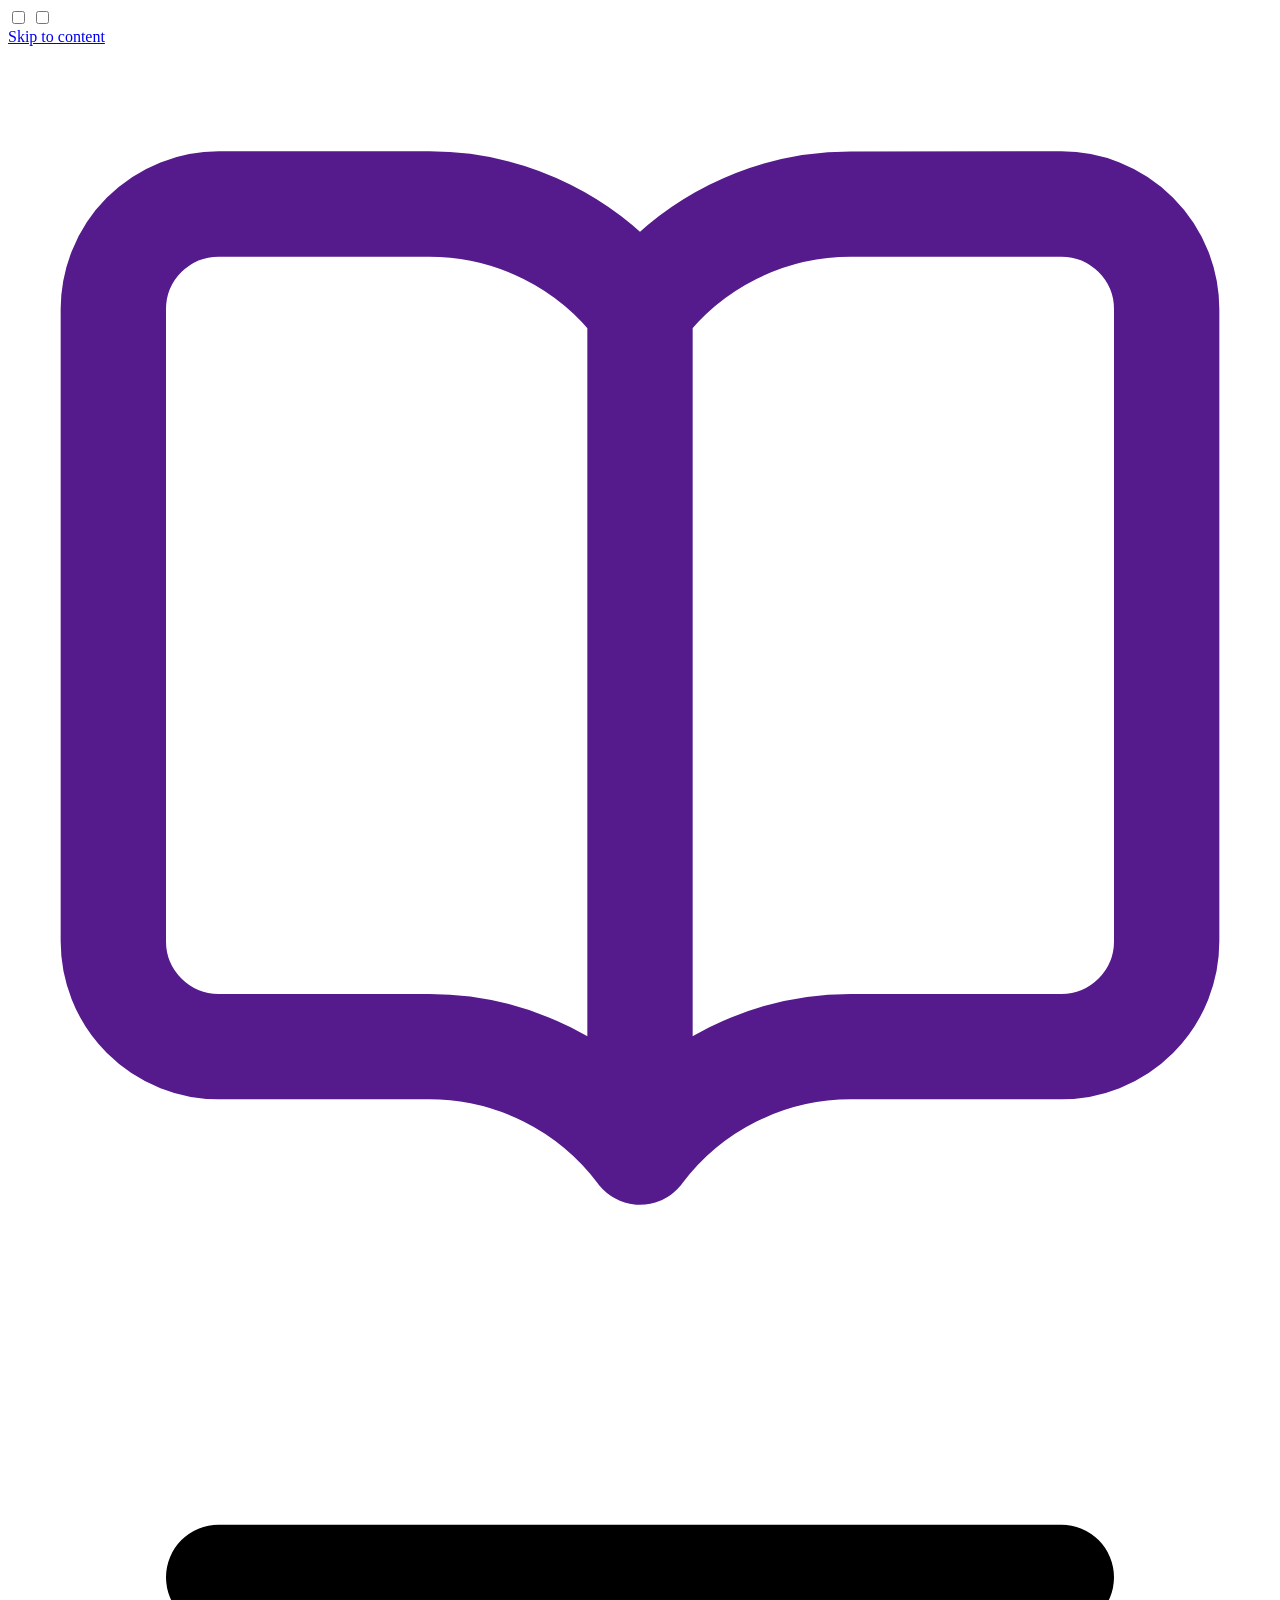
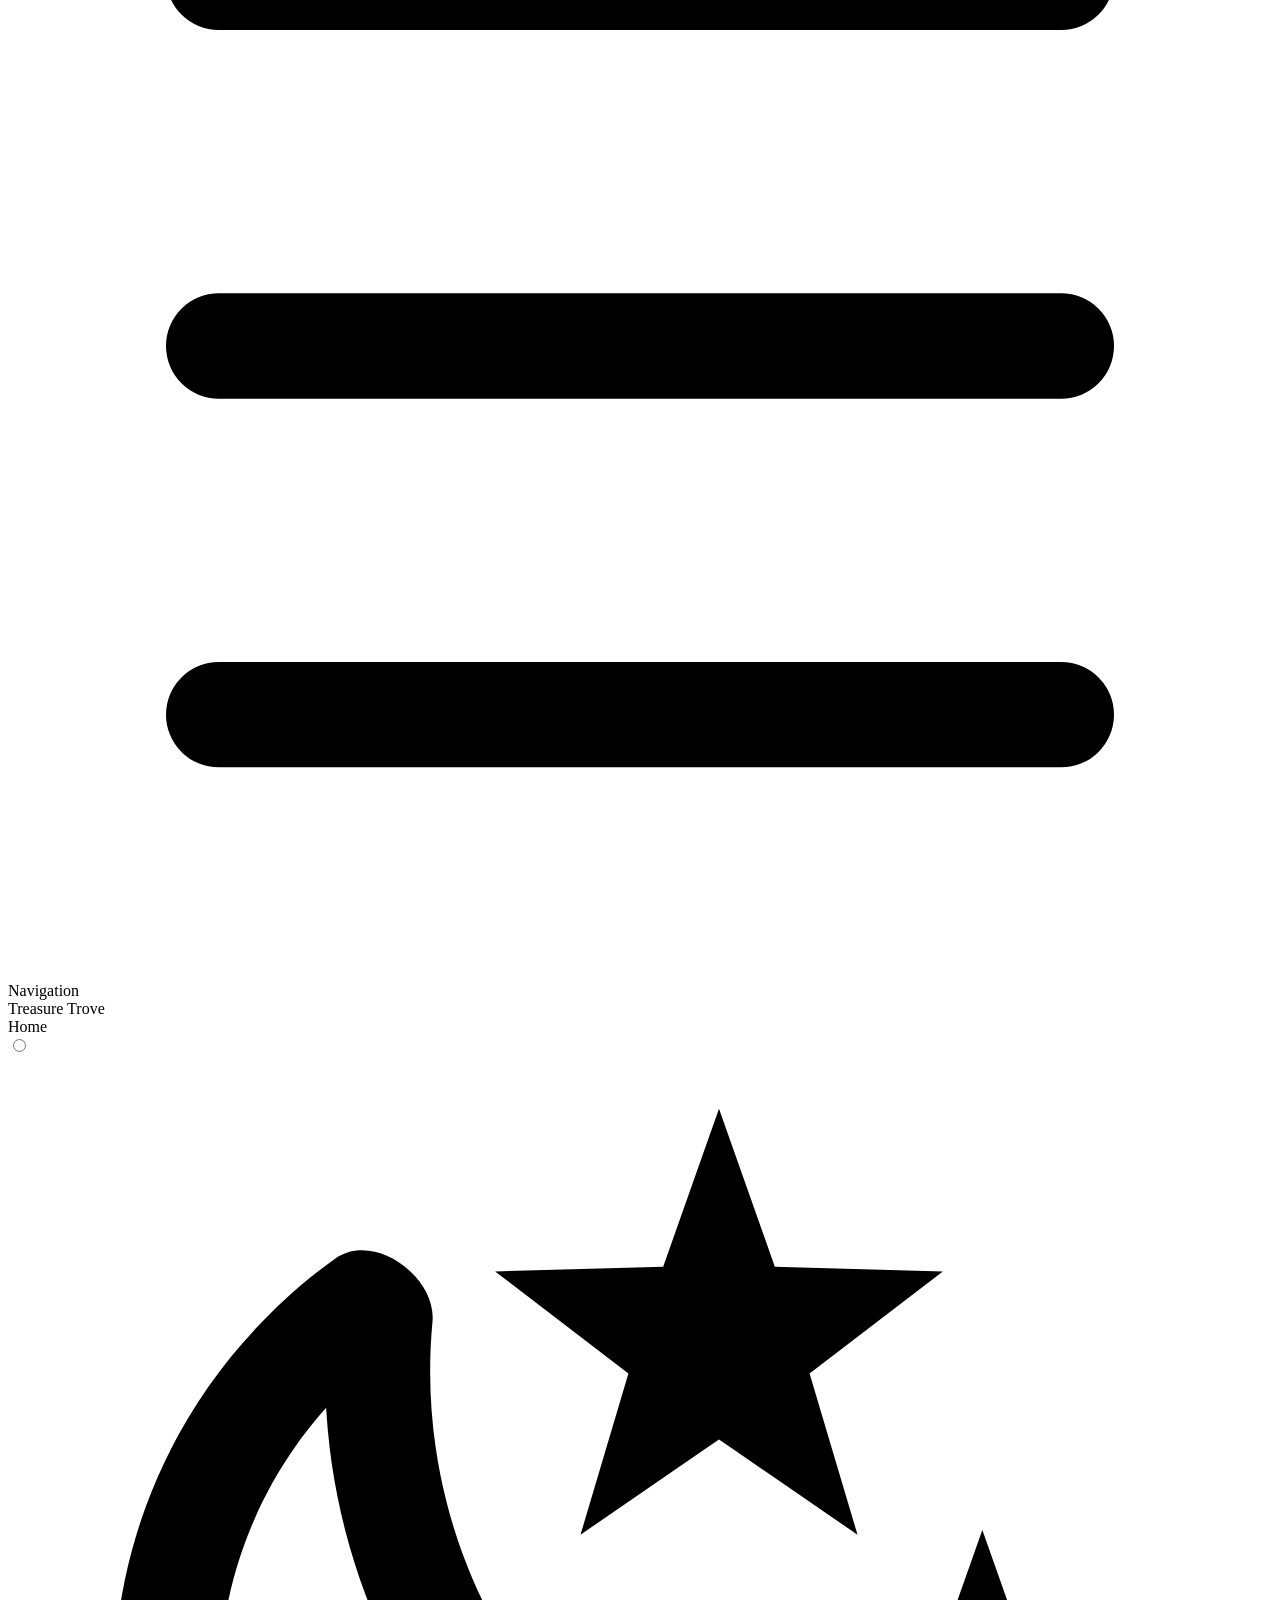
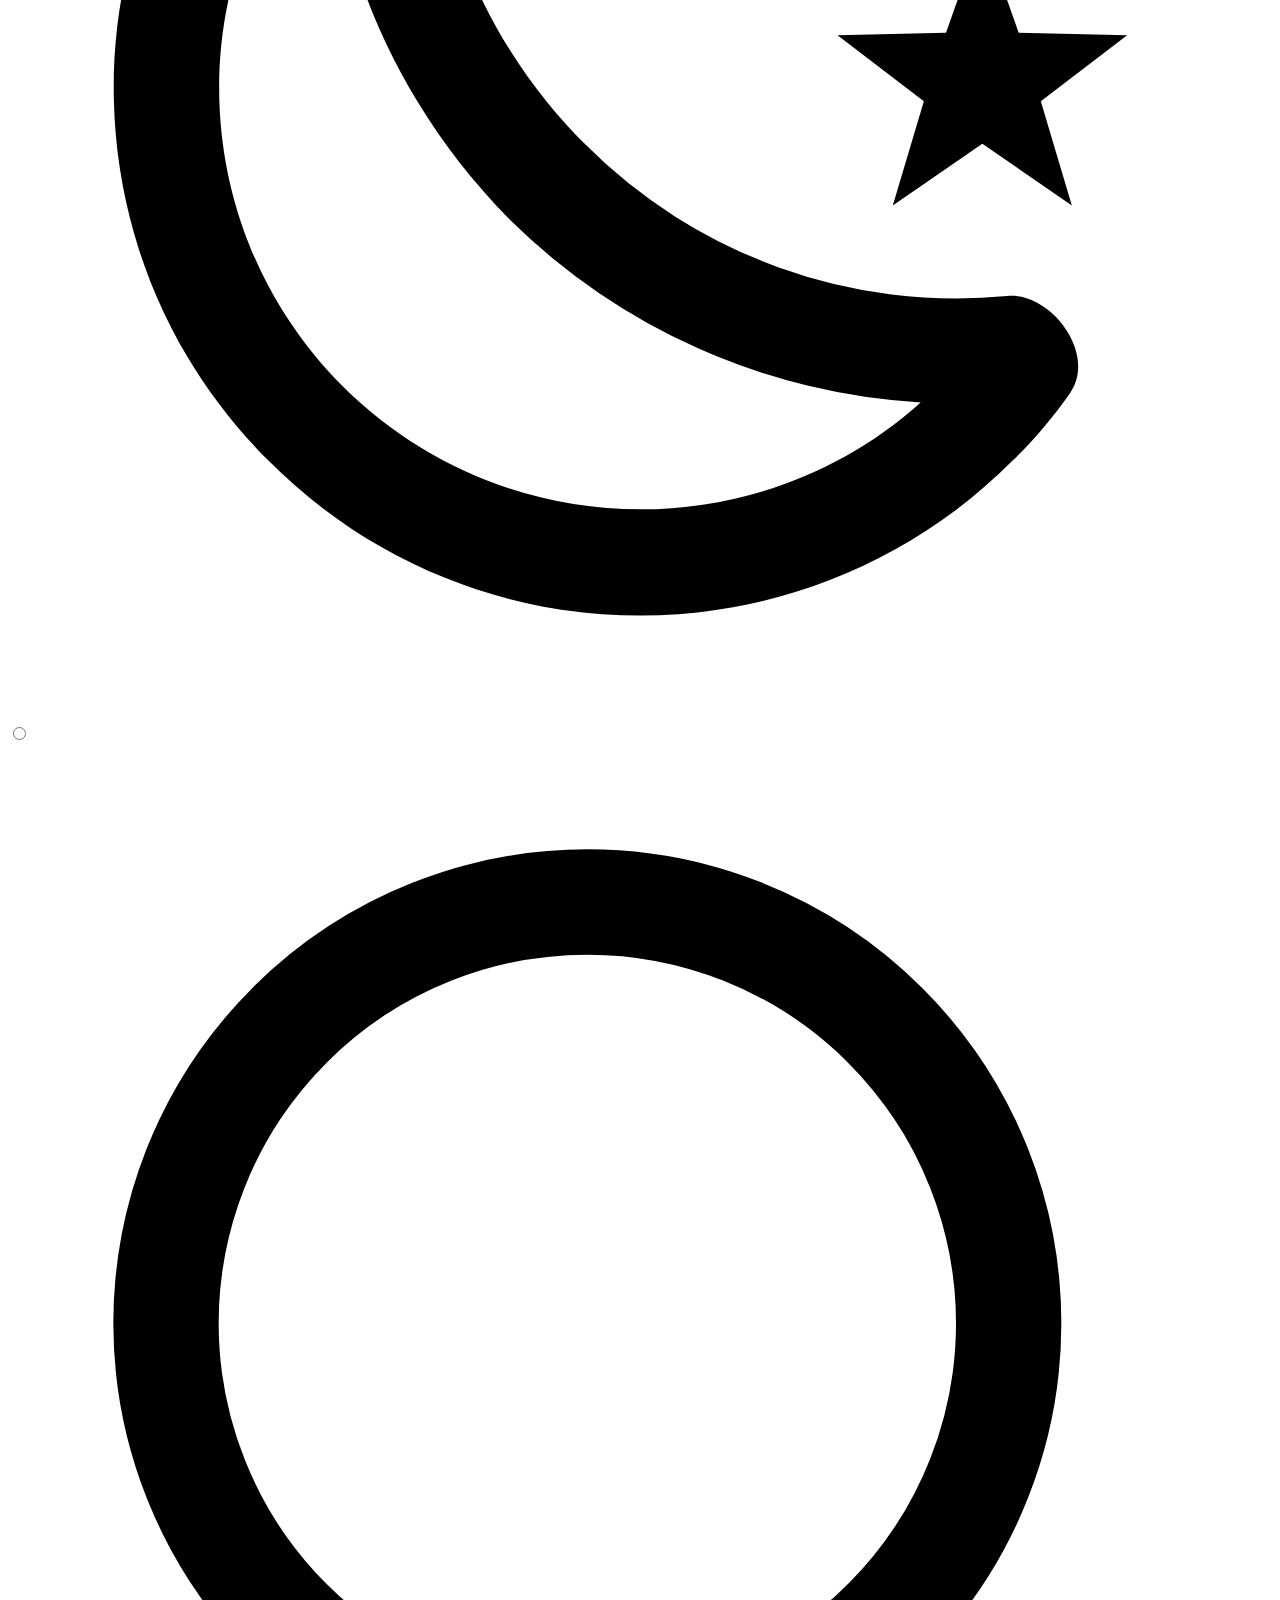
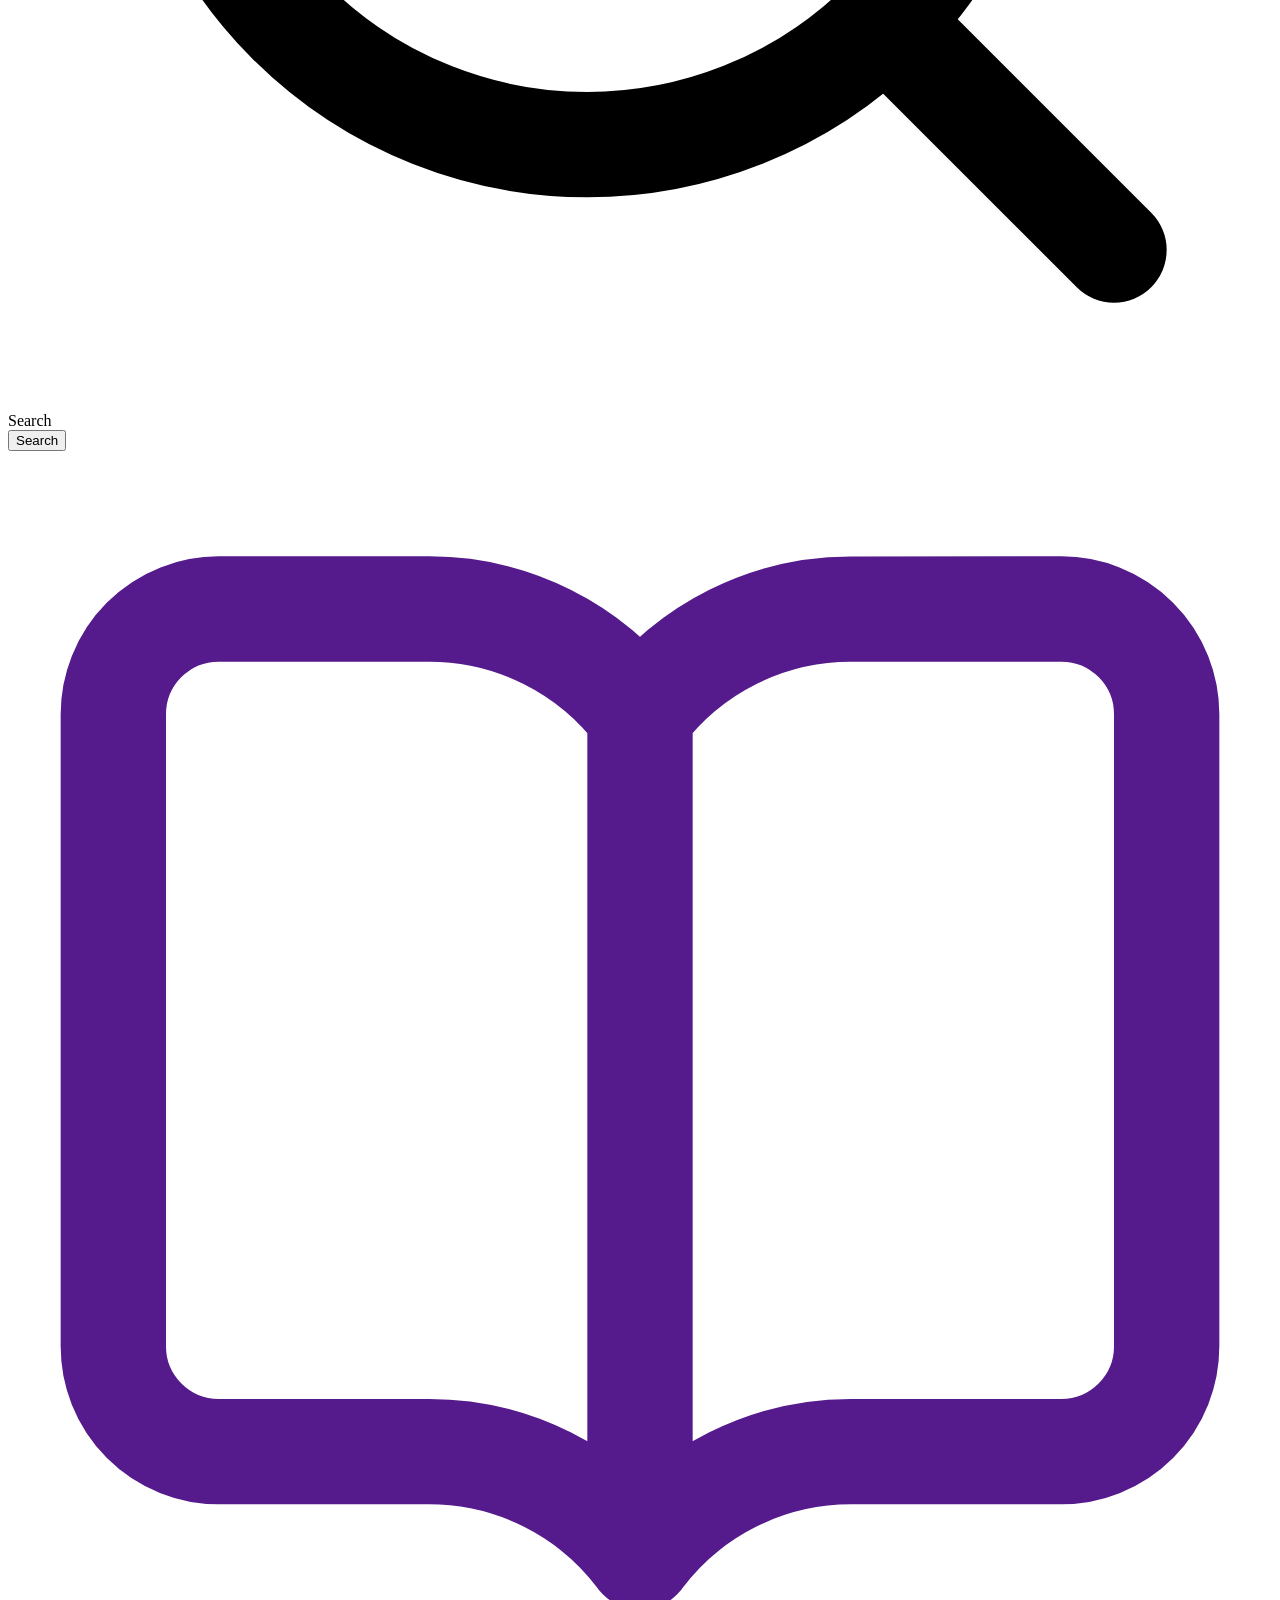
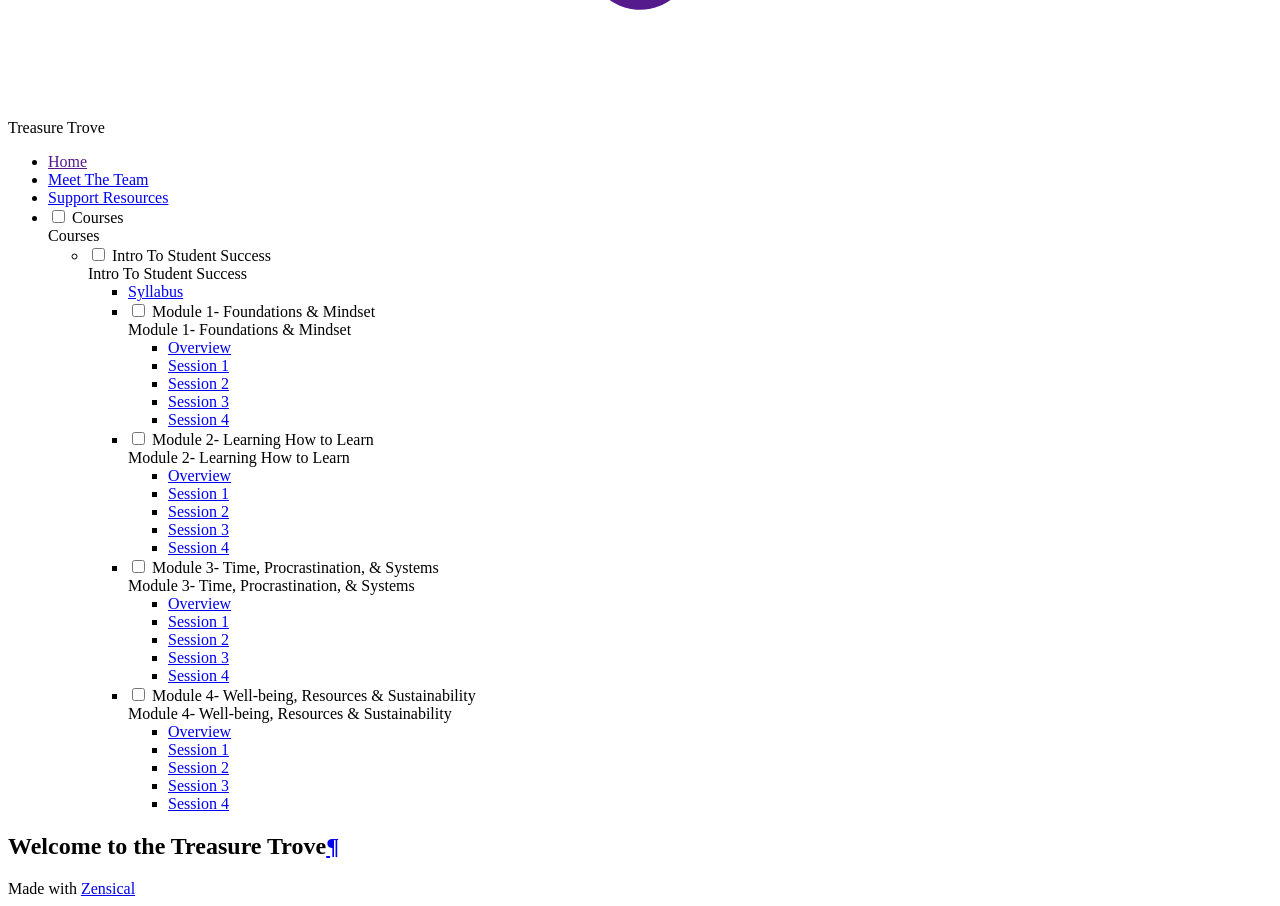
==== site/index.html @ ceb36bae "Initial commit" ====
<!doctype html>
<html lang="en" class="no-js">
  <head>
    
      <meta charset="utf-8">
      <meta name="viewport" content="width=device-width,initial-scale=1">
      
      
      
      
      
      
        <link rel="next" href="./meet-the-team/">
      
      
        
      
      
      <link rel="icon" href="./assets/images/favicon.png">
      <meta name="generator" content="zensical-0.1.0">
    
    
      
        <title>Home - Treasure Trove</title>
      
    
    
      
        
      
      <link rel="stylesheet" href="./assets/stylesheets/modern/main.4ab2de0c.min.css">
      
        
          
        
        <link rel="stylesheet" href="./assets/stylesheets/modern/palette.b60ce83d.min.css">
      
      


    
    
      
    
    
      
        
        
        <link rel="preconnect" href="https://fonts.gstatic.com" crossorigin>
        <link rel="stylesheet" href="https://fonts.googleapis.com/css?family=Inter:300,300i,400,400i,500,500i,700,700i%7CJetBrains+Mono:400,400i,700,700i&amp;display=fallback">
        <style>:root{--md-text-font:"Inter";--md-code-font:"JetBrains Mono"}</style>
      
    
    
      <link rel="stylesheet" href="./stylesheets/extra.css">
    
    <script>__md_scope=new URL(".",location),__md_scope.pathname.endsWith("/")||(__md_scope=new URL(__md_scope.pathname+"/",location)),__md_hash=e=>[...e].reduce(((e,t)=>(e<<5)-e+t.charCodeAt(0)),0),__md_get=(e,t=localStorage,_=__md_scope)=>JSON.parse(t.getItem(_.pathname+"."+e)),__md_set=(e,t,_=localStorage,a=__md_scope)=>{try{_.setItem(a.pathname+"."+e,JSON.stringify(t))}catch(e){}},document.documentElement.setAttribute("data-platform",navigator.platform)</script>
    
      

    
    
  </head>
  
  
    
    
      
    
    
    
    
    <body dir="ltr" data-md-color-scheme="default" data-md-color-primary="indigo" data-md-color-accent="indigo">
  
    
    <input class="md-toggle" data-md-toggle="drawer" type="checkbox" id="__drawer" autocomplete="off">
    <input class="md-toggle" data-md-toggle="search" type="checkbox" id="__search" autocomplete="off">
    <label class="md-overlay" for="__drawer" aria-hidden="true"></label>
    <div data-md-component="skip">
      <a href="#__skip" class="md-skip">
        Skip to content
      </a>
    </div>
    <div data-md-component="announce">
      
    </div>
    
    
      

  

<header class="md-header md-header--shadow" data-md-component="header">
  <nav class="md-header__inner md-grid" aria-label="Header">
    <a href="" title="Treasure Trove" class="md-header__button md-logo" aria-label="Treasure Trove" data-md-component="logo">
      
  
  <svg xmlns="http://www.w3.org/2000/svg" fill="none" stroke="currentColor" stroke-linecap="round" stroke-linejoin="round" stroke-width="2" class="lucide lucide-book-open" viewBox="0 0 24 24"><path d="M12 5v16M20.001 19A2 2 0 0 0 22 17V5a2 2 0 0 0-1.999-2L16 3.002A5 5 0 0 0 12 5a5 5 0 0 0-4-2H4a2 2 0 0 0-2 2v12a2 2 0 0 0 1.999 2H8a5 5 0 0 1 4 2 5 5 0 0 1 4-2z"/></svg>

    </a>
    <label class="md-header__button md-icon" for="__drawer">
      
      <svg xmlns="http://www.w3.org/2000/svg" fill="none" stroke="currentColor" stroke-linecap="round" stroke-linejoin="round" stroke-width="2" class="lucide lucide-menu" viewBox="0 0 24 24"><path d="M4 5h16M4 12h16M4 19h16"/></svg>
      <span class="md-visually-hidden">Navigation</span>
    </label>
    <div class="md-header__title" data-md-component="header-title">
      <div class="md-header__ellipsis">
        <div class="md-header__topic">
          <span class="md-ellipsis">
            Treasure Trove
          </span>
        </div>
        <div class="md-header__topic" data-md-component="header-topic">
          <span class="md-ellipsis">
            
              Home
            
          </span>
        </div>
      </div>
    </div>
    
      
        <form class="md-header__option" data-md-component="palette">
  
    
    
    
    <input class="md-option" data-md-color-media="none" data-md-color-scheme="default" data-md-color-primary="indigo" data-md-color-accent="indigo"  aria-label="Switch to dark mode"  type="radio" name="__palette" id="__palette_0">
    
      <label class="md-header__button md-icon" title="Switch to dark mode" for="__palette_1" hidden>
        <svg xmlns="http://www.w3.org/2000/svg" viewBox="0 0 24 24"><path d="m17.75 4.09-2.53 1.94.91 3.06-2.63-1.81-2.63 1.81.91-3.06-2.53-1.94L12.44 4l1.06-3 1.06 3zm3.5 6.91-1.64 1.25.59 1.98-1.7-1.17-1.7 1.17.59-1.98L15.75 11l2.06-.05L18.5 9l.69 1.95zm-2.28 4.95c.83-.08 1.72 1.1 1.19 1.85-.32.45-.66.87-1.08 1.27C15.17 23 8.84 23 4.94 19.07c-3.91-3.9-3.91-10.24 0-14.14.4-.4.82-.76 1.27-1.08.75-.53 1.93.36 1.85 1.19-.27 2.86.69 5.83 2.89 8.02a9.96 9.96 0 0 0 8.02 2.89m-1.64 2.02a12.08 12.08 0 0 1-7.8-3.47c-2.17-2.19-3.33-5-3.49-7.82-2.81 3.14-2.7 7.96.31 10.98 3.02 3.01 7.84 3.12 10.98.31"/></svg>
      </label>
    
  
    
    
    
    <input class="md-option" data-md-color-media="none" data-md-color-scheme="slate" data-md-color-primary="indigo" data-md-color-accent="indigo"  aria-label="Switch to light mode"  type="radio" name="__palette" id="__palette_1">
    
      <label class="md-header__button md-icon" title="Switch to light mode" for="__palette_0" hidden>
        <svg xmlns="http://www.w3.org/2000/svg" viewBox="0 0 24 24"><path d="M12 7a5 5 0 0 1 5 5 5 5 0 0 1-5 5 5 5 0 0 1-5-5 5 5 0 0 1 5-5m0 2a3 3 0 0 0-3 3 3 3 0 0 0 3 3 3 3 0 0 0 3-3 3 3 0 0 0-3-3m0-7 2.39 3.42C13.65 5.15 12.84 5 12 5s-1.65.15-2.39.42zM3.34 7l4.16-.35A7.2 7.2 0 0 0 5.94 8.5c-.44.74-.69 1.5-.83 2.29zm.02 10 1.76-3.77a7.131 7.131 0 0 0 2.38 4.14zM20.65 7l-1.77 3.79a7.02 7.02 0 0 0-2.38-4.15zm-.01 10-4.14.36c.59-.51 1.12-1.14 1.54-1.86.42-.73.69-1.5.83-2.29zM12 22l-2.41-3.44c.74.27 1.55.44 2.41.44.82 0 1.63-.17 2.37-.44z"/></svg>
      </label>
    
  
</form>
      
    
    
      <script>var palette=__md_get("__palette");if(palette&&palette.color){if("(prefers-color-scheme)"===palette.color.media){var media=matchMedia("(prefers-color-scheme: light)"),input=document.querySelector(media.matches?"[data-md-color-media='(prefers-color-scheme: light)']":"[data-md-color-media='(prefers-color-scheme: dark)']");palette.color.media=input.getAttribute("data-md-color-media"),palette.color.scheme=input.getAttribute("data-md-color-scheme"),palette.color.primary=input.getAttribute("data-md-color-primary"),palette.color.accent=input.getAttribute("data-md-color-accent")}for(var[key,value]of Object.entries(palette.color))document.body.setAttribute("data-md-color-"+key,value)}</script>
    
    
    
      
      
        <label class="md-header__button md-icon" for="__search">
          
          <svg xmlns="http://www.w3.org/2000/svg" fill="none" stroke="currentColor" stroke-linecap="round" stroke-linejoin="round" stroke-width="2" class="lucide lucide-search" viewBox="0 0 24 24"><path d="m21 21-4.34-4.34"/><circle cx="11" cy="11" r="8"/></svg>
          <span class="md-visually-hidden">Search</span>
        </label>
        <div class="md-search" data-md-component="search" role="dialog" aria-label="Search">
  <button type="button" class="md-search__button">
    Search
  </button>
</div>
      
    
    <div class="md-header__source">
      
    </div>
  </nav>
  
</header>
    
    <div class="md-container" data-md-component="container">
      
      
        
          
        
      
      <main class="md-main" data-md-component="main">
        <div class="md-main__inner md-grid">
          
            
              
              <div class="md-sidebar md-sidebar--primary" data-md-component="sidebar" data-md-type="navigation" >
                <div class="md-sidebar__scrollwrap">
                  <div class="md-sidebar__inner">
                    



<nav class="md-nav md-nav--primary" aria-label="Navigation" data-md-level="0">
  <label class="md-nav__title" for="__drawer">
    <a href="" title="Treasure Trove" class="md-nav__button md-logo" aria-label="Treasure Trove" data-md-component="logo">
      
  
  <svg xmlns="http://www.w3.org/2000/svg" fill="none" stroke="currentColor" stroke-linecap="round" stroke-linejoin="round" stroke-width="2" class="lucide lucide-book-open" viewBox="0 0 24 24"><path d="M12 5v16M20.001 19A2 2 0 0 0 22 17V5a2 2 0 0 0-1.999-2L16 3.002A5 5 0 0 0 12 5a5 5 0 0 0-4-2H4a2 2 0 0 0-2 2v12a2 2 0 0 0 1.999 2H8a5 5 0 0 1 4 2 5 5 0 0 1 4-2z"/></svg>

    </a>
    Treasure Trove
  </label>
  
  <ul class="md-nav__list" data-md-scrollfix>
    
      
      
  
  
    
  
  
  
    <li class="md-nav__item md-nav__item--active">
      
      
      
      
        
      
      
      <a href="" class="md-nav__link md-nav__link--active">
        
  
  
  <span class="md-ellipsis">
    
  
  Home

    
  </span>
  
  

      </a>
      
    </li>
  

    
      
      
  
  
  
  
    <li class="md-nav__item">
      <a href="./meet-the-team/" class="md-nav__link">
        
  
  
  <span class="md-ellipsis">
    
  
  Meet The Team

    
  </span>
  
  

      </a>
    </li>
  

    
      
      
  
  
  
  
    <li class="md-nav__item">
      <a href="./support-resources/" class="md-nav__link">
        
  
  
  <span class="md-ellipsis">
    
  
  Support Resources

    
  </span>
  
  

      </a>
    </li>
  

    
      
      
  
  
  
  
    
    
    
    
    
    <li class="md-nav__item md-nav__item--nested">
      
        
        
        <input class="md-nav__toggle md-toggle " type="checkbox" id="__nav_4" >
        
          
          <label class="md-nav__link" for="__nav_4" id="__nav_4_label" tabindex="0">
            
  
  
  <span class="md-ellipsis">
    
  
  Courses

    
  </span>
  
  

            <span class="md-nav__icon md-icon"></span>
          </label>
        
        
          <nav class="md-nav" data-md-level="1" aria-labelledby="__nav_4_label" aria-expanded="false">
            <label class="md-nav__title" for="__nav_4">
              <span class="md-nav__icon md-icon"></span>
              
  
  Courses

            </label>
            <ul class="md-nav__list" data-md-scrollfix>
              
                
                  
  
  
  
  
    
    
    
    
    
    <li class="md-nav__item md-nav__item--nested">
      
        
        
        <input class="md-nav__toggle md-toggle " type="checkbox" id="__nav_4_1" >
        
          
          <label class="md-nav__link" for="__nav_4_1" id="__nav_4_1_label" tabindex="0">
            
  
  
  <span class="md-ellipsis">
    
  
  Intro To Student Success

    
  </span>
  
  

            <span class="md-nav__icon md-icon"></span>
          </label>
        
        
          <nav class="md-nav" data-md-level="2" aria-labelledby="__nav_4_1_label" aria-expanded="false">
            <label class="md-nav__title" for="__nav_4_1">
              <span class="md-nav__icon md-icon"></span>
              
  
  Intro To Student Success

            </label>
            <ul class="md-nav__list" data-md-scrollfix>
              
                
                  
  
  
  
  
    <li class="md-nav__item">
      <a href="./intro-to-student-success/" class="md-nav__link">
        
  
  
  <span class="md-ellipsis">
    
  
  Syllabus

    
  </span>
  
  

      </a>
    </li>
  

                
              
                
                  
  
  
  
  
    
    
    
    
    
    <li class="md-nav__item md-nav__item--nested">
      
        
        
        <input class="md-nav__toggle md-toggle " type="checkbox" id="__nav_4_1_2" >
        
          
          <label class="md-nav__link" for="__nav_4_1_2" id="__nav_4_1_2_label" tabindex="0">
            
  
  
  <span class="md-ellipsis">
    
  
  Module 1- Foundations & Mindset

    
  </span>
  
  

            <span class="md-nav__icon md-icon"></span>
          </label>
        
        
          <nav class="md-nav" data-md-level="3" aria-labelledby="__nav_4_1_2_label" aria-expanded="false">
            <label class="md-nav__title" for="__nav_4_1_2">
              <span class="md-nav__icon md-icon"></span>
              
  
  Module 1- Foundations & Mindset

            </label>
            <ul class="md-nav__list" data-md-scrollfix>
              
                
                  
  
  
  
  
    <li class="md-nav__item">
      <a href="./intro-to-student-success/module-1/" class="md-nav__link">
        
  
  
  <span class="md-ellipsis">
    
  
  Overview

    
  </span>
  
  

      </a>
    </li>
  

                
              
                
                  
  
  
  
  
    <li class="md-nav__item">
      <a href="./intro-to-student-success/module-1/session-1/" class="md-nav__link">
        
  
  
  <span class="md-ellipsis">
    
  
  Session 1

    
  </span>
  
  

      </a>
    </li>
  

                
              
                
                  
  
  
  
  
    <li class="md-nav__item">
      <a href="./intro-to-student-success/module-1/session-2/" class="md-nav__link">
        
  
  
  <span class="md-ellipsis">
    
  
  Session 2

    
  </span>
  
  

      </a>
    </li>
  

                
              
                
                  
  
  
  
  
    <li class="md-nav__item">
      <a href="./intro-to-student-success/module-1/session-3/" class="md-nav__link">
        
  
  
  <span class="md-ellipsis">
    
  
  Session 3

    
  </span>
  
  

      </a>
    </li>
  

                
              
                
                  
  
  
  
  
    <li class="md-nav__item">
      <a href="./intro-to-student-success/module-1/session-4/" class="md-nav__link">
        
  
  
  <span class="md-ellipsis">
    
  
  Session 4

    
  </span>
  
  

      </a>
    </li>
  

                
              
            </ul>
          </nav>
        
      
    </li>
  

                
              
                
                  
  
  
  
  
    
    
    
    
    
    <li class="md-nav__item md-nav__item--nested">
      
        
        
        <input class="md-nav__toggle md-toggle " type="checkbox" id="__nav_4_1_3" >
        
          
          <label class="md-nav__link" for="__nav_4_1_3" id="__nav_4_1_3_label" tabindex="0">
            
  
  
  <span class="md-ellipsis">
    
  
  Module 2- Learning How to Learn

    
  </span>
  
  

            <span class="md-nav__icon md-icon"></span>
          </label>
        
        
          <nav class="md-nav" data-md-level="3" aria-labelledby="__nav_4_1_3_label" aria-expanded="false">
            <label class="md-nav__title" for="__nav_4_1_3">
              <span class="md-nav__icon md-icon"></span>
              
  
  Module 2- Learning How to Learn

            </label>
            <ul class="md-nav__list" data-md-scrollfix>
              
                
                  
  
  
  
  
    <li class="md-nav__item">
      <a href="./intro-to-student-success/module-2/index.md" class="md-nav__link">
        
  
  
  <span class="md-ellipsis">
    
  
  Overview

    
  </span>
  
  

      </a>
    </li>
  

                
              
                
                  
  
  
  
  
    <li class="md-nav__item">
      <a href="./intro-to-student-success/module-2/session-1.md" class="md-nav__link">
        
  
  
  <span class="md-ellipsis">
    
  
  Session 1

    
  </span>
  
  

      </a>
    </li>
  

                
              
                
                  
  
  
  
  
    <li class="md-nav__item">
      <a href="./intro-to-student-success/module-2/session-2.md" class="md-nav__link">
        
  
  
  <span class="md-ellipsis">
    
  
  Session 2

    
  </span>
  
  

      </a>
    </li>
  

                
              
                
                  
  
  
  
  
    <li class="md-nav__item">
      <a href="./intro-to-student-success/module-2/session-3.md" class="md-nav__link">
        
  
  
  <span class="md-ellipsis">
    
  
  Session 3

    
  </span>
  
  

      </a>
    </li>
  

                
              
                
                  
  
  
  
  
    <li class="md-nav__item">
      <a href="./intro-to-student-success/module-2/session-4.md" class="md-nav__link">
        
  
  
  <span class="md-ellipsis">
    
  
  Session 4

    
  </span>
  
  

      </a>
    </li>
  

                
              
            </ul>
          </nav>
        
      
    </li>
  

                
              
                
                  
  
  
  
  
    
    
    
    
    
    <li class="md-nav__item md-nav__item--nested">
      
        
        
        <input class="md-nav__toggle md-toggle " type="checkbox" id="__nav_4_1_4" >
        
          
          <label class="md-nav__link" for="__nav_4_1_4" id="__nav_4_1_4_label" tabindex="0">
            
  
  
  <span class="md-ellipsis">
    
  
  Module 3- Time, Procrastination, & Systems

    
  </span>
  
  

            <span class="md-nav__icon md-icon"></span>
          </label>
        
        
          <nav class="md-nav" data-md-level="3" aria-labelledby="__nav_4_1_4_label" aria-expanded="false">
            <label class="md-nav__title" for="__nav_4_1_4">
              <span class="md-nav__icon md-icon"></span>
              
  
  Module 3- Time, Procrastination, & Systems

            </label>
            <ul class="md-nav__list" data-md-scrollfix>
              
                
                  
  
  
  
  
    <li class="md-nav__item">
      <a href="./intro-to-student-success/module-3/index.md" class="md-nav__link">
        
  
  
  <span class="md-ellipsis">
    
  
  Overview

    
  </span>
  
  

      </a>
    </li>
  

                
              
                
                  
  
  
  
  
    <li class="md-nav__item">
      <a href="./intro-to-student-success/module-3/session-1.md" class="md-nav__link">
        
  
  
  <span class="md-ellipsis">
    
  
  Session 1

    
  </span>
  
  

      </a>
    </li>
  

                
              
                
                  
  
  
  
  
    <li class="md-nav__item">
      <a href="./intro-to-student-success/module-3/session-2.md" class="md-nav__link">
        
  
  
  <span class="md-ellipsis">
    
  
  Session 2

    
  </span>
  
  

      </a>
    </li>
  

                
              
                
                  
  
  
  
  
    <li class="md-nav__item">
      <a href="./intro-to-student-success/module-3/session-3.md" class="md-nav__link">
        
  
  
  <span class="md-ellipsis">
    
  
  Session 3

    
  </span>
  
  

      </a>
    </li>
  

                
              
                
                  
  
  
  
  
    <li class="md-nav__item">
      <a href="./intro-to-student-success/module-3/session-4.md" class="md-nav__link">
        
  
  
  <span class="md-ellipsis">
    
  
  Session 4

    
  </span>
  
  

      </a>
    </li>
  

                
              
            </ul>
          </nav>
        
      
    </li>
  

                
              
                
                  
  
  
  
  
    
    
    
    
    
    <li class="md-nav__item md-nav__item--nested">
      
        
        
        <input class="md-nav__toggle md-toggle " type="checkbox" id="__nav_4_1_5" >
        
          
          <label class="md-nav__link" for="__nav_4_1_5" id="__nav_4_1_5_label" tabindex="0">
            
  
  
  <span class="md-ellipsis">
    
  
  Module 4- Well-being, Resources & Sustainability

    
  </span>
  
  

            <span class="md-nav__icon md-icon"></span>
          </label>
        
        
          <nav class="md-nav" data-md-level="3" aria-labelledby="__nav_4_1_5_label" aria-expanded="false">
            <label class="md-nav__title" for="__nav_4_1_5">
              <span class="md-nav__icon md-icon"></span>
              
  
  Module 4- Well-being, Resources & Sustainability

            </label>
            <ul class="md-nav__list" data-md-scrollfix>
              
                
                  
  
  
  
  
    <li class="md-nav__item">
      <a href="./intro-to-student-success/module-4/index.md" class="md-nav__link">
        
  
  
  <span class="md-ellipsis">
    
  
  Overview

    
  </span>
  
  

      </a>
    </li>
  

                
              
                
                  
  
  
  
  
    <li class="md-nav__item">
      <a href="./intro-to-student-success/module-4/session-1.md" class="md-nav__link">
        
  
  
  <span class="md-ellipsis">
    
  
  Session 1

    
  </span>
  
  

      </a>
    </li>
  

                
              
                
                  
  
  
  
  
    <li class="md-nav__item">
      <a href="./intro-to-student-success/module-4/session-2.md" class="md-nav__link">
        
  
  
  <span class="md-ellipsis">
    
  
  Session 2

    
  </span>
  
  

      </a>
    </li>
  

                
              
                
                  
  
  
  
  
    <li class="md-nav__item">
      <a href="./intro-to-student-success/module-4/session-3.md" class="md-nav__link">
        
  
  
  <span class="md-ellipsis">
    
  
  Session 3

    
  </span>
  
  

      </a>
    </li>
  

                
              
                
                  
  
  
  
  
    <li class="md-nav__item">
      <a href="./intro-to-student-success/module-4/session-4.md" class="md-nav__link">
        
  
  
  <span class="md-ellipsis">
    
  
  Session 4

    
  </span>
  
  

      </a>
    </li>
  

                
              
            </ul>
          </nav>
        
      
    </li>
  

                
              
            </ul>
          </nav>
        
      
    </li>
  

                
              
            </ul>
          </nav>
        
      
    </li>
  

    
  </ul>
</nav>
                  </div>
                </div>
              </div>
            
            
              
              <div class="md-sidebar md-sidebar--secondary" data-md-component="sidebar" data-md-type="toc" >
                <div class="md-sidebar__scrollwrap">
                  
                    
                    
                    
                      
                    
                    
                  
                  <div class="md-sidebar__inner">
                    


<nav class="md-nav md-nav--secondary" aria-label="On this page">
  
  
  
    
  
  
</nav>
                  </div>
                </div>
              </div>
            
          
          
            <div class="md-content" data-md-component="content">
              
              <article class="md-content__inner md-typeset">
                <a id="__skip" tabindex="-1"></a>
                
                  


<h1 id="welcome-to-the-treasure-trove">Welcome to the Treasure Trove<a class="headerlink" href="#welcome-to-the-treasure-trove" title="Permanent link">&para;</a></h1>














                
              </article>
            </div>
          
          
<script>var target=document.getElementById(location.hash.slice(1));target&&target.name&&(target.checked=target.name.startsWith("__tabbed_"))</script>
        </div>
        
      </main>
      
        <footer class="md-footer">
  
  <div class="md-footer-meta md-typeset">
    <div class="md-footer-meta__inner md-grid">
      <div class="md-copyright">
  
  
    Made with
    <a href="https://zensical.org/" target="_blank" rel="noopener">
      Zensical
    </a>
  
</div>
      
    </div>
  </div>
</footer>
      
    </div>
    <div class="md-dialog" data-md-component="dialog" role="status" aria-atomic="true">
      <div class="md-dialog__inner md-typeset"></div>
    </div>
    
    
    
      
      
      
      
        
        
      <script id="__config" type="application/json">{"annotate":null,"base":".","features":[],"redirect":null,"search":"./assets/javascripts/workers/search.719e0d91.min.js","tags":null,"translations":{"clipboard.copied":"Copied to clipboard","clipboard.copy":"Copy to clipboard","clipboard.error":"Could not copy to clipboard","search.result.more.one":"1 more on this page","search.result.more.other":"# more on this page","search.result.none":"No matching documents","search.result.one":"1 matching document","search.result.other":"# matching documents","search.result.placeholder":"Type to start searching","search.result.term.missing":"Missing","select.version":"Select version"},"version":null}</script>
    
    
      <script src="./assets/javascripts/bundle.d31f0ffa.min.js"></script>
      
    
  </body>
</html>
---- site/assets/stylesheets/modern/main.4ab2de0c.min.css ----
@charset "UTF-8";html{box-sizing:border-box;-webkit-text-size-adjust:none;-moz-text-size-adjust:none;text-size-adjust:none}*,:after,:before{box-sizing:inherit}@media(prefers-reduced-motion){*,:after,:before{transition:none!important}}body{margin:0;-webkit-font-smoothing:antialiased;-moz-osx-font-smoothing:grayscale;--md-text-font-family:var(--md-text-font, _),
    -apple-system, BlinkMacSystemFont, Helvetica, Arial, sans-serif;--md-code-font-family:var(--md-code-font, _),
    SFMono-Regular, Consolas, Menlo, monospace}.md-typeset code:not(.focus-visible),a,button,input,label{-webkit-tap-highlight-color:transparent}a{color:inherit;text-decoration:none}hr{box-sizing:initial;display:block;height:.05rem;padding:0;overflow:visible;border:0}small{font-size:80%}sub,sup{line-height:1em}img{border-style:none}table{border-spacing:0;border-collapse:initial}td,th{font-weight:400;vertical-align:top}button{padding:0;margin:0;font-family:inherit;font-size:inherit;background:#0000;border:0}input{border:0;outline:none}:root{--md-primary-fg-color:#4051b5;--md-primary-fg-color--light:#5d6cc0;--md-primary-fg-color--dark:#303fa1;--md-primary-bg-color:#fff;--md-primary-bg-color--light:#ffffffb3;--md-accent-fg-color:#526cfe;--md-accent-fg-color--transparent:#526cfe1a;--md-accent-bg-color:#fff;--md-accent-bg-color--light:#ffffffb3;--md-typeset-table-sort-icon:url("data:image/svg+xml;charset=utf-8,<svg xmlns='http://www.w3.org/2000/svg' fill='none' stroke='currentColor' stroke-linecap='round' stroke-linejoin='round' stroke-width='2' class='lucide lucide-arrow-down-up' viewBox='0 0 24 24'><path d='m3 16 4 4 4-4M7 20V4M21 8l-4-4-4 4M17 4v16'/></svg>");--md-typeset-table-sort-icon--asc:url("data:image/svg+xml;charset=utf-8,<svg xmlns='http://www.w3.org/2000/svg' fill='none' stroke='currentColor' stroke-linecap='round' stroke-linejoin='round' stroke-width='2' class='lucide lucide-arrow-down-narrow-wide' viewBox='0 0 24 24'><path d='m3 16 4 4 4-4M7 20V4M11 4h4M11 8h7M11 12h10'/></svg>");--md-typeset-table-sort-icon--desc:url("data:image/svg+xml;charset=utf-8,<svg xmlns='http://www.w3.org/2000/svg' fill='none' stroke='currentColor' stroke-linecap='round' stroke-linejoin='round' stroke-width='2' class='lucide lucide-arrow-up-narrow-wide' viewBox='0 0 24 24'><path d='m3 8 4-4 4 4M7 4v16M11 12h4M11 16h7M11 20h10'/></svg>");--md-typeset-preview-icon:url("data:image/svg+xml;charset=utf-8,<svg xmlns='http://www.w3.org/2000/svg' fill='none' stroke='currentColor' stroke-linecap='round' stroke-linejoin='round' stroke-width='2' class='lucide lucide-mouse-pointer-2' viewBox='0 0 24 24'><path d='M4.037 4.688a.495.495 0 0 1 .651-.651l16 6.5a.5.5 0 0 1-.063.947l-6.124 1.58a2 2 0 0 0-1.438 1.435l-1.579 6.126a.5.5 0 0 1-.947.063z'/></svg>")}[data-md-color-scheme=default]{color-scheme:light}[data-md-color-scheme=default] img[src$="#gh-dark-mode-only"],[data-md-color-scheme=default] img[src$="#only-dark"]{display:none}:root,[data-md-color-scheme=default]{--md-hue:225deg;--md-default-fg-color:#000000de;--md-default-fg-color--light:#0000008c;--md-default-fg-color--lighter:#00000052;--md-default-fg-color--lightest:#0000000d;--md-default-bg-color:#fff;--md-default-bg-color--light:#ffffffb3;--md-default-bg-color--lighter:#ffffff4d;--md-default-bg-color--lightest:#ffffff1f;--md-code-fg-color:#36464e;--md-code-bg-color:#f5f5f5;--md-code-bg-color--light:#f5f5f5b3;--md-code-bg-color--lighter:#f5f5f54d;--md-code-hl-color:#4287ff;--md-code-hl-color--light:#4287ff1a;--md-code-hl-number-color:#d52a2a;--md-code-hl-special-color:#db1457;--md-code-hl-function-color:#a846b9;--md-code-hl-constant-color:#6e59d9;--md-code-hl-keyword-color:#3f6ec6;--md-code-hl-string-color:#1c7d4d;--md-code-hl-name-color:var(--md-code-fg-color);--md-code-hl-operator-color:var(--md-default-fg-color--light);--md-code-hl-punctuation-color:var(--md-default-fg-color--light);--md-code-hl-comment-color:var(--md-default-fg-color--light);--md-code-hl-generic-color:var(--md-default-fg-color--light);--md-code-hl-variable-color:var(--md-default-fg-color--light);--md-typeset-color:var(--md-default-fg-color);--md-typeset-a-color:var(--md-primary-fg-color);--md-typeset-del-color:#f5503d26;--md-typeset-ins-color:#0bd57026;--md-typeset-kbd-color:#fafafa;--md-typeset-kbd-accent-color:#fff;--md-typeset-kbd-border-color:#b8b8b8;--md-typeset-mark-color:#ffff0080;--md-typeset-table-color:#0000001f;--md-typeset-table-color--light:#00000009;--md-admonition-fg-color:var(--md-default-fg-color);--md-admonition-bg-color:var(--md-default-bg-color);--md-warning-fg-color:#000000de;--md-warning-bg-color:#ff9;--md-shadow-z1:0 0.2rem 0.5rem #0000000d,
    0 0 0.05rem #0000001a;--md-shadow-z2:0 0.2rem 0.5rem #0000001a,
    0 0 0.05rem #00000040;--md-shadow-z3:0 0.2rem 0.5rem #0003,
    0 0 0.05rem #00000059;--color-foreground:0 0 0;--color-background:255 255 255;--color-background-subtle:240 240 240;--color-backdrop:255 255 255}.md-icon svg{display:block;width:1.2rem;height:1.2rem;fill:currentcolor}.md-icon svg.lucide{fill:#0000;stroke:currentcolor}aside,body,input{font-family:var(--md-text-font-family);font-feature-settings:"kern","liga";color:var(--md-typeset-color)}code,kbd,pre{font-family:var(--md-code-font-family);font-feature-settings:"kern"}.md-typeset{font-size:.75rem;line-height:1.8;letter-spacing:-.01em;overflow-wrap:break-word;-webkit-print-color-adjust:exact;color-adjust:exact}@media print{.md-typeset{font-size:.68rem}.md-typeset code,.md-typeset kbd,.md-typeset pre{white-space:pre-wrap}}.md-typeset blockquote,.md-typeset dl,.md-typeset figure,.md-typeset ol,.md-typeset pre,.md-typeset ul{margin-top:1em;margin-bottom:1em}.md-typeset h1{margin:0 0 1.25em;font-size:1.875em;line-height:1.3;color:var(--md-default-fg-color)}.md-typeset h1,.md-typeset h2{font-weight:700;letter-spacing:-.025em}.md-typeset h2{margin:1.6em 0 .64em;font-size:1.5em;line-height:1.4}.md-typeset h3{margin:1.6em 0 .8em;font-size:1.25em;font-weight:700;line-height:1.5;letter-spacing:-.01em}.md-typeset h2+h3{margin-top:.8em}.md-typeset h4{margin:1em 0;font-weight:700;letter-spacing:-.01em}.md-typeset h5,.md-typeset h6{margin:1.25em 0;font-size:.8em;font-weight:700;color:var(--md-default-fg-color--light);letter-spacing:-.01em}.md-typeset h5{text-transform:uppercase}.md-typeset h5 code{text-transform:none}.md-typeset hr{display:flow-root;margin:1.5em 0;border-bottom:.05rem solid var(--md-default-fg-color--lightest)}.md-typeset a{color:var(--md-typeset-a-color);text-decoration:underline;word-break:break-word}.md-typeset a,.md-typeset a:before{transition:color 125ms}.md-typeset a:focus,.md-typeset a:hover{color:var(--md-accent-fg-color)}.md-typeset a:focus code,.md-typeset a:hover code{color:var(--md-accent-fg-color);background-color:var(--md-accent-fg-color--transparent)}.md-typeset a code{color:var(--md-typeset-a-color)}.md-typeset a.focus-visible{outline-color:var(--md-accent-fg-color);outline-offset:.2rem}.md-typeset code,.md-typeset kbd,.md-typeset pre{font-variant-ligatures:none;color:var(--md-code-fg-color);direction:ltr;transition:background-color 125ms}.md-typeset code{padding:.2em .4em;font-size:.8533333333em;word-break:break-word;background-color:var(--md-code-bg-color);border-radius:.2rem;-webkit-box-decoration-break:clone;box-decoration-break:clone;transition:color 125ms,background-color 125ms}.md-typeset code:not(.focus-visible){outline:none}.md-typeset pre{position:relative;display:flow-root;line-height:1.5}.md-typeset pre>code{display:block;padding:.8203125em 1.25em;margin:0;overflow:auto;word-break:normal;touch-action:auto;scrollbar-color:var(--md-default-fg-color--lighter) #0000;scrollbar-width:thin;border-radius:.4rem;outline-color:var(--md-accent-fg-color);box-shadow:none;-webkit-box-decoration-break:slice;box-decoration-break:slice}.md-typeset pre>code:hover{scrollbar-color:var(--md-accent-fg-color) #0000}.md-typeset pre>code::-webkit-scrollbar{width:.2rem;height:.2rem}.md-typeset pre>code::-webkit-scrollbar-thumb{background-color:var(--md-default-fg-color--lighter)}.md-typeset pre>code::-webkit-scrollbar-thumb:hover{background-color:var(--md-accent-fg-color)}.md-typeset kbd{display:inline-block;padding:0 .6666666667em;font-size:.75em;color:var(--md-default-fg-color);word-break:break-word;vertical-align:text-top;border-radius:.2rem;background-color:var(--md-default-bg-color);box-shadow:0 0 0 .05rem var(--md-typeset-kbd-border-color),0 .15rem 0 var(--md-typeset-kbd-border-color)}.md-typeset mark{color:inherit;word-break:break-word;background-color:var(--md-typeset-mark-color);-webkit-box-decoration-break:clone;box-decoration-break:clone}.md-typeset abbr{text-decoration:none;cursor:help;border-bottom:.05rem dotted var(--md-default-fg-color--light)}.md-typeset [data-preview]{position:relative}[dir=ltr] .md-typeset [data-preview]:after{margin-left:.125em}[dir=rtl] .md-typeset [data-preview]:after{margin-right:.125em}.md-typeset [data-preview]:after{display:inline-block;width:.8em;height:.8em;vertical-align:text-top;content:"";background-color:currentcolor;-webkit-mask-image:var(--md-typeset-preview-icon);mask-image:var(--md-typeset-preview-icon);-webkit-mask-repeat:no-repeat;mask-repeat:no-repeat;-webkit-mask-size:contain;mask-size:contain;transition:background-color 125ms}.md-typeset small{opacity:.75}[dir=ltr] .md-typeset sub,[dir=ltr] .md-typeset sup{margin-left:.078125em}[dir=rtl] .md-typeset sub,[dir=rtl] .md-typeset sup{margin-right:.078125em}[dir=ltr] .md-typeset blockquote{padding-left:.6rem;border-left:.2rem solid var(--md-default-fg-color--lighter)}[dir=rtl] .md-typeset blockquote{padding-right:.6rem;border-right:.2rem solid var(--md-default-fg-color--lighter)}.md-typeset blockquote{margin-left:0;margin-right:0;color:var(--md-default-fg-color--light)}.md-typeset ul{list-style-type:disc}.md-typeset ul[type]{list-style-type:revert-layer}[dir=ltr] .md-typeset ol,[dir=ltr] .md-typeset ol li ol,[dir=ltr] .md-typeset ol li ul,[dir=ltr] .md-typeset ul,[dir=ltr] .md-typeset ul li ol,[dir=ltr] .md-typeset ul li ul{margin-left:.625em}[dir=rtl] .md-typeset ol,[dir=rtl] .md-typeset ol li ol,[dir=rtl] .md-typeset ol li ul,[dir=rtl] .md-typeset ul,[dir=rtl] .md-typeset ul li ol,[dir=rtl] .md-typeset ul li ul{margin-right:.625em}.md-typeset ol,.md-typeset ul{padding:0}.md-typeset ol:not([hidden]),.md-typeset ul:not([hidden]){display:flow-root}.md-typeset ol ol,.md-typeset ul ol{list-style-type:lower-alpha}.md-typeset ol ol ol,.md-typeset ul ol ol{list-style-type:lower-roman}.md-typeset ol ol ol ol,.md-typeset ul ol ol ol{list-style-type:upper-alpha}.md-typeset ol ol ol ol ol,.md-typeset ul ol ol ol ol{list-style-type:upper-roman}.md-typeset ol[type],.md-typeset ul[type]{list-style-type:revert-layer}[dir=ltr] .md-typeset ol li,[dir=ltr] .md-typeset ul li{margin-left:1.25em}[dir=rtl] .md-typeset ol li,[dir=rtl] .md-typeset ul li{margin-right:1.25em}.md-typeset ol li,.md-typeset ul li{margin-bottom:.5em}.md-typeset ol li blockquote,.md-typeset ol li p,.md-typeset ul li blockquote,.md-typeset ul li p{margin:.5em 0}.md-typeset ol li:last-child,.md-typeset ul li:last-child{margin-bottom:0}.md-typeset ol li ol,.md-typeset ol li ul,.md-typeset ul li ol,.md-typeset ul li ul{margin-top:.5em;margin-bottom:.5em}[dir=ltr] .md-typeset dd{margin-left:1.875em}[dir=rtl] .md-typeset dd{margin-right:1.875em}.md-typeset dd{margin-top:1em;margin-bottom:1.5em}.md-typeset img,.md-typeset svg,.md-typeset video{max-width:100%;height:auto}.md-typeset img[align=left]{margin:1em 1em 1em 0}.md-typeset img[align=right]{margin:1em 0 1em 1em}.md-typeset img[align]:only-child{margin-top:0}.md-typeset figure{display:flow-root;width:fit-content;max-width:100%;margin:1em auto;text-align:center}.md-typeset figure img{display:block;margin:0 auto}.md-typeset figcaption{max-width:24rem;margin:1em auto;font-style:italic}.md-typeset iframe{max-width:100%}.md-typeset table:not([class]){display:inline-block;max-width:100%;overflow:auto;font-size:.64rem;touch-action:auto;background-color:var(--md-default-bg-color);border:.05rem solid var(--md-typeset-table-color);border-radius:.1rem}@media print{.md-typeset table:not([class]){display:table}}.md-typeset table:not([class])+*{margin-top:1.5em}.md-typeset table:not([class]) td>:first-child,.md-typeset table:not([class]) th>:first-child{margin-top:0}.md-typeset table:not([class]) td>:last-child,.md-typeset table:not([class]) th>:last-child{margin-bottom:0}.md-typeset table:not([class]) td:not([align]),.md-typeset table:not([class]) th:not([align]){text-align:left}[dir=rtl] .md-typeset table:not([class]) td:not([align]),[dir=rtl] .md-typeset table:not([class]) th:not([align]){text-align:right}.md-typeset table:not([class]) th{min-width:5rem;padding:.9375em 1.25em;font-weight:700;vertical-align:top}.md-typeset table:not([class]) td{padding:.9375em 1.25em;vertical-align:top;border-top:.05rem solid var(--md-typeset-table-color)}.md-typeset table:not([class]) tbody tr{transition:background-color 125ms}.md-typeset table:not([class]) tbody tr:hover{background-color:var(--md-typeset-table-color--light);box-shadow:0 .05rem 0 var(--md-default-bg-color) inset}.md-typeset table:not([class]) a{word-break:normal}.md-typeset table th[role=columnheader]{cursor:pointer}[dir=ltr] .md-typeset table th[role=columnheader]:after{margin-left:.5em}[dir=rtl] .md-typeset table th[role=columnheader]:after{margin-right:.5em}.md-typeset table th[role=columnheader]:after{display:inline-block;width:1.2em;height:1.2em;vertical-align:text-bottom;content:"";-webkit-mask-image:var(--md-typeset-table-sort-icon);mask-image:var(--md-typeset-table-sort-icon);-webkit-mask-repeat:no-repeat;mask-repeat:no-repeat;-webkit-mask-size:contain;mask-size:contain;transition:background-color 125ms}.md-typeset table th[role=columnheader]:hover:after{background-color:var(--md-default-fg-color--lighter)}.md-typeset table th[role=columnheader][aria-sort=ascending]:after{background-color:var(--md-default-fg-color--light);-webkit-mask-image:var(--md-typeset-table-sort-icon--asc);mask-image:var(--md-typeset-table-sort-icon--asc)}.md-typeset table th[role=columnheader][aria-sort=descending]:after{background-color:var(--md-default-fg-color--light);-webkit-mask-image:var(--md-typeset-table-sort-icon--desc);mask-image:var(--md-typeset-table-sort-icon--desc)}.md-typeset__scrollwrap{margin:1em -.8rem;overflow-x:auto;touch-action:auto}.md-typeset__table{display:inline-block;padding:0 .8rem;margin-bottom:.5em}@media print{.md-typeset__table{display:block}}html .md-typeset__table table{display:table;width:100%;margin:0;overflow:hidden}@media screen and (max-width:44.984375em){.md-content__inner>pre{margin:1em -.8rem}.md-content__inner>pre code{border-radius:0}}.md-typeset .md-author{position:relative;display:block;flex-shrink:0;width:1.6rem;height:1.6rem;overflow:hidden;border-radius:100%;transition:color 125ms,transform 125ms}.md-typeset .md-author img{display:block}.md-typeset .md-author--more{font-size:.6rem;font-weight:700;line-height:1.6rem;color:var(--md-default-fg-color--lighter);text-align:center;background:var(--md-default-fg-color--lightest)}.md-typeset .md-author--long{width:2.4rem;height:2.4rem}.md-typeset a.md-author{transform:scale(1)}.md-typeset a.md-author img{filter:grayscale(100%) opacity(75%);border-radius:100%;transition:filter 125ms}.md-typeset a.md-author:focus,.md-typeset a.md-author:hover{z-index:1;transform:scale(1.1)}.md-typeset a.md-author:focus img,.md-typeset a.md-author:hover img{filter:grayscale(0)}.md-banner{overflow:auto;color:var(--md-default-fg-color);background-color:var(--md-accent-fg-color--transparent)}@media print{.md-banner{display:none}}.md-banner--warning{color:var(--md-warning-fg-color);background-color:var(--md-warning-bg-color)}.md-banner__inner{padding:0 .8rem;margin:.6rem auto;font-size:.7rem}[dir=ltr] .md-banner__button{float:right}[dir=rtl] .md-banner__button{float:left}.md-banner__button{color:inherit;cursor:pointer;transition:opacity .25s}.no-js .md-banner__button{display:none}.md-banner__button:hover{opacity:.7}html{height:100%;overflow-x:hidden;font-size:125%;scrollbar-gutter:stable}@media screen and (min-width:100em){html{font-size:137.5%}}@media screen and (min-width:125em){html{font-size:150%}}body{position:relative;display:flex;flex-direction:column;width:100%;min-height:100%;font-size:.5rem;background-color:var(--md-default-bg-color)}@media print{body{display:block}}@media screen and (max-width:59.984375em){body[data-md-scrolllock]{position:fixed}}.md-grid{max-width:61rem;margin-left:auto;margin-right:auto}.md-container{display:flex;flex-grow:1;flex-direction:column}@media print{.md-container{display:block}}.md-main{flex-grow:1}.md-main__inner{display:flex;height:100%;margin-top:1.5rem}.md-ellipsis{overflow:hidden;text-overflow:ellipsis}.md-toggle{display:none}.md-option{position:absolute;width:0;height:0;opacity:0}.md-option:checked+label:not([hidden]){display:block}.md-option.focus-visible+label{outline-style:auto;outline-color:var(--md-accent-fg-color)}.md-skip{position:fixed;z-index:-1;padding:.3rem .5rem;margin:.5rem;font-size:.64rem;color:var(--md-default-bg-color);background-color:var(--md-default-fg-color);border-radius:.1rem;outline-color:var(--md-accent-fg-color);opacity:0;transform:translateY(.4rem)}.md-skip:focus{z-index:10;opacity:1;transition:transform .25s cubic-bezier(.4,0,.2,1),opacity 175ms 75ms;transform:translateY(0)}.md-visually-hidden{position:absolute;width:1px;height:1px;margin:-1px;overflow:hidden;clip:rect(0,0,0,0);clip-path:inset(50%);white-space:nowrap;border:0}@page{margin:25mm}:root{--md-clipboard-icon:url("data:image/svg+xml;charset=utf-8,<svg xmlns='http://www.w3.org/2000/svg' fill='none' stroke='currentColor' stroke-linecap='round' stroke-linejoin='round' stroke-width='2' class='lucide lucide-clipboard-copy' viewBox='0 0 24 24'><rect width='8' height='4' x='8' y='2' rx='1' ry='1'/><path d='M8 4H6a2 2 0 0 0-2 2v14a2 2 0 0 0 2 2h12a2 2 0 0 0 2-2v-2M16 4h2a2 2 0 0 1 2 2v4M21 14H11'/><path d='m15 10-4 4 4 4'/></svg>");--md-code-select-icon:url("data:image/svg+xml;charset=utf-8,<svg xmlns='http://www.w3.org/2000/svg' fill='none' stroke='currentColor' stroke-linecap='round' stroke-linejoin='round' stroke-width='2' class='lucide lucide-scan' viewBox='0 0 24 24'><path d='M3 7V5a2 2 0 0 1 2-2h2M17 3h2a2 2 0 0 1 2 2v2M21 17v2a2 2 0 0 1-2 2h-2M7 21H5a2 2 0 0 1-2-2v-2'/></svg>");--md-code-copy-icon:url("data:image/svg+xml;charset=utf-8,<svg xmlns='http://www.w3.org/2000/svg' fill='none' stroke='currentColor' stroke-linecap='round' stroke-linejoin='round' stroke-width='2' class='lucide lucide-clipboard-copy' viewBox='0 0 24 24'><rect width='8' height='4' x='8' y='2' rx='1' ry='1'/><path d='M8 4H6a2 2 0 0 0-2 2v14a2 2 0 0 0 2 2h12a2 2 0 0 0 2-2v-2M16 4h2a2 2 0 0 1 2 2v4M21 14H11'/><path d='m15 10-4 4 4 4'/></svg>")}.md-clipboard{z-index:1;width:1.5em;height:1.5em;color:var(--md-default-fg-color--lightest);cursor:pointer;border-radius:.1rem;outline-color:var(--md-accent-fg-color);outline-offset:.1rem;transition:color .25s}@media print{.md-clipboard{display:none}}.md-clipboard:not(.focus-visible){outline:none;-webkit-tap-highlight-color:transparent}:hover>.md-clipboard{color:var(--md-default-fg-color--light)}.md-clipboard:focus,.md-clipboard:hover{color:var(--md-accent-fg-color)}.md-clipboard:after{display:block;width:1.125em;height:1.125em;margin:0 auto;content:"";background-color:currentcolor;-webkit-mask-image:var(--md-clipboard-icon);mask-image:var(--md-clipboard-icon);-webkit-mask-repeat:no-repeat;mask-repeat:no-repeat;-webkit-mask-position:center;mask-position:center;-webkit-mask-size:contain;mask-size:contain}.md-clipboard--inline{cursor:pointer}.md-clipboard--inline code{transition:color .25s,background-color .25s}.md-clipboard--inline:focus code,.md-clipboard--inline:hover code{color:var(--md-accent-fg-color);background-color:var(--md-accent-fg-color--transparent)}.md-typeset .md-code__content{display:grid}.md-code__nav{position:absolute;top:.25em;right:.25em;z-index:1;display:flex;gap:.2rem;padding:.2rem;background-color:var(--md-code-bg-color--lighter);border-radius:.1rem;transition:background-color .25s}:hover>.md-code__nav{background-color:var(--md-code-bg-color--light)}.md-code__button{display:block;width:1.5em;height:1.5em;color:var(--md-default-fg-color--lightest);cursor:pointer;outline-color:var(--md-accent-fg-color);outline-offset:.1rem;transition:color .25s}:hover>*>.md-code__button{color:var(--md-default-fg-color--light)}.md-code__button.focus-visible,.md-code__button:hover{color:var(--md-accent-fg-color)}.md-code__button--active{color:var(--md-default-fg-color)!important}.md-code__button:after{display:block;width:1.125em;height:1.125em;margin:0 auto;content:"";background-color:currentcolor;-webkit-mask-repeat:no-repeat;mask-repeat:no-repeat;-webkit-mask-position:center;mask-position:center;-webkit-mask-size:contain;mask-size:contain}.md-code__button[data-md-type=select]:after{-webkit-mask-image:var(--md-code-select-icon);mask-image:var(--md-code-select-icon)}.md-code__button[data-md-type=copy]:after{-webkit-mask-image:var(--md-code-copy-icon);mask-image:var(--md-code-copy-icon)}@keyframes consent{0%{opacity:0;transform:translateY(100%)}to{opacity:1;transform:translateY(0)}}@keyframes overlay{0%{opacity:0}to{opacity:1}}.md-consent__overlay{position:fixed;top:0;z-index:5;width:100%;height:100%;background-color:var(--md-default-bg-color--light);-webkit-backdrop-filter:blur(.2rem);backdrop-filter:blur(.2rem);opacity:1;animation:overlay .35s both}.md-consent__inner{position:fixed;bottom:0;z-index:5;display:flex;justify-content:center;width:100%;max-height:100%;padding:0}.md-consent__form{padding-left:1.2rem;padding-right:1.2rem;margin:.4rem;overflow:auto;background-color:var(--md-default-bg-color);border:0;border-radius:.8rem;box-shadow:var(--md-shadow-z3);animation:consent .5s cubic-bezier(.1,.7,.1,1) both}.md-consent__settings{display:none;margin:1em 0}input:checked+.md-consent__settings{display:block}.md-consent__controls{margin-bottom:.8rem;line-height:1.2}.md-typeset .md-consent__controls .md-button{display:inline}@media screen and (max-width:44.984375em){.md-typeset .md-consent__controls .md-button{display:block;width:100%;margin-top:.4rem;text-align:center}}.md-consent label{cursor:pointer}.md-content{flex-grow:1;min-width:0}.md-content__inner{padding-top:.7rem;margin:0 .8rem 1.2rem}@media screen and (min-width:76.25em){[dir=ltr] .md-sidebar--primary:not([hidden])~.md-content>.md-content__inner,[dir=rtl] .md-sidebar--secondary:not([hidden])~.md-content>.md-content__inner{margin-left:1.2rem}[dir=ltr] .md-sidebar--secondary:not([hidden])~.md-content>.md-content__inner,[dir=rtl] .md-sidebar--primary:not([hidden])~.md-content>.md-content__inner{margin-right:1.2rem}}.md-content__inner:before{display:block;height:.4rem;content:""}.md-content__inner>:last-child{margin-bottom:0}.no-js .md-content__button[data-md-copy-url]{display:none}.md-content__button[data-md-copy-url]:disabled{cursor:wait;opacity:.5}[dir=ltr] .md-content__button{float:right;margin-left:.4rem}[dir=rtl] .md-content__button{float:left;margin-right:.4rem}.md-content__button{display:flex;padding:.3rem;margin-top:.2rem;background-color:var(--md-default-fg-color--lightest);border-radius:.4rem}@media print{.md-content__button{display:none}}.md-typeset .md-content__button{color:var(--md-default-fg-color);transition:color .25s,background-color .25s}.md-typeset .md-content__button svg{opacity:.5;transition:opacity .25s}.md-typeset .md-content__button:focus,.md-typeset .md-content__button:hover{color:var(--md-accent-fg-color);background-color:var(--md-accent-fg-color--transparent)}.md-typeset .md-content__button:focus svg,.md-typeset .md-content__button:hover svg{opacity:1}.md-content__button svg{width:.9rem;height:.9rem}[dir=rtl] .md-content__button svg{transform:scaleX(-1)}.md-content__button svg.lucide{fill:#0000;stroke:currentcolor}.md-typeset .zensical-draft-marker{display:table;padding:.2rem .6rem;margin-bottom:.8rem;font-size:.6rem;font-weight:700;line-height:1.5;letter-spacing:.05em;color:#fff;background-color:#c62828;border-radius:49.95rem}[dir=ltr] .md-dialog{right:.8rem}[dir=rtl] .md-dialog{left:.8rem}.md-dialog{position:fixed;bottom:.8rem;z-index:4;min-width:11.1rem;padding:.4rem 1.2rem;pointer-events:none;background-color:var(--md-accent-fg-color);border-radius:1.2rem;box-shadow:var(--md-shadow-z3);opacity:0;transition:transform 0s .4s,opacity .4s;transform:translateY(100%)}@media print{.md-dialog{display:none}}.md-dialog--active{pointer-events:auto;opacity:1;transition:transform .4s cubic-bezier(.075,.85,.175,1),opacity .4s;transform:translateY(0)}.md-dialog__inner{font-size:.7rem;color:var(--md-default-bg-color)}.md-feedback{margin:2em 0 1em;text-align:center}.md-feedback fieldset{padding:0;margin:0;border:none}.md-feedback__title{margin:1em auto;font-weight:700}.md-feedback__inner{position:relative}.md-feedback__list{position:relative;display:flex;flex-wrap:wrap;place-content:baseline center}.md-feedback__list:hover .md-icon:not(:disabled){color:var(--md-default-fg-color--lighter)}:disabled .md-feedback__list{min-height:1.8rem}.md-feedback__icon{flex-shrink:0;margin:0 .1rem;color:var(--md-default-fg-color--light);cursor:pointer;transition:color 125ms}.md-feedback__icon:not(:disabled).md-icon:hover{color:var(--md-accent-fg-color)}.md-feedback__icon:disabled{color:var(--md-default-fg-color--lightest);pointer-events:none}.md-feedback__note{position:relative;opacity:0;transition:transform .4s cubic-bezier(.1,.7,.1,1),opacity .15s;transform:translateY(.4rem)}.md-feedback__note>*{max-width:16rem;margin:0 auto}:disabled .md-feedback__note{opacity:1;transform:translateY(0)}@media print{.md-feedback,.md-footer{display:none}}.md-footer{color:var(--md-default-fg-color);background-color:var(--md-default-bg-color);border-top:.05rem solid var(--md-default-fg-color--lightest)}.md-footer__inner{justify-content:space-between;padding:.2rem;overflow:auto}.md-footer__inner:not([hidden]){display:flex}.md-footer__link{display:flex;flex-grow:.01;align-items:end;max-width:100%;margin-top:1rem;margin-bottom:.4rem;overflow:hidden;outline-color:var(--md-accent-fg-color);transition:opacity .25s}.md-footer__link:focus,.md-footer__link:hover{opacity:.7}[dir=rtl] .md-footer__link svg{transform:scaleX(-1)}@media screen and (max-width:44.984375em){.md-footer__link--prev{flex-shrink:0}.md-footer__link--prev .md-footer__title{display:none}}[dir=ltr] .md-footer__link--next{margin-left:auto}.md-footer__link--next{text-align:right}[dir=rtl] .md-footer__link--next{margin-right:auto;text-align:left}.md-footer__title{flex-grow:1;max-width:calc(100% - 2.4rem);padding:0 1rem;margin-bottom:.7rem;font-size:.8rem;white-space:nowrap}.md-footer__button{padding:.4rem;margin:.2rem}.md-footer__direction{font-size:.6rem;opacity:.7}.md-footer-meta,.md-typeset .md-button{background-color:var(--md-default-fg-color--lightest)}.md-footer-meta__inner{display:flex;flex-wrap:wrap;justify-content:space-between;padding:.2rem}html .md-footer-meta.md-typeset a:not(:focus,:hover){color:var(--md-default-fg-color)}.md-copyright{width:100%;padding:.4rem 0;margin:auto .6rem;font-size:.64rem;color:var(--md-default-fg-color--light)}.md-copyright__highlight{color:var(--md-default-fg-color)}.md-social{display:inline-flex;gap:.2rem;padding:.2rem 0 .6rem;margin:0 .4rem}@media screen and (min-width:45em){.md-copyright{width:auto}.md-social{padding:.6rem 0}}.md-social__link{display:inline-block;width:1.6rem;height:1.6rem;text-align:center}.md-social__link:before{line-height:1.9}.md-social__link svg{max-height:.8rem;vertical-align:-25%;fill:currentcolor}.md-social__link svg.lucide{fill:#0000;stroke:currentcolor}.md-typeset .md-button{display:inline-block;padding:.625em 2em;font-size:.875em;font-weight:700;color:var(--md-default-fg-color--light);text-decoration:none;cursor:pointer;border-radius:1.2rem;transition:color 125ms,background-color 125ms,opacity 125ms}.md-typeset .md-button.focus-visible{outline-offset:0}.md-typeset .md-button:focus,.md-typeset .md-button:hover{color:var(--md-default-fg-color--light);opacity:.8}.md-typeset .md-button--primary{color:var(--md-primary-bg-color);background-color:var(--md-primary-fg-color)}.md-typeset .md-button--primary:focus,.md-typeset .md-button--primary:hover{color:var(--md-primary-bg-color);opacity:.8}[dir=ltr] .md-typeset .md-input,[dir=rtl] .md-typeset .md-input{border-top-left-radius:.1rem}[dir=ltr] .md-typeset .md-input,[dir=rtl] .md-typeset .md-input{border-top-right-radius:.1rem}.md-typeset .md-input{height:1.8rem;padding:0 .6rem;font-size:.8rem;border-bottom:.1rem solid var(--md-default-fg-color--lighter);box-shadow:var(--md-shadow-z1);transition:border .25s,box-shadow .25s}.md-typeset .md-input:focus,.md-typeset .md-input:hover{border-bottom-color:var(--md-accent-fg-color);box-shadow:var(--md-shadow-z2)}.md-typeset .md-input--stretch{width:100%}.md-header{position:sticky;left:0;right:0;top:0;z-index:4;display:block;color:var(--md-default-fg-color);background-color:var(--md-default-bg-color--light);-webkit-backdrop-filter:blur(.4rem);backdrop-filter:blur(.4rem)}@media print{.md-header{display:none}}.md-header[hidden]{transition:transform .25s cubic-bezier(.8,0,.6,1);transform:translateY(-100%)}.md-header--shadow{box-shadow:0 .05rem 0 var(--md-default-fg-color--lightest);transition:transform .25s cubic-bezier(.1,.7,.1,1)}.md-header__inner{display:flex;align-items:center;padding:0 .4rem}.md-header__button{position:relative;z-index:1;padding:.4rem;margin:.2rem;color:currentcolor;vertical-align:middle;cursor:pointer;outline-color:var(--md-accent-fg-color);transition:opacity .25s}.md-header__button:hover{opacity:.7}.md-header__button:not([hidden]){display:inline-block}.md-header__button:not(.focus-visible){outline:none;-webkit-tap-highlight-color:transparent}.md-header__button.md-logo{padding:.4rem;margin:.2rem}@media screen and (max-width:76.234375em){.md-header__button.md-logo{display:none}}.md-header__button.md-logo img,.md-header__button.md-logo svg{display:block;width:auto;height:1.2rem;fill:currentcolor}.md-header__button.md-logo img.lucide,.md-header__button.md-logo svg.lucide{fill:#0000;stroke:currentcolor}@media screen and (min-width:60em){.md-header__button[for=__search]{display:none}}.no-js .md-header__button[for=__search]{display:none}[dir=rtl] .md-header__button[for=__search] svg{transform:scaleX(-1)}@media screen and (min-width:76.25em){.md-header__button[for=__drawer]{display:none}}.md-header__topic{position:absolute;display:flex;max-width:100%;white-space:nowrap;transition:transform .4s cubic-bezier(.1,.7,.1,1),opacity .15s}.md-header__topic+.md-header__topic{z-index:-1;pointer-events:none;opacity:0;transition:transform .4s cubic-bezier(1,.7,.1,.1),opacity .15s;transform:translateX(1.25rem)}[dir=rtl] .md-header__topic+.md-header__topic{transform:translateX(-1.25rem)}.md-draft,.md-header__topic:first-child{font-weight:700}.md-header__title{flex-grow:1;height:2.4rem;margin-left:.4rem;margin-right:.4rem;font-size:.9rem;line-height:2.4rem;letter-spacing:-.025em}.md-header__title--active .md-header__topic{z-index:-1;pointer-events:none;opacity:0;transition:transform .4s cubic-bezier(1,.7,.1,.1),opacity .15s;transform:translateX(-1.25rem)}[dir=rtl] .md-header__title--active .md-header__topic{transform:translateX(1.25rem)}.md-header__title--active .md-header__topic+.md-header__topic{z-index:0;pointer-events:auto;opacity:1;transition:transform .4s cubic-bezier(.1,.7,.1,1),opacity .15s;transform:translateX(0)}.md-header__title>.md-header__ellipsis{position:relative;width:100%;height:100%}.md-header__option{display:flex;flex-shrink:0;max-width:100%;white-space:nowrap}.md-header__option>input{bottom:0}.md-header__source{display:none}@media screen and (min-width:60em){[dir=ltr] .md-header__source{margin-left:1rem}[dir=rtl] .md-header__source{margin-right:1rem}.md-header__source{display:block;width:11.5rem;max-width:11.5rem}}@media screen and (min-width:76.25em){[dir=ltr] .md-header__source{margin-left:1.4rem}[dir=rtl] .md-header__source{margin-right:1.4rem}}.md-header .md-icon svg{width:1rem;height:1rem}.md-meta{font-size:.7rem;line-height:1.3;color:var(--md-default-fg-color--light)}.md-meta__list{display:inline-flex;flex-wrap:wrap;padding:0;margin:0;list-style:none}.md-meta__item:not(:last-child):after{margin-left:.2rem;margin-right:.2rem;content:"·"}.md-meta__link{color:var(--md-typeset-a-color)}.md-meta__link:focus,.md-meta__link:hover{color:var(--md-accent-fg-color)}.md-draft{display:inline-block;padding-left:.5714285714em;padding-right:.5714285714em;color:#fff;background-color:#ff1744;border-radius:.125em}:root{--md-nav-icon--next:url("data:image/svg+xml;charset=utf-8,<svg xmlns='http://www.w3.org/2000/svg' fill='none' stroke='currentColor' stroke-linecap='round' stroke-linejoin='round' stroke-width='2' class='lucide lucide-chevron-right' viewBox='0 0 24 24'><path d='m9 18 6-6-6-6'/></svg>");--md-path-icon:url("data:image/svg+xml;charset=utf-8,<svg xmlns='http://www.w3.org/2000/svg' fill='none' stroke='currentColor' stroke-linecap='round' stroke-linejoin='round' stroke-width='2' class='lucide lucide-chevron-right' viewBox='0 0 24 24'><path d='m9 18 6-6-6-6'/></svg>");--md-post-pin-icon:url("data:image/svg+xml;charset=utf-8,<svg xmlns='http://www.w3.org/2000/svg' fill='none' stroke='currentColor' stroke-linecap='round' stroke-linejoin='round' stroke-width='2' class='lucide lucide-pin' viewBox='0 0 24 24'><path d='M12 17v5M9 10.76a2 2 0 0 1-1.11 1.79l-1.78.9A2 2 0 0 0 5 15.24V16a1 1 0 0 0 1 1h12a1 1 0 0 0 1-1v-.76a2 2 0 0 0-1.11-1.79l-1.78-.9A2 2 0 0 1 15 10.76V7a1 1 0 0 1 1-1 2 2 0 0 0 0-4H8a2 2 0 0 0 0 4 1 1 0 0 1 1 1z'/></svg>");--md-progress-value:0;--md-progress-delay:400ms;--md-search-icon:url("data:image/svg+xml;charset=utf-8,<svg xmlns='http://www.w3.org/2000/svg' fill='none' stroke='currentColor' stroke-linecap='round' stroke-linejoin='round' stroke-width='2' class='lucide lucide-search' viewBox='0 0 24 24'><path d='m21 21-4.34-4.34'/><circle cx='11' cy='11' r='8'/></svg>");--md-toc-icon:url("data:image/svg+xml;charset=utf-8,<svg xmlns='http://www.w3.org/2000/svg' fill='none' stroke='currentColor' stroke-linecap='round' stroke-linejoin='round' stroke-width='2' class='lucide lucide-text-align-start' viewBox='0 0 24 24'><path d='M21 5H3M15 12H3M17 19H3'/></svg>")}.md-nav{font-size:.7rem;line-height:1.3;transition:max-height .25s cubic-bezier(.86,0,.07,1)}.md-nav .md-nav__title{display:none}.md-nav__list{display:flex;flex-direction:column;gap:.2rem;padding:0;margin:0;list-style:none}[dir=ltr] .md-nav__list .md-nav__list{margin-left:.6rem}[dir=rtl] .md-nav__list .md-nav__list{margin-right:.6rem}.md-nav__item--nested .md-nav__list:after,.md-nav__item--nested .md-nav__list:before{display:block;height:0;content:" "}.md-nav__link{display:flex;gap:.6rem;align-items:flex-start;padding:.35rem .8rem;margin-left:.2rem;margin-right:.2rem;cursor:pointer;border-radius:.4rem;transition:color .25s,background-color .25s}.md-nav__link .md-nav__link{margin:0}.md-nav__link--passed,.md-nav__link--passed code{color:var(--md-default-fg-color--light)}.md-nav__item .md-nav__link--active{font-weight:500}.md-nav--primary .md-nav__item .md-nav__link--active{color:var(--md-accent-fg-color);background:var(--md-accent-fg-color--transparent)}.md-nav__item .md-nav__link--active,.md-nav__item .md-nav__link--active code{color:var(--md-typeset-a-color)}.md-nav__item .md-nav__link--active code svg,.md-nav__item .md-nav__link--active svg{opacity:1}[dir=ltr] .md-nav__item--nested>.md-nav__link:not(.md-nav__container){padding-right:.35rem}[dir=rtl] .md-nav__item--nested>.md-nav__link:not(.md-nav__container){padding-left:.35rem}.md-nav__link .md-ellipsis{position:relative;flex-grow:1}.md-nav__link .md-ellipsis code{word-break:normal}.md-nav__link .md-typeset{font-size:.7rem;line-height:1.3;overflow-wrap:normal}.md-nav__link svg{position:relative;flex-shrink:0;width:1.3em;height:1.3em;opacity:.5;fill:currentcolor}.md-nav__link svg.lucide{fill:#0000;stroke:currentcolor}.md-nav--primary .md-nav__link[for]:focus:not(.md-nav__link--active),.md-nav--primary .md-nav__link[for]:hover:not(.md-nav__link--active),.md-nav--primary .md-nav__link[href]:focus:not(.md-nav__link--active),.md-nav--primary .md-nav__link[href]:hover:not(.md-nav__link--active){color:var(--md-default-fg-color);background-color:var(--md-default-fg-color--lightest)}.md-nav--secondary .md-nav__link{padding:.35rem .8rem;margin-left:.2rem;margin-right:.2rem;overflow-wrap:normal}.md-nav--secondary .md-nav__link[for]:focus,.md-nav--secondary .md-nav__link[for]:hover,.md-nav--secondary .md-nav__link[href]:focus,.md-nav--secondary .md-nav__link[href]:hover{color:var(--md-accent-fg-color);background-color:initial}.md-nav__link.focus-visible,.md-pagination__link.focus-visible{outline-color:var(--md-accent-fg-color)}.md-nav--primary .md-nav__link[for=__toc],.md-nav--primary .md-nav__link[for=__toc]~.md-nav{display:none}.md-nav__icon{width:.9rem;height:.9rem;font-size:.9rem}[dir=rtl] .md-nav__icon:after{transform:rotate(180deg)}.md-nav__item--nested .md-nav__icon:after{display:block;width:100%;height:100%;content:"";background-color:currentcolor;-webkit-mask-image:var(--md-nav-icon--next);mask-image:var(--md-nav-icon--next);-webkit-mask-repeat:no-repeat;mask-repeat:no-repeat;-webkit-mask-position:center;mask-position:center;-webkit-mask-size:contain;mask-size:contain;transition:transform .25s}@media screen and (min-width:76.25em){.md-nav__item--nested.md-nav__item--section>.md-nav__link .md-nav__icon:after,.md-nav__item--section>.md-nav__container>:nth-child(2){display:none}}.md-nav__item--nested .md-nav__toggle:checked~.md-nav__link .md-nav__icon:after,.md-nav__item--nested .md-toggle--indeterminate~.md-nav__link .md-nav__icon:after{transform:rotate(90deg)}.md-nav__container{gap:.2rem;padding:0;background:#0000}.md-nav__container>:first-child{flex-grow:1;min-width:0}.md-nav__container>:nth-child(2){padding:.35rem}.md-nav__container__icon,.md-sidebar{flex-shrink:0}.md-nav__toggle~.md-nav{display:grid;grid-template-rows:minmax(.005rem,0fr);visibility:collapse;opacity:0;transition:grid-template-rows .25s cubic-bezier(.86,0,.07,1),opacity .25s,visibility 0s .25s}.md-nav__toggle~.md-nav>.md-nav__list{overflow:hidden}.md-nav__toggle.md-toggle--indeterminate~.md-nav,.md-nav__toggle:checked~.md-nav{grid-template-rows:minmax(.4rem,1fr);visibility:visible;opacity:1;transition:grid-template-rows .25s cubic-bezier(.86,0,.07,1),opacity .15s .1s,visibility}.md-nav__toggle.md-toggle--indeterminate~.md-nav{transition:none}.md-nav--secondary{margin-top:.1rem;margin-bottom:.1rem}.md-nav--secondary .md-nav{margin-top:.2rem}.md-nav--secondary .md-nav__title{position:sticky;top:0;z-index:1;display:flex;padding:.35rem .6rem;margin-left:.2rem;margin-right:.2rem;font-weight:700;background:var(--md-default-bg-color)}.md-nav--secondary .md-nav__title .md-nav__icon{display:none}.md-nav--secondary .md-nav__link{padding:.2rem .6rem}@media screen and (max-width:76.234375em){.md-nav--primary{margin-left:.2rem;margin-right:.2rem;margin-bottom:.4rem}.md-nav .md-nav__title[for=__drawer]{display:flex;gap:.4rem;align-items:center;padding:.8rem;font-size:.8rem;font-weight:700;border-bottom:.05rem solid var(--md-default-fg-color-lightest)}.md-nav .md-nav__title[for=__drawer] .md-logo{width:1.6rem;height:1.6rem}.md-nav .md-nav__title[for=__drawer] .md-logo img,.md-nav .md-nav__title[for=__drawer] .md-logo svg{display:block;width:auto;max-width:100%;height:100%;object-fit:contain;fill:currentcolor}.md-nav .md-nav__title[for=__drawer] .md-logo img.lucide,.md-nav .md-nav__title[for=__drawer] .md-logo svg.lucide{fill:#0000;stroke:currentcolor}}.md-nav__source{border-radius:.4rem;border:.05rem solid var(--md-default-fg-color--lightest);margin:.2rem .2rem .6rem;transition:background-color .25s,border-color .25s}.md-nav__source:focus,.md-nav__source:hover{background-color:var(--md-default-fg-color--lightest);border-color:#0000}[dir=ltr] .md-nav--integrated>.md-nav__list>.md-nav__item--active .md-nav--secondary{margin-left:1.1rem;border-left:.05rem solid var(--md-default-fg-color--lightest)}[dir=rtl] .md-nav--integrated>.md-nav__list>.md-nav__item--active .md-nav--secondary{margin-right:1.1rem;border-right:.05rem solid var(--md-default-fg-color--lightest)}.md-nav--integrated>.md-nav__list>.md-nav__item--active .md-nav--secondary{display:block;margin-top:.5em;margin-bottom:.5em;visibility:visible;opacity:1}.md-nav--integrated>.md-nav__list>.md-nav__item--active .md-nav--secondary .md-nav__link{background:#0000}.md-nav--integrated>.md-nav__list>.md-nav__item--active .md-nav--secondary .md-nav__link--active{font-weight:500}.md-nav--integrated>.md-nav__list>.md-nav__item--active .md-nav--secondary .md-nav__link:focus,.md-nav--integrated>.md-nav__list>.md-nav__item--active .md-nav--secondary .md-nav__link:hover{color:var(--md-accent-fg-color)}.md-nav--integrated>.md-nav__list>.md-nav__item--active .md-nav--secondary>.md-nav__list{padding-bottom:0;margin-left:0;overflow:visible}.md-nav--integrated>.md-nav__list>.md-nav__item--active .md-nav--secondary>.md-nav__title{display:none}@media screen and (min-width:76.25em){.md-nav--primary{margin-top:.1rem;margin-bottom:.1rem}.md-nav__source{display:none}[dir=ltr] .md-nav__list .md-nav__item--section>.md-nav>.md-nav__list{margin-left:0}[dir=rtl] .md-nav__list .md-nav__item--section>.md-nav>.md-nav__list{margin-right:0}.md-nav__item--section>.md-nav__link,.md-nav__item--section>.md-nav__link--active,.md-nav__item--section>.md-nav__link>.md-nav__link--active{font-weight:700}.md-nav__item--section{margin-top:.4rem}.md-nav--lifted,.md-nav__item--section:first-child{margin-top:0}.md-nav__item--section:last-child{margin-bottom:0}.md-nav__item--section>.md-nav__link:not(.md-nav__container){pointer-events:none}.md-nav__item--section>.md-nav{display:block;visibility:visible;opacity:1}.md-nav__item--section>.md-nav>.md-nav__list>.md-nav__item{padding:0}.md-nav--lifted>.md-nav__list>.md-nav__item{display:none}.md-nav--lifted>.md-nav__list>.md-nav__item--active{display:block}.md-nav--lifted>.md-nav__list>.md-nav__item--active>.md-nav{margin-top:.1rem}.md-nav--lifted>.md-nav__list>.md-nav__item--active>.md-nav>.md-nav__list:before,.md-nav--lifted>.md-nav__list>.md-nav__item--active>.md-nav__link{display:none}.md-nav--lifted>.md-nav__list>.md-nav__item--active.md-nav__item--section{margin:0}.md-nav--lifted .md-nav[data-md-level="1"]{grid-template-rows:minmax(.4rem,1fr);visibility:visible;opacity:1}.md-sidebar--post .md-post__back .md-nav__title{display:block}}.md-pagination{gap:.4rem;font-size:.8rem;font-weight:700}.md-pagination,.md-pagination>*{display:flex;align-items:center;justify-content:center}.md-pagination>*{min-width:1.8rem;height:1.8rem;text-align:center;border-radius:.2rem}.md-pagination__current{color:var(--md-default-fg-color--light);background-color:var(--md-default-fg-color--lightest)}.md-pagination__link{transition:color 125ms,background-color 125ms}.md-pagination__link:focus,.md-pagination__link:hover{color:var(--md-accent-fg-color);background-color:var(--md-accent-fg-color--transparent)}.md-pagination__link:focus svg,.md-pagination__link:hover svg{color:var(--md-accent-fg-color)}.md-pagination__link.focus-visible{outline-offset:.2rem}.md-pagination__link svg{display:block;width:1.2rem;max-height:100%;color:var(--md-default-fg-color--lighter);fill:currentcolor}.md-path{padding-top:1.2rem;margin:.4rem .8rem 0;overflow:auto;font-size:.7rem}.md-path:not([hidden]){display:block}@media screen and (min-width:76.25em){.md-path{margin:.4rem 1.2rem 0}}.md-path__list{display:flex;gap:.2rem;align-items:center;padding:0;margin:0;list-style:none}.md-path__item:not(:first-child){display:inline-flex;gap:.2rem;align-items:center;white-space:nowrap}.md-path__item:not(:first-child):before{display:inline;width:.6rem;height:.6rem;content:"";background-color:var(--md-default-fg-color--lighter);-webkit-mask-image:var(--md-path-icon);mask-image:var(--md-path-icon)}.md-path__link{display:flex;align-items:center;color:var(--md-default-fg-color--light);transition:color .25s}.md-path__link:focus,.md-path__link:hover,.md-post .md-post__meta a:focus,.md-post .md-post__meta a:hover{color:var(--md-accent-fg-color)}.md-post__back{padding-bottom:1.2rem;margin-bottom:1.2rem;border-bottom:.05rem solid var(--md-default-fg-color--lightest)}@media screen and (max-width:76.234375em){.md-post__back{display:none}}[dir=rtl] .md-post__back svg{transform:scaleX(-1)}.md-post__authors{display:flex;flex-direction:column;gap:.6rem;margin:0 1rem 1.2rem}.md-post .md-post__meta a{transition:color 125ms}.md-post__title{padding:.5rem 1rem;font-weight:700;color:var(--md-default-fg-color--light)}.md-post--excerpt{margin-bottom:3.2rem}.md-post--excerpt .md-post__header{display:flex;gap:.6rem;align-items:center;min-height:1.6rem}.md-post--excerpt .md-post__authors{display:inline-flex;flex-direction:row;gap:.2rem;align-items:center;min-height:2.4rem;margin:0}[dir=ltr] .md-post--excerpt .md-post__meta .md-meta__list{margin-right:.4rem}[dir=rtl] .md-post--excerpt .md-post__meta .md-meta__list{margin-left:.4rem}.md-post--excerpt .md-post__content>:first-child{--md-scroll-margin:6rem;margin-top:0}.md-post--excerpt .md-post__content>:first-child>.toclink{text-decoration:none}.md-post>.md-nav--secondary{margin:1em 0}.md-pin{padding:.2rem;margin-top:-.05rem;background:var(--md-default-fg-color--lightest);border-radius:1rem}.md-pin:after{display:block;width:.6rem;height:.6rem;margin:0 auto;content:"";background-color:currentcolor;-webkit-mask-image:var(--md-post-pin-icon);mask-image:var(--md-post-pin-icon);-webkit-mask-repeat:no-repeat;mask-repeat:no-repeat;-webkit-mask-position:center;mask-position:center;-webkit-mask-size:contain;mask-size:contain}.md-profile{display:flex;gap:.6rem;align-items:center;width:100%;font-size:.7rem;line-height:1.4}.md-profile__description{flex-grow:1}.md-content--post{display:flex}.md-content--post>.md-content__inner{flex-grow:1;min-width:0}@media screen and (min-width:76.25em){[dir=ltr] .md-content--post>.md-content__inner{margin-left:1.2rem}[dir=rtl] .md-content--post>.md-content__inner{margin-right:1.2rem}}.md-sidebar.md-sidebar--post .md-post__back{padding-bottom:1rem;margin-bottom:1.5rem}.md-sidebar.md-sidebar--post .md-post__back .md-nav__link{padding-left:0;padding-right:0;margin-left:0;margin-right:0}.md-sidebar.md-sidebar--post .md-post__authors{margin:0 0 1.7rem}.md-sidebar.md-sidebar--post .md-post__title{padding:0;margin-bottom:.6rem;font-size:.6rem;letter-spacing:.06em;text-transform:uppercase}.md-sidebar.md-sidebar--post .md-post__meta .md-nav__link{padding:.2rem 0;margin-left:0;margin-right:0}.md-sidebar.md-sidebar--post .md-post__meta .md-nav__link:not([href],[for]){cursor:default}.md-sidebar.md-sidebar--post .md-post__meta+.md-post__meta{padding-top:1.4rem;margin-top:1.4rem;border-top:.05rem solid var(--md-default-fg-color--lightest)}.md-sidebar.md-sidebar--post .md-nav__link[for]:focus,.md-sidebar.md-sidebar--post .md-nav__link[for]:hover,.md-sidebar.md-sidebar--post .md-nav__link[href]:focus,.md-sidebar.md-sidebar--post .md-nav__link[href]:hover{color:var(--md-accent-fg-color);background-color:initial}@media screen and (min-width:76.25em){[dir=ltr] .md-sidebar.md-sidebar--post .md-post__back .md-nav__link,[dir=ltr] .md-sidebar.md-sidebar--post .md-post__meta .md-nav__link,[dir=ltr] .md-sidebar.md-sidebar--post .md-post__title{padding-left:1rem}[dir=rtl] .md-sidebar.md-sidebar--post .md-post__back .md-nav__link,[dir=rtl] .md-sidebar.md-sidebar--post .md-post__meta .md-nav__link,[dir=rtl] .md-sidebar.md-sidebar--post .md-post__title{padding-right:1rem}[dir=ltr] .md-sidebar.md-sidebar--post .md-post__authors{margin-left:1rem}[dir=rtl] .md-sidebar.md-sidebar--post .md-post__authors{margin-right:1rem}}@media screen and (max-width:76.234375em){.md-content--post{flex-flow:column-reverse}.md-sidebar.md-sidebar--post{position:static;width:100%;padding:0}.md-sidebar.md-sidebar--post .md-sidebar__scrollwrap{overflow:visible}.md-sidebar.md-sidebar--post .md-sidebar__inner{padding:0}.md-sidebar.md-sidebar--post .md-post__meta{margin-left:.6rem;margin-right:.6rem}.md-sidebar.md-sidebar--post .md-nav__item{display:inline;border:none}.md-sidebar.md-sidebar--post .md-nav__list{display:inline-flex;flex-wrap:wrap;gap:.6rem;padding-top:.6rem;padding-bottom:.6rem}.md-sidebar.md-sidebar--post .md-nav__link{padding:0}.md-sidebar.md-sidebar--post .md-nav{position:static;height:auto;margin-bottom:0}}@media screen and (min-width:45em) and (max-width:76.234375em){.md-sidebar.md-sidebar--post .md-nav--primary{display:grid;gap:1.4rem;align-items:start;padding:0 .8rem 1.2rem;margin:0}.md-sidebar.md-sidebar--post .md-post__authors{margin:0}.md-sidebar.md-sidebar--post .md-post__meta{display:block;padding:0;margin:0}.md-sidebar.md-sidebar--post .md-post__meta>.md-nav__item{display:block}.md-sidebar.md-sidebar--post .md-post__meta>.md-nav__item>.md-nav>.md-nav__list{display:grid;gap:.2rem;padding:0;margin:0}.md-sidebar.md-sidebar--post .md-post__meta>.md-nav__item>.md-nav>.md-nav__list>.md-nav__item{display:block;min-width:0}.md-sidebar.md-sidebar--post .md-post__meta .md-nav__link{padding-top:.2rem;padding-bottom:.2rem}.md-sidebar.md-sidebar--post .md-post__meta+.md-post__meta{padding:0;margin:0;border:0}}@media screen and (min-width:45em) and (max-width:59.984375em){.md-sidebar.md-sidebar--post .md-nav--primary{grid-template-columns:repeat(2,minmax(0,1fr))}.md-sidebar.md-sidebar--post .md-post__authors{display:grid;grid-template-columns:repeat(auto-fit,minmax(9rem,1fr));grid-column:1/-1;gap:.8rem;padding-bottom:1.2rem;border-bottom:.05rem solid var(--md-default-fg-color--lightest)}}@media screen and (min-width:60em) and (max-width:76.234375em){.md-sidebar.md-sidebar--post .md-nav--primary{grid-template-columns:minmax(0,0.9fr) minmax(0,1.35fr) minmax(0,1fr)}}@media screen and (max-width:44.984375em){.md-sidebar.md-sidebar--post .md-post__authors{display:grid;grid-template-columns:repeat(auto-fit,minmax(4.4rem,1fr));gap:.7rem;padding-bottom:1.2rem;margin:0 .8rem 1.2rem;border-bottom:.05rem solid var(--md-default-fg-color--lightest)}.md-sidebar.md-sidebar--post .md-post__profile{flex-direction:column;gap:.45rem;align-items:center;text-align:center}[dir=ltr] .md-sidebar.md-sidebar--post .md-post__profile:only-child{text-align:left}[dir=rtl] .md-sidebar.md-sidebar--post .md-post__profile:only-child{text-align:right}.md-sidebar.md-sidebar--post .md-post__profile:only-child{flex-direction:row;justify-self:start}.md-sidebar.md-sidebar--post .md-author--long{width:2.4rem;height:2.4rem}.md-sidebar.md-sidebar--post .md-profile__description{font-size:.6rem;line-height:1.35}.md-sidebar.md-sidebar--post .md-profile__description strong{display:block;margin-bottom:.1rem;font-size:.65rem}.md-sidebar.md-sidebar--post .md-profile__description br{display:none}.md-sidebar.md-sidebar--post .md-post__meta{display:block;padding-top:0;padding-bottom:0;margin-left:.8rem;margin-right:.8rem}.md-sidebar.md-sidebar--post .md-post__meta>.md-nav__item{display:block}.md-sidebar.md-sidebar--post .md-post__meta>.md-nav__item>.md-nav>.md-nav__list{display:grid;grid-template-columns:repeat(2,minmax(0,1fr));gap:.2rem .9rem;padding-top:0;padding-bottom:0;margin:0}.md-sidebar.md-sidebar--post .md-post__meta>.md-nav__item>.md-nav>.md-nav__list>.md-nav__item{display:block;min-width:0}.md-sidebar.md-sidebar--post .md-post__meta .md-nav__link{gap:.45rem;padding-top:.25rem;padding-bottom:.25rem;font-size:.65rem}.md-sidebar.md-sidebar--post .md-post__meta .md-ellipsis{overflow:visible;text-overflow:clip;white-space:normal}.md-sidebar.md-sidebar--post .md-post__meta svg{width:.9rem;height:.9rem}.md-sidebar.md-sidebar--post .md-post__meta:first-of-type>.md-nav__item>.md-nav>.md-nav__list>.md-nav__item:has(a){grid-column:1/-1}.md-sidebar.md-sidebar--post .md-post__meta+.md-post__meta{padding-top:1.1rem;margin-top:1.1rem}.md-sidebar.md-sidebar--post .md-post__meta+.md-post__meta>.md-nav__item>.md-nav>.md-nav__list{display:flex;flex-wrap:wrap;gap:.4rem 1.1rem}}.md-progress{position:fixed;top:0;z-index:4;width:100%;height:.075rem;background:var(--md-primary-bg-color);opacity:min(clamp(0,var(--md-progress-value),1),clamp(0,100 - var(--md-progress-value),1));transition:transform .5s cubic-bezier(.19,1,.22,1),opacity .25s var(--md-progress-delay);transform:scaleX(calc(var(--md-progress-value) * 1%));transform-origin:left}.md-search{position:relative}@media screen and (min-width:45em){.md-search{padding:.2rem 0}}@media screen and (max-width:59.984375em){.md-search{display:none}}.no-js .md-search{display:none}[dir=ltr] .md-search__button{padding-left:1.9rem;padding-right:2.2rem;text-align:left}[dir=rtl] .md-search__button{padding-right:1.9rem;padding-left:2.2rem;text-align:right}.md-search__button{position:relative;color:var(--md-default-fg-color);background:var(--md-default-bg-color);font-size:.7rem;cursor:pointer}@media screen and (min-width:45em){.md-search__button{width:8.9rem;height:1.6rem;background-color:var(--md-default-fg-color--lightest);border-radius:.4rem;transition:background-color .4s,color .4s}.md-search__button:focus,.md-search__button:hover{color:var(--md-default-fg-color);background-color:var(--md-default-fg-color--lighter)}}[dir=ltr] .md-search__button:before{left:.5rem}[dir=rtl] .md-search__button:before{right:.5rem}.md-search__button:before{position:absolute;top:.3rem;width:1rem;height:1rem;content:"";background-color:var(--md-default-fg-color);-webkit-mask-image:var(--md-search-icon);mask-image:var(--md-search-icon);-webkit-mask-repeat:no-repeat;mask-repeat:no-repeat;-webkit-mask-position:center;mask-position:center;-webkit-mask-size:contain;mask-size:contain}[dir=ltr] .md-search__button:after{right:.6rem}[dir=rtl] .md-search__button:after{left:.6rem}.md-search__button:after{position:absolute;top:.35rem;display:block;padding:.1rem .2rem;font-size:.6rem;content:"Ctrl+K";background:var(--md-default-bg-color--light);border-radius:.2rem}[data-platform^=Mac] .md-search__button:after{content:"⌘K"}.md-select{position:relative;z-index:1}.md-select__inner{position:absolute;top:calc(100% - .2rem);left:50%;max-height:0;margin-top:.2rem;color:var(--md-default-fg-color);background-color:var(--md-default-bg-color);border-radius:.4rem;box-shadow:var(--md-shadow-z2);opacity:0;transition:transform .25s 375ms,opacity .25s .25s,max-height 0s .5s;transform:translate3d(-50%,.3rem,0)}@media screen and (max-width:59.984375em){.md-select__inner{left:100%;transform:translate3d(-100%,.3rem,0)}}.md-select:focus-within .md-select__inner,.md-select:hover .md-select__inner{max-height:calc(min(75vh,28rem));opacity:1;transition:transform .25s cubic-bezier(.1,.7,.1,1),opacity .25s,max-height;transform:translate3d(-50%,0,0)}.md-select__inner:after{position:absolute;top:0;left:50%;width:0;height:0;margin-top:-.2rem;margin-left:-.2rem;content:"";filter:drop-shadow(0 -1px 0 var(--md-default-fg-color--lightest));border:.2rem solid #0000;border-top:0;border-bottom-color:var(--md-default-bg-color)}@media screen and (max-width:59.984375em){.md-select:focus-within .md-select__inner,.md-select:hover .md-select__inner{transform:translate3d(-100%,0,0)}.md-select__inner:after{left:auto;right:1rem}}.md-select__list{max-height:inherit;padding:0;margin:0;overflow:auto;font-size:.8rem;list-style-type:none;border-radius:.1rem}.md-select__item{line-height:1.8rem}[dir=ltr] .md-select__link{padding-left:.6rem;padding-right:1.2rem}[dir=rtl] .md-select__link{padding-right:.6rem;padding-left:1.2rem}.md-select__link{display:block;width:100%;cursor:pointer;scroll-snap-align:start;outline:none;transition:background-color .25s,color .25s}.md-select__link:focus,.md-select__link:hover{color:var(--md-accent-fg-color)}.md-select__link:focus{background-color:var(--md-default-fg-color--lightest)}.md-sidebar{position:sticky;top:2.4rem;align-self:flex-start;width:12.1rem;padding:1.1rem 0}@media print{.md-sidebar{display:none}}@media screen and (max-width:76.234375em){[dir=ltr] .md-sidebar--primary{left:-12.1rem}[dir=rtl] .md-sidebar--primary{right:-12.1rem}.md-sidebar--primary{position:fixed;top:.4rem;z-index:5;display:block;width:12.1rem;height:calc(100% - .8rem);background-color:var(--md-default-bg-color--light);-webkit-backdrop-filter:blur(.4rem);backdrop-filter:blur(.4rem);border-radius:.8rem;transition:transform .2s cubic-bezier(.5,0,.5,0),box-shadow .2s;transform:translateX(0)}[data-md-toggle=drawer]:checked~.md-container .md-sidebar--primary{box-shadow:var(--md-shadow-z3);transition:transform .25s cubic-bezier(.7,.7,.1,1),box-shadow .25s;transform:translateX(12.5rem)}[dir=rtl] [data-md-toggle=drawer]:checked~.md-container .md-sidebar--primary{transform:translateX(-12.5rem)}.md-sidebar--primary .md-sidebar__scrollwrap{position:absolute;top:0;right:0;bottom:0;left:0;margin:0;overscroll-behavior-y:contain}}@media screen and (min-width:76.25em){.md-sidebar{height:0}.no-js .md-sidebar{height:auto}.md-header--lifted~.md-container .md-sidebar{top:4.8rem}}.md-sidebar--secondary{order:2}@media screen and (max-width:59.984375em){.md-sidebar--secondary{position:fixed;top:auto;width:auto;right:.8rem;bottom:1.6rem;z-index:2;padding:0}.md-sidebar--secondary .md-nav--secondary{margin-top:0}.md-sidebar--secondary .md-nav__title{padding:.55rem .6rem .35rem}.md-sidebar--secondary .md-sidebar__scrollwrap{position:relative;display:flex;flex-direction:column-reverse;overflow-y:visible}.md-sidebar--secondary .md-sidebar__inner{position:absolute;right:0;bottom:2.7rem;width:11.7rem;pointer-events:none;opacity:0;max-height:50vh;transition:transform 0s .25s,opacity .25s;transform:translateY(.4rem);overflow-y:auto;background-color:var(--md-default-bg-color);box-shadow:var(--md-shadow-z2);border-radius:.4rem;padding-bottom:.4rem}.md-sidebar--secondary [type=checkbox]:checked~.md-sidebar__inner{pointer-events:auto;opacity:1;transition:transform .4s cubic-bezier(0,1,.35,1),opacity .25s,z-index;transform:translateY(0)}.md-sidebar--secondary .md-sidebar-button{display:inline-flex;gap:.4rem;padding:.5rem;font-size:.7rem;color:var(--md-default-fg-color--light);cursor:pointer;background-color:var(--md-default-bg-color--light);-webkit-backdrop-filter:blur(.4rem);backdrop-filter:blur(.4rem);border-radius:1.6rem;outline:none;box-shadow:var(--md-shadow-z2);transition:color 125ms,background-color 125ms,transform 125ms cubic-bezier(.4,0,.2,1),opacity 125ms}.md-sidebar--secondary .md-sidebar-button:after{display:block;width:.9rem;height:.9rem;content:"";background-color:currentcolor;-webkit-mask-image:var(--md-toc-icon);mask-image:var(--md-toc-icon);-webkit-mask-repeat:no-repeat;mask-repeat:no-repeat;-webkit-mask-position:center;mask-position:center;-webkit-mask-size:contain;mask-size:contain;transition:transform .25s}.md-sidebar--secondary .md-sidebar-button:focus,.md-sidebar--secondary .md-sidebar-button:hover{color:var(--md-accent-bg-color);background-color:var(--md-accent-fg-color)}.md-sidebar--secondary .md-sidebar-button__wrapper{text-align:right}}@media screen and (min-width:60em){.md-sidebar--secondary{height:0}.md-sidebar--secondary .md-sidebar-button{display:none}.no-js .md-sidebar--secondary{height:auto}.md-sidebar--secondary:not([hidden]){display:block}.md-sidebar--secondary .md-sidebar__scrollwrap{touch-action:pan-y}.md-sidebar__scrollwrap{scrollbar-gutter:stable;scrollbar-width:thin}}.md-sidebar__scrollwrap{overflow-y:auto;scrollbar-color:var(--md-default-fg-color--lighter) #0000;backface-visibility:hidden}.md-sidebar__scrollwrap::-webkit-scrollbar{width:.2rem;height:.2rem}.md-sidebar__scrollwrap:focus-within,.md-sidebar__scrollwrap:hover{scrollbar-color:var(--md-accent-fg-color) #0000}.md-sidebar__scrollwrap:focus-within::-webkit-scrollbar-thumb,.md-sidebar__scrollwrap:hover::-webkit-scrollbar-thumb{background-color:var(--md-default-fg-color--lighter)}.md-sidebar__scrollwrap:focus-within::-webkit-scrollbar-thumb:hover,.md-sidebar__scrollwrap:hover::-webkit-scrollbar-thumb:hover{background-color:var(--md-accent-fg-color)}@supports selector(::-webkit-scrollbar){.md-sidebar__scrollwrap{scrollbar-gutter:auto}[dir=ltr] .md-sidebar__inner{padding-right:calc(100% - 11.5rem)}[dir=rtl] .md-sidebar__inner{padding-left:calc(100% - 11.5rem)}@media screen and (max-width:76.234375em){[dir=ltr] .md-sidebar__inner{padding-right:0}[dir=rtl] .md-sidebar__inner{padding-left:0}}}@media screen and (max-width:76.234375em){.md-overlay{position:fixed;top:0;z-index:5;width:0;height:0;background-color:var(--md-default-bg-color--light);-webkit-backdrop-filter:blur(.2rem);backdrop-filter:blur(.2rem);opacity:0;transition:width 0s .5s,height 0s .5s,opacity .25s 125ms}[data-md-toggle=drawer]:checked~.md-overlay{width:100%;height:100%;opacity:1;transition:width,height,opacity .25s}}@keyframes facts{0%{height:0}to{height:.65rem}}@keyframes fact{0%{opacity:0;transform:translateY(100%)}50%{opacity:0}to{opacity:1;transform:translateY(0)}}:root{--md-source-forks-icon:url("data:image/svg+xml;charset=utf-8,<svg xmlns='http://www.w3.org/2000/svg' fill='none' stroke='currentColor' stroke-linecap='round' stroke-linejoin='round' stroke-width='2' class='lucide lucide-git-fork' viewBox='0 0 24 24'><circle cx='12' cy='18' r='3'/><circle cx='6' cy='6' r='3'/><circle cx='18' cy='6' r='3'/><path d='M18 9v2c0 .6-.4 1-1 1H7c-.6 0-1-.4-1-1V9M12 12v3'/></svg>");--md-source-repositories-icon:url("data:image/svg+xml;charset=utf-8,<svg xmlns='http://www.w3.org/2000/svg' fill='none' stroke='currentColor' stroke-linecap='round' stroke-linejoin='round' stroke-width='2' class='lucide lucide-book' viewBox='0 0 24 24'><path d='M4 19.5v-15A2.5 2.5 0 0 1 6.5 2H19a1 1 0 0 1 1 1v18a1 1 0 0 1-1 1H6.5a1 1 0 0 1 0-5H20'/></svg>");--md-source-stars-icon:url("data:image/svg+xml;charset=utf-8,<svg xmlns='http://www.w3.org/2000/svg' fill='none' stroke='currentColor' stroke-linecap='round' stroke-linejoin='round' stroke-width='2' class='lucide lucide-star' viewBox='0 0 24 24'><path d='M11.525 2.295a.53.53 0 0 1 .95 0l2.31 4.679a2.12 2.12 0 0 0 1.595 1.16l5.166.756a.53.53 0 0 1 .294.904l-3.736 3.638a2.12 2.12 0 0 0-.611 1.878l.882 5.14a.53.53 0 0 1-.771.56l-4.618-2.428a2.12 2.12 0 0 0-1.973 0L6.396 21.01a.53.53 0 0 1-.77-.56l.881-5.139a2.12 2.12 0 0 0-.611-1.879L2.16 9.795a.53.53 0 0 1 .294-.906l5.165-.755a2.12 2.12 0 0 0 1.597-1.16z'/></svg>");--md-source-version-icon:url("data:image/svg+xml;charset=utf-8,<svg xmlns='http://www.w3.org/2000/svg' fill='none' stroke='currentColor' stroke-linecap='round' stroke-linejoin='round' stroke-width='2' class='lucide lucide-tag' viewBox='0 0 24 24'><path d='M12.586 2.586A2 2 0 0 0 11.172 2H4a2 2 0 0 0-2 2v7.172a2 2 0 0 0 .586 1.414l8.704 8.704a2.426 2.426 0 0 0 3.42 0l6.58-6.58a2.426 2.426 0 0 0 0-3.42z'/><circle cx='7.5' cy='7.5' r='.5' fill='currentColor'/></svg>");--md-status:url("data:image/svg+xml;charset=utf-8,<svg xmlns='http://www.w3.org/2000/svg' fill='none' stroke='currentColor' stroke-linecap='round' stroke-linejoin='round' stroke-width='2' class='lucide lucide-info' viewBox='0 0 24 24'><circle cx='12' cy='12' r='10'/><path d='M12 16v-4M12 8h.01'/></svg>");--md-status--new:url("data:image/svg+xml;charset=utf-8,<svg xmlns='http://www.w3.org/2000/svg' fill='none' stroke='currentColor' stroke-linecap='round' stroke-linejoin='round' stroke-width='2' class='lucide lucide-badge-alert' viewBox='0 0 24 24'><path d='M3.85 8.62a4 4 0 0 1 4.78-4.77 4 4 0 0 1 6.74 0 4 4 0 0 1 4.78 4.78 4 4 0 0 1 0 6.74 4 4 0 0 1-4.77 4.78 4 4 0 0 1-6.75 0 4 4 0 0 1-4.78-4.77 4 4 0 0 1 0-6.76M12 8v4M12 16h.01'/></svg>");--md-status--deprecated:url("data:image/svg+xml;charset=utf-8,<svg xmlns='http://www.w3.org/2000/svg' fill='none' stroke='currentColor' stroke-linecap='round' stroke-linejoin='round' stroke-width='2' class='lucide lucide-trash' viewBox='0 0 24 24'><path d='M10 11v6M14 11v6M19 6v14a2 2 0 0 1-2 2H7a2 2 0 0 1-2-2V6M3 6h18M8 6V4a2 2 0 0 1 2-2h4a2 2 0 0 1 2 2v2'/></svg>");--md-tag-icon:url("data:image/svg+xml;charset=utf-8,<svg xmlns='http://www.w3.org/2000/svg' viewBox='0 0 24 24'><path d='m5.41 21 .71-4h-4l.35-2h4l1.06-6h-4l.35-2h4l.71-4h2l-.71 4h6l.71-4h2l-.71 4h4l-.35 2h-4l-1.06 6h4l-.35 2h-4l-.71 4h-2l.71-4h-6l-.71 4zM9.53 9l-1.06 6h6l1.06-6z'/></svg>")}.md-source{display:block;font-size:.55rem;line-height:1.2;white-space:nowrap;outline-color:var(--md-accent-fg-color);backface-visibility:hidden;transition:opacity .25s}.md-source:hover{opacity:.7}.md-source__icon{display:inline-block;width:2rem;height:2.4rem;vertical-align:middle}[dir=ltr] .md-source__icon svg{margin-left:.6rem}[dir=rtl] .md-source__icon svg{margin-right:.6rem}.md-source__icon svg{margin-top:.6rem}.md-header .md-source__icon svg{height:1.2rem;width:1.2rem}[dir=ltr] .md-source__icon+.md-source__repository{padding-left:2rem;margin-left:-2rem}[dir=rtl] .md-source__icon+.md-source__repository{padding-right:2rem;margin-right:-2rem}[dir=ltr] .md-source__repository{margin-left:.6rem}[dir=rtl] .md-source__repository{margin-right:.6rem}.md-source__repository{display:inline-block;max-width:calc(100% - 1.2rem);overflow:hidden;text-overflow:ellipsis;vertical-align:middle}.md-source__facts{display:flex;gap:.4rem;width:100%;padding:0;margin:.1rem 0 0;overflow:hidden;font-size:.55rem;list-style-type:none;opacity:.75}.md-source__repository--active .md-source__facts{animation:facts 0s ease-in}.md-source__fact{overflow:hidden;text-overflow:ellipsis}.md-source__repository--active .md-source__fact{animation:fact 0s ease-out}[dir=ltr] .md-source__fact:before{margin-right:.1rem}[dir=rtl] .md-source__fact:before{margin-left:.1rem}.md-source__fact:before{display:inline-block;width:.6rem;height:.6rem;vertical-align:text-top;content:"";background-color:currentcolor;-webkit-mask-repeat:no-repeat;mask-repeat:no-repeat;-webkit-mask-position:center;mask-position:center;-webkit-mask-size:contain;mask-size:contain}.md-source__fact:nth-child(1n+2){flex-shrink:0}.md-source__fact--version:before{-webkit-mask-image:var(--md-source-version-icon);mask-image:var(--md-source-version-icon)}.md-source__fact--stars:before{-webkit-mask-image:var(--md-source-stars-icon);mask-image:var(--md-source-stars-icon)}.md-source__fact--forks:before{-webkit-mask-image:var(--md-source-forks-icon);mask-image:var(--md-source-forks-icon)}.md-source__fact--repositories:before{-webkit-mask-image:var(--md-source-repositories-icon);mask-image:var(--md-source-repositories-icon)}.md-source-file{margin:1em 0}[dir=ltr] .md-source-file__fact{margin-right:.6rem}[dir=rtl] .md-source-file__fact{margin-left:.6rem}.md-source-file__fact{display:inline-flex;gap:.3rem;align-items:center;font-size:.68rem;color:var(--md-default-fg-color--light)}.md-source-file__fact .md-icon{flex-shrink:0;margin-bottom:.05rem}[dir=ltr] .md-source-file__fact .md-author{float:left}[dir=rtl] .md-source-file__fact .md-author{float:right}.md-source-file__fact .md-author{margin-right:.2rem}.md-source-file__fact svg{width:.9rem}.md-status:after{display:inline-block;width:1.125em;height:1.125em;vertical-align:text-bottom;content:"";background-color:var(--md-default-fg-color--light);-webkit-mask-image:var(--md-status);mask-image:var(--md-status);-webkit-mask-repeat:no-repeat;mask-repeat:no-repeat;-webkit-mask-position:center;mask-position:center;-webkit-mask-size:contain;mask-size:contain}.md-status:hover:after{background-color:currentcolor}.md-status--new:after{-webkit-mask-image:var(--md-status--new);mask-image:var(--md-status--new)}.md-status--deprecated:after{-webkit-mask-image:var(--md-status--deprecated);mask-image:var(--md-status--deprecated)}.md-tabs{z-index:2;display:block;width:100%;overflow:auto;line-height:1.3;color:var(--md-default-fg-color);box-shadow:0 -.05rem 0 inset var(--md-default-fg-color--lightest)}@media print{.md-tabs{display:none}}@media screen and (max-width:76.234375em){.md-tabs{display:none}}.md-header--lifted .md-tabs{margin-bottom:-.05rem;box-shadow:none}.md-tabs[hidden]{pointer-events:none}[dir=ltr] .md-tabs__list{margin-left:.4rem}[dir=rtl] .md-tabs__list{margin-right:.4rem}.md-tabs__list{display:flex;padding:0;margin:0;overflow:auto;white-space:nowrap;list-style:none;contain:content;scrollbar-width:none}.md-tabs__list::-webkit-scrollbar{display:none}.md-tabs__item{height:2.4rem;padding-left:.6rem;padding-right:.6rem}.md-tabs__item--active{position:relative;font-weight:500;border-bottom:.05rem solid var(--md-default-fg-color);transition:border-bottom .25s}.md-tabs[hidden] .md-tabs__item--active{border-bottom:.05rem solid #0000}.md-tabs__item--active .md-tabs__link{color:inherit;opacity:1}.md-tabs__link{display:flex;margin-top:.8rem;font-size:.7rem;outline-color:var(--md-accent-fg-color);outline-offset:.2rem;backface-visibility:hidden;opacity:.7;transition:transform .4s cubic-bezier(.1,.7,.1,1),opacity .25s}.md-tabs__link:focus,.md-tabs__link:hover{color:inherit;opacity:1}[dir=ltr] .md-tabs__link svg{margin-right:.4rem}[dir=rtl] .md-tabs__link svg{margin-left:.4rem}.md-tabs__link svg{height:1.3em;fill:currentcolor}.md-tabs__item:nth-child(2) .md-tabs__link{transition-delay:20ms}.md-tabs__item:nth-child(3) .md-tabs__link{transition-delay:40ms}.md-tabs__item:nth-child(4) .md-tabs__link{transition-delay:60ms}.md-tabs__item:nth-child(5) .md-tabs__link{transition-delay:80ms}.md-tabs__item:nth-child(6) .md-tabs__link{transition-delay:.1s}.md-tabs__item:nth-child(7) .md-tabs__link{transition-delay:.12s}.md-tabs__item:nth-child(8) .md-tabs__link{transition-delay:.14s}.md-tabs__item:nth-child(9) .md-tabs__link{transition-delay:.16s}.md-tabs__item:nth-child(10) .md-tabs__link{transition-delay:.18s}.md-tabs__item:nth-child(11) .md-tabs__link{transition-delay:.2s}.md-tabs__item:nth-child(12) .md-tabs__link{transition-delay:.22s}.md-tabs__item:nth-child(13) .md-tabs__link{transition-delay:.24s}.md-tabs__item:nth-child(14) .md-tabs__link{transition-delay:.26s}.md-tabs__item:nth-child(15) .md-tabs__link{transition-delay:.28s}.md-tabs__item:nth-child(16) .md-tabs__link{transition-delay:.3s}.md-tabs[hidden] .md-tabs__link{opacity:0;transition:transform 0s .1s,opacity .1s;transform:translateY(50%)}.md-typeset .md-tags:not([hidden]){display:flex;flex-wrap:wrap;gap:.5em;margin-top:.8rem;margin-bottom:1.2rem;padding-top:1.2rem}.md-typeset .md-tag{display:inline-flex;gap:.5em;align-items:center;padding:.3125em .78125em;font-size:.64rem;font-size:calc(min(.8em,.64rem));font-weight:700;line-height:1.6;letter-spacing:normal;background:var(--md-default-fg-color--lightest);border-radius:.4rem}.md-typeset .md-tag[href]{color:inherit;outline:none;-webkit-tap-highlight-color:transparent;transition:color 125ms,background-color 125ms}.md-typeset .md-tag[href]:focus,.md-typeset .md-tag[href]:hover{color:var(--md-accent-bg-color);background-color:var(--md-accent-fg-color)}[id]>.md-typeset .md-tag{vertical-align:text-top}.md-typeset .md-tag-shadow{opacity:.5}.md-typeset .md-tag-icon:before{display:inline-block;width:1.2em;height:1.2em;vertical-align:text-bottom;content:"";background-color:var(--md-default-fg-color--lighter);-webkit-mask-image:var(--md-tag-icon);mask-image:var(--md-tag-icon);-webkit-mask-repeat:no-repeat;mask-repeat:no-repeat;-webkit-mask-position:center;mask-position:center;-webkit-mask-size:contain;mask-size:contain;transition:background-color 125ms}.md-typeset .md-tag-icon[href]:focus:before,.md-typeset .md-tag-icon[href]:hover:before{background-color:var(--md-accent-bg-color)}@keyframes pulse{0%{transform:scale(.95)}75%{transform:scale(1)}to{transform:scale(.95)}}:root{--md-annotation-bg-icon:url("data:image/svg+xml;charset=utf-8,<svg xmlns='http://www.w3.org/2000/svg' viewBox='0 0 24 24'><path d='M12 2A10 10 0 0 0 2 12a10 10 0 0 0 10 10 10 10 0 0 0 10-10A10 10 0 0 0 12 2'/></svg>");--md-annotation-icon:url("data:image/svg+xml;charset=utf-8,<svg xmlns='http://www.w3.org/2000/svg' viewBox='0 0 24 24'><path d='M17 13h-4v4h-2v-4H7v-2h4V7h2v4h4m-5-9A10 10 0 0 0 2 12a10 10 0 0 0 10 10 10 10 0 0 0 10-10A10 10 0 0 0 12 2'/></svg>");--md-tooltip-width:20rem;--md-tooltip-tail:0.3rem}.md-tooltip{position:absolute;top:calc(-.1rem + var(--md-tooltip-y));left:clamp(.8rem + var(--md-tooltip-0,0rem),-.1rem + var(--md-tooltip-x),100vw - .8rem + var(--md-tooltip-0,0rem) - var(--md-tooltip-width));z-index:0;width:var(--md-tooltip-width);max-width:calc(100vw - 1.6rem);font-family:var(--md-text-font-family);color:var(--md-default-fg-color);background-color:var(--md-default-bg-color);border-radius:.4rem;box-shadow:var(--md-shadow-z2);opacity:0;transition:transform 0s .25s,opacity .25s,z-index .25s;transform:translateY(-.4rem);backface-visibility:hidden}.md-tooltip--active{z-index:2;opacity:1;transition:transform .25s cubic-bezier(.1,.7,.1,1),opacity .25s,z-index;transform:translateY(0)}.md-tooltip--inline{width:auto;font-weight:400;-webkit-user-select:none;user-select:none}.md-tooltip--inline:not(.md-tooltip--active){transform:translateY(.2rem) scale(.9)}.md-tooltip--inline .md-tooltip__inner{padding:.2rem .4rem;font-size:.55rem}[hidden]+.md-tooltip--inline{display:none}.focus-visible>.md-tooltip,.md-tooltip:target{outline:var(--md-accent-fg-color) auto}.md-tooltip__inner{padding:.8rem;font-size:.64rem}.md-tooltip2__inner.md-typeset>:first-child,.md-tooltip__inner.md-typeset>:first-child{margin-top:0}.md-tooltip2__inner.md-typeset>:last-child,.md-tooltip__inner.md-typeset>:last-child{margin-bottom:0}.md-annotation{font-style:normal;font-weight:400;text-align:initial;white-space:normal;vertical-align:text-bottom;outline:none}[dir=rtl] .md-annotation{direction:rtl}code .md-annotation{font-family:var(--md-code-font-family);font-size:inherit}.md-annotation:not([hidden]){display:inline-block;line-height:1.25}.md-annotation__index{position:relative;z-index:0;display:inline-block;margin-left:.4ch;margin-right:.4ch;vertical-align:text-top;cursor:pointer;-webkit-user-select:none;user-select:none;outline:none;overflow:hidden;border-radius:.01px}.md-annotation .md-annotation__index{transition:z-index .25s}@media screen{.md-annotation__index{width:2.2ch}[data-md-visible]>.md-annotation__index{animation:pulse 2s infinite}.md-annotation__index:before{background:var(--md-default-bg-color);-webkit-mask-image:var(--md-annotation-bg-icon);mask-image:var(--md-annotation-bg-icon)}.md-annotation__index:after,.md-annotation__index:before{position:absolute;top:-.1ch;z-index:-1;width:2.2ch;height:2.2ch;content:"";-webkit-mask-repeat:no-repeat;mask-repeat:no-repeat;-webkit-mask-position:center;mask-position:center;-webkit-mask-size:contain;mask-size:contain}.md-annotation__index:after{background-color:var(--md-default-fg-color--lighter);-webkit-mask-image:var(--md-annotation-icon);mask-image:var(--md-annotation-icon);transition:background-color .25s,transform .25s;transform:scale(1.0001)}.md-tooltip--active+.md-annotation__index:after{transform:rotate(45deg)}.md-tooltip--active+.md-annotation__index:after,:hover>.md-annotation__index:after{background-color:var(--md-accent-fg-color)}}.md-tooltip--active+.md-annotation__index{z-index:2;transition-duration:0s;animation-play-state:paused}.md-annotation__index [data-md-annotation-id]{display:inline-block}@media print{.md-annotation__index [data-md-annotation-id]{padding:0 .6ch;font-weight:700;color:var(--md-default-bg-color);white-space:nowrap;background:var(--md-default-fg-color--lighter);border-radius:2ch}.md-annotation__index [data-md-annotation-id]:after{content:attr(data-md-annotation-id)}}.md-typeset .md-annotation-list{list-style:none!important;counter-reset:annotation}.md-typeset .md-annotation-list li{position:relative}[dir=ltr] .md-typeset .md-annotation-list li:before{left:-2.125em}[dir=rtl] .md-typeset .md-annotation-list li:before{right:-2.125em}.md-typeset .md-annotation-list li:before{position:absolute;top:.25em;min-width:2ch;height:2ch;padding:0 .6ch;font-size:.8875em;font-weight:700;line-height:1.25;color:var(--md-default-bg-color);text-align:center;content:counter(annotation);counter-increment:annotation;background:var(--md-default-fg-color--lighter);border-radius:2ch}.md-tooltip2{position:absolute;top:calc(var(--md-tooltip-host-y) + var(--md-tooltip-y));z-index:0;width:100%;font-family:var(--md-text-font-family);color:var(--md-default-fg-color);pointer-events:none;opacity:0;transition:transform 0s .25s,opacity .25s,z-index .25s;transform:translateY(.4rem);transform-origin:calc(var(--md-tooltip-host-x) + var(--md-tooltip-x)) 0;backface-visibility:hidden}.md-tooltip2:before{position:absolute;left:clamp(1.2rem,var(--md-tooltip-host-x) + var(--md-tooltip-x) - var(--md-tooltip-tail),100vw - 1.2rem - 2 * var(--md-tooltip-tail));z-index:1;display:block;content:"";border-left:var(--md-tooltip-tail) solid #0000;border-right:var(--md-tooltip-tail) solid #0000}.md-tooltip2--top:before{bottom:calc(.025rem + -1 * var(--md-tooltip-tail));filter:drop-shadow(0 1px 0 var(--md-default-fg-color--lightest));border-top:var(--md-tooltip-tail) solid var(--md-default-bg-color)}.md-tooltip2--bottom:before{top:calc(.025rem + -1 * var(--md-tooltip-tail));filter:drop-shadow(0 -1px 0 var(--md-default-fg-color--lightest));border-bottom:var(--md-tooltip-tail) solid var(--md-default-bg-color)}.md-tooltip2[role=dialog]:after{position:absolute;left:clamp(.8rem,-.8rem + var(--md-tooltip-host-x),100vw - .8rem - var(--md-tooltip-width));z-index:1;display:block;width:var(--md-tooltip-width);height:.8rem;content:"";pointer-events:auto}.md-tooltip2[role=dialog].md-tooltip2--top:after{top:100%}.md-tooltip2[role=dialog].md-tooltip2--bottom:after{bottom:100%}.md-tooltip2--active{z-index:4;opacity:1;transition:transform .4s cubic-bezier(0,1,.35,1),opacity .25s,z-index;transform:translateY(0)}.md-tooltip2__inner{position:relative;left:clamp(.8rem,-.8rem + var(--md-tooltip-host-x),100vw - .8rem - var(--md-tooltip-width));max-width:calc(100vw - 1.6rem);max-height:40vh;scrollbar-gutter:stable;scrollbar-width:thin;background-color:var(--md-default-bg-color);border-radius:.4rem;box-shadow:var(--md-shadow-z2)}.md-tooltip2__inner::-webkit-scrollbar{width:.2rem;height:.2rem}.md-tooltip2__inner::-webkit-scrollbar-thumb{background-color:var(--md-default-fg-color--lighter)}.md-tooltip2__inner::-webkit-scrollbar-thumb:hover{background-color:var(--md-accent-fg-color)}[role=dialog]>.md-tooltip2__inner{width:var(--md-tooltip-width);padding:0 .8rem;overflow:auto;font-size:.64rem;pointer-events:auto}[role=dialog]>.md-tooltip2__inner:after,[role=dialog]>.md-tooltip2__inner:before{position:sticky;z-index:10;display:block;width:100%;height:.8rem;content:""}[role=dialog]>.md-tooltip2__inner:before{top:0;background:linear-gradient(var(--md-default-bg-color),#0000 75%)}[role=dialog]>.md-tooltip2__inner:after{bottom:0;background:linear-gradient(#0000,var(--md-default-bg-color) 75%)}[role=tooltip]>.md-tooltip2__inner{left:clamp(.8rem,var(--md-tooltip-host-x) + var(--md-tooltip-x) - var(--md-tooltip-width) / 2,100vw - .8rem - var(--md-tooltip-width));width:fit-content;max-width:calc(min(100vw - 1.6rem,400px));padding:.2rem .4rem;font-size:.55rem;font-weight:400;-webkit-user-select:none;user-select:none}[dir=ltr] .md-top{margin-left:50%}.md-top{position:fixed;top:auto!important;bottom:1.6rem;z-index:2;display:flex;gap:.4rem;padding:.5rem .9rem .5rem .7rem;font-size:.7rem;color:var(--md-default-fg-color--light);cursor:pointer;background-color:var(--md-default-bg-color--light);-webkit-backdrop-filter:blur(.4rem);backdrop-filter:blur(.4rem);border-radius:1.6rem;outline:none;box-shadow:var(--md-shadow-z2);transition:color 125ms,background-color 125ms,transform 125ms cubic-bezier(.4,0,.2,1),opacity 125ms;transform:translate(-50%)}@media print{.md-top{display:none}}[dir=rtl] .md-top{margin-right:50%;transform:translate(50%)}.md-top[hidden]{pointer-events:none;opacity:0;transition-duration:0s;transform:translate(-50%,.2rem)}[dir=rtl] .md-top[hidden]{transform:translate(50%,.2rem)}.md-top:focus,.md-top:hover{color:var(--md-accent-bg-color);background-color:var(--md-accent-fg-color)}.md-top svg{display:inline-block;width:.9rem;height:.9rem;vertical-align:-.5em}.md-top svg.lucide{fill:#0000;stroke:currentcolor}@keyframes hoverfix{0%{pointer-events:none}}:root{--md-version-icon:url("data:image/svg+xml;charset=utf-8,<svg xmlns='http://www.w3.org/2000/svg' viewBox='0 0 320 512'>\3c !--! Font Awesome Free 7.3.1 by @fontawesome - https://fontawesome.com License - https://fontawesome.com/license/free (Icons: CC BY 4.0, Fonts: SIL OFL 1.1, Code: MIT License) Copyright 2026 Fonticons, Inc.--><path fill='currentColor' d='M140.3 376.8c12.6 10.2 31.1 9.5 42.8-2.2l128-128c9.2-9.2 11.9-22.9 6.9-34.9S301.4 192 288.5 192h-256c-12.9 0-24.6 7.8-29.6 19.8s-2.2 25.7 7 34.8l128 128z'/></svg>");--ansi-red:#f55;--ansi-green:#50fa7b;--ansi-blue:#265285;--ansi-yellow:#ffb86c;--ansi-magenta:#bd93f9;--ansi-cyan:#8be9fd;--ansi-black:#282a36;--ansi-white:#f8f8f2;--md-admonition-icon--note:url("data:image/svg+xml;charset=utf-8,<svg xmlns='http://www.w3.org/2000/svg' fill='none' stroke='currentColor' stroke-linecap='round' stroke-linejoin='round' stroke-width='2' class='lucide lucide-paperclip' viewBox='0 0 24 24'><path d='m16 6-8.414 8.586a2 2 0 0 0 2.829 2.829l8.414-8.586a4 4 0 1 0-5.657-5.657l-8.379 8.551a6 6 0 1 0 8.485 8.485l8.379-8.551'/></svg>");--md-admonition-icon--abstract:url("data:image/svg+xml;charset=utf-8,<svg xmlns='http://www.w3.org/2000/svg' fill='none' stroke='currentColor' stroke-linecap='round' stroke-linejoin='round' stroke-width='2' class='lucide lucide-notebook-text' viewBox='0 0 24 24'><path d='M2 6h4M2 10h4M2 14h4M2 18h4'/><rect width='16' height='20' x='4' y='2' rx='2'/><path d='M9.5 8h5M9.5 12H16M9.5 16H14'/></svg>");--md-admonition-icon--info:url("data:image/svg+xml;charset=utf-8,<svg xmlns='http://www.w3.org/2000/svg' fill='none' stroke='currentColor' stroke-linecap='round' stroke-linejoin='round' stroke-width='2' class='lucide lucide-info' viewBox='0 0 24 24'><circle cx='12' cy='12' r='10'/><path d='M12 16v-4M12 8h.01'/></svg>");--md-admonition-icon--tip:url("data:image/svg+xml;charset=utf-8,<svg xmlns='http://www.w3.org/2000/svg' fill='none' stroke='currentColor' stroke-linecap='round' stroke-linejoin='round' stroke-width='2' class='lucide lucide-flame' viewBox='0 0 24 24'><path d='M12 3q1 4 4 6.5t3 5.5a1 1 0 0 1-14 0 5 5 0 0 1 1-3 1 1 0 0 0 5 0c0-2-1.5-3-1.5-5q0-2 2.5-4'/></svg>");--md-admonition-icon--success:url("data:image/svg+xml;charset=utf-8,<svg xmlns='http://www.w3.org/2000/svg' fill='none' stroke='currentColor' stroke-linecap='round' stroke-linejoin='round' stroke-width='2' class='lucide lucide-check' viewBox='0 0 24 24'><path d='M20 6 9 17l-5-5'/></svg>");--md-admonition-icon--question:url("data:image/svg+xml;charset=utf-8,<svg xmlns='http://www.w3.org/2000/svg' fill='none' stroke='currentColor' stroke-linecap='round' stroke-linejoin='round' stroke-width='2' class='lucide lucide-circle-question-mark' viewBox='0 0 24 24'><circle cx='12' cy='12' r='10'/><path d='M9.09 9a3 3 0 0 1 5.83 1c0 2-3 3-3 3M12 17h.01'/></svg>");--md-admonition-icon--warning:url("data:image/svg+xml;charset=utf-8,<svg xmlns='http://www.w3.org/2000/svg' fill='none' stroke='currentColor' stroke-linecap='round' stroke-linejoin='round' stroke-width='2' class='lucide lucide-triangle-alert' viewBox='0 0 24 24'><path d='m21.73 18-8-14a2 2 0 0 0-3.48 0l-8 14A2 2 0 0 0 4 21h16a2 2 0 0 0 1.73-3M12 9v4M12 17h.01'/></svg>");--md-admonition-icon--failure:url("data:image/svg+xml;charset=utf-8,<svg xmlns='http://www.w3.org/2000/svg' fill='none' stroke='currentColor' stroke-linecap='round' stroke-linejoin='round' stroke-width='2' class='lucide lucide-octagon-alert' viewBox='0 0 24 24'><path d='M12 16h.01M12 8v4M15.312 2a2 2 0 0 1 1.414.586l4.688 4.688A2 2 0 0 1 22 8.688v6.624a2 2 0 0 1-.586 1.414l-4.688 4.688a2 2 0 0 1-1.414.586H8.688a2 2 0 0 1-1.414-.586l-4.688-4.688A2 2 0 0 1 2 15.312V8.688a2 2 0 0 1 .586-1.414l4.688-4.688A2 2 0 0 1 8.688 2z'/></svg>");--md-admonition-icon--danger:url("data:image/svg+xml;charset=utf-8,<svg xmlns='http://www.w3.org/2000/svg' fill='none' stroke='currentColor' stroke-linecap='round' stroke-linejoin='round' stroke-width='2' class='lucide lucide-zap' viewBox='0 0 24 24'><path d='M15.914 4a1.5 1.5 0 0 0-2.474-1.561l-9 9A1.5 1.5 0 0 0 5.5 14h4.002a.5.5 0 0 1 .471.666L8.086 20a1.5 1.5 0 0 0 2.475 1.56l9-9A1.5 1.5 0 0 0 18.5 10h-3.997a.5.5 0 0 1-.472-.667z'/></svg>");--md-admonition-icon--bug:url("data:image/svg+xml;charset=utf-8,<svg xmlns='http://www.w3.org/2000/svg' fill='none' stroke='currentColor' stroke-linecap='round' stroke-linejoin='round' stroke-width='2' class='lucide lucide-bug' viewBox='0 0 24 24'><path d='M12 20v-9M14 7a4 4 0 0 1 4 4v3a6 6 0 0 1-12 0v-3a4 4 0 0 1 4-4zM14.12 3.88 16 2'/><path d='M21 21a4 4 0 0 0-3.81-4M21 5a4 4 0 0 1-3.55 3.97M22 13h-4M3 21a4 4 0 0 1 3.81-4M3 5a4 4 0 0 0 3.55 3.97M6 13H2M8 2l1.88 1.88M9 7.13V6a3 3 0 1 1 6 0v1.13'/></svg>");--md-admonition-icon--example:url("data:image/svg+xml;charset=utf-8,<svg xmlns='http://www.w3.org/2000/svg' fill='none' stroke='currentColor' stroke-linecap='round' stroke-linejoin='round' stroke-width='2' class='lucide lucide-flask-conical' viewBox='0 0 24 24'><path d='M14 2v6a2 2 0 0 0 .245.96l5.51 10.08A2 2 0 0 1 18 22H6a2 2 0 0 1-1.755-2.96l5.51-10.08A2 2 0 0 0 10 8V2M6.453 15h11.094M8.5 2h7'/></svg>");--md-admonition-icon--quote:url("data:image/svg+xml;charset=utf-8,<svg xmlns='http://www.w3.org/2000/svg' fill='none' stroke='currentColor' stroke-linecap='round' stroke-linejoin='round' stroke-width='2' class='lucide lucide-message-square-quote' viewBox='0 0 24 24'><path d='M14 14a2 2 0 0 0 2-2V8h-2'/><path d='M22 17a2 2 0 0 1-2 2H6.828a2 2 0 0 0-1.414.586l-2.202 2.202A.71.71 0 0 1 2 21.286V5a2 2 0 0 1 2-2h16a2 2 0 0 1 2 2z'/><path d='M8 14a2 2 0 0 0 2-2V8H8'/></svg>");--md-footnotes-icon:url("data:image/svg+xml;charset=utf-8,<svg xmlns='http://www.w3.org/2000/svg' fill='none' stroke='currentColor' stroke-linecap='round' stroke-linejoin='round' stroke-width='2' class='lucide lucide-arrow-up-to-line' viewBox='0 0 24 24'><path d='M5 3h14M18 13l-6-6-6 6M12 7v14'/></svg>");--md-admonition-icon--mkdocstrings:url("data:image/svg+xml;charset=utf-8,<svg xmlns='http://www.w3.org/2000/svg' fill='none' stroke='currentColor' stroke-linecap='round' stroke-linejoin='round' stroke-width='2' class='lucide lucide-unfold-vertical' viewBox='0 0 24 24'><path d='M12 22v-6M12 8V2M4 12H2M10 12H8M16 12h-2M22 12h-2M15 19l-3 3-3-3M15 5l-3-3-3 3'/></svg>");--md-admonition-icon--mkdocstrings-open:url("data:image/svg+xml;charset=utf-8,<svg xmlns='http://www.w3.org/2000/svg' fill='none' stroke='currentColor' stroke-linecap='round' stroke-linejoin='round' stroke-width='2' class='lucide lucide-fold-vertical' viewBox='0 0 24 24'><path d='M12 22v-6M12 8V2M4 12H2M10 12H8M16 12h-2M22 12h-2M15 19l-3-3-3 3M15 5l-3 3-3-3'/></svg>");--md-details-icon:url("data:image/svg+xml;charset=utf-8,<svg xmlns='http://www.w3.org/2000/svg' fill='none' stroke='currentColor' stroke-linecap='round' stroke-linejoin='round' stroke-width='2' class='lucide lucide-chevron-right' viewBox='0 0 24 24'><path d='m9 18 6-6-6-6'/></svg>");--md-tabbed-icon--prev:url("data:image/svg+xml;charset=utf-8,<svg xmlns='http://www.w3.org/2000/svg' viewBox='0 0 24 24'><path d='M15.41 16.58 10.83 12l4.58-4.59L14 6l-6 6 6 6z'/></svg>");--md-tabbed-icon--next:url("data:image/svg+xml;charset=utf-8,<svg xmlns='http://www.w3.org/2000/svg' viewBox='0 0 24 24'><path d='M8.59 16.58 13.17 12 8.59 7.41 10 6l6 6-6 6z'/></svg>");--md-tasklist-icon:url("data:image/svg+xml;charset=utf-8,<svg xmlns='http://www.w3.org/2000/svg' fill='none' stroke='currentColor' stroke-linecap='round' stroke-linejoin='round' stroke-width='2' class='lucide lucide-circle' viewBox='0 0 24 24'><circle cx='12' cy='12' r='10'/></svg>");--md-tasklist-icon--checked:url("data:image/svg+xml;charset=utf-8,<svg xmlns='http://www.w3.org/2000/svg' fill='none' stroke='currentColor' stroke-linecap='round' stroke-linejoin='round' stroke-width='2' class='lucide lucide-circle-check-big' viewBox='0 0 24 24'><path d='M21.801 10A10 10 0 1 1 17 3.335'/><path d='m9 11 3 3L22 4'/></svg>")}.md-version{flex-shrink:0;height:2.4rem;font-size:.8rem}[dir=ltr] .md-version__current{margin-left:1.4rem;margin-right:.4rem}[dir=rtl] .md-version__current{margin-right:1.4rem;margin-left:.4rem}.md-version__current{position:relative;top:.05rem;color:inherit;cursor:pointer;outline:none}[dir=ltr] .md-version__current:after{margin-left:.4rem}[dir=rtl] .md-version__current:after{margin-right:.4rem}.md-version__current:after{display:inline-block;width:.4rem;height:.6rem;content:"";background-color:currentcolor;-webkit-mask-image:var(--md-version-icon);mask-image:var(--md-version-icon);-webkit-mask-repeat:no-repeat;mask-repeat:no-repeat;-webkit-mask-position:center;mask-position:center;-webkit-mask-size:contain;mask-size:contain}.md-version__alias{margin-left:.3rem;opacity:.7}.md-version__list{position:absolute;top:.15rem;z-index:3;max-height:0;padding:0;margin:.2rem .8rem;overflow:auto;color:var(--md-default-fg-color);list-style-type:none;scroll-snap-type:y mandatory;background-color:var(--md-default-bg-color);border-radius:.1rem;box-shadow:var(--md-shadow-z2);opacity:0;transition:max-height 0s .5s,opacity .25s .25s}.md-version:focus-within .md-version__list,.md-version:hover .md-version__list{max-height:10rem;opacity:1;transition:max-height,opacity .25s}@media(hover:none),(pointer:coarse){.md-version:hover .md-version__list{animation:hoverfix .25s forwards}.md-version:focus-within .md-version__list{animation:none}}.md-version__item{line-height:1.8rem}[dir=ltr] .md-version__link{padding-left:.6rem;padding-right:1.2rem}[dir=rtl] .md-version__link{padding-right:.6rem;padding-left:1.2rem}.md-version__link{display:block;width:100%;white-space:nowrap;cursor:pointer;scroll-snap-align:start;outline:none;transition:color .25s,background-color .25s}.md-version__link:focus,.md-version__link:hover{color:var(--md-accent-fg-color)}.md-version__link:focus{background-color:var(--md-default-fg-color--lightest)}.md-typeset .pyodide{padding:.7em 1.0666666667em;border-radius:.4rem;background-color:var(--md-code-bg-color);font-family:var(--md-code-font-family)}.md-typeset .pyodide>pre{margin:0}.md-typeset .pyodide-editor{width:100%;margin-top:1em;margin-bottom:1em;font-size:.8533333333em}.md-typeset .pyodide-editor-bar{width:100%;font:monospace;font-size:.75em;color:var(--md-default-fg-color--light);margin-bottom:.4rem;border-bottom:.05rem solid var(--md-default-fg-color--lightest);padding-bottom:.4rem}.md-typeset .pyodide-bar-item{display:inline-block;width:50%}.md-typeset .pyodide-clickable{cursor:pointer;text-align:right}.md-typeset .pyodide-output{width:100%;padding:0;background:#0000;border-radius:0}.md-typeset .pyodide-output code{padding:0}.md-typeset .ace-zensical{background-color:initial;color:var(--md-code-fg-color)}.md-typeset .ace-zensical .ace_gutter{background-color:initial;color:var(--md-default-fg-color--light)}.md-typeset .ace-zensical .ace_gutter-cell{padding-left:0}.md-typeset .ace-zensical .ace_cursor{color:var(--md-code-fg-color)}.md-typeset .ace-zensical .ace_selection{background:var(--md-code-hl-color--light)}.md-typeset .ace-zensical .ace_active-line{background:var(--md-default-fg-color--lightest)}.md-typeset .ace-zensical .ace_comment{color:var(--md-code-hl-comment-color)}.md-typeset .ace-zensical .ace_string{color:var(--md-code-hl-string-color)}.md-typeset .ace-zensical .ace_keyword{color:var(--md-code-hl-keyword-color)}.md-typeset .ace-zensical .ace_identifier{color:var(--md-code-fg-color)}.md-typeset .ace-zensical .ace_variable{color:var(--md-code-hl-variable-color)}.md-typeset .ace-zensical .ace_function{color:var(--md-code-hl-function-color)}.md-typeset .ace-zensical .ace_constant,.md-typeset .ace-zensical .ace_support{color:var(--md-code-hl-constant-color)}.md-typeset .ace-zensical .ace_numeric{color:var(--md-code-hl-number-color)}.md-typeset .ace-zensical .ace_operator{color:var(--md-code-hl-operator-color)}.md-typeset .ace-zensical .ace_punctuation{color:var(--md-code-hl-punctuation-color)}.-Color-Bold-Green,.-Color-BrightGreen,.-Color-Faint-Green,.-Color-Green{color:var(--ansi-green)}.-Color-Bold-Red,.-Color-BrightRed,.-Color-Faint-Red,.-Color-Red{color:var(--ansi-red)}.-Color-Bold-Yellow,.-Color-BrightYellow,.-Color-Faint-Yellow,.-Color-Yellow{color:var(--ansi-yellow)}.-Color-Blue,.-Color-Bold-Blue,.-Color-BrightBlue,.-Color-Faint-Blue{color:var(--ansi-blue)}.-Color-Bold-Magenta,.-Color-BrightMagenta,.-Color-Faint-Magenta,.-Color-Magenta{color:var(--ansi-magenta)}.-Color-Bold-Cyan,.-Color-BrightCyan,.-Color-Cyan,.-Color-Faint-Cyan{color:var(--ansi-cyan)}.-Color-Bold-White,.-Color-BrightWhite,.-Color-Faint-White,.-Color-White{color:var(--ansi-white)}.-Color-Black,.-Color-Bold-Black,.-Color-BrightBlack,.-Color-Faint-Black{color:var(--ansi-black)}.-Color-Faint{opacity:.5}.-Color-Bold{font-weight:700}.-Color-BGBlack,.-Color-Black-BGBlack,.-Color-Blue-BGBlack,.-Color-Bold-BGBlack,.-Color-Bold-Black-BGBlack,.-Color-Bold-Blue-BGBlack,.-Color-Bold-Cyan-BGBlack,.-Color-Bold-Green-BGBlack,.-Color-Bold-Magenta-BGBlack,.-Color-Bold-Red-BGBlack,.-Color-Bold-White-BGBlack,.-Color-Bold-Yellow-BGBlack,.-Color-BrightBGBlack,.-Color-BrightBlack-BGBlack,.-Color-BrightBlue-BGBlack,.-Color-BrightCyan-BGBlack,.-Color-BrightGreen-BGBlack,.-Color-BrightMagenta-BGBlack,.-Color-BrightRed-BGBlack,.-Color-BrightWhite-BGBlack,.-Color-BrightYellow-BGBlack,.-Color-Cyan-BGBlack,.-Color-Green-BGBlack,.-Color-Magenta-BGBlack,.-Color-Red-BGBlack,.-Color-White-BGBlack,.-Color-Yellow-BGBlack{background-color:var(--ansi-black)}.-Color-BGRed,.-Color-Black-BGRed,.-Color-Blue-BGRed,.-Color-Bold-BGRed,.-Color-Bold-Black-BGRed,.-Color-Bold-Blue-BGRed,.-Color-Bold-Cyan-BGRed,.-Color-Bold-Green-BGRed,.-Color-Bold-Magenta-BGRed,.-Color-Bold-Red-BGRed,.-Color-Bold-White-BGRed,.-Color-Bold-Yellow-BGRed,.-Color-BrightBGRed,.-Color-BrightBlack-BGRed,.-Color-BrightBlue-BGRed,.-Color-BrightCyan-BGRed,.-Color-BrightGreen-BGRed,.-Color-BrightMagenta-BGRed,.-Color-BrightRed-BGRed,.-Color-BrightWhite-BGRed,.-Color-BrightYellow-BGRed,.-Color-Cyan-BGRed,.-Color-Green-BGRed,.-Color-Magenta-BGRed,.-Color-Red-BGRed,.-Color-White-BGRed,.-Color-Yellow-BGRed{background-color:var(--ansi-red)}.-Color-BGGreen,.-Color-Black-BGGreen,.-Color-Blue-BGGreen,.-Color-Bold-BGGreen,.-Color-Bold-Black-BGGreen,.-Color-Bold-Blue-BGGreen,.-Color-Bold-Cyan-BGGreen,.-Color-Bold-Green-BGGreen,.-Color-Bold-Magenta-BGGreen,.-Color-Bold-Red-BGGreen,.-Color-Bold-White-BGGreen,.-Color-Bold-Yellow-BGGreen,.-Color-BrightBGGreen,.-Color-BrightBlack-BGGreen,.-Color-BrightBlue-BGGreen,.-Color-BrightCyan-BGGreen,.-Color-BrightGreen-BGGreen,.-Color-BrightMagenta-BGGreen,.-Color-BrightRed-BGGreen,.-Color-BrightWhite-BGGreen,.-Color-BrightYellow-BGGreen,.-Color-Cyan-BGGreen,.-Color-Green-BGGreen,.-Color-Magenta-BGGreen,.-Color-Red-BGGreen,.-Color-White-BGGreen,.-Color-Yellow-BGGreen{background-color:var(--ansi-green)}.-Color-BGYellow,.-Color-Black-BGYellow,.-Color-Blue-BGYellow,.-Color-Bold-BGYellow,.-Color-Bold-Black-BGYellow,.-Color-Bold-Blue-BGYellow,.-Color-Bold-Cyan-BGYellow,.-Color-Bold-Green-BGYellow,.-Color-Bold-Magenta-BGYellow,.-Color-Bold-Red-BGYellow,.-Color-Bold-White-BGYellow,.-Color-Bold-Yellow-BGYellow,.-Color-BrightBGYellow,.-Color-BrightBlack-BGYellow,.-Color-BrightBlue-BGYellow,.-Color-BrightCyan-BGYellow,.-Color-BrightGreen-BGYellow,.-Color-BrightMagenta-BGYellow,.-Color-BrightRed-BGYellow,.-Color-BrightWhite-BGYellow,.-Color-BrightYellow-BGYellow,.-Color-Cyan-BGYellow,.-Color-Green-BGYellow,.-Color-Magenta-BGYellow,.-Color-Red-BGYellow,.-Color-White-BGYellow,.-Color-Yellow-BGYellow{background-color:var(--ansi-yellow)}.-Color-BGBlue,.-Color-Black-BGBlue,.-Color-Blue-BGBlue,.-Color-Bold-BGBlue,.-Color-Bold-Black-BGBlue,.-Color-Bold-Blue-BGBlue,.-Color-Bold-Cyan-BGBlue,.-Color-Bold-Green-BGBlue,.-Color-Bold-Magenta-BGBlue,.-Color-Bold-Red-BGBlue,.-Color-Bold-White-BGBlue,.-Color-Bold-Yellow-BGBlue,.-Color-BrightBGBlue,.-Color-BrightBlack-BGBlue,.-Color-BrightBlue-BGBlue,.-Color-BrightCyan-BGBlue,.-Color-BrightGreen-BGBlue,.-Color-BrightMagenta-BGBlue,.-Color-BrightRed-BGBlue,.-Color-BrightWhite-BGBlue,.-Color-BrightYellow-BGBlue,.-Color-Cyan-BGBlue,.-Color-Green-BGBlue,.-Color-Magenta-BGBlue,.-Color-Red-BGBlue,.-Color-White-BGBlue,.-Color-Yellow-BGBlue{background-color:var(--ansi-blue)}.-Color-BGMagenta,.-Color-Black-BGMagenta,.-Color-Blue-BGMagenta,.-Color-Bold-BGMagenta,.-Color-Bold-Black-BGMagenta,.-Color-Bold-Blue-BGMagenta,.-Color-Bold-Cyan-BGMagenta,.-Color-Bold-Green-BGMagenta,.-Color-Bold-Magenta-BGMagenta,.-Color-Bold-Red-BGMagenta,.-Color-Bold-White-BGMagenta,.-Color-Bold-Yellow-BGMagenta,.-Color-BrightBGMagenta,.-Color-BrightBlack-BGMagenta,.-Color-BrightBlue-BGMagenta,.-Color-BrightCyan-BGMagenta,.-Color-BrightGreen-BGMagenta,.-Color-BrightMagenta-BGMagenta,.-Color-BrightRed-BGMagenta,.-Color-BrightWhite-BGMagenta,.-Color-BrightYellow-BGMagenta,.-Color-Cyan-BGMagenta,.-Color-Green-BGMagenta,.-Color-Magenta-BGMagenta,.-Color-Red-BGMagenta,.-Color-White-BGMagenta,.-Color-Yellow-BGMagenta{background-color:var(--ansi-magenta)}.-Color-BGCyan,.-Color-Black-BGCyan,.-Color-Blue-BGCyan,.-Color-Bold-BGCyan,.-Color-Bold-Black-BGCyan,.-Color-Bold-Blue-BGCyan,.-Color-Bold-Cyan-BGCyan,.-Color-Bold-Green-BGCyan,.-Color-Bold-Magenta-BGCyan,.-Color-Bold-Red-BGCyan,.-Color-Bold-White-BGCyan,.-Color-Bold-Yellow-BGCyan,.-Color-BrightBGCyan,.-Color-BrightBlack-BGCyan,.-Color-BrightBlue-BGCyan,.-Color-BrightCyan-BGCyan,.-Color-BrightGreen-BGCyan,.-Color-BrightMagenta-BGCyan,.-Color-BrightRed-BGCyan,.-Color-BrightWhite-BGCyan,.-Color-BrightYellow-BGCyan,.-Color-Cyan-BGCyan,.-Color-Green-BGCyan,.-Color-Magenta-BGCyan,.-Color-Red-BGCyan,.-Color-White-BGCyan,.-Color-Yellow-BGCyan{background-color:var(--ansi-cyan)}.-Color-BGWhite,.-Color-Black-BGWhite,.-Color-Blue-BGWhite,.-Color-Bold-BGWhite,.-Color-Bold-Black-BGWhite,.-Color-Bold-Blue-BGWhite,.-Color-Bold-Cyan-BGWhite,.-Color-Bold-Green-BGWhite,.-Color-Bold-Magenta-BGWhite,.-Color-Bold-Red-BGWhite,.-Color-Bold-White-BGWhite,.-Color-Bold-Yellow-BGWhite,.-Color-BrightBGWhite,.-Color-BrightBlack-BGWhite,.-Color-BrightBlue-BGWhite,.-Color-BrightCyan-BGWhite,.-Color-BrightGreen-BGWhite,.-Color-BrightMagenta-BGWhite,.-Color-BrightRed-BGWhite,.-Color-BrightWhite-BGWhite,.-Color-BrightYellow-BGWhite,.-Color-Cyan-BGWhite,.-Color-Green-BGWhite,.-Color-Magenta-BGWhite,.-Color-Red-BGWhite,.-Color-White-BGWhite,.-Color-Yellow-BGWhite{background-color:var(--ansi-white)}.-Color-Black,.-Color-Black-BGBlack,.-Color-Black-BGGreen,.-Color-Blue-BGBlue,.-Color-Bold-Black,.-Color-Bold-Black-BGBlack,.-Color-Bold-Blue-BGBlue,.-Color-Bold-Red-BGRed,.-Color-BrightBlack,.-Color-BrightBlack-BGBlack,.-Color-BrightBlue-BGBlue,.-Color-BrightRed-BGRed,.-Color-Red-BGRed{text-shadow:0 0 1px var(--ansi-white)}.-Color-Bold-Cyan-BGCyan,.-Color-Bold-Green-BGGreen,.-Color-Bold-Magenta-BGMagenta,.-Color-Bold-White,.-Color-Bold-Yellow-BGYellow,.-Color-BrightCyan-BGCyan,.-Color-BrightGreen-BGGreen,.-Color-BrightMagenta-BGMagenta,.-Color-BrightWhite,.-Color-BrightYellow-BGYellow,.-Color-Cyan-BGCyan,.-Color-Cyan-BGGreen,.-Color-Green-BGCyan,.-Color-Green-BGGreen,.-Color-Magenta-BGMagenta,.-Color-White,.-Color-White-BGWhite,.-Color-Yellow-BGYellow{text-shadow:0 0 1px var(--ansi-black)}html.glightbox-open{height:100%;overflow:initial}html .gslide .gslide-description,html .gslide .gslide-image img{background:var(--md-default-bg-color)}html .gslide .gslide-description{-webkit-user-select:text;user-select:text}html .gslide .gslide-title{margin-top:0;margin-bottom:.4rem;color:var(--md-default-fg-color);font-size:.8rem}html .gslide .gslide-desc{color:var(--md-default-fg-color--light);font-size:.7rem}.md-typeset .admonition,.md-typeset details{display:flow-root;padding:0 .8rem;margin:1.5625em 0;font-size:.64rem;color:var(--md-admonition-fg-color);background-color:#448aff1a;border-radius:.4rem;page-break-inside:avoid}.md-typeset .admonition>*,.md-typeset details>*{box-sizing:border-box}.md-typeset .admonition .admonition,.md-typeset .admonition details,.md-typeset details .admonition,.md-typeset details details{margin-top:1em;margin-bottom:1em}.md-typeset .admonition .md-typeset__scrollwrap,.md-typeset details .md-typeset__scrollwrap{margin:1em -.6rem}.md-typeset .admonition .md-typeset__table,.md-typeset details .md-typeset__table{padding:0 .6rem}.md-typeset .admonition>.tabbed-set:only-child,.md-typeset details>.tabbed-set:only-child{margin-top:0}html .md-typeset .admonition>:last-child,html .md-typeset details>:last-child{margin-bottom:.6rem}[dir=ltr] .md-typeset .admonition-title,[dir=ltr] .md-typeset summary{padding-left:1.6rem;padding-right:.8rem}[dir=rtl] .md-typeset .admonition-title,[dir=rtl] .md-typeset summary{padding-right:1.6rem;padding-left:.8rem}.md-typeset .admonition-title,.md-typeset summary{position:relative;margin-top:.6rem;margin-bottom:1em;font-weight:700}[dir=ltr] .md-typeset .admonition-title:before,[dir=ltr] .md-typeset summary:before{left:0}[dir=ltr] .md-typeset summary:after,[dir=rtl] .md-typeset .admonition-title:before,[dir=rtl] .md-typeset summary:before{right:0}.md-typeset .admonition-title:before,.md-typeset summary:before{position:absolute;top:.125em;width:1rem;height:1rem;content:"";background-color:#448aff;-webkit-mask-image:var(--md-admonition-icon--note);mask-image:var(--md-admonition-icon--note);-webkit-mask-repeat:no-repeat;mask-repeat:no-repeat;-webkit-mask-position:center;mask-position:center;-webkit-mask-size:contain;mask-size:contain}.md-typeset .admonition.note,.md-typeset details.note{background-color:#448aff1a}.md-typeset .note>.admonition-title:before,.md-typeset .note>summary:before{background-color:#448aff;-webkit-mask-image:var(--md-admonition-icon--note);mask-image:var(--md-admonition-icon--note)}.md-typeset .note>.admonition-title:after,.md-typeset .note>summary:after{color:#448aff}.md-typeset .admonition.abstract,.md-typeset details.abstract{background-color:#00b0ff1a}.md-typeset .abstract>.admonition-title:before,.md-typeset .abstract>summary:before{background-color:#00b0ff;-webkit-mask-image:var(--md-admonition-icon--abstract);mask-image:var(--md-admonition-icon--abstract)}.md-typeset .abstract>.admonition-title:after,.md-typeset .abstract>summary:after{color:#00b0ff}.md-typeset .admonition.info,.md-typeset details.info{background-color:#00b8d41a}.md-typeset .info>.admonition-title:before,.md-typeset .info>summary:before{background-color:#00b8d4;-webkit-mask-image:var(--md-admonition-icon--info);mask-image:var(--md-admonition-icon--info)}.md-typeset .info>.admonition-title:after,.md-typeset .info>summary:after{color:#00b8d4}.md-typeset .admonition.tip,.md-typeset details.tip{background-color:#00bfa51a}.md-typeset .tip>.admonition-title:before,.md-typeset .tip>summary:before{background-color:#00bfa5;-webkit-mask-image:var(--md-admonition-icon--tip);mask-image:var(--md-admonition-icon--tip)}.md-typeset .tip>.admonition-title:after,.md-typeset .tip>summary:after{color:#00bfa5}.md-typeset .admonition.success,.md-typeset details.success{background-color:#00c8531a}.md-typeset .success>.admonition-title:before,.md-typeset .success>summary:before{background-color:#00c853;-webkit-mask-image:var(--md-admonition-icon--success);mask-image:var(--md-admonition-icon--success)}.md-typeset .success>.admonition-title:after,.md-typeset .success>summary:after{color:#00c853}.md-typeset .admonition.question,.md-typeset details.question{background-color:#64dd171a}.md-typeset .question>.admonition-title:before,.md-typeset .question>summary:before{background-color:#64dd17;-webkit-mask-image:var(--md-admonition-icon--question);mask-image:var(--md-admonition-icon--question)}.md-typeset .question>.admonition-title:after,.md-typeset .question>summary:after{color:#64dd17}.md-typeset .admonition.warning,.md-typeset details.warning{background-color:#ff91001a}.md-typeset .warning>.admonition-title:before,.md-typeset .warning>summary:before{background-color:#ff9100;-webkit-mask-image:var(--md-admonition-icon--warning);mask-image:var(--md-admonition-icon--warning)}.md-typeset .warning>.admonition-title:after,.md-typeset .warning>summary:after{color:#ff9100}.md-typeset .admonition.failure,.md-typeset details.failure{background-color:#ff52521a}.md-typeset .failure>.admonition-title:before,.md-typeset .failure>summary:before{background-color:#ff5252;-webkit-mask-image:var(--md-admonition-icon--failure);mask-image:var(--md-admonition-icon--failure)}.md-typeset .failure>.admonition-title:after,.md-typeset .failure>summary:after{color:#ff5252}.md-typeset .admonition.danger,.md-typeset details.danger{background-color:#ff17441a}.md-typeset .danger>.admonition-title:before,.md-typeset .danger>summary:before{background-color:#ff1744;-webkit-mask-image:var(--md-admonition-icon--danger);mask-image:var(--md-admonition-icon--danger)}.md-typeset .danger>.admonition-title:after,.md-typeset .danger>summary:after{color:#ff1744}.md-typeset .admonition.bug,.md-typeset details.bug{background-color:#f500571a}.md-typeset .bug>.admonition-title:before,.md-typeset .bug>summary:before{background-color:#f50057;-webkit-mask-image:var(--md-admonition-icon--bug);mask-image:var(--md-admonition-icon--bug)}.md-typeset .bug>.admonition-title:after,.md-typeset .bug>summary:after{color:#f50057}.md-typeset .admonition.example,.md-typeset details.example{background-color:#7c4dff1a}.md-typeset .example>.admonition-title:before,.md-typeset .example>summary:before{background-color:#7c4dff;-webkit-mask-image:var(--md-admonition-icon--example);mask-image:var(--md-admonition-icon--example)}.md-typeset .example>.admonition-title:after,.md-typeset .example>summary:after{color:#7c4dff}.md-typeset .admonition.quote,.md-typeset details.quote{background-color:#9e9e9e1a}.md-typeset .quote>.admonition-title:before,.md-typeset .quote>summary:before{background-color:#9e9e9e;-webkit-mask-image:var(--md-admonition-icon--quote);mask-image:var(--md-admonition-icon--quote)}.md-typeset .quote>.admonition-title:after,.md-typeset .quote>summary:after{color:#9e9e9e}.md-typeset .footnote{font-size:.64rem;color:var(--md-default-fg-color--light)}[dir=ltr] .md-typeset .footnote>ol{margin-left:0}[dir=rtl] .md-typeset .footnote>ol{margin-right:0}.md-typeset .footnote>ol>li{transition:color 125ms}.md-typeset .footnote>ol>li:target{color:var(--md-default-fg-color)}.md-typeset .footnote>ol>li:focus-within .footnote-backref{opacity:1;transition:none;transform:translateY(0)}.md-typeset .footnote>ol>li:hover .footnote-backref,.md-typeset .footnote>ol>li:target .footnote-backref{opacity:1;transform:translateY(0)}.md-typeset .footnote>ol>li>:first-child{margin-top:0}.md-typeset .footnote-ref{font-size:.75em;font-weight:700;text-decoration:none}html .md-typeset .footnote-ref{outline-offset:.1rem}.md-typeset [id^="fnref:"]:target>.footnote-ref{outline:auto}.md-typeset .footnote-backref{display:inline-block;font-size:0;color:var(--md-typeset-a-color);vertical-align:text-bottom;opacity:0;transition:color .25s,transform .25s .25s,opacity 125ms .25s;transform:translateY(.25rem)}@media print{.md-typeset .footnote-backref{color:var(--md-typeset-a-color);opacity:1;transform:translateY(0)}}[dir=rtl] .md-typeset .footnote-backref{transform:translateY(-.25rem)}.md-typeset .footnote-backref:hover{color:var(--md-accent-fg-color)}.md-typeset .footnote-backref:before{display:inline-block;width:.8rem;height:.8rem;content:"";background-color:currentcolor;-webkit-mask-image:var(--md-footnotes-icon);mask-image:var(--md-footnotes-icon);-webkit-mask-repeat:no-repeat;mask-repeat:no-repeat;-webkit-mask-position:center;mask-position:center;-webkit-mask-size:contain;mask-size:contain}[dir=rtl] .md-typeset .footnote-backref:before{transform:scaleX(-1)}[dir=ltr] .md-typeset .headerlink{margin-left:.5rem}[dir=rtl] .md-typeset .headerlink{margin-right:.5rem}.md-typeset .headerlink{display:inline-block;color:var(--md-default-fg-color--lighter);text-decoration:none;opacity:0;transition:color .25s,opacity 125ms}@media print{.md-typeset .headerlink{display:none}}.md-typeset .headerlink:focus,.md-typeset :hover>.headerlink,.md-typeset :target>.headerlink{opacity:1;transition:color .25s,opacity 125ms}.md-typeset .headerlink:focus,.md-typeset .headerlink:hover,.md-typeset :target>.headerlink{color:var(--md-accent-fg-color)}.md-typeset :target{--md-scroll-margin:3.6rem;--md-scroll-offset:0rem;scroll-margin-top:calc(var(--md-scroll-margin) - var(--md-scroll-offset))}@media screen and (min-width:76.25em){.md-header--lifted~.md-container .md-typeset :target{--md-scroll-margin:6rem}}.md-typeset h1:target{--md-scroll-offset:0.1rem}.md-typeset h3:target,.md-typeset h4:target{--md-scroll-offset:-0.1rem}.doc-object-name{font-family:var(--md-code-font-family)}code.doc-symbol-heading{padding:0;margin-right:.4rem}[dir=ltr] .doc-labels{margin-left:.4rem}[dir=rtl] .doc-labels{margin-right:.4rem}.doc-label code{background:#0000;font-weight:400;padding-left:.3rem;padding-right:.3rem;border-radius:.5rem;vertical-align:text-bottom;border:1px solid var(--md-default-fg-color--lightest);color:var(--md-default-fg-color--light)}.doc-contents td code{word-break:normal!important}.doc-md-description,.doc-md-description>p:first-child{display:inline}.md-typeset h5 .doc-object-name{text-transform:none}.doc .md-typeset__table,.doc .md-typeset__table table{display:table!important;width:100%}.doc .md-typeset__table tr{display:table-row}.doc-param-default,.doc-type_param-default{float:right}.doc-heading-parameter,.doc-heading-type_parameter{display:inline}.md-typeset .doc-heading-parameter{font-size:inherit}.doc-heading-parameter .headerlink,.doc-heading-type_parameter .headerlink{margin-left:0!important;margin-right:.2rem}.doc-backlink-crumb.last,.doc-section-title{font-weight:700}.doc-backlink-crumb{display:inline-flex;gap:.2rem;align-items:center;vertical-align:middle;white-space:nowrap}.doc-backlink-crumb:not(:first-child):before{display:inline;width:1rem;height:1rem;content:"";background-color:var(--md-default-fg-color--lighter);-webkit-mask-image:var(--md-path-icon);mask-image:var(--md-path-icon)}.doc-signature .autorefs{color:inherit;text-decoration-style:dotted}div.doc-contents:not(.first){padding-left:.8rem;margin-left:.4rem;border-left:.05rem solid var(--md-code-bg-color)}:host,:root,[data-md-color-scheme=default]{--doc-symbol-parameter-fg-color:#829bd1;--doc-symbol-type_parameter-fg-color:#829bd1;--doc-symbol-attribute-fg-color:#953800;--doc-symbol-function-fg-color:#8250df;--doc-symbol-method-fg-color:#8250df;--doc-symbol-class-fg-color:#0550ae;--doc-symbol-type_alias-fg-color:#0550ae;--doc-symbol-module-fg-color:#5cad0f}[data-md-color-scheme=slate]{--doc-symbol-parameter-fg-color:#829bd1;--doc-symbol-type_parameter-fg-color:#829bd1;--doc-symbol-attribute-fg-color:#ffa657;--doc-symbol-function-fg-color:#d2a8ff;--doc-symbol-method-fg-color:#d2a8ff;--doc-symbol-class-fg-color:#79c0ff;--doc-symbol-type_alias-fg-color:#79c0ff;--doc-symbol-module-fg-color:#baff79}.md-ellipsis:has(.doc-symbol){font-family:var(--md-code-font-family);font-size:.95em}code.doc-symbol{border-radius:.1rem;font-size:1em;font-weight:400;background-color:initial}[dir=ltr] code.doc-symbol-nav{margin-right:1ch}[dir=rtl] code.doc-symbol-nav{margin-left:1ch}a code.doc-symbol-parameter,code.doc-symbol-parameter{color:var(--doc-symbol-parameter-fg-color)}.md-content code.doc-symbol-parameter:after{content:"param"}.md-sidebar code.doc-symbol-parameter:after{content:"p"}a code.doc-symbol-type_parameter,code.doc-symbol-type_parameter{color:var(--doc-symbol-type_parameter-fg-color)}.md-content code.doc-symbol-type_parameter:after{content:"type-param"}.md-sidebar code.doc-symbol-type_parameter:after{content:"t"}a code.doc-symbol-attribute,code.doc-symbol-attribute{color:var(--doc-symbol-attribute-fg-color)}.md-content code.doc-symbol-attribute:after{content:"attribute"}.md-sidebar code.doc-symbol-attribute:after{content:"a"}a code.doc-symbol-function,code.doc-symbol-function{color:var(--doc-symbol-function-fg-color)}.md-content code.doc-symbol-function:after{content:"function"}.md-sidebar code.doc-symbol-function:after{content:"f"}a code.doc-symbol-method,code.doc-symbol-method{color:var(--doc-symbol-method-fg-color)}.md-content code.doc-symbol-method:after{content:"method"}.md-sidebar code.doc-symbol-method:after{content:"m"}a code.doc-symbol-class,code.doc-symbol-class{color:var(--doc-symbol-class-fg-color)}.md-content code.doc-symbol-class:after{content:"class"}.md-sidebar code.doc-symbol-class:after{content:"c"}a code.doc-symbol-type_alias,code.doc-symbol-type_alias{color:var(--doc-symbol-type_alias-fg-color)}.md-content code.doc-symbol-type_alias:after{content:"type"}.md-sidebar code.doc-symbol-type_alias:after{content:"t"}a code.doc-symbol-module,code.doc-symbol-module{color:var(--doc-symbol-module-fg-color)}.md-content code.doc-symbol-module:after{content:"module"}.md-sidebar code.doc-symbol-module:after{content:"mod"}.md-typeset details.mkdocstrings-source{background:#0000;border:.05rem solid var(--md-code-bg-color)}.md-typeset details.mkdocstrings-source>summary:before{background-color:var(--md-default-fg-color--light);-webkit-mask-image:var(--md-admonition-icon--mkdocstrings);mask-image:var(--md-admonition-icon--mkdocstrings)}.md-typeset details.mkdocstrings-source[open]>summary:before{-webkit-mask-image:var(--md-admonition-icon--mkdocstrings-open);mask-image:var(--md-admonition-icon--mkdocstrings-open)}.md-typeset details.mkdocstrings-source>summary:after{background-color:var(--md-default-fg-color--light)}.md-typeset div.arithmatex{overflow:auto}@media screen and (max-width:44.984375em){.md-typeset div.arithmatex{margin:0 -.8rem}.md-typeset div.arithmatex>*{width:min-content}}.md-typeset div.arithmatex>*{padding:0 .8rem;margin-left:auto!important;margin-right:auto!important;touch-action:auto}.md-typeset div.arithmatex>* mjx-container{margin:0!important}.md-typeset div.arithmatex mjx-assistive-mml{height:0}.md-typeset del.critic{background-color:var(--md-typeset-del-color)}.md-typeset .critic.comment,.md-typeset del.critic,.md-typeset ins.critic{-webkit-box-decoration-break:clone;box-decoration-break:clone}.md-typeset ins.critic{background-color:var(--md-typeset-ins-color)}.md-typeset .critic.comment{color:var(--md-code-hl-comment-color)}.md-typeset .critic.comment:before{content:"/* "}.md-typeset .critic.comment:after{content:" */"}.md-typeset .critic.block{display:block;padding-left:.8rem;padding-right:.8rem;margin:1em 0;overflow:auto;box-shadow:none}.md-typeset .critic.block>:first-child{margin-top:.5em}.md-typeset .critic.block>:last-child{margin-bottom:.5em}.md-typeset details{display:flow-root;padding-top:0;overflow:visible}.md-typeset details[open]>summary:after{transform:rotate(90deg)}.md-typeset details:not([open]){padding-bottom:0;box-shadow:none}.md-typeset details:not([open])>summary{margin-bottom:.6rem;border-radius:.1rem}[dir=ltr] .md-typeset summary{padding-right:1.6rem;border-top-left-radius:.1rem}[dir=rtl] .md-typeset summary{padding-left:1.6rem;border-top-left-radius:.1rem}[dir=ltr] .md-typeset summary,[dir=rtl] .md-typeset summary{border-top-right-radius:.1rem}.md-typeset summary{display:block;min-height:1rem;overflow:hidden;cursor:pointer}.md-typeset summary.focus-visible{outline-color:var(--md-accent-fg-color);outline-offset:.2rem}.md-typeset summary:not(.focus-visible){outline:none;-webkit-tap-highlight-color:transparent}.md-typeset summary:after{position:absolute;top:.125em;width:1rem;height:1rem;content:"";background-color:currentcolor;-webkit-mask-image:var(--md-details-icon);mask-image:var(--md-details-icon);-webkit-mask-repeat:no-repeat;mask-repeat:no-repeat;-webkit-mask-position:center;mask-position:center;-webkit-mask-size:contain;mask-size:contain;transition:transform .25s;transform:rotate(0deg)}[dir=rtl] .md-typeset summary:after{left:0;transform:rotate(180deg)}.md-typeset summary::marker{display:none}.md-typeset summary::-webkit-details-marker{display:none}.md-typeset .emojione,.md-typeset .gemoji,.md-typeset .twemoji{--md-icon-size:1.125em;display:inline-flex;height:var(--md-icon-size);vertical-align:text-top}.md-typeset .emojione svg,.md-typeset .gemoji svg,.md-typeset .twemoji svg{width:var(--md-icon-size);max-height:100%;fill:currentcolor}.md-typeset .emojione svg.lucide,.md-typeset .gemoji svg.lucide,.md-typeset .twemoji svg.lucide{fill:#0000;stroke:currentcolor}.md-typeset .lg,.md-typeset .xl,.md-typeset .xxl,.md-typeset .xxxl{vertical-align:text-bottom}.md-typeset .middle{vertical-align:middle}.md-typeset .lg{--md-icon-size:1.5em}.md-typeset .xl{--md-icon-size:2.25em}.md-typeset .xxl{--md-icon-size:3em}.md-typeset .xxxl{--md-icon-size:4em}.highlight .o,.highlight .ow{color:var(--md-code-hl-operator-color)}.highlight .p{color:var(--md-code-hl-punctuation-color)}.highlight .cpf,.highlight .l,.highlight .s,.highlight .s1,.highlight .s2,.highlight .sb,.highlight .sc,.highlight .si,.highlight .ss{color:var(--md-code-hl-string-color)}.highlight .cp,.highlight .se,.highlight .sh,.highlight .sr,.highlight .sx{color:var(--md-code-hl-special-color)}.highlight .il,.highlight .m,.highlight .mb,.highlight .mf,.highlight .mh,.highlight .mi,.highlight .mo{color:var(--md-code-hl-number-color)}.highlight .k,.highlight .kd,.highlight .kn,.highlight .kp,.highlight .kr,.highlight .kt{color:var(--md-code-hl-keyword-color)}.highlight .kc,.highlight .n{color:var(--md-code-hl-name-color)}.highlight .bp,.highlight .nb,.highlight .no{color:var(--md-code-hl-constant-color)}.highlight .nc,.highlight .ne,.highlight .nf,.highlight .nn{color:var(--md-code-hl-function-color)}.highlight .nd,.highlight .ni,.highlight .nl,.highlight .nt{color:var(--md-code-hl-keyword-color)}.highlight .c,.highlight .c1,.highlight .ch,.highlight .cm,.highlight .cs,.highlight .sd{color:var(--md-code-hl-comment-color)}.highlight .na,.highlight .nv,.highlight .vc,.highlight .vg,.highlight .vi{color:var(--md-code-hl-variable-color)}.highlight .ge,.highlight .gh,.highlight .go,.highlight .gp,.highlight .gr,.highlight .gs,.highlight .gt,.highlight .gu{color:var(--md-code-hl-generic-color)}.highlight .gd,.highlight .gi{padding:0 .125em;margin:0 -.125em;border-radius:.1rem}.highlight .gd{background-color:var(--md-typeset-del-color)}.highlight .gi{background-color:var(--md-typeset-ins-color)}.highlight .hll{display:block;padding:0 1.1764705882em;margin:0 -1.1764705882em;background-color:var(--md-code-hl-color--light);box-shadow:2px 0 0 0 var(--md-code-hl-color) inset}.highlight span.filename{position:relative;display:flow-root;padding:.6617647059em 1.1764705882em;margin-top:1em;font-size:.85em;font-weight:700;background-color:var(--md-code-bg-color);border-bottom:.05rem solid var(--md-default-fg-color--lightest);border-top-left-radius:.4rem;border-top-right-radius:.4rem}.highlight span.filename+pre{margin-top:0}.highlight span.filename+pre>code{border-top-left-radius:0;border-top-right-radius:0}.highlight [data-linenos]:before{position:sticky;left:-1.1764705882em;z-index:3;float:left;padding-left:1.1764705882em;margin-right:1.1764705882em;margin-left:-1.1764705882em;color:var(--md-default-fg-color--light);content:attr(data-linenos);-webkit-user-select:none;user-select:none;background-color:var(--md-code-bg-color);box-shadow:-.05rem 0 var(--md-default-fg-color--lightest) inset}.highlight code>span[id^=__span]>:last-child .md-annotation{margin-right:2.4rem}.highlight code[data-md-copying]{display:initial}.highlight code[data-md-copying] .hll{display:contents}.highlight code[data-md-copying] .md-annotation{display:none}.highlighttable{display:flow-root}.highlighttable tbody,.highlighttable td{display:block;padding:0}.highlighttable tr{display:flex}.highlighttable pre{margin:0}.highlighttable th.filename{flex-grow:1;padding:0;text-align:left}.highlighttable th.filename span.filename{margin-top:0}.highlighttable .linenos{padding:.8203125em 0 .8203125em 1.25em;font-size:.85em;-webkit-user-select:none;user-select:none;background-color:var(--md-code-bg-color);border-bottom-left-radius:.4rem}.highlighttable tr:first-child>.linenos{border-top-left-radius:.4rem}.highlighttable .linenodiv{box-shadow:-.05rem 0 var(--md-default-fg-color--lightest) inset}.highlighttable .linenodiv pre{color:var(--md-default-fg-color--light);text-align:right}.highlighttable .linenodiv span[class]{padding-right:.5882352941em}.highlighttable .code{flex:1;min-width:0}.linenodiv a{color:inherit;text-decoration:none}.md-typeset .highlighttable{margin:1em 0;direction:ltr}.md-typeset .highlighttable>tbody>tr>.code>div>pre>code{border-top-left-radius:0;border-bottom-left-radius:0}.md-typeset .highlighttable>tbody>tr:nth-child(2)>.code>div>pre>code{border-top-right-radius:0}.md-typeset .highlight+.result{padding:0 1em;margin-top:calc(-1.5em);overflow:visible;border:.05rem solid var(--md-code-bg-color);border-top-width:.4rem;border-bottom-right-radius:.4rem;border-bottom-left-radius:.4rem}.md-typeset .highlight+.result:after{display:block;clear:both;content:""}@media screen and (max-width:44.984375em){.md-content__inner>.highlight{margin:1em -.8rem}.md-content__inner>.highlight>.filename,.md-content__inner>.highlight>.highlighttable>tbody>tr>.code>div>pre>code,.md-content__inner>.highlight>.highlighttable>tbody>tr>.filename span.filename,.md-content__inner>.highlight>.highlighttable>tbody>tr>.linenos,.md-content__inner>.highlight>pre>code{border-radius:0}.md-content__inner>.highlight+.result{margin-left:-.8rem;margin-right:-.8rem;border-left-width:0;border-right-width:0;border-radius:0}}.md-typeset .keys kbd:after,.md-typeset .keys kbd:before{position:relative;margin:0;color:inherit;-moz-osx-font-smoothing:initial;-webkit-font-smoothing:initial}.md-typeset .keys span{padding:0 .2em;color:var(--md-default-fg-color--light)}.md-typeset .keys .key-alt:before,.md-typeset .keys .key-left-alt:before,.md-typeset .keys .key-right-alt:before{padding-right:.4em;content:"⎇"}.md-typeset .keys .key-command:before,.md-typeset .keys .key-left-command:before,.md-typeset .keys .key-right-command:before{padding-right:.4em;content:"⌘"}.md-typeset .keys .key-control:before,.md-typeset .keys .key-left-control:before,.md-typeset .keys .key-right-control:before{padding-right:.4em;content:"⌃"}.md-typeset .keys .key-left-meta:before,.md-typeset .keys .key-meta:before,.md-typeset .keys .key-right-meta:before{padding-right:.4em;content:"◆"}.md-typeset .keys .key-left-option:before,.md-typeset .keys .key-option:before,.md-typeset .keys .key-right-option:before{padding-right:.4em;content:"⌥"}.md-typeset .keys .key-left-shift:before,.md-typeset .keys .key-right-shift:before,.md-typeset .keys .key-shift:before{padding-right:.4em;content:"⇧"}.md-typeset .keys .key-left-super:before,.md-typeset .keys .key-right-super:before,.md-typeset .keys .key-super:before{padding-right:.4em;content:"❖"}.md-typeset .keys .key-left-windows:before,.md-typeset .keys .key-right-windows:before,.md-typeset .keys .key-windows:before{padding-right:.4em;content:"⊞"}.md-typeset .keys .key-arrow-down:before{padding-right:.4em;content:"↓"}.md-typeset .keys .key-arrow-left:before{padding-right:.4em;content:"←"}.md-typeset .keys .key-arrow-right:before{padding-right:.4em;content:"→"}.md-typeset .keys .key-arrow-up:before{padding-right:.4em;content:"↑"}.md-typeset .keys .key-backspace:before{padding-right:.4em;content:"⌫"}.md-typeset .keys .key-backtab:before{padding-right:.4em;content:"⇤"}.md-typeset .keys .key-caps-lock:before{padding-right:.4em;content:"⇪"}.md-typeset .keys .key-clear:before{padding-right:.4em;content:"⌧"}.md-typeset .keys .key-context-menu:before{padding-right:.4em;content:"☰"}.md-typeset .keys .key-delete:before{padding-right:.4em;content:"⌦"}.md-typeset .keys .key-eject:before{padding-right:.4em;content:"⏏"}.md-typeset .keys .key-end:before{padding-right:.4em;content:"⤓"}.md-typeset .keys .key-escape:before{padding-right:.4em;content:"⎋"}.md-typeset .keys .key-home:before{padding-right:.4em;content:"⤒"}.md-typeset .keys .key-insert:before{padding-right:.4em;content:"⎀"}.md-typeset .keys .key-page-down:before{padding-right:.4em;content:"⇟"}.md-typeset .keys .key-page-up:before{padding-right:.4em;content:"⇞"}.md-typeset .keys .key-print-screen:before{padding-right:.4em;content:"⎙"}.md-typeset .keys .key-tab:after{padding-left:.4em;content:"⇥"}.md-typeset .keys .key-num-enter:after{padding-left:.4em;content:"⌤"}.md-typeset .keys .key-enter:after{padding-left:.4em;content:"⏎"}.md-typeset .tabbed-set{position:relative;display:flex;flex-flow:column wrap;margin:1em 0;border-radius:.075rem}.md-typeset .tabbed-set>input{position:absolute;width:0;height:0;opacity:0}.md-typeset .tabbed-set>input:target{--md-scroll-offset:0.625em}.md-typeset .tabbed-set>input.focus-visible~.tabbed-labels:before{background-color:var(--md-accent-fg-color)}.md-typeset .tabbed-labels{display:flex;max-width:100%;overflow:auto;scrollbar-width:none;box-shadow:0 -.05rem var(--md-default-fg-color--lightest) inset;-ms-overflow-style:none}@media print{.md-typeset .tabbed-labels{display:contents}.md-typeset .tabbed-labels>label:first-child{order:1}.md-typeset .tabbed-labels>label:nth-child(2){order:2}.md-typeset .tabbed-labels>label:nth-child(3){order:3}.md-typeset .tabbed-labels>label:nth-child(4){order:4}.md-typeset .tabbed-labels>label:nth-child(5){order:5}.md-typeset .tabbed-labels>label:nth-child(6){order:6}.md-typeset .tabbed-labels>label:nth-child(7){order:7}.md-typeset .tabbed-labels>label:nth-child(8){order:8}.md-typeset .tabbed-labels>label:nth-child(9){order:9}.md-typeset .tabbed-labels>label:nth-child(10){order:10}.md-typeset .tabbed-labels>label:nth-child(11){order:11}.md-typeset .tabbed-labels>label:nth-child(12){order:12}.md-typeset .tabbed-labels>label:nth-child(13){order:13}.md-typeset .tabbed-labels>label:nth-child(14){order:14}.md-typeset .tabbed-labels>label:nth-child(15){order:15}.md-typeset .tabbed-labels>label:nth-child(16){order:16}.md-typeset .tabbed-labels>label:nth-child(17){order:17}.md-typeset .tabbed-labels>label:nth-child(18){order:18}.md-typeset .tabbed-labels>label:nth-child(19){order:19}.md-typeset .tabbed-labels>label:nth-child(20){order:20}}@media screen{.js .md-typeset .tabbed-labels{position:relative}.js .md-typeset .tabbed-labels:before{position:absolute;bottom:0;left:0;display:block;width:var(--md-indicator-width);height:1.5px;content:"";background:var(--md-default-fg-color);transition:width 225ms,background-color .25s,transform .25s;transition-timing-function:cubic-bezier(.4,0,.2,1);transform:translateX(var(--md-indicator-x))}}.md-typeset .tabbed-labels::-webkit-scrollbar{display:none}.md-typeset .tabbed-labels>label{flex-shrink:0;width:auto;padding:.78125em 1.25em .625em;font-size:.7rem;font-weight:400;color:var(--md-default-fg-color--light);white-space:nowrap;cursor:pointer;scroll-margin-inline-start:1rem;border-bottom:.1rem solid #0000;border-radius:.1rem .1rem 0 0;transition:background-color .25s,color .25s}.md-typeset .tabbed-labels>label:hover{color:var(--md-default-fg-color)}.md-typeset .tabbed-labels>label>[href]:first-child{color:inherit;text-decoration:none}.md-typeset .tabbed-labels--linked>label{padding:0}.md-typeset .tabbed-labels--linked>label>a{display:block;padding:.78125em 1.25em .625em}.md-typeset .tabbed-content{width:100%}@media print{.md-typeset .tabbed-content{display:contents}}.md-typeset .tabbed-block{display:none}@media print{.md-typeset .tabbed-block{display:block}.md-typeset .tabbed-block:first-child{order:1}.md-typeset .tabbed-block:nth-child(2){order:2}.md-typeset .tabbed-block:nth-child(3){order:3}.md-typeset .tabbed-block:nth-child(4){order:4}.md-typeset .tabbed-block:nth-child(5){order:5}.md-typeset .tabbed-block:nth-child(6){order:6}.md-typeset .tabbed-block:nth-child(7){order:7}.md-typeset .tabbed-block:nth-child(8){order:8}.md-typeset .tabbed-block:nth-child(9){order:9}.md-typeset .tabbed-block:nth-child(10){order:10}.md-typeset .tabbed-block:nth-child(11){order:11}.md-typeset .tabbed-block:nth-child(12){order:12}.md-typeset .tabbed-block:nth-child(13){order:13}.md-typeset .tabbed-block:nth-child(14){order:14}.md-typeset .tabbed-block:nth-child(15){order:15}.md-typeset .tabbed-block:nth-child(16){order:16}.md-typeset .tabbed-block:nth-child(17){order:17}.md-typeset .tabbed-block:nth-child(18){order:18}.md-typeset .tabbed-block:nth-child(19){order:19}.md-typeset .tabbed-block:nth-child(20){order:20}}.md-typeset .tabbed-block>.highlight:first-child>pre,.md-typeset .tabbed-block>pre:first-child{margin:0}.md-typeset .tabbed-block>.highlight:first-child>pre>code,.md-typeset .tabbed-block>pre:first-child>code{border-top-left-radius:0;border-top-right-radius:0}.md-typeset .tabbed-block>.highlight:first-child>.filename{margin:0;border-top-left-radius:0;border-top-right-radius:0}.md-typeset .tabbed-block>.highlight:first-child>.highlighttable{margin:0}.md-typeset .tabbed-block>.highlight:first-child>.highlighttable>tbody>tr>.filename span.filename,.md-typeset .tabbed-block>.highlight:first-child>.highlighttable>tbody>tr>.linenos{margin:0;border-top-left-radius:0;border-top-right-radius:0}.md-typeset .tabbed-block>.highlight:first-child>.highlighttable>tbody>tr>.code>div>pre>code{border-top-left-radius:0;border-top-right-radius:0}.md-typeset .tabbed-block>.highlight:first-child+.result{margin-top:-.125em}.md-typeset .tabbed-block>.tabbed-set{margin:0}.md-typeset .tabbed-button{display:block;align-self:center;width:.9rem;height:.9rem;margin-top:.4rem;color:var(--md-default-fg-color--light);background-color:var(--md-default-bg-color--light);-webkit-backdrop-filter:blur(.4rem);backdrop-filter:blur(.4rem);box-shadow:var(--md-shadow-z2);pointer-events:auto;cursor:pointer;border-radius:100%;transition:transform 125ms}.md-typeset .tabbed-button:hover{transform:scale(1.125)}.md-typeset .tabbed-button:after{display:block;width:100%;height:100%;content:"";background-color:currentcolor;-webkit-mask-image:var(--md-tabbed-icon--prev);mask-image:var(--md-tabbed-icon--prev);-webkit-mask-repeat:no-repeat;mask-repeat:no-repeat;-webkit-mask-position:center;mask-position:center;-webkit-mask-size:contain;mask-size:contain;transition:background-color .25s,transform .25s}.md-typeset .tabbed-control{position:absolute;display:flex;justify-content:start;width:1.2rem;height:1.9rem;pointer-events:none;transition:opacity 125ms}[dir=rtl] .md-typeset .tabbed-control{transform:rotate(180deg)}.md-typeset .tabbed-control[hidden]{opacity:0}.md-typeset .tabbed-control--next{right:0;justify-content:end}.md-typeset .tabbed-control--next .tabbed-button:after{-webkit-mask-image:var(--md-tabbed-icon--next);mask-image:var(--md-tabbed-icon--next)}@media screen and (max-width:44.984375em){[dir=ltr] .md-content__inner>.tabbed-set .tabbed-labels,[dir=rtl] .md-content__inner>.tabbed-set .tabbed-labels:after{padding-left:.8rem}[dir=ltr] .md-content__inner>.tabbed-set .tabbed-labels:after,[dir=rtl] .md-content__inner>.tabbed-set .tabbed-labels{padding-right:.8rem}.md-content__inner>.tabbed-set .tabbed-labels{max-width:100vw;margin:0 -.8rem;scroll-padding-inline-start:.8rem}.md-content__inner>.tabbed-set .tabbed-labels:after{content:""}[dir=ltr] .md-content__inner>.tabbed-set .tabbed-labels~.tabbed-control--prev,[dir=rtl] .md-content__inner>.tabbed-set .tabbed-labels~.tabbed-control--next{padding-left:.8rem;margin-left:-.8rem}[dir=ltr] .md-content__inner>.tabbed-set .tabbed-labels~.tabbed-control--next,[dir=rtl] .md-content__inner>.tabbed-set .tabbed-labels~.tabbed-control--prev{padding-right:.8rem;margin-right:-.8rem}.md-content__inner>.tabbed-set .tabbed-labels~.tabbed-control--next,.md-content__inner>.tabbed-set .tabbed-labels~.tabbed-control--prev{width:2rem}}@media screen{.md-typeset .tabbed-set>input:first-child:checked~.tabbed-labels>:first-child,.md-typeset .tabbed-set>input:nth-child(10):checked~.tabbed-labels>:nth-child(10),.md-typeset .tabbed-set>input:nth-child(11):checked~.tabbed-labels>:nth-child(11),.md-typeset .tabbed-set>input:nth-child(12):checked~.tabbed-labels>:nth-child(12),.md-typeset .tabbed-set>input:nth-child(13):checked~.tabbed-labels>:nth-child(13),.md-typeset .tabbed-set>input:nth-child(14):checked~.tabbed-labels>:nth-child(14),.md-typeset .tabbed-set>input:nth-child(15):checked~.tabbed-labels>:nth-child(15),.md-typeset .tabbed-set>input:nth-child(16):checked~.tabbed-labels>:nth-child(16),.md-typeset .tabbed-set>input:nth-child(17):checked~.tabbed-labels>:nth-child(17),.md-typeset .tabbed-set>input:nth-child(18):checked~.tabbed-labels>:nth-child(18),.md-typeset .tabbed-set>input:nth-child(19):checked~.tabbed-labels>:nth-child(19),.md-typeset .tabbed-set>input:nth-child(2):checked~.tabbed-labels>:nth-child(2),.md-typeset .tabbed-set>input:nth-child(20):checked~.tabbed-labels>:nth-child(20),.md-typeset .tabbed-set>input:nth-child(3):checked~.tabbed-labels>:nth-child(3),.md-typeset .tabbed-set>input:nth-child(4):checked~.tabbed-labels>:nth-child(4),.md-typeset .tabbed-set>input:nth-child(5):checked~.tabbed-labels>:nth-child(5),.md-typeset .tabbed-set>input:nth-child(6):checked~.tabbed-labels>:nth-child(6),.md-typeset .tabbed-set>input:nth-child(7):checked~.tabbed-labels>:nth-child(7),.md-typeset .tabbed-set>input:nth-child(8):checked~.tabbed-labels>:nth-child(8),.md-typeset .tabbed-set>input:nth-child(9):checked~.tabbed-labels>:nth-child(9){font-weight:500;color:var(--md-default-fg-color)}.md-typeset .no-js .tabbed-set>input:first-child:checked~.tabbed-labels>:first-child,.md-typeset .no-js .tabbed-set>input:nth-child(10):checked~.tabbed-labels>:nth-child(10),.md-typeset .no-js .tabbed-set>input:nth-child(11):checked~.tabbed-labels>:nth-child(11),.md-typeset .no-js .tabbed-set>input:nth-child(12):checked~.tabbed-labels>:nth-child(12),.md-typeset .no-js .tabbed-set>input:nth-child(13):checked~.tabbed-labels>:nth-child(13),.md-typeset .no-js .tabbed-set>input:nth-child(14):checked~.tabbed-labels>:nth-child(14),.md-typeset .no-js .tabbed-set>input:nth-child(15):checked~.tabbed-labels>:nth-child(15),.md-typeset .no-js .tabbed-set>input:nth-child(16):checked~.tabbed-labels>:nth-child(16),.md-typeset .no-js .tabbed-set>input:nth-child(17):checked~.tabbed-labels>:nth-child(17),.md-typeset .no-js .tabbed-set>input:nth-child(18):checked~.tabbed-labels>:nth-child(18),.md-typeset .no-js .tabbed-set>input:nth-child(19):checked~.tabbed-labels>:nth-child(19),.md-typeset .no-js .tabbed-set>input:nth-child(2):checked~.tabbed-labels>:nth-child(2),.md-typeset .no-js .tabbed-set>input:nth-child(20):checked~.tabbed-labels>:nth-child(20),.md-typeset .no-js .tabbed-set>input:nth-child(3):checked~.tabbed-labels>:nth-child(3),.md-typeset .no-js .tabbed-set>input:nth-child(4):checked~.tabbed-labels>:nth-child(4),.md-typeset .no-js .tabbed-set>input:nth-child(5):checked~.tabbed-labels>:nth-child(5),.md-typeset .no-js .tabbed-set>input:nth-child(6):checked~.tabbed-labels>:nth-child(6),.md-typeset .no-js .tabbed-set>input:nth-child(7):checked~.tabbed-labels>:nth-child(7),.md-typeset .no-js .tabbed-set>input:nth-child(8):checked~.tabbed-labels>:nth-child(8),.md-typeset .no-js .tabbed-set>input:nth-child(9):checked~.tabbed-labels>:nth-child(9),.md-typeset [role=dialog] .tabbed-set>input:first-child:checked~.tabbed-labels>:first-child,.md-typeset [role=dialog] .tabbed-set>input:nth-child(10):checked~.tabbed-labels>:nth-child(10),.md-typeset [role=dialog] .tabbed-set>input:nth-child(11):checked~.tabbed-labels>:nth-child(11),.md-typeset [role=dialog] .tabbed-set>input:nth-child(12):checked~.tabbed-labels>:nth-child(12),.md-typeset [role=dialog] .tabbed-set>input:nth-child(13):checked~.tabbed-labels>:nth-child(13),.md-typeset [role=dialog] .tabbed-set>input:nth-child(14):checked~.tabbed-labels>:nth-child(14),.md-typeset [role=dialog] .tabbed-set>input:nth-child(15):checked~.tabbed-labels>:nth-child(15),.md-typeset [role=dialog] .tabbed-set>input:nth-child(16):checked~.tabbed-labels>:nth-child(16),.md-typeset [role=dialog] .tabbed-set>input:nth-child(17):checked~.tabbed-labels>:nth-child(17),.md-typeset [role=dialog] .tabbed-set>input:nth-child(18):checked~.tabbed-labels>:nth-child(18),.md-typeset [role=dialog] .tabbed-set>input:nth-child(19):checked~.tabbed-labels>:nth-child(19),.md-typeset [role=dialog] .tabbed-set>input:nth-child(2):checked~.tabbed-labels>:nth-child(2),.md-typeset [role=dialog] .tabbed-set>input:nth-child(20):checked~.tabbed-labels>:nth-child(20),.md-typeset [role=dialog] .tabbed-set>input:nth-child(3):checked~.tabbed-labels>:nth-child(3),.md-typeset [role=dialog] .tabbed-set>input:nth-child(4):checked~.tabbed-labels>:nth-child(4),.md-typeset [role=dialog] .tabbed-set>input:nth-child(5):checked~.tabbed-labels>:nth-child(5),.md-typeset [role=dialog] .tabbed-set>input:nth-child(6):checked~.tabbed-labels>:nth-child(6),.md-typeset [role=dialog] .tabbed-set>input:nth-child(7):checked~.tabbed-labels>:nth-child(7),.md-typeset [role=dialog] .tabbed-set>input:nth-child(8):checked~.tabbed-labels>:nth-child(8),.md-typeset [role=dialog] .tabbed-set>input:nth-child(9):checked~.tabbed-labels>:nth-child(9),.no-js .md-typeset .tabbed-set>input:first-child:checked~.tabbed-labels>:first-child,.no-js .md-typeset .tabbed-set>input:nth-child(10):checked~.tabbed-labels>:nth-child(10),.no-js .md-typeset .tabbed-set>input:nth-child(11):checked~.tabbed-labels>:nth-child(11),.no-js .md-typeset .tabbed-set>input:nth-child(12):checked~.tabbed-labels>:nth-child(12),.no-js .md-typeset .tabbed-set>input:nth-child(13):checked~.tabbed-labels>:nth-child(13),.no-js .md-typeset .tabbed-set>input:nth-child(14):checked~.tabbed-labels>:nth-child(14),.no-js .md-typeset .tabbed-set>input:nth-child(15):checked~.tabbed-labels>:nth-child(15),.no-js .md-typeset .tabbed-set>input:nth-child(16):checked~.tabbed-labels>:nth-child(16),.no-js .md-typeset .tabbed-set>input:nth-child(17):checked~.tabbed-labels>:nth-child(17),.no-js .md-typeset .tabbed-set>input:nth-child(18):checked~.tabbed-labels>:nth-child(18),.no-js .md-typeset .tabbed-set>input:nth-child(19):checked~.tabbed-labels>:nth-child(19),.no-js .md-typeset .tabbed-set>input:nth-child(2):checked~.tabbed-labels>:nth-child(2),.no-js .md-typeset .tabbed-set>input:nth-child(20):checked~.tabbed-labels>:nth-child(20),.no-js .md-typeset .tabbed-set>input:nth-child(3):checked~.tabbed-labels>:nth-child(3),.no-js .md-typeset .tabbed-set>input:nth-child(4):checked~.tabbed-labels>:nth-child(4),.no-js .md-typeset .tabbed-set>input:nth-child(5):checked~.tabbed-labels>:nth-child(5),.no-js .md-typeset .tabbed-set>input:nth-child(6):checked~.tabbed-labels>:nth-child(6),.no-js .md-typeset .tabbed-set>input:nth-child(7):checked~.tabbed-labels>:nth-child(7),.no-js .md-typeset .tabbed-set>input:nth-child(8):checked~.tabbed-labels>:nth-child(8),.no-js .md-typeset .tabbed-set>input:nth-child(9):checked~.tabbed-labels>:nth-child(9),[role=dialog] .md-typeset .tabbed-set>input:first-child:checked~.tabbed-labels>:first-child,[role=dialog] .md-typeset .tabbed-set>input:nth-child(10):checked~.tabbed-labels>:nth-child(10),[role=dialog] .md-typeset .tabbed-set>input:nth-child(11):checked~.tabbed-labels>:nth-child(11),[role=dialog] .md-typeset .tabbed-set>input:nth-child(12):checked~.tabbed-labels>:nth-child(12),[role=dialog] .md-typeset .tabbed-set>input:nth-child(13):checked~.tabbed-labels>:nth-child(13),[role=dialog] .md-typeset .tabbed-set>input:nth-child(14):checked~.tabbed-labels>:nth-child(14),[role=dialog] .md-typeset .tabbed-set>input:nth-child(15):checked~.tabbed-labels>:nth-child(15),[role=dialog] .md-typeset .tabbed-set>input:nth-child(16):checked~.tabbed-labels>:nth-child(16),[role=dialog] .md-typeset .tabbed-set>input:nth-child(17):checked~.tabbed-labels>:nth-child(17),[role=dialog] .md-typeset .tabbed-set>input:nth-child(18):checked~.tabbed-labels>:nth-child(18),[role=dialog] .md-typeset .tabbed-set>input:nth-child(19):checked~.tabbed-labels>:nth-child(19),[role=dialog] .md-typeset .tabbed-set>input:nth-child(2):checked~.tabbed-labels>:nth-child(2),[role=dialog] .md-typeset .tabbed-set>input:nth-child(20):checked~.tabbed-labels>:nth-child(20),[role=dialog] .md-typeset .tabbed-set>input:nth-child(3):checked~.tabbed-labels>:nth-child(3),[role=dialog] .md-typeset .tabbed-set>input:nth-child(4):checked~.tabbed-labels>:nth-child(4),[role=dialog] .md-typeset .tabbed-set>input:nth-child(5):checked~.tabbed-labels>:nth-child(5),[role=dialog] .md-typeset .tabbed-set>input:nth-child(6):checked~.tabbed-labels>:nth-child(6),[role=dialog] .md-typeset .tabbed-set>input:nth-child(7):checked~.tabbed-labels>:nth-child(7),[role=dialog] .md-typeset .tabbed-set>input:nth-child(8):checked~.tabbed-labels>:nth-child(8),[role=dialog] .md-typeset .tabbed-set>input:nth-child(9):checked~.tabbed-labels>:nth-child(9){border-color:var(--md-default-fg-color)}}.md-typeset .tabbed-set>input:first-child.focus-visible~.tabbed-labels>:first-child,.md-typeset .tabbed-set>input:nth-child(10).focus-visible~.tabbed-labels>:nth-child(10),.md-typeset .tabbed-set>input:nth-child(11).focus-visible~.tabbed-labels>:nth-child(11),.md-typeset .tabbed-set>input:nth-child(12).focus-visible~.tabbed-labels>:nth-child(12),.md-typeset .tabbed-set>input:nth-child(13).focus-visible~.tabbed-labels>:nth-child(13),.md-typeset .tabbed-set>input:nth-child(14).focus-visible~.tabbed-labels>:nth-child(14),.md-typeset .tabbed-set>input:nth-child(15).focus-visible~.tabbed-labels>:nth-child(15),.md-typeset .tabbed-set>input:nth-child(16).focus-visible~.tabbed-labels>:nth-child(16),.md-typeset .tabbed-set>input:nth-child(17).focus-visible~.tabbed-labels>:nth-child(17),.md-typeset .tabbed-set>input:nth-child(18).focus-visible~.tabbed-labels>:nth-child(18),.md-typeset .tabbed-set>input:nth-child(19).focus-visible~.tabbed-labels>:nth-child(19),.md-typeset .tabbed-set>input:nth-child(2).focus-visible~.tabbed-labels>:nth-child(2),.md-typeset .tabbed-set>input:nth-child(20).focus-visible~.tabbed-labels>:nth-child(20),.md-typeset .tabbed-set>input:nth-child(3).focus-visible~.tabbed-labels>:nth-child(3),.md-typeset .tabbed-set>input:nth-child(4).focus-visible~.tabbed-labels>:nth-child(4),.md-typeset .tabbed-set>input:nth-child(5).focus-visible~.tabbed-labels>:nth-child(5),.md-typeset .tabbed-set>input:nth-child(6).focus-visible~.tabbed-labels>:nth-child(6),.md-typeset .tabbed-set>input:nth-child(7).focus-visible~.tabbed-labels>:nth-child(7),.md-typeset .tabbed-set>input:nth-child(8).focus-visible~.tabbed-labels>:nth-child(8),.md-typeset .tabbed-set>input:nth-child(9).focus-visible~.tabbed-labels>:nth-child(9){color:var(--md-accent-fg-color)}.md-typeset .tabbed-set>input:first-child:checked~.tabbed-content>:first-child,.md-typeset .tabbed-set>input:nth-child(10):checked~.tabbed-content>:nth-child(10),.md-typeset .tabbed-set>input:nth-child(11):checked~.tabbed-content>:nth-child(11),.md-typeset .tabbed-set>input:nth-child(12):checked~.tabbed-content>:nth-child(12),.md-typeset .tabbed-set>input:nth-child(13):checked~.tabbed-content>:nth-child(13),.md-typeset .tabbed-set>input:nth-child(14):checked~.tabbed-content>:nth-child(14),.md-typeset .tabbed-set>input:nth-child(15):checked~.tabbed-content>:nth-child(15),.md-typeset .tabbed-set>input:nth-child(16):checked~.tabbed-content>:nth-child(16),.md-typeset .tabbed-set>input:nth-child(17):checked~.tabbed-content>:nth-child(17),.md-typeset .tabbed-set>input:nth-child(18):checked~.tabbed-content>:nth-child(18),.md-typeset .tabbed-set>input:nth-child(19):checked~.tabbed-content>:nth-child(19),.md-typeset .tabbed-set>input:nth-child(2):checked~.tabbed-content>:nth-child(2),.md-typeset .tabbed-set>input:nth-child(20):checked~.tabbed-content>:nth-child(20),.md-typeset .tabbed-set>input:nth-child(3):checked~.tabbed-content>:nth-child(3),.md-typeset .tabbed-set>input:nth-child(4):checked~.tabbed-content>:nth-child(4),.md-typeset .tabbed-set>input:nth-child(5):checked~.tabbed-content>:nth-child(5),.md-typeset .tabbed-set>input:nth-child(6):checked~.tabbed-content>:nth-child(6),.md-typeset .tabbed-set>input:nth-child(7):checked~.tabbed-content>:nth-child(7),.md-typeset .tabbed-set>input:nth-child(8):checked~.tabbed-content>:nth-child(8),.md-typeset .tabbed-set>input:nth-child(9):checked~.tabbed-content>:nth-child(9){display:block}.md-typeset .task-list-item{position:relative;list-style-type:none}[dir=ltr] .md-typeset .task-list-item [type=checkbox]{left:-2em}[dir=rtl] .md-typeset .task-list-item [type=checkbox]{right:-2em}.md-typeset .task-list-item [type=checkbox]{position:absolute;top:.45em}.md-typeset .task-list-control [type=checkbox]{z-index:-1;opacity:0}[dir=ltr] .md-typeset .task-list-indicator:before{left:-1.5em}[dir=rtl] .md-typeset .task-list-indicator:before{right:-1.5em}.md-typeset .task-list-indicator:before{position:absolute;top:.35em;width:1.15em;height:1.15em;content:"";background-color:var(--md-default-fg-color--lighter);-webkit-mask-image:var(--md-tasklist-icon);mask-image:var(--md-tasklist-icon);-webkit-mask-repeat:no-repeat;mask-repeat:no-repeat;-webkit-mask-position:center;mask-position:center;-webkit-mask-size:contain;mask-size:contain}.md-typeset [type=checkbox]:checked+.task-list-indicator:before{background-color:#00e676;-webkit-mask-image:var(--md-tasklist-icon--checked);mask-image:var(--md-tasklist-icon--checked)}@media print{.giscus,[id=__comments]{display:none}}:root>*{--md-mermaid-font-family:var(--md-text-font-family), sans-serif;--md-mermaid-edge-color:var(--md-code-fg-color);--md-mermaid-node-bg-color:var(--md-accent-fg-color--transparent);--md-mermaid-node-fg-color:var(--md-accent-fg-color);--md-mermaid-label-bg-color:var(--md-default-bg-color);--md-mermaid-label-fg-color:var(--md-code-fg-color);--md-mermaid-sequence-actor-bg-color:var(--md-mermaid-label-bg-color);--md-mermaid-sequence-actor-fg-color:var(--md-mermaid-label-fg-color);--md-mermaid-sequence-actor-border-color:var(--md-mermaid-node-fg-color);--md-mermaid-sequence-actor-line-color:var(--md-default-fg-color--lighter);--md-mermaid-sequence-actorman-bg-color:var(--md-mermaid-label-bg-color);--md-mermaid-sequence-actorman-line-color:var(--md-mermaid-node-fg-color);--md-mermaid-sequence-box-bg-color:var(--md-mermaid-node-bg-color);--md-mermaid-sequence-box-fg-color:var(--md-mermaid-edge-color);--md-mermaid-sequence-label-bg-color:var(--md-mermaid-node-bg-color);--md-mermaid-sequence-label-fg-color:var(--md-mermaid-node-fg-color);--md-mermaid-sequence-loop-bg-color:var(--md-mermaid-node-bg-color);--md-mermaid-sequence-loop-fg-color:var(--md-mermaid-edge-color);--md-mermaid-sequence-loop-border-color:var(--md-mermaid-node-fg-color);--md-mermaid-sequence-message-fg-color:var(--md-mermaid-edge-color);--md-mermaid-sequence-message-line-color:var(--md-mermaid-edge-color);--md-mermaid-sequence-note-bg-color:var(--md-mermaid-label-bg-color);--md-mermaid-sequence-note-fg-color:var(--md-mermaid-edge-color);--md-mermaid-sequence-note-border-color:var(--md-mermaid-label-fg-color);--md-mermaid-sequence-number-bg-color:var(--md-mermaid-node-fg-color);--md-mermaid-sequence-number-fg-color:var(--md-accent-bg-color)}.mermaid{margin:1em 0;line-height:normal}.md-typeset .grid{display:grid;grid-template-columns:repeat(auto-fit,minmax(min(100%,16rem),1fr));grid-gap:.4rem;margin:1em 0}.md-typeset .grid.cards>ol,.md-typeset .grid.cards>ul{display:contents}.md-typeset .grid.cards>ol>li,.md-typeset .grid.cards>ul>li,.md-typeset .grid>.card{display:block;padding:.8rem;margin:0;border:.05rem solid var(--md-default-fg-color--lightest);border-radius:.4rem;transition:background-color .25s,border .25s,box-shadow .25s}.md-typeset .grid.cards>ol>li:focus-within,.md-typeset .grid.cards>ol>li:hover,.md-typeset .grid.cards>ul>li:focus-within,.md-typeset .grid.cards>ul>li:hover,.md-typeset .grid>.card:focus-within,.md-typeset .grid>.card:hover{border-color:#0000;box-shadow:var(--md-shadow-z2)}.md-typeset .grid.cards>ol>li>hr,.md-typeset .grid.cards>ul>li>hr,.md-typeset .grid>.card>hr{margin-top:1em;margin-bottom:1em}.md-typeset .grid.cards>ol>li>:first-child,.md-typeset .grid.cards>ul>li>:first-child,.md-typeset .grid>.card>:first-child{margin-top:0}.md-typeset .grid.cards>ol>li>:last-child,.md-typeset .grid.cards>ul>li>:last-child,.md-typeset .grid>.card>:last-child{margin-bottom:0}.md-typeset .grid>*,.md-typeset .grid>.admonition,.md-typeset .grid>.highlight>*,.md-typeset .grid>.highlighttable,.md-typeset .grid>.md-typeset details,.md-typeset .grid>.tabbed-set,.md-typeset .grid>details,.md-typeset .grid>pre{margin-top:0;margin-bottom:0}.md-typeset .grid>.highlight>pre:only-child,.md-typeset .grid>.highlight>pre>code,.md-typeset .grid>.highlighttable,.md-typeset .grid>.highlighttable>tbody,.md-typeset .grid>.highlighttable>tbody>tr,.md-typeset .grid>.highlighttable>tbody>tr>.code,.md-typeset .grid>.highlighttable>tbody>tr>.code>.highlight,.md-typeset .grid>.highlighttable>tbody>tr>.code>.highlight>pre,.md-typeset .grid>.highlighttable>tbody>tr>.code>.highlight>pre>code{height:100%}@media screen and (min-width:45em){[dir=ltr] .md-typeset .inline{float:left;margin-right:.8rem}[dir=rtl] .md-typeset .inline{float:right;margin-left:.8rem}.md-typeset .inline{width:11.7rem;margin-top:0;margin-bottom:.8rem}[dir=ltr] .md-typeset .inline.end{float:right;margin-left:.8rem;margin-right:0}[dir=rtl] .md-typeset .inline.end{float:left;margin-right:.8rem;margin-left:0}}
---- site/assets/stylesheets/modern/palette.b60ce83d.min.css ----
@media screen{[data-md-color-scheme=slate]{color-scheme:dark;--md-default-fg-color:hsla(var(--md-hue), 15%, 90%, 0.82);--md-default-fg-color--light:hsla(var(--md-hue), 15%, 90%, 0.56);--md-default-fg-color--lighter:hsla(var(--md-hue), 15%, 90%, 0.32);--md-default-fg-color--lightest:hsla(var(--md-hue), 15%, 90%, 0.12);--md-default-bg-color:hsla(var(--md-hue), 15%, 5%, 1);--md-default-bg-color--light:hsla(var(--md-hue), 15%, 5%, 0.54);--md-default-bg-color--lighter:hsla(var(--md-hue), 15%, 5%, 0.26);--md-default-bg-color--lightest:hsla(var(--md-hue), 15%, 5%, 0.07);--md-code-fg-color:hsla(var(--md-hue), 20%, 80%, 1);--md-code-bg-color:hsla(var(--md-hue), 20%, 10%, 1);--md-code-bg-color--light:hsla(var(--md-hue), 20%, 10%, 0.9);--md-code-bg-color--lighter:hsla(var(--md-hue), 20%, 10%, 0.54);--md-code-hl-color:#2977ff;--md-code-hl-color--light:#2977ff1a;--md-code-hl-number-color:#e6695b;--md-code-hl-special-color:#f06090;--md-code-hl-function-color:#c973d9;--md-code-hl-constant-color:#9383e2;--md-code-hl-keyword-color:#6791e0;--md-code-hl-string-color:#2fb170;--md-code-hl-name-color:var(--md-code-fg-color);--md-code-hl-operator-color:var(--md-default-fg-color--light);--md-code-hl-punctuation-color:var(--md-default-fg-color--light);--md-code-hl-comment-color:var(--md-default-fg-color--light);--md-code-hl-generic-color:var(--md-default-fg-color--light);--md-code-hl-variable-color:var(--md-default-fg-color--light);--md-typeset-color:var(--md-default-fg-color);--md-typeset-a-color:var(--md-primary-fg-color);--md-typeset-kbd-color:hsla(var(--md-hue), 15%, 90%, 0.12);--md-typeset-kbd-accent-color:hsla(var(--md-hue), 15%, 90%, 0.2);--md-typeset-kbd-border-color:hsla(var(--md-hue), 15%, 14%, 1);--md-typeset-mark-color:#4287ff4d;--md-typeset-table-color:hsla(var(--md-hue), 15%, 95%, 0.12);--md-typeset-table-color--light:hsla(var(--md-hue), 15%, 95%, 0.035);--md-admonition-fg-color:var(--md-default-fg-color);--md-admonition-bg-color:var(--md-default-bg-color);--md-footer-bg-color:hsla(var(--md-hue), 15%, 10%, 0.87);--md-footer-bg-color--dark:hsla(var(--md-hue), 15%, 8%, 1);--md-shadow-z1:0 0.2rem 0.5rem #0000000d,
      0 0 0.05rem #ffffff1a;--md-shadow-z2:0 0.2rem 0.5rem #00000040,
      0 0 0.05rem #ffffff59;--md-shadow-z3:0 0.5rem 2rem #0006,
      0 0 0.05rem #00000059;--color-foreground:255 255 255;--color-background:22 23 26;--color-background-subtle:33 34 38;--color-backdrop:11 12 15}[data-md-color-scheme=slate] .md-header__title,[data-md-color-scheme=slate] h1,[data-md-color-scheme=slate] h2,[data-md-color-scheme=slate] h3,[data-md-color-scheme=slate] h4,[data-md-color-scheme=slate] h5,[data-md-color-scheme=slate] h6{color:hsla(var(--md-hue),0%,100%,1)}[data-md-color-scheme=slate] img[src$="#gh-light-mode-only"],[data-md-color-scheme=slate] img[src$="#only-light"]{display:none}[data-md-color-scheme=slate][data-md-color-primary=pink]{--md-typeset-a-color:#ed5487}[data-md-color-scheme=slate][data-md-color-primary=purple]{--md-typeset-a-color:#c46fd3}[data-md-color-scheme=slate][data-md-color-primary=deep-purple]{--md-typeset-a-color:#a47bea}[data-md-color-scheme=slate][data-md-color-primary=indigo]{--md-typeset-a-color:#5488e8}[data-md-color-scheme=slate][data-md-color-primary=teal]{--md-typeset-a-color:#00ccb8}[data-md-color-scheme=slate][data-md-color-primary=green]{--md-typeset-a-color:#71c174}[data-md-color-scheme=slate][data-md-color-primary=deep-orange]{--md-typeset-a-color:#ff764d}[data-md-color-scheme=slate][data-md-color-primary=brown]{--md-typeset-a-color:#c1775c}[data-md-color-scheme=slate][data-md-color-primary=black],[data-md-color-scheme=slate][data-md-color-primary=blue-grey],[data-md-color-scheme=slate][data-md-color-primary=grey],[data-md-color-scheme=slate][data-md-color-primary=white]{--md-typeset-a-color:#5e8bde}[data-md-color-switching] *,[data-md-color-switching] :after,[data-md-color-switching] :before{transition-duration:0s!important}}[data-md-color-accent=red]{--md-accent-fg-color:#ff1a47;--md-accent-fg-color--transparent:#ff1a471a}[data-md-color-accent=blue],[data-md-color-accent=cyan],[data-md-color-accent=deep-purple],[data-md-color-accent=green],[data-md-color-accent=indigo],[data-md-color-accent=light-blue],[data-md-color-accent=light-green],[data-md-color-accent=pink],[data-md-color-accent=purple],[data-md-color-accent=red],[data-md-color-accent=teal]{--md-accent-bg-color:#fff;--md-accent-bg-color--light:#ffffffb3}[data-md-color-accent=pink]{--md-accent-fg-color:#f50056;--md-accent-fg-color--transparent:#f500561a}[data-md-color-accent=purple]{--md-accent-fg-color:#df41fb;--md-accent-fg-color--transparent:#df41fb1a}[data-md-color-accent=deep-purple]{--md-accent-fg-color:#7c4dff;--md-accent-fg-color--transparent:#7c4dff1a}[data-md-color-accent=indigo]{--md-accent-fg-color:#526cfe;--md-accent-fg-color--transparent:#526cfe1a}[data-md-color-accent=blue]{--md-accent-fg-color:#4287ff;--md-accent-fg-color--transparent:#4287ff1a}[data-md-color-accent=light-blue]{--md-accent-fg-color:#0091eb;--md-accent-fg-color--transparent:#0091eb1a}[data-md-color-accent=cyan]{--md-accent-fg-color:#00bad6;--md-accent-fg-color--transparent:#00bad61a}[data-md-color-accent=teal]{--md-accent-fg-color:#00bda4;--md-accent-fg-color--transparent:#00bda41a}[data-md-color-accent=green]{--md-accent-fg-color:#00c753;--md-accent-fg-color--transparent:#00c7531a}[data-md-color-accent=light-green]{--md-accent-fg-color:#63de17;--md-accent-fg-color--transparent:#63de171a}[data-md-color-accent=lime]{--md-accent-fg-color:#b0eb00;--md-accent-fg-color--transparent:#b0eb001a}[data-md-color-accent=amber],[data-md-color-accent=lime],[data-md-color-accent=orange],[data-md-color-accent=yellow]{--md-accent-bg-color:#000000de;--md-accent-bg-color--light:#0000008a}[data-md-color-accent=yellow]{--md-accent-fg-color:hsl(50,100%,50%);--md-accent-fg-color--transparent:hsla(50,100%,50%,.1)}[data-md-color-accent=amber]{--md-accent-fg-color:#fa0;--md-accent-fg-color--transparent:#ffaa001a}[data-md-color-accent=orange]{--md-accent-fg-color:hsl(34,100%,50%);--md-accent-fg-color--transparent:hsla(34,100%,50%,.1)}[data-md-color-accent=deep-orange]{--md-accent-fg-color:#ff6e42;--md-accent-fg-color--transparent:#ff6e421a;--md-accent-bg-color:#fff;--md-accent-bg-color--light:#ffffffb3}[data-md-color-primary=red]{--md-primary-fg-color:#ef5552;--md-primary-fg-color--light:#e57171;--md-primary-fg-color--dark:#e53734}[data-md-color-primary=blue],[data-md-color-primary=cyan],[data-md-color-primary=deep-purple],[data-md-color-primary=green],[data-md-color-primary=indigo],[data-md-color-primary=light-blue],[data-md-color-primary=light-green],[data-md-color-primary=pink],[data-md-color-primary=purple],[data-md-color-primary=red],[data-md-color-primary=teal]{--md-primary-bg-color:#fff;--md-primary-bg-color--light:#ffffffb3}[data-md-color-primary=pink]{--md-primary-fg-color:#e92063;--md-primary-fg-color--light:#ec417a;--md-primary-fg-color--dark:#c3185d}[data-md-color-primary=purple]{--md-primary-fg-color:#ab47bd;--md-primary-fg-color--light:#bb69c9;--md-primary-fg-color--dark:#8c24a8}[data-md-color-primary=deep-purple]{--md-primary-fg-color:#7e56c2;--md-primary-fg-color--light:#9574cd;--md-primary-fg-color--dark:#673ab6}[data-md-color-primary=indigo]{--md-primary-fg-color:#4051b5;--md-primary-fg-color--light:#5d6cc0;--md-primary-fg-color--dark:#303fa1}[data-md-color-primary=blue]{--md-primary-fg-color:#2094f3;--md-primary-fg-color--light:hsl(207,90%,61%);--md-primary-fg-color--dark:#1975d2}[data-md-color-primary=light-blue]{--md-primary-fg-color:#02a6f2;--md-primary-fg-color--light:#28b5f6;--md-primary-fg-color--dark:#0287cf}[data-md-color-primary=cyan]{--md-primary-fg-color:#00bdd6;--md-primary-fg-color--light:#25c5da;--md-primary-fg-color--dark:#0097a8}[data-md-color-primary=teal]{--md-primary-fg-color:#009485;--md-primary-fg-color--light:#26a699;--md-primary-fg-color--dark:#007a6c}[data-md-color-primary=green]{--md-primary-fg-color:#4cae4f;--md-primary-fg-color--light:#68bb6c;--md-primary-fg-color--dark:#398e3d}[data-md-color-primary=light-green]{--md-primary-fg-color:#8bc34b;--md-primary-fg-color--light:#9ccc66;--md-primary-fg-color--dark:#689f38}[data-md-color-primary=lime]{--md-primary-fg-color:#cbdc38;--md-primary-fg-color--light:#d3e156;--md-primary-fg-color--dark:#b0b52c}[data-md-color-primary=amber],[data-md-color-primary=lime],[data-md-color-primary=orange],[data-md-color-primary=yellow]{--md-primary-bg-color:#000000de;--md-primary-bg-color--light:#0000008a}[data-md-color-primary=yellow]{--md-primary-fg-color:#ffec3d;--md-primary-fg-color--light:#ffee57;--md-primary-fg-color--dark:#fbc02d}[data-md-color-primary=amber]{--md-primary-fg-color:#ffc105;--md-primary-fg-color--light:#ffc929;--md-primary-fg-color--dark:hsl(38,100%,50%)}[data-md-color-primary=orange]{--md-primary-fg-color:#ffa724;--md-primary-fg-color--light:#ffa724;--md-primary-fg-color--dark:#fa8900}[data-md-color-primary=deep-orange]{--md-primary-fg-color:#ff6e42;--md-primary-fg-color--light:#ff8a66;--md-primary-fg-color--dark:#f4511f}[data-md-color-primary=blue-grey],[data-md-color-primary=brown],[data-md-color-primary=deep-orange],[data-md-color-primary=grey]{--md-primary-bg-color:#fff;--md-primary-bg-color--light:#ffffffb3}[data-md-color-primary=brown]{--md-primary-fg-color:#795649;--md-primary-fg-color--light:#8d6e62;--md-primary-fg-color--dark:#5d4037}[data-md-color-primary=grey]{--md-primary-fg-color:#757575;--md-primary-fg-color--light:#9e9e9e;--md-primary-fg-color--dark:#616161;--md-typeset-a-color:#4051b5}[data-md-color-primary=blue-grey]{--md-primary-fg-color:#546d78;--md-primary-fg-color--light:#607c8a;--md-primary-fg-color--dark:#455a63;--md-typeset-a-color:#4051b5}[data-md-color-primary=light-green]:not([data-md-color-scheme=slate]){--md-typeset-a-color:#72ad2e}[data-md-color-primary=lime]:not([data-md-color-scheme=slate]){--md-typeset-a-color:#8b990a}[data-md-color-primary=yellow]:not([data-md-color-scheme=slate]){--md-typeset-a-color:#b8a500}[data-md-color-primary=amber]:not([data-md-color-scheme=slate]){--md-typeset-a-color:#d19d00}[data-md-color-primary=orange]:not([data-md-color-scheme=slate]){--md-typeset-a-color:#e68a00}
---- site/stylesheets/extra.css ----
[data-md-color-scheme="slate"] {
  /* Catppuccin Mocha Backgrounds */
  --md-default-bg-color: #1e1e2e;          /* Base */
  --md-default-bg-color--light: #313244;   /* Surface0 */
  --md-default-bg-color--lighter: #45475a; /* Surface1 */
  
  /* Text */
  --md-default-fg-color: #cdd6f4;          /* Text */
  --md-default-fg-color--light: #bac2de;   /* Subtext1 */
  --md-default-fg-color--lighter: #a6adc8; /* Subtext0 */
  
  /* Accents (Mauve Primary, Blue Accent) */
  --md-primary-fg-color: #cba6f7;          /* Mauve */
  --md-accent-fg-color: #89b4fa;           /* Blue */
  
  /* Code Blocks & Tables */
  --md-code-bg-color: #11111b;             /* Crust */
  --md-typeset-table-color: #181825;       /* Mantle */
}

[data-md-color-scheme="default"] {
  /* Catppuccin Latte (Soft Light Mode) */
  --md-default-bg-color: #eff1f5;          /* Base */
  --md-default-bg-color--light: #ccd0da;   /* Surface0 */
  --md-default-bg-color--lighter: #bcc0cc; /* Surface1 */
  
  /* Text */
  --md-default-fg-color: #4c4f69;          /* Text */
  --md-default-fg-color--light: #5c5f77;   /* Subtext1 */
  --md-default-fg-color--lighter: #6c6f85; /* Subtext0 */
  
  /* Accents (Mauve Primary, Blue Accent) */
  --md-primary-fg-color: #8839ef;          /* Mauve */
  --md-accent-fg-color: #1e66f5;           /* Blue */
  
  /* Code Blocks & Tables */
  --md-code-bg-color: #e6e9ef;             /* Mantle */
  --md-typeset-table-color: #dce0e8;       /* Crust */
}
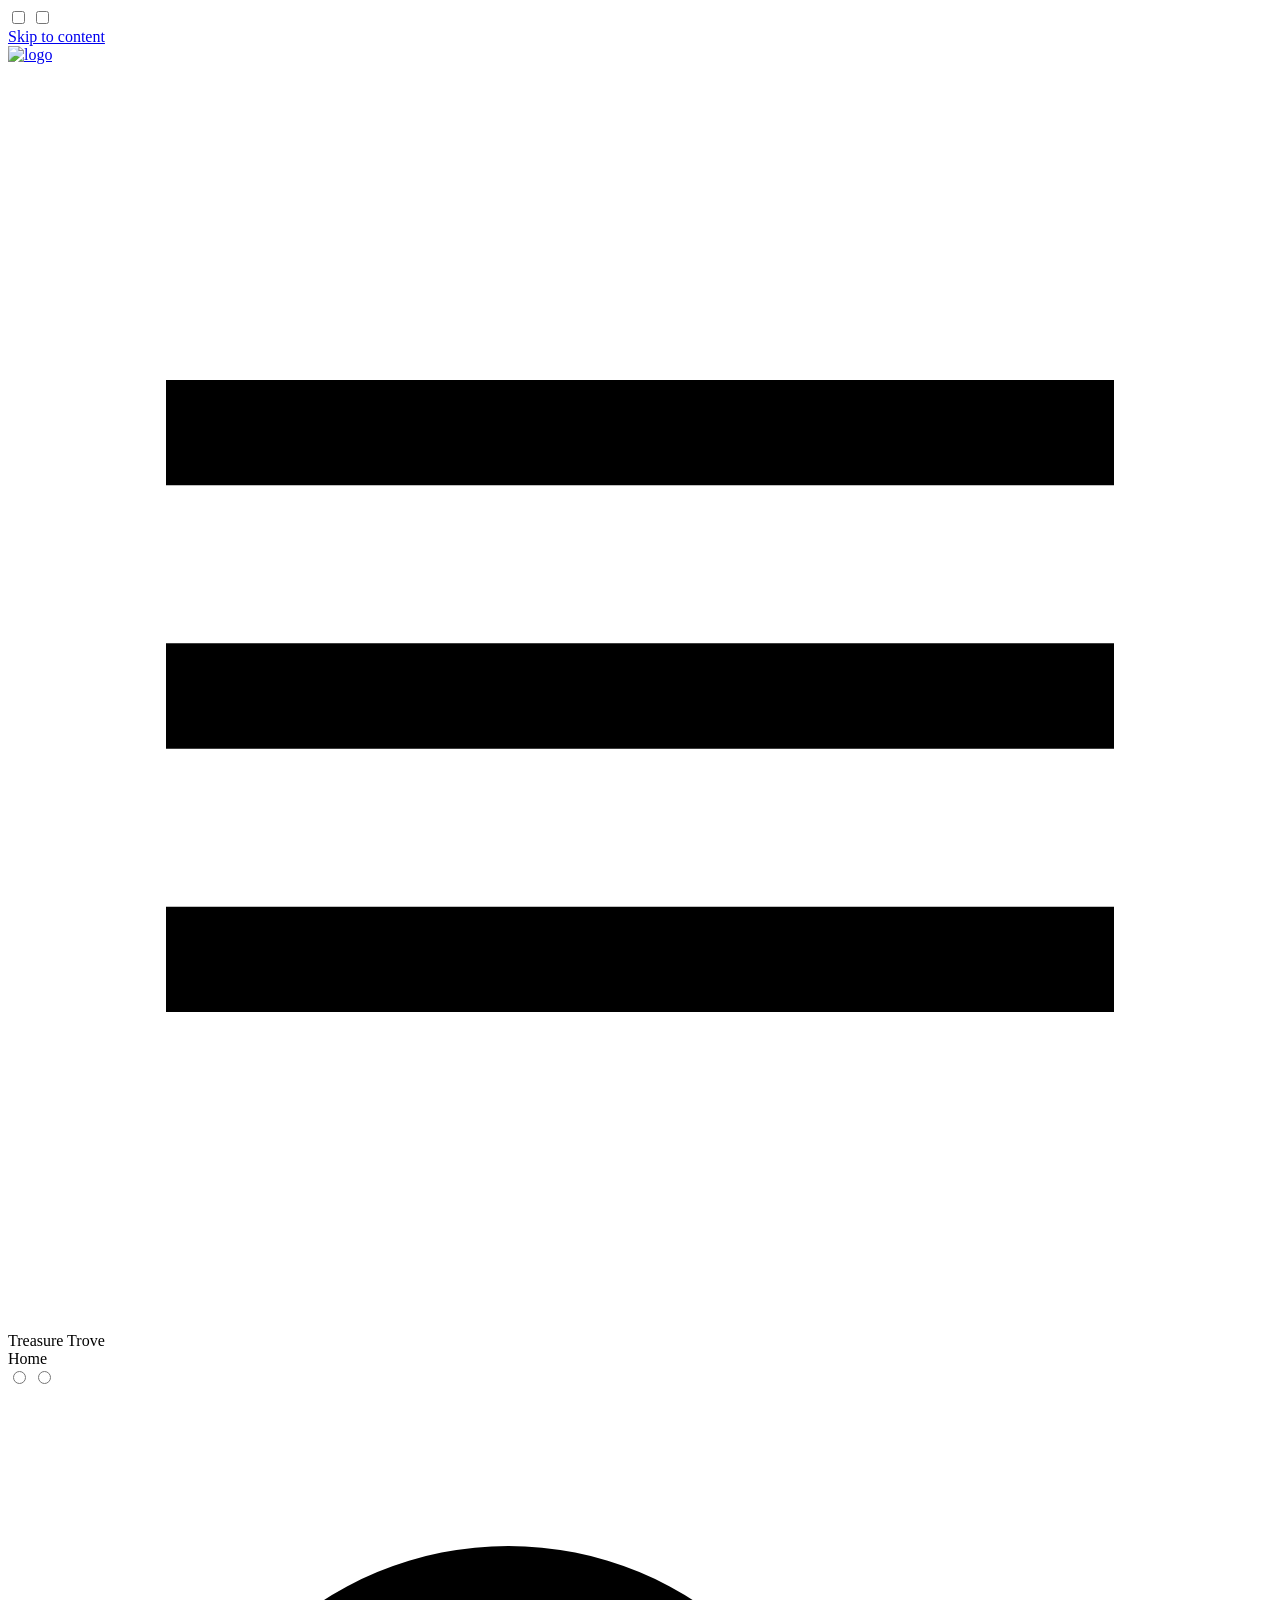
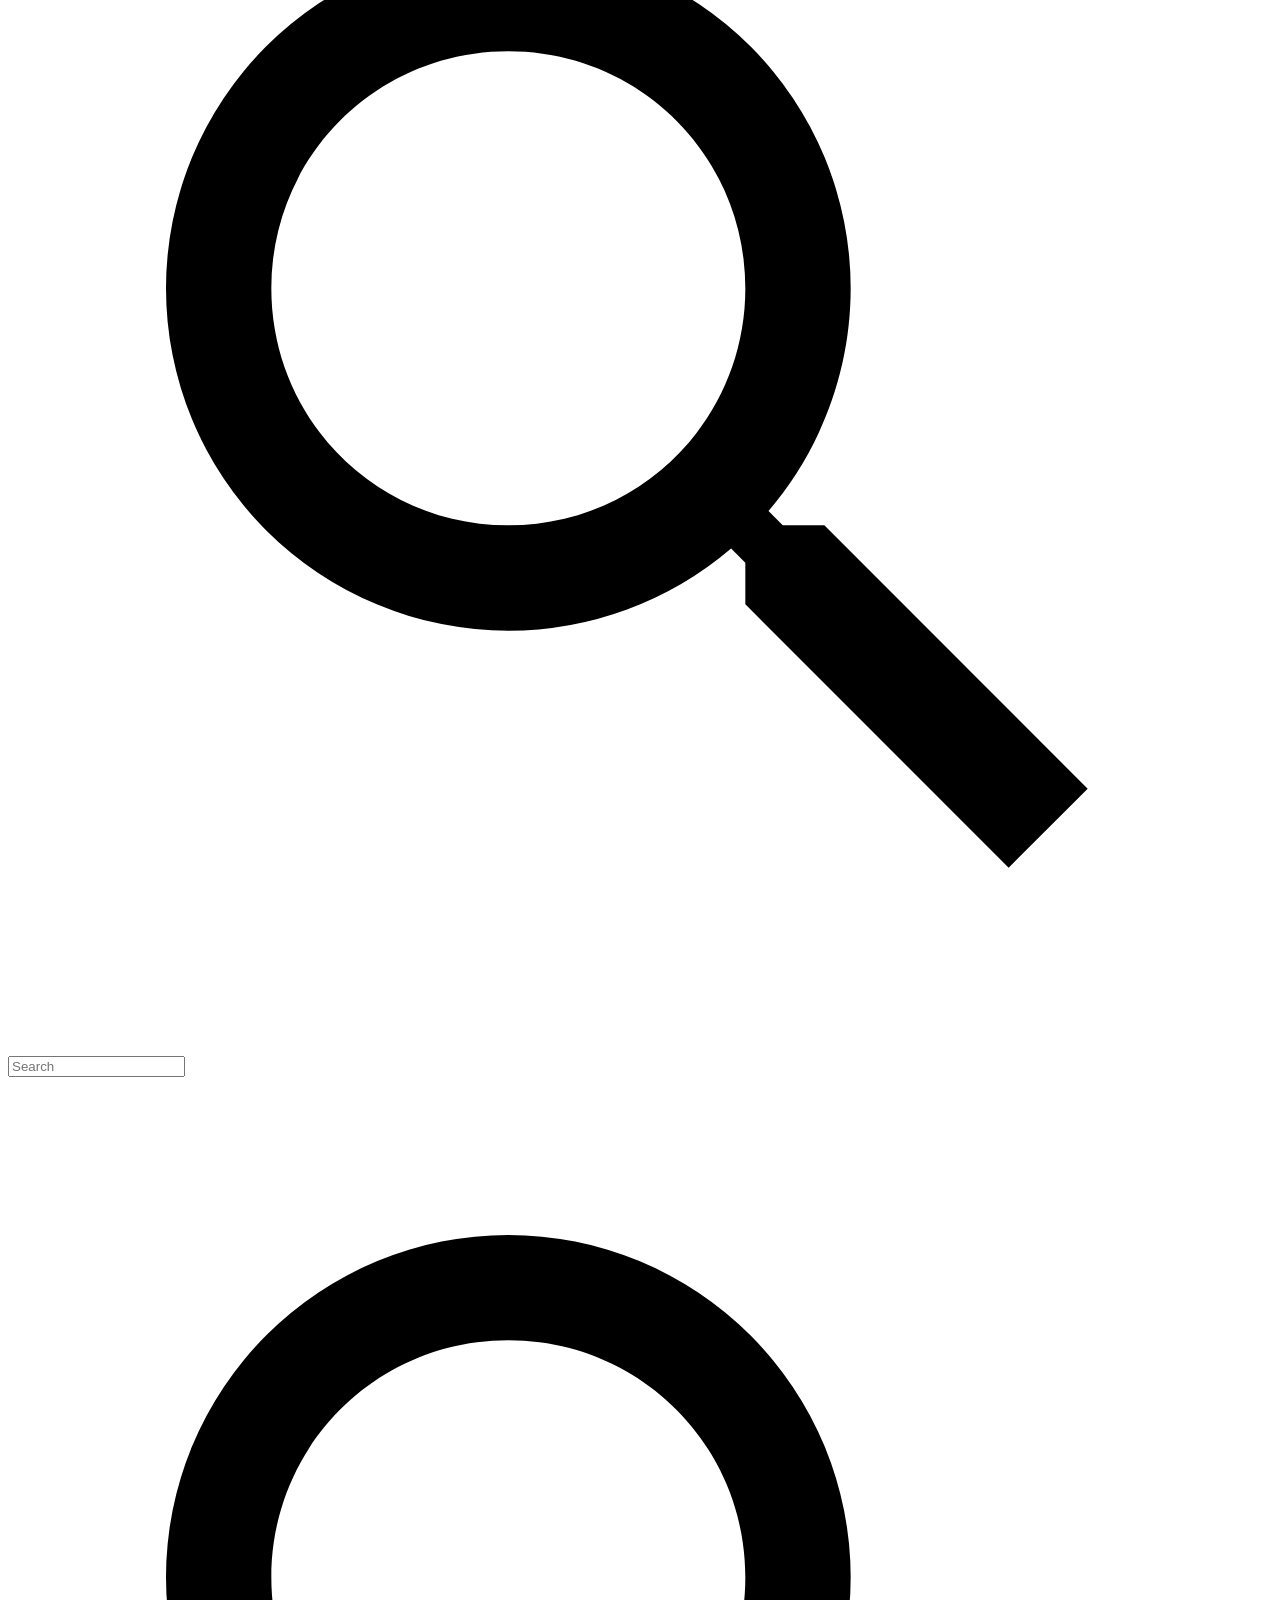
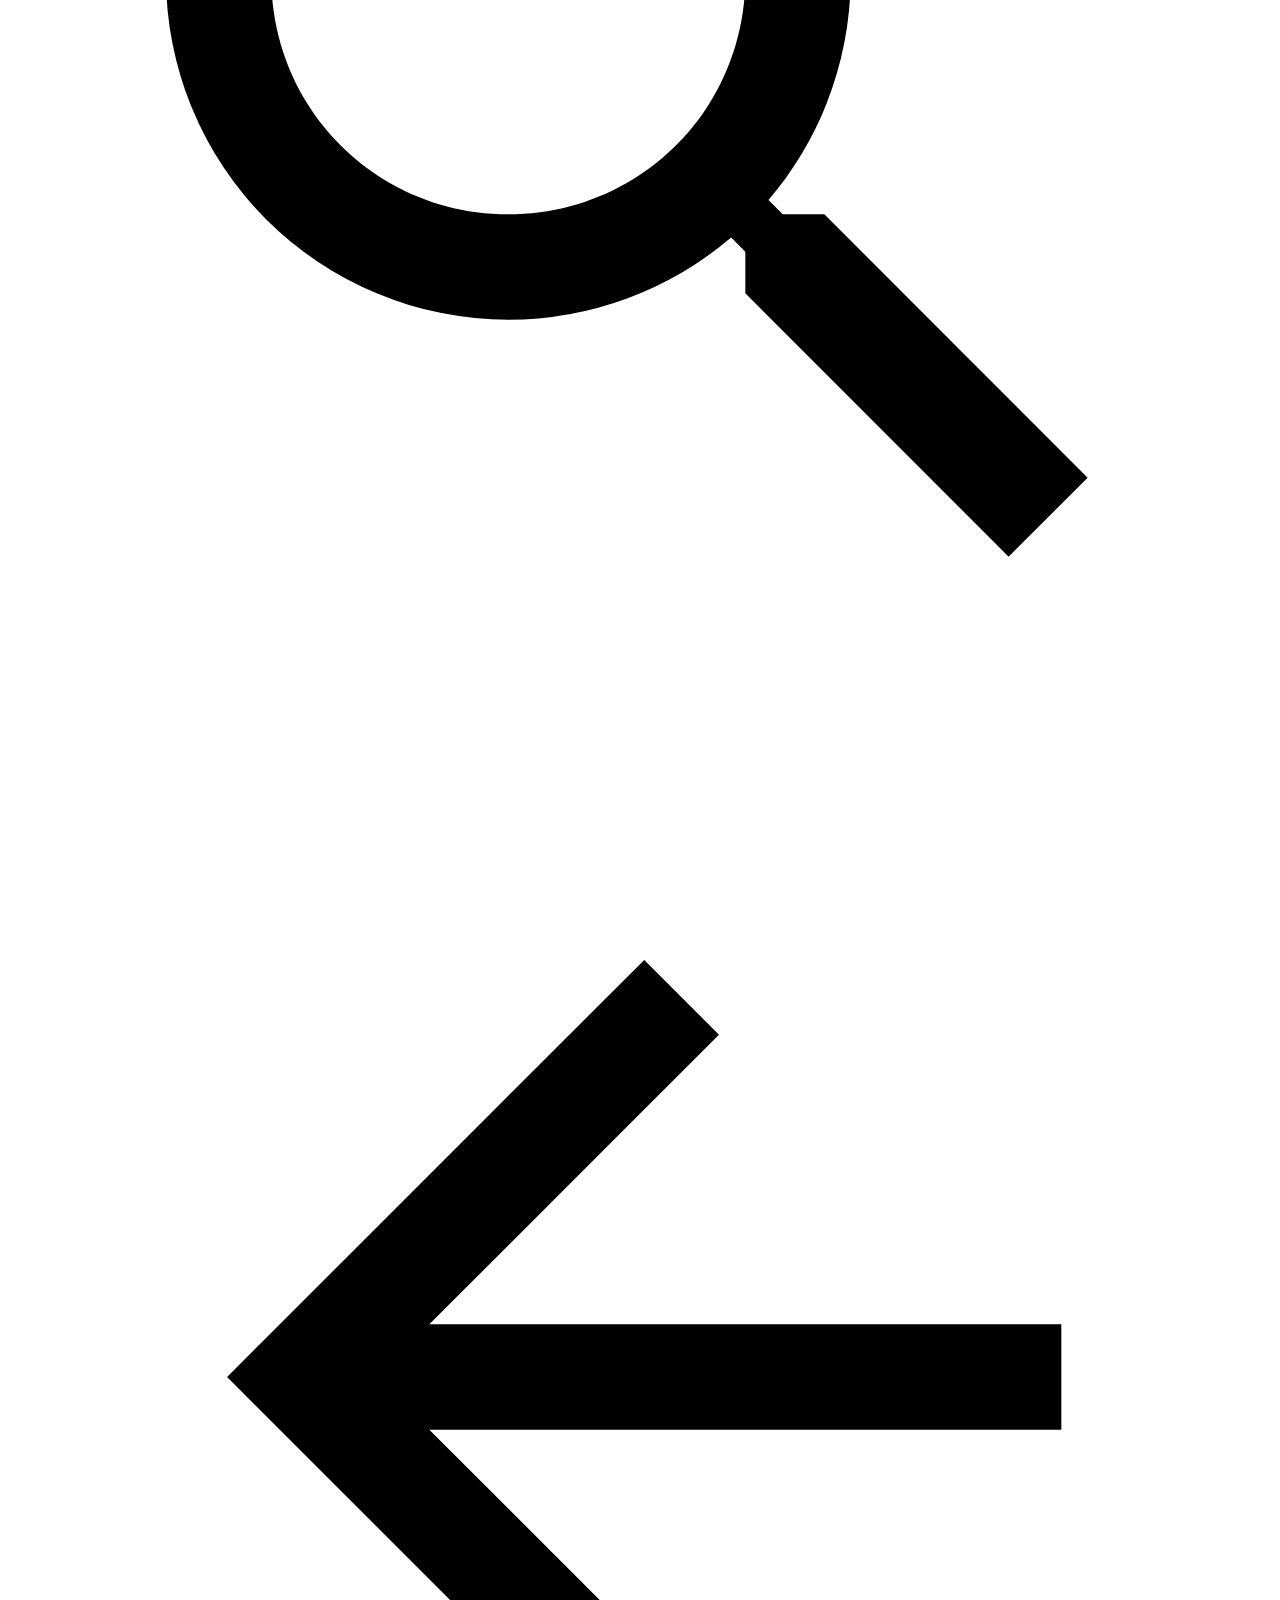
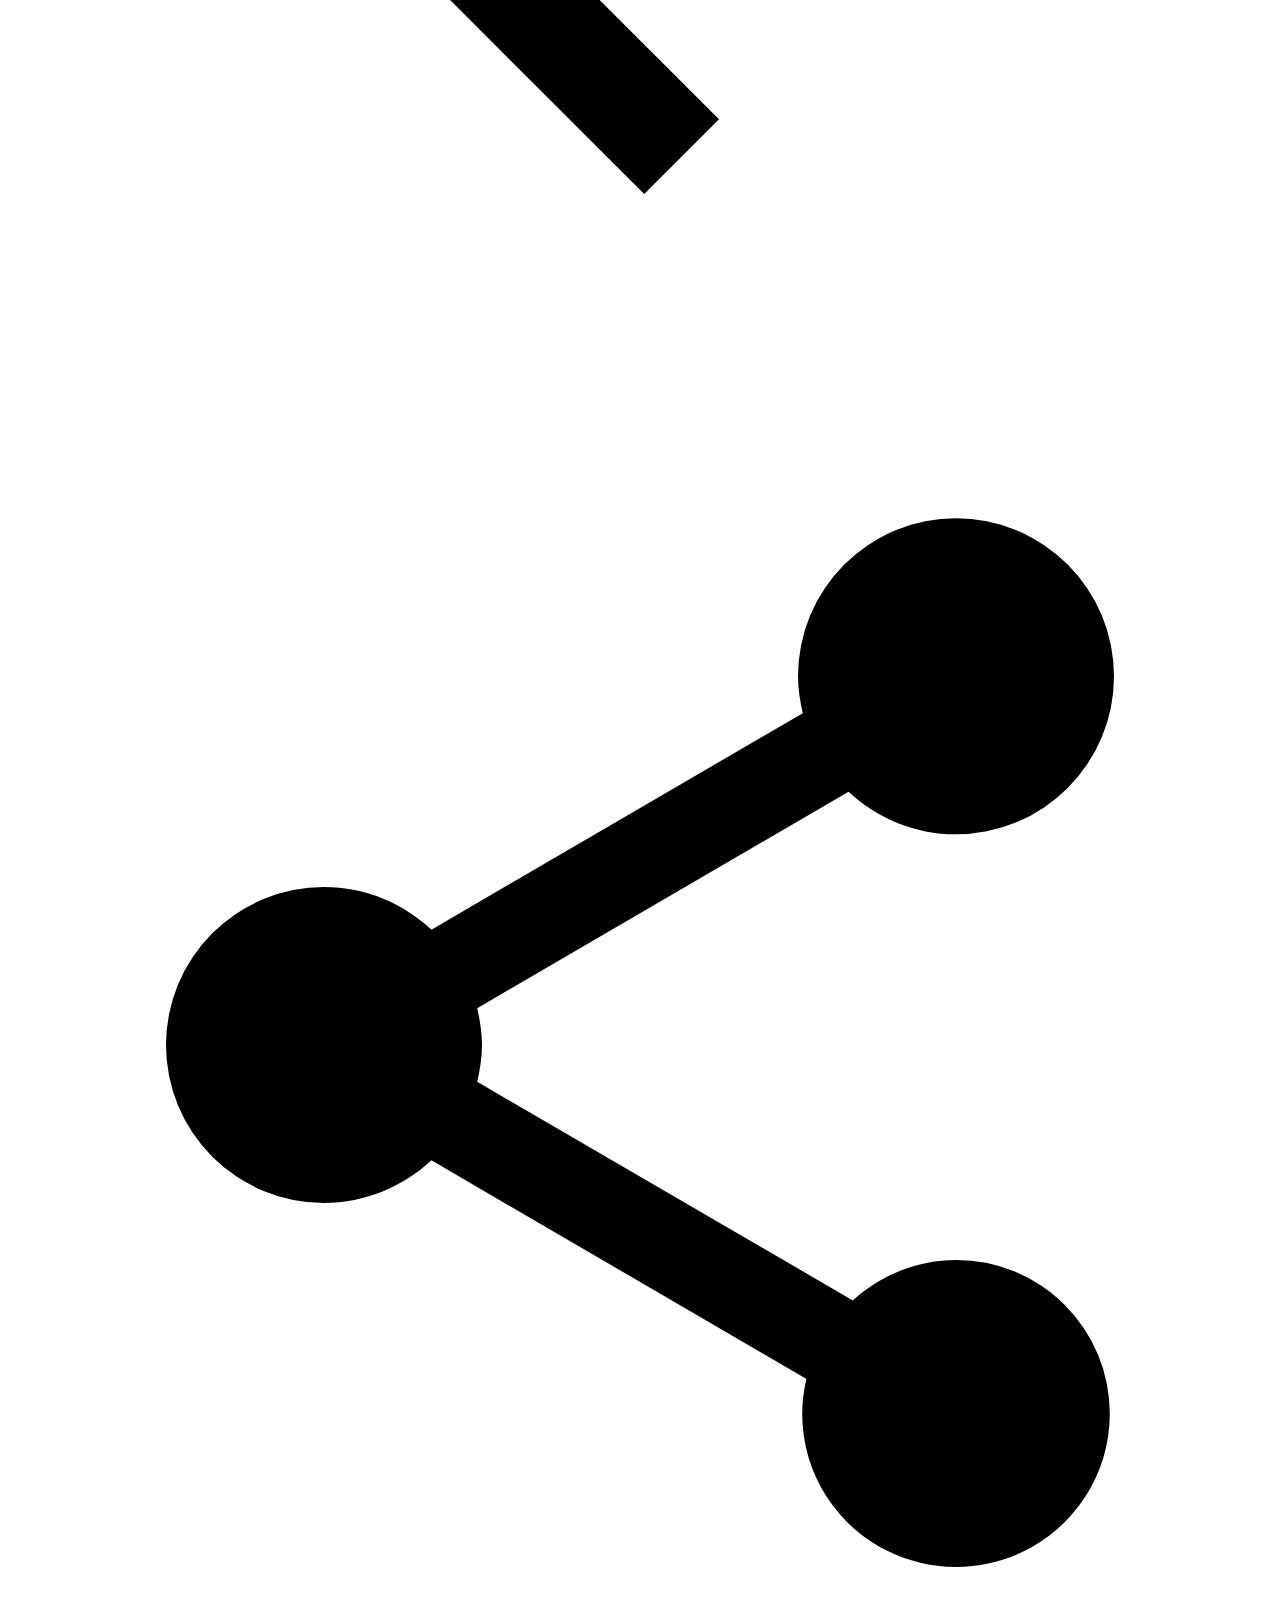
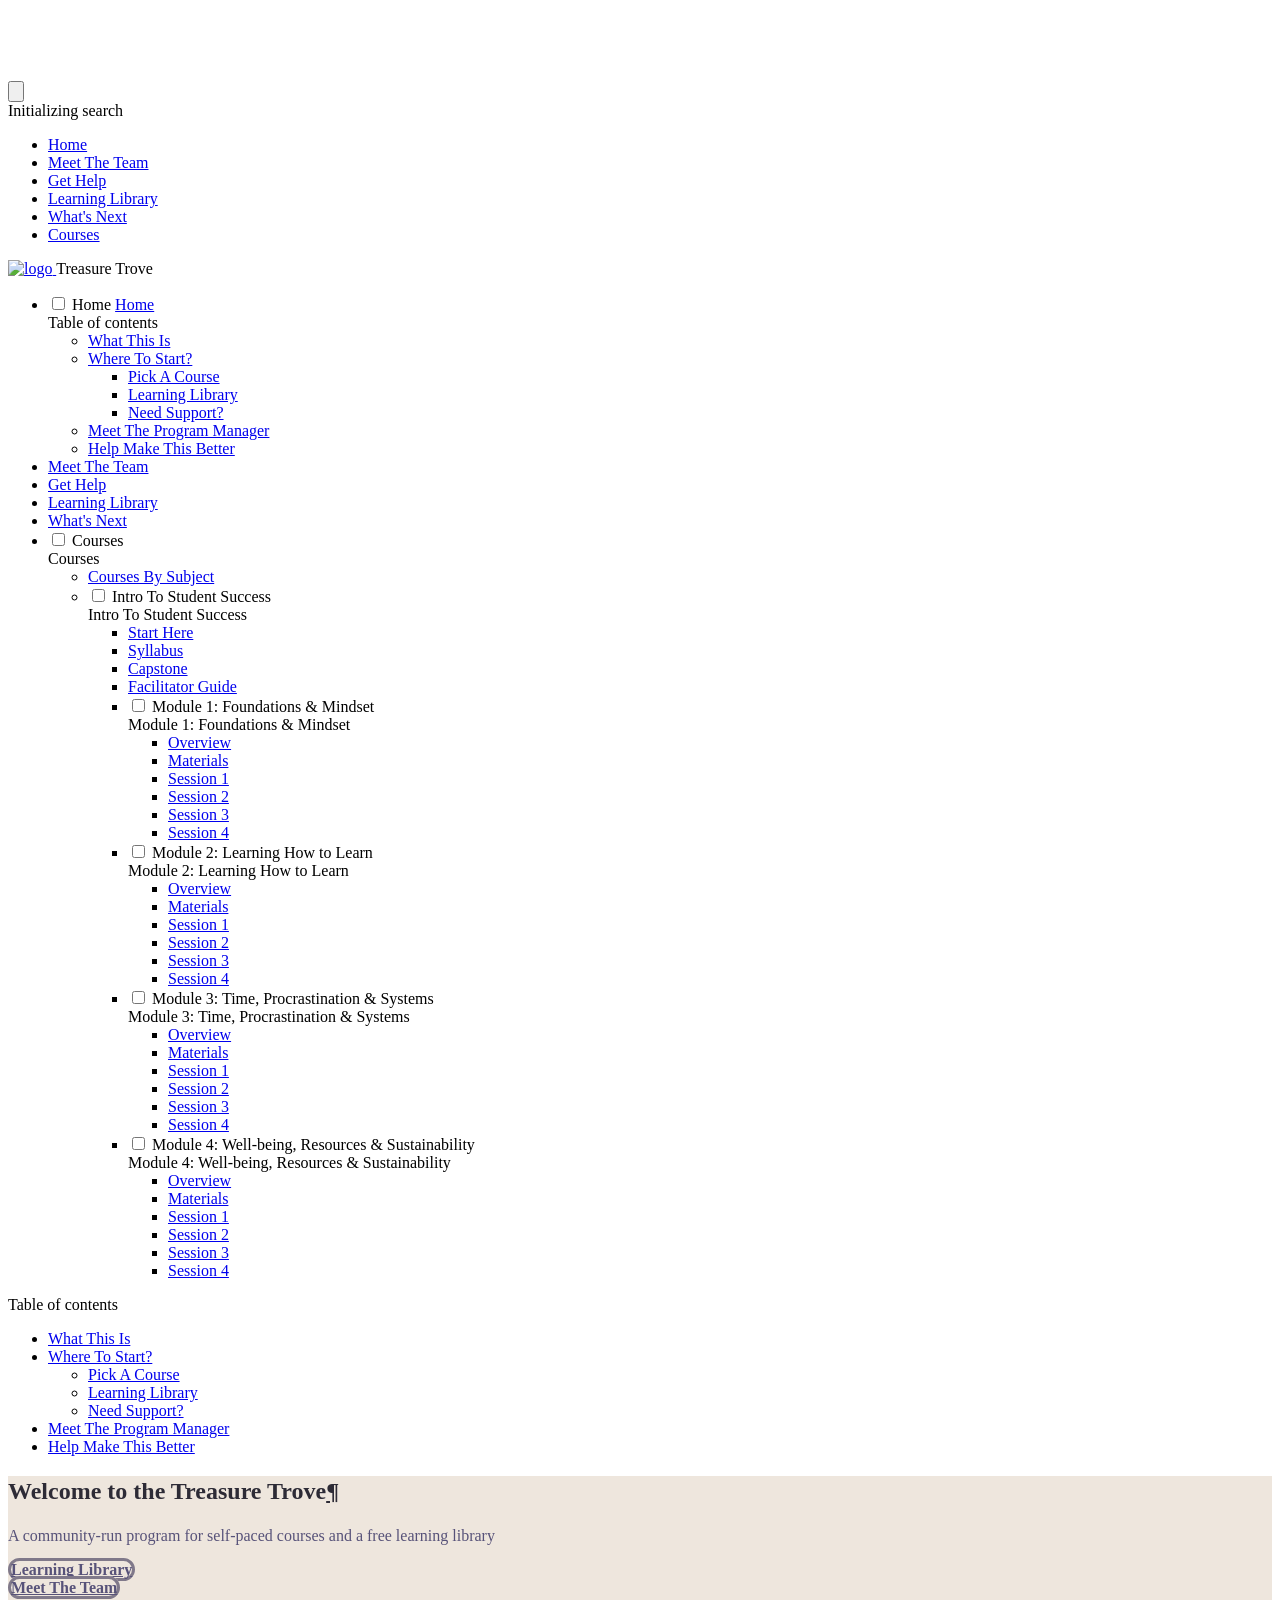
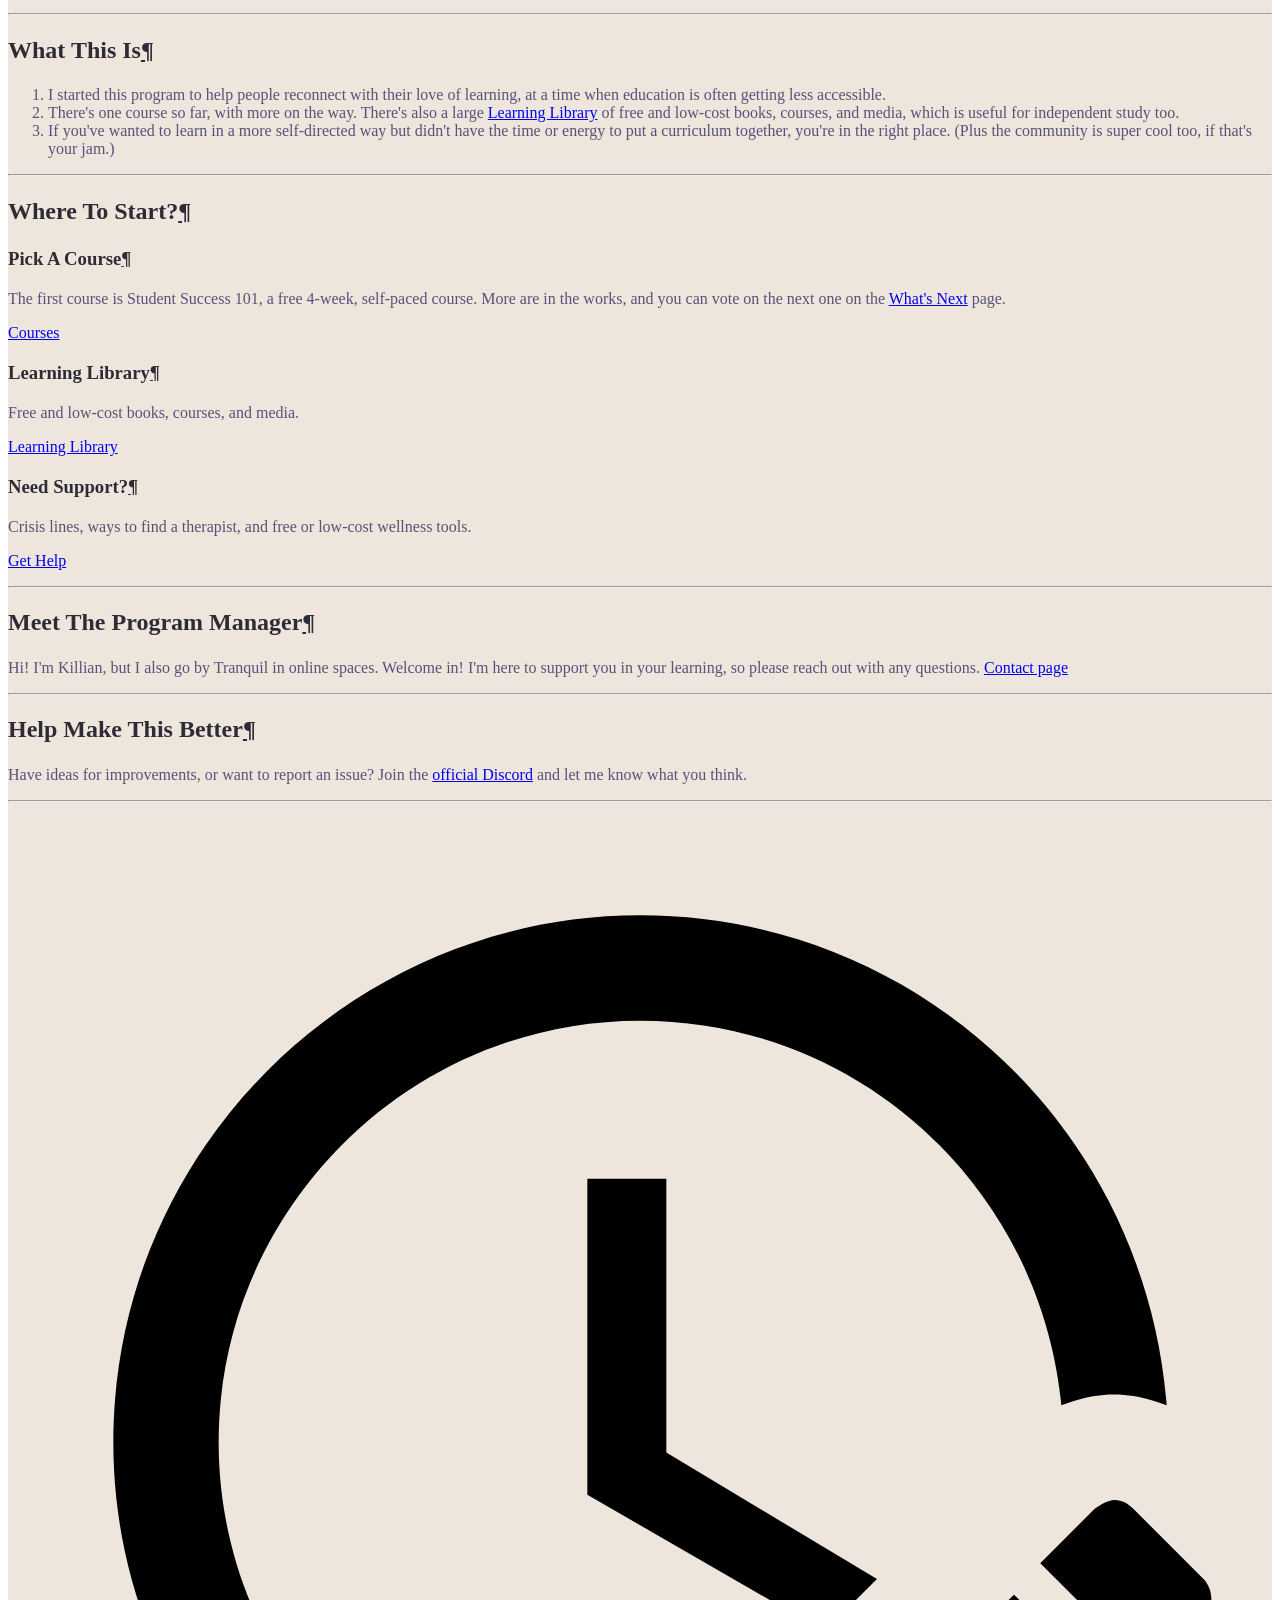
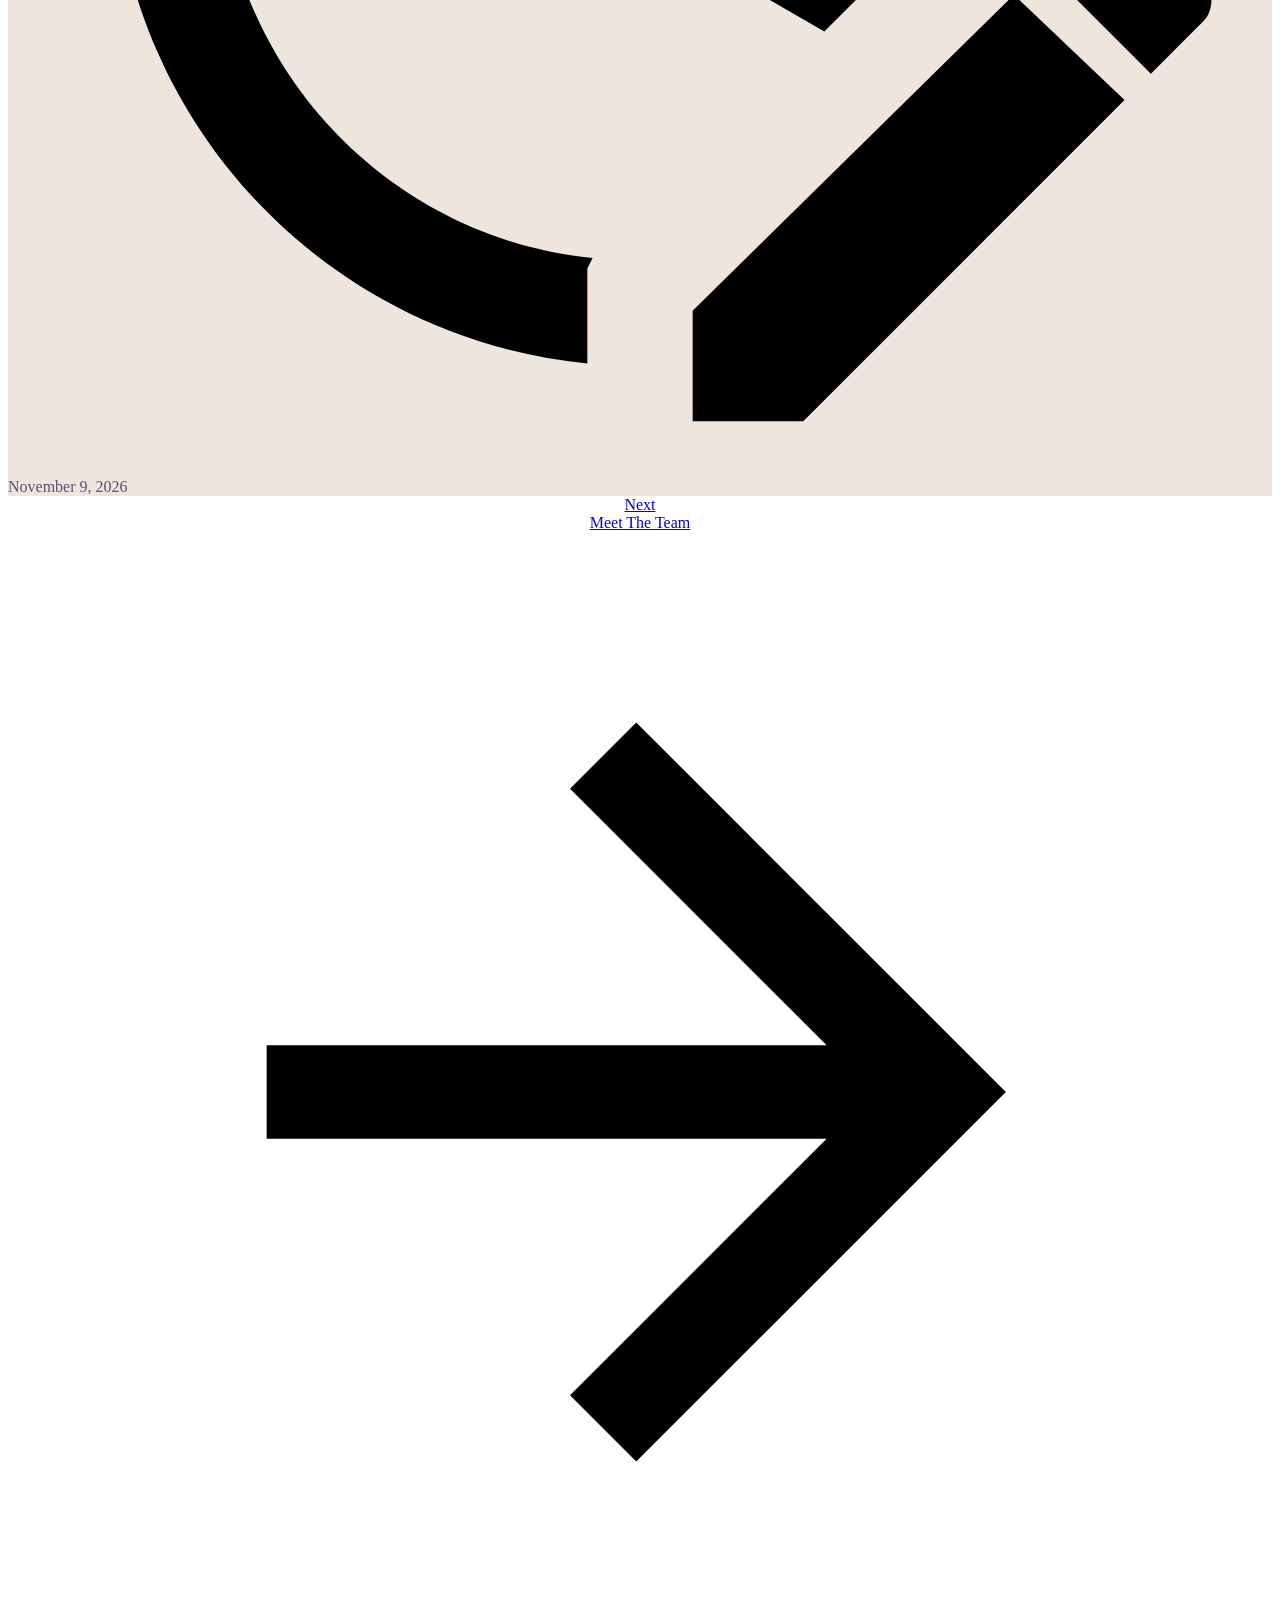
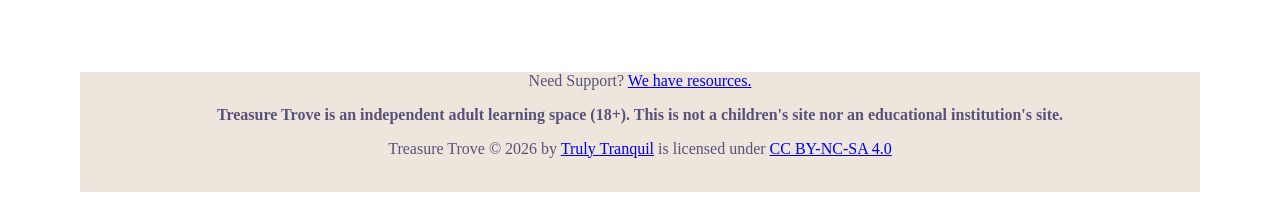
==== commit b950874e: "made it more similar to my digital gardens css as i liked it better ngl" ====
--- a/site/index.html
+++ b/site/index.html
@@ -1,86 +1,96 @@
-
-<!doctype html>
-<html lang="en" class="no-js">
-  <head>
+<!DOCTYPE html><html lang="en" class="no-js"><head>
     
       <meta charset="utf-8">
       <meta name="viewport" content="width=device-width,initial-scale=1">
       
       
       
-      
-      
-      
-        <link rel="next" href="./meet-the-team/">
-      
-      
-        
-      
-      
-      <link rel="icon" href="./assets/images/favicon.png">
-      <meta name="generator" content="zensical-0.1.0">
-    
-    
-      
-        <title>Home - Treasure Trove</title>
-      
-    
-    
-      
-        
-      
-      <link rel="stylesheet" href="./assets/stylesheets/modern/main.4ab2de0c.min.css">
-      
-        
-          
-        
-        <link rel="stylesheet" href="./assets/stylesheets/modern/palette.b60ce83d.min.css">
-      
-      
-
-
-    
-    
-      
-    
-    
-      
-        
-        
-        <link rel="preconnect" href="https://fonts.gstatic.com" crossorigin>
-        <link rel="stylesheet" href="https://fonts.googleapis.com/css?family=Inter:300,300i,400,400i,500,500i,700,700i%7CJetBrains+Mono:400,400i,700,700i&amp;display=fallback">
-        <style>:root{--md-text-font:"Inter";--md-code-font:"JetBrains Mono"}</style>
-      
-    
-    
-      <link rel="stylesheet" href="./stylesheets/extra.css">
-    
-    <script>__md_scope=new URL(".",location),__md_scope.pathname.endsWith("/")||(__md_scope=new URL(__md_scope.pathname+"/",location)),__md_hash=e=>[...e].reduce(((e,t)=>(e<<5)-e+t.charCodeAt(0)),0),__md_get=(e,t=localStorage,_=__md_scope)=>JSON.parse(t.getItem(_.pathname+"."+e)),__md_set=(e,t,_=localStorage,a=__md_scope)=>{try{_.setItem(a.pathname+"."+e,JSON.stringify(t))}catch(e){}},document.documentElement.setAttribute("data-platform",navigator.platform)</script>
-    
-      
-
-    
-    
-  </head>
-  
-  
-    
-    
-      
-    
-    
-    
-    
-    <body dir="ltr" data-md-color-scheme="default" data-md-color-primary="indigo" data-md-color-accent="indigo">
+        <link rel="canonical" href="https://truly-tranquil.github.io/treasure-trove/">
+      
+      
+      
+        <link rel="next" href="meet-the-team/">
+      
+      
+        
+      
+      
+      <link rel="icon" href="assets/favicon.ico">
+      <meta name="generator" content="mkdocs-1.6.1, mkdocs-material-9.8.1">
+    
+    
+      
+        <title>Treasure Trove</title>
+      
+    
+    
+      <link rel="stylesheet" href="assets/stylesheets/main.57a0d79d.min.css">
+      
+        
+        <link rel="stylesheet" href="assets/stylesheets/palette.fb2fffe2.min.css">
+      
+      
+
+
+    
+    
+      
+    
+    
+      
+        
+        
+        <link rel="preconnect" href="https://fonts.gstatic.com" crossorigin="">
+        <link rel="stylesheet" href="https://fonts.googleapis.com/css?family=Roboto:300,300i,400,400i,700,700i%7CRoboto+Mono:400,400i,700,700i&amp;display=fallback">
+        <style>:root{--md-text-font:"Roboto";--md-code-font:"Roboto Mono"}</style>
+      
+    
+    
+      <link rel="stylesheet" href="css/print-site.css">
+    
+      <link rel="stylesheet" href="css/print-site-material.css">
+    
+      <link rel="stylesheet" href="stylesheets/extra.css">
+    
+    <script>__md_scope=new URL(".",location),__md_hash=e=>[...e].reduce(((e,_)=>(e<<5)-e+_.charCodeAt(0)),0),__md_get=(e,_=localStorage,t=__md_scope)=>JSON.parse(_.getItem(t.pathname+"."+e)),__md_set=(e,_,t=localStorage,a=__md_scope)=>{try{t.setItem(a.pathname+"."+e,JSON.stringify(_))}catch(e){}}</script>
+    
+      
+
+    
+    
+  <link href="assets/stylesheets/glightbox.min.css" rel="stylesheet"><script src="assets/javascripts/glightbox.min.js"></script><style id="glightbox-style">
+            html.glightbox-open { overflow: initial; height: 100%; }
+            .gslide-title { margin-top: 0px; user-select: text; }
+            .gslide-desc { color: #666; user-select: text; }
+            .gslide-image img { background: white; }
+            .gscrollbar-fixer { padding-right: 15px; }
+            .gdesc-inner { font-size: 0.75rem; }
+            body[data-md-color-scheme="slate"] .gdesc-inner { background: var(--md-default-bg-color); }
+            body[data-md-color-scheme="slate"] .gslide-title { color: var(--md-default-fg-color); }
+            body[data-md-color-scheme="slate"] .gslide-desc { color: var(--md-default-fg-color); }
+        </style></head>
+  
+  
+    
+    
+      
+    
+    
+    
+    
+    <body dir="ltr" data-md-color-scheme="default" data-md-color-primary="indigo" data-md-color-accent="teal">
   
     
     <input class="md-toggle" data-md-toggle="drawer" type="checkbox" id="__drawer" autocomplete="off">
     <input class="md-toggle" data-md-toggle="search" type="checkbox" id="__search" autocomplete="off">
-    <label class="md-overlay" for="__drawer" aria-hidden="true"></label>
+    <label class="md-overlay" for="__drawer"></label>
     <div data-md-component="skip">
-      <a href="#__skip" class="md-skip">
-        Skip to content
-      </a>
+      
+        
+        <a href="#welcome-to-the-treasure-trove" class="md-skip">
+          Skip to content
+        </a>
+      
     </div>
     <div data-md-component="announce">
       
@@ -89,20 +99,16 @@
     
       
 
-  
-
-<header class="md-header md-header--shadow" data-md-component="header">
+<header class="md-header" data-md-component="header">
   <nav class="md-header__inner md-grid" aria-label="Header">
-    <a href="" title="Treasure Trove" class="md-header__button md-logo" aria-label="Treasure Trove" data-md-component="logo">
-      
-  
-  <svg xmlns="http://www.w3.org/2000/svg" fill="none" stroke="currentColor" stroke-linecap="round" stroke-linejoin="round" stroke-width="2" class="lucide lucide-book-open" viewBox="0 0 24 24"><path d="M12 5v16M20.001 19A2 2 0 0 0 22 17V5a2 2 0 0 0-1.999-2L16 3.002A5 5 0 0 0 12 5a5 5 0 0 0-4-2H4a2 2 0 0 0-2 2v12a2 2 0 0 0 1.999 2H8a5 5 0 0 1 4 2 5 5 0 0 1 4-2z"/></svg>
+    <a href="." title="Treasure Trove" class="md-header__button md-logo" aria-label="Treasure Trove" data-md-component="logo">
+      
+  <img src="assets/logo.png" alt="logo">
 
     </a>
     <label class="md-header__button md-icon" for="__drawer">
       
-      <svg xmlns="http://www.w3.org/2000/svg" fill="none" stroke="currentColor" stroke-linecap="round" stroke-linejoin="round" stroke-width="2" class="lucide lucide-menu" viewBox="0 0 24 24"><path d="M4 5h16M4 12h16M4 19h16"/></svg>
-      <span class="md-visually-hidden">Navigation</span>
+      <svg xmlns="http://www.w3.org/2000/svg" viewBox="0 0 24 24"><path d="M3 6h18v2H3zm0 5h18v2H3zm0 5h18v2H3z"></path></svg>
     </label>
     <div class="md-header__title" data-md-component="header-title">
       <div class="md-header__ellipsis">
@@ -127,20 +133,20 @@
     
     
     
-    <input class="md-option" data-md-color-media="none" data-md-color-scheme="default" data-md-color-primary="indigo" data-md-color-accent="indigo"  aria-label="Switch to dark mode"  type="radio" name="__palette" id="__palette_0">
-    
-      <label class="md-header__button md-icon" title="Switch to dark mode" for="__palette_1" hidden>
-        <svg xmlns="http://www.w3.org/2000/svg" viewBox="0 0 24 24"><path d="m17.75 4.09-2.53 1.94.91 3.06-2.63-1.81-2.63 1.81.91-3.06-2.53-1.94L12.44 4l1.06-3 1.06 3zm3.5 6.91-1.64 1.25.59 1.98-1.7-1.17-1.7 1.17.59-1.98L15.75 11l2.06-.05L18.5 9l.69 1.95zm-2.28 4.95c.83-.08 1.72 1.1 1.19 1.85-.32.45-.66.87-1.08 1.27C15.17 23 8.84 23 4.94 19.07c-3.91-3.9-3.91-10.24 0-14.14.4-.4.82-.76 1.27-1.08.75-.53 1.93.36 1.85 1.19-.27 2.86.69 5.83 2.89 8.02a9.96 9.96 0 0 0 8.02 2.89m-1.64 2.02a12.08 12.08 0 0 1-7.8-3.47c-2.17-2.19-3.33-5-3.49-7.82-2.81 3.14-2.7 7.96.31 10.98 3.02 3.01 7.84 3.12 10.98.31"/></svg>
+    <input class="md-option" data-md-color-media="" data-md-color-scheme="default" data-md-color-primary="indigo" data-md-color-accent="teal" aria-label="Switch to dark mode" type="radio" name="__palette" id="__palette_0">
+    
+      <label class="md-header__button md-icon" title="Switch to dark mode" for="__palette_1" hidden="">
+        <svg xmlns="http://www.w3.org/2000/svg" viewBox="0 0 24 24"><path d="m17.75 4.09-2.53 1.94.91 3.06-2.63-1.81-2.63 1.81.91-3.06-2.53-1.94L12.44 4l1.06-3 1.06 3zm3.5 6.91-1.64 1.25.59 1.98-1.7-1.17-1.7 1.17.59-1.98L15.75 11l2.06-.05L18.5 9l.69 1.95zm-2.28 4.95c.83-.08 1.72 1.1 1.19 1.85-.32.45-.66.87-1.08 1.27C15.17 23 8.84 23 4.94 19.07c-3.91-3.9-3.91-10.24 0-14.14.4-.4.82-.76 1.27-1.08.75-.53 1.93.36 1.85 1.19-.27 2.86.69 5.83 2.89 8.02a9.96 9.96 0 0 0 8.02 2.89m-1.64 2.02a12.08 12.08 0 0 1-7.8-3.47c-2.17-2.19-3.33-5-3.49-7.82-2.81 3.14-2.7 7.96.31 10.98 3.02 3.01 7.84 3.12 10.98.31"></path></svg>
       </label>
     
   
     
     
     
-    <input class="md-option" data-md-color-media="none" data-md-color-scheme="slate" data-md-color-primary="indigo" data-md-color-accent="indigo"  aria-label="Switch to light mode"  type="radio" name="__palette" id="__palette_1">
-    
-      <label class="md-header__button md-icon" title="Switch to light mode" for="__palette_0" hidden>
-        <svg xmlns="http://www.w3.org/2000/svg" viewBox="0 0 24 24"><path d="M12 7a5 5 0 0 1 5 5 5 5 0 0 1-5 5 5 5 0 0 1-5-5 5 5 0 0 1 5-5m0 2a3 3 0 0 0-3 3 3 3 0 0 0 3 3 3 3 0 0 0 3-3 3 3 0 0 0-3-3m0-7 2.39 3.42C13.65 5.15 12.84 5 12 5s-1.65.15-2.39.42zM3.34 7l4.16-.35A7.2 7.2 0 0 0 5.94 8.5c-.44.74-.69 1.5-.83 2.29zm.02 10 1.76-3.77a7.131 7.131 0 0 0 2.38 4.14zM20.65 7l-1.77 3.79a7.02 7.02 0 0 0-2.38-4.15zm-.01 10-4.14.36c.59-.51 1.12-1.14 1.54-1.86.42-.73.69-1.5.83-2.29zM12 22l-2.41-3.44c.74.27 1.55.44 2.41.44.82 0 1.63-.17 2.37-.44z"/></svg>
+    <input class="md-option" data-md-color-media="" data-md-color-scheme="slate" data-md-color-primary="indigo" data-md-color-accent="teal" aria-label="Switch to light mode" type="radio" name="__palette" id="__palette_1">
+    
+      <label class="md-header__button md-icon" title="Switch to light mode" for="__palette_0" hidden="">
+        <svg xmlns="http://www.w3.org/2000/svg" viewBox="0 0 24 24"><path d="M12 7a5 5 0 0 1 5 5 5 5 0 0 1-5 5 5 5 0 0 1-5-5 5 5 0 0 1 5-5m0 2a3 3 0 0 0-3 3 3 3 0 0 0 3 3 3 3 0 0 0 3-3 3 3 0 0 0-3-3m0-7 2.39 3.42C13.65 5.15 12.84 5 12 5s-1.65.15-2.39.42zM3.34 7l4.16-.35A7.2 7.2 0 0 0 5.94 8.5c-.44.74-.69 1.5-.83 2.29zm.02 10 1.76-3.77a7.131 7.131 0 0 0 2.38 4.14zM20.65 7l-1.77 3.79a7.02 7.02 0 0 0-2.38-4.15zm-.01 10-4.14.36c.59-.51 1.12-1.14 1.54-1.86.42-.73.69-1.5.83-2.29zM12 22l-2.41-3.44c.74.27 1.55.44 2.41.44.82 0 1.63-.17 2.37-.44z"></path></svg>
       </label>
     
   
@@ -156,19 +162,50 @@
       
         <label class="md-header__button md-icon" for="__search">
           
-          <svg xmlns="http://www.w3.org/2000/svg" fill="none" stroke="currentColor" stroke-linecap="round" stroke-linejoin="round" stroke-width="2" class="lucide lucide-search" viewBox="0 0 24 24"><path d="m21 21-4.34-4.34"/><circle cx="11" cy="11" r="8"/></svg>
-          <span class="md-visually-hidden">Search</span>
+          <svg xmlns="http://www.w3.org/2000/svg" viewBox="0 0 24 24"><path d="M9.5 3A6.5 6.5 0 0 1 16 9.5c0 1.61-.59 3.09-1.56 4.23l.27.27h.79l5 5-1.5 1.5-5-5v-.79l-.27-.27A6.52 6.52 0 0 1 9.5 16 6.5 6.5 0 0 1 3 9.5 6.5 6.5 0 0 1 9.5 3m0 2C7 5 5 7 5 9.5S7 14 9.5 14 14 12 14 9.5 12 5 9.5 5"></path></svg>
         </label>
-        <div class="md-search" data-md-component="search" role="dialog" aria-label="Search">
-  <button type="button" class="md-search__button">
-    Search
-  </button>
+        <div class="md-search" data-md-component="search" role="dialog">
+  <label class="md-search__overlay" for="__search"></label>
+  <div class="md-search__inner" role="search">
+    <form class="md-search__form" name="search">
+      <input type="text" class="md-search__input" name="query" aria-label="Search" placeholder="Search" autocapitalize="off" autocorrect="off" autocomplete="off" spellcheck="false" data-md-component="search-query" required="">
+      <label class="md-search__icon md-icon" for="__search">
+        
+        <svg xmlns="http://www.w3.org/2000/svg" viewBox="0 0 24 24"><path d="M9.5 3A6.5 6.5 0 0 1 16 9.5c0 1.61-.59 3.09-1.56 4.23l.27.27h.79l5 5-1.5 1.5-5-5v-.79l-.27-.27A6.52 6.52 0 0 1 9.5 16 6.5 6.5 0 0 1 3 9.5 6.5 6.5 0 0 1 9.5 3m0 2C7 5 5 7 5 9.5S7 14 9.5 14 14 12 14 9.5 12 5 9.5 5"></path></svg>
+        
+        <svg xmlns="http://www.w3.org/2000/svg" viewBox="0 0 24 24"><path d="M20 11v2H8l5.5 5.5-1.42 1.42L4.16 12l7.92-7.92L13.5 5.5 8 11z"></path></svg>
+      </label>
+      <nav class="md-search__options" aria-label="Search">
+        
+          <a href="javascript:void(0)" class="md-search__icon md-icon" title="Share" aria-label="Share" data-clipboard="" data-clipboard-text="" data-md-component="search-share" tabindex="-1">
+            
+            <svg xmlns="http://www.w3.org/2000/svg" viewBox="0 0 24 24"><path d="M18 16.08c-.76 0-1.44.3-1.96.77L8.91 12.7c.05-.23.09-.46.09-.7s-.04-.47-.09-.7l7.05-4.11c.54.5 1.25.81 2.04.81a3 3 0 0 0 3-3 3 3 0 0 0-3-3 3 3 0 0 0-3 3c0 .24.04.47.09.7L8.04 9.81C7.5 9.31 6.79 9 6 9a3 3 0 0 0-3 3 3 3 0 0 0 3 3c.79 0 1.5-.31 2.04-.81l7.12 4.15c-.05.21-.08.43-.08.66 0 1.61 1.31 2.91 2.92 2.91s2.92-1.3 2.92-2.91A2.92 2.92 0 0 0 18 16.08"></path></svg>
+          </a>
+        
+        <button type="reset" class="md-search__icon md-icon" title="Clear" aria-label="Clear" tabindex="-1">
+          
+          <svg xmlns="http://www.w3.org/2000/svg" viewBox="0 0 24 24"><path d="M19 6.41 17.59 5 12 10.59 6.41 5 5 6.41 10.59 12 5 17.59 6.41 19 12 13.41 17.59 19 19 17.59 13.41 12z"></path></svg>
+        </button>
+      </nav>
+      
+        <div class="md-search__suggest" data-md-component="search-suggest"></div>
+      
+    </form>
+    <div class="md-search__output">
+      <div class="md-search__scrollwrap" tabindex="0" data-md-scrollfix="">
+        <div class="md-search-result" data-md-component="search-result">
+          <div class="md-search-result__meta">
+            Initializing search
+          </div>
+          <ol class="md-search-result__list" role="presentation"></ol>
+        </div>
+      </div>
+    </div>
+  </div>
 </div>
       
     
-    <div class="md-header__source">
-      
-    </div>
+    
   </nav>
   
 </header>
@@ -177,6 +214,132 @@
       
       
         
+          
+            
+<nav class="md-tabs" aria-label="Tabs" data-md-component="tabs">
+  <div class="md-grid">
+    <ul class="md-tabs__list">
+      
+        
+  
+  
+  
+    
+  
+  
+    <li class="md-tabs__item md-tabs__item--active">
+      <a href="." class="md-tabs__link">
+        
+  
+  
+    
+  
+  Home
+
+      </a>
+    </li>
+  
+
+      
+        
+  
+  
+  
+  
+    <li class="md-tabs__item">
+      <a href="meet-the-team/" class="md-tabs__link">
+        
+  
+  
+    
+  
+  Meet The Team
+
+      </a>
+    </li>
+  
+
+      
+        
+  
+  
+  
+  
+    <li class="md-tabs__item">
+      <a href="get-help/" class="md-tabs__link">
+        
+  
+  
+    
+  
+  Get Help
+
+      </a>
+    </li>
+  
+
+      
+        
+  
+  
+  
+  
+    <li class="md-tabs__item">
+      <a href="learning-library/" class="md-tabs__link">
+        
+  
+  
+    
+  
+  Learning Library
+
+      </a>
+    </li>
+  
+
+      
+        
+  
+  
+  
+  
+    <li class="md-tabs__item">
+      <a href="whats-next/" class="md-tabs__link">
+        
+  
+  
+    
+  
+  What's Next
+
+      </a>
+    </li>
+  
+
+      
+        
+  
+  
+  
+  
+    
+    
+      <li class="md-tabs__item">
+        <a href="courses/" class="md-tabs__link">
+          
+  
+  
+  Courses
+
+        </a>
+      </li>
+    
+  
+
+      
+    </ul>
+  </div>
+</nav>
           
         
       
@@ -185,25 +348,26 @@
           
             
               
-              <div class="md-sidebar md-sidebar--primary" data-md-component="sidebar" data-md-type="navigation" >
+              <div class="md-sidebar md-sidebar--primary" data-md-component="sidebar" data-md-type="navigation">
                 <div class="md-sidebar__scrollwrap">
                   <div class="md-sidebar__inner">
                     
 
 
-
-<nav class="md-nav md-nav--primary" aria-label="Navigation" data-md-level="0">
+  
+
+
+<nav class="md-nav md-nav--primary md-nav--lifted" aria-label="Navigation" data-md-level="0">
   <label class="md-nav__title" for="__drawer">
-    <a href="" title="Treasure Trove" class="md-nav__button md-logo" aria-label="Treasure Trove" data-md-component="logo">
-      
-  
-  <svg xmlns="http://www.w3.org/2000/svg" fill="none" stroke="currentColor" stroke-linecap="round" stroke-linejoin="round" stroke-width="2" class="lucide lucide-book-open" viewBox="0 0 24 24"><path d="M12 5v16M20.001 19A2 2 0 0 0 22 17V5a2 2 0 0 0-1.999-2L16 3.002A5 5 0 0 0 12 5a5 5 0 0 0-4-2H4a2 2 0 0 0-2 2v12a2 2 0 0 0 1.999 2H8a5 5 0 0 1 4 2 5 5 0 0 1 4-2z"/></svg>
+    <a href="." title="Treasure Trove" class="md-nav__button md-logo" aria-label="Treasure Trove" data-md-component="logo">
+      
+  <img src="assets/logo.png" alt="logo">
 
     </a>
     Treasure Trove
   </label>
   
-  <ul class="md-nav__list" data-md-scrollfix>
+  <ul class="md-nav__list" data-md-scrollfix="">
     
       
       
@@ -215,110 +379,293 @@
   
     <li class="md-nav__item md-nav__item--active">
       
-      
-      
-      
-        
-      
-      
-      <a href="" class="md-nav__link md-nav__link--active">
-        
-  
-  
-  <span class="md-ellipsis">
-    
-  
-  Home
-
-    
-  </span>
-  
-  
-
-      </a>
-      
-    </li>
-  
-
-    
-      
-      
-  
-  
-  
-  
-    <li class="md-nav__item">
-      <a href="./meet-the-team/" class="md-nav__link">
-        
-  
-  
-  <span class="md-ellipsis">
-    
-  
-  Meet The Team
-
-    
-  </span>
-  
-  
-
-      </a>
-    </li>
-  
-
-    
-      
-      
-  
-  
-  
-  
-    <li class="md-nav__item">
-      <a href="./support-resources/" class="md-nav__link">
-        
-  
-  
-  <span class="md-ellipsis">
-    
-  
-  Support Resources
-
-    
-  </span>
-  
-  
-
-      </a>
-    </li>
-  
-
-    
-      
-      
-  
-  
-  
-  
-    
-    
-    
+      <input class="md-nav__toggle md-toggle" type="checkbox" id="__toc">
+      
+      
+        
+      
+      
+        <label class="md-nav__link md-nav__link--active" for="__toc">
+          
+  
+  
+  <span class="md-ellipsis">
+    
+  
+    Home
+  
+
+    
+  </span>
+  
+  
+
+          <span class="md-nav__icon md-icon"></span>
+        </label>
+      
+      <a href="." class="md-nav__link md-nav__link--active">
+        
+  
+  
+  <span class="md-ellipsis">
+    
+  
+    Home
+  
+
+    
+  </span>
+  
+  
+
+      </a>
+      
+        
+
+<nav class="md-nav md-nav--secondary" aria-label="Table of contents">
+  
+  
+  
+    
+  
+  
+    <label class="md-nav__title" for="__toc">
+      <span class="md-nav__icon md-icon"></span>
+      Table of contents
+    </label>
+    <ul class="md-nav__list" data-md-component="toc" data-md-scrollfix="">
+      
+        <li class="md-nav__item">
+  <a href="#what-this-is" class="md-nav__link">
+    <span class="md-ellipsis">
+      
+        What This Is
+      
+    </span>
+  </a>
+  
+</li>
+      
+        <li class="md-nav__item">
+  <a href="#where-to-start" class="md-nav__link">
+    <span class="md-ellipsis">
+      
+        Where To Start?
+      
+    </span>
+  </a>
+  
+    <nav class="md-nav" aria-label="Where To Start?">
+      <ul class="md-nav__list">
+        
+          <li class="md-nav__item">
+  <a href="#pick-a-course" class="md-nav__link">
+    <span class="md-ellipsis">
+      
+        Pick A Course
+      
+    </span>
+  </a>
+  
+</li>
+        
+          <li class="md-nav__item">
+  <a href="#learning-library" class="md-nav__link">
+    <span class="md-ellipsis">
+      
+        Learning Library
+      
+    </span>
+  </a>
+  
+</li>
+        
+          <li class="md-nav__item">
+  <a href="#need-support" class="md-nav__link">
+    <span class="md-ellipsis">
+      
+        Need Support?
+      
+    </span>
+  </a>
+  
+</li>
+        
+      </ul>
+    </nav>
+  
+</li>
+      
+        <li class="md-nav__item">
+  <a href="#meet-the-program-manager" class="md-nav__link">
+    <span class="md-ellipsis">
+      
+        Meet The Program Manager
+      
+    </span>
+  </a>
+  
+</li>
+      
+        <li class="md-nav__item">
+  <a href="#help-make-this-better" class="md-nav__link">
+    <span class="md-ellipsis">
+      
+        Help Make This Better
+      
+    </span>
+  </a>
+  
+</li>
+      
+    </ul>
+  
+</nav>
+      
+    </li>
+  
+
+    
+      
+      
+  
+  
+  
+  
+    <li class="md-nav__item">
+      <a href="meet-the-team/" class="md-nav__link">
+        
+  
+  
+  <span class="md-ellipsis">
+    
+  
+    Meet The Team
+  
+
+    
+  </span>
+  
+  
+
+      </a>
+    </li>
+  
+
+    
+      
+      
+  
+  
+  
+  
+    <li class="md-nav__item">
+      <a href="get-help/" class="md-nav__link">
+        
+  
+  
+  <span class="md-ellipsis">
+    
+  
+    Get Help
+  
+
+    
+  </span>
+  
+  
+
+      </a>
+    </li>
+  
+
+    
+      
+      
+  
+  
+  
+  
+    <li class="md-nav__item">
+      <a href="learning-library/" class="md-nav__link">
+        
+  
+  
+  <span class="md-ellipsis">
+    
+  
+    Learning Library
+  
+
+    
+  </span>
+  
+  
+
+      </a>
+    </li>
+  
+
+    
+      
+      
+  
+  
+  
+  
+    <li class="md-nav__item">
+      <a href="whats-next/" class="md-nav__link">
+        
+  
+  
+  <span class="md-ellipsis">
+    
+  
+    What's Next
+  
+
+    
+  </span>
+  
+  
+
+      </a>
+    </li>
+  
+
+    
+      
+      
+  
+  
+  
+  
+    
+    
+    
+    
+      
+      
+        
+      
     
     
     <li class="md-nav__item md-nav__item--nested">
       
         
         
-        <input class="md-nav__toggle md-toggle " type="checkbox" id="__nav_4" >
+        <input class="md-nav__toggle md-toggle " type="checkbox" id="__nav_6">
         
           
-          <label class="md-nav__link" for="__nav_4" id="__nav_4_label" tabindex="0">
-            
-  
-  
-  <span class="md-ellipsis">
-    
-  
-  Courses
+          <label class="md-nav__link" for="__nav_6" id="__nav_6_label" tabindex="0">
+            
+  
+  
+  <span class="md-ellipsis">
+    
+  
+    Courses
+  
 
     
   </span>
@@ -328,43 +675,77 @@
             <span class="md-nav__icon md-icon"></span>
           </label>
         
-        
-          <nav class="md-nav" data-md-level="1" aria-labelledby="__nav_4_label" aria-expanded="false">
-            <label class="md-nav__title" for="__nav_4">
-              <span class="md-nav__icon md-icon"></span>
-              
-  
-  Courses
-
-            </label>
-            <ul class="md-nav__list" data-md-scrollfix>
-              
-                
-                  
-  
-  
-  
-  
-    
-    
-    
+        <nav class="md-nav" data-md-level="1" aria-labelledby="__nav_6_label" aria-expanded="false">
+          <label class="md-nav__title" for="__nav_6">
+            <span class="md-nav__icon md-icon"></span>
+            
+  
+    Courses
+  
+
+          </label>
+          <ul class="md-nav__list" data-md-scrollfix="">
+            
+              
+                
+  
+  
+  
+  
+    <li class="md-nav__item">
+      <a href="courses/" class="md-nav__link">
+        
+  
+  
+  <span class="md-ellipsis">
+    
+  
+    Courses By Subject
+  
+
+    
+  </span>
+  
+  
+
+      </a>
+    </li>
+  
+
+              
+            
+              
+                
+  
+  
+  
+  
+    
+    
+    
+    
+      
+      
+        
+      
     
     
     <li class="md-nav__item md-nav__item--nested">
       
         
         
-        <input class="md-nav__toggle md-toggle " type="checkbox" id="__nav_4_1" >
+        <input class="md-nav__toggle md-toggle " type="checkbox" id="__nav_6_2">
         
           
-          <label class="md-nav__link" for="__nav_4_1" id="__nav_4_1_label" tabindex="0">
-            
-  
-  
-  <span class="md-ellipsis">
-    
-  
-  Intro To Student Success
+          <label class="md-nav__link" for="__nav_6_2" id="__nav_6_2_label" tabindex="0">
+            
+  
+  
+  <span class="md-ellipsis">
+    
+  
+    Intro To Student Success
+  
 
     
   </span>
@@ -374,70 +755,161 @@
             <span class="md-nav__icon md-icon"></span>
           </label>
         
-        
-          <nav class="md-nav" data-md-level="2" aria-labelledby="__nav_4_1_label" aria-expanded="false">
-            <label class="md-nav__title" for="__nav_4_1">
-              <span class="md-nav__icon md-icon"></span>
-              
-  
-  Intro To Student Success
-
-            </label>
-            <ul class="md-nav__list" data-md-scrollfix>
-              
-                
-                  
-  
-  
-  
-  
-    <li class="md-nav__item">
-      <a href="./intro-to-student-success/" class="md-nav__link">
-        
-  
-  
-  <span class="md-ellipsis">
-    
-  
-  Syllabus
-
-    
-  </span>
-  
-  
-
-      </a>
-    </li>
-  
-
-                
-              
-                
-                  
-  
-  
-  
-  
-    
-    
-    
+        <nav class="md-nav" data-md-level="2" aria-labelledby="__nav_6_2_label" aria-expanded="false">
+          <label class="md-nav__title" for="__nav_6_2">
+            <span class="md-nav__icon md-icon"></span>
+            
+  
+    Intro To Student Success
+  
+
+          </label>
+          <ul class="md-nav__list" data-md-scrollfix="">
+            
+              
+                
+  
+  
+  
+  
+    <li class="md-nav__item">
+      <a href="courses/intro-to-student-success/" class="md-nav__link">
+        
+  
+  
+  <span class="md-ellipsis">
+    
+  
+    Start Here
+  
+
+    
+  </span>
+  
+  
+
+      </a>
+    </li>
+  
+
+              
+            
+              
+                
+  
+  
+  
+  
+    <li class="md-nav__item">
+      <a href="courses/intro-to-student-success/syllabus/" class="md-nav__link">
+        
+  
+  
+  <span class="md-ellipsis">
+    
+  
+    Syllabus
+  
+
+    
+  </span>
+  
+  
+
+      </a>
+    </li>
+  
+
+              
+            
+              
+                
+  
+  
+  
+  
+    <li class="md-nav__item">
+      <a href="courses/intro-to-student-success/capstone/" class="md-nav__link">
+        
+  
+  
+  <span class="md-ellipsis">
+    
+  
+    Capstone
+  
+
+    
+  </span>
+  
+  
+
+      </a>
+    </li>
+  
+
+              
+            
+              
+                
+  
+  
+  
+  
+    <li class="md-nav__item">
+      <a href="courses/intro-to-student-success/facilitator-guide/" class="md-nav__link">
+        
+  
+  
+  <span class="md-ellipsis">
+    
+  
+    Facilitator Guide
+  
+
+    
+  </span>
+  
+  
+
+      </a>
+    </li>
+  
+
+              
+            
+              
+                
+  
+  
+  
+  
+    
+    
+    
+    
+      
+      
+        
+      
     
     
     <li class="md-nav__item md-nav__item--nested">
       
         
         
-        <input class="md-nav__toggle md-toggle " type="checkbox" id="__nav_4_1_2" >
+        <input class="md-nav__toggle md-toggle " type="checkbox" id="__nav_6_2_5">
         
           
-          <label class="md-nav__link" for="__nav_4_1_2" id="__nav_4_1_2_label" tabindex="0">
-            
-  
-  
-  <span class="md-ellipsis">
-    
-  
-  Module 1- Foundations & Mindset
+          <label class="md-nav__link" for="__nav_6_2_5" id="__nav_6_2_5_label" tabindex="0">
+            
+  
+  
+  <span class="md-ellipsis">
+    
+  
+    Module 1: Foundations &amp; Mindset
+  
 
     
   </span>
@@ -447,187 +919,225 @@
             <span class="md-nav__icon md-icon"></span>
           </label>
         
-        
-          <nav class="md-nav" data-md-level="3" aria-labelledby="__nav_4_1_2_label" aria-expanded="false">
-            <label class="md-nav__title" for="__nav_4_1_2">
-              <span class="md-nav__icon md-icon"></span>
-              
-  
-  Module 1- Foundations & Mindset
-
-            </label>
-            <ul class="md-nav__list" data-md-scrollfix>
-              
-                
-                  
-  
-  
-  
-  
-    <li class="md-nav__item">
-      <a href="./intro-to-student-success/module-1/" class="md-nav__link">
-        
-  
-  
-  <span class="md-ellipsis">
-    
-  
-  Overview
-
-    
-  </span>
-  
-  
-
-      </a>
-    </li>
-  
-
-                
-              
-                
-                  
-  
-  
-  
-  
-    <li class="md-nav__item">
-      <a href="./intro-to-student-success/module-1/session-1/" class="md-nav__link">
-        
-  
-  
-  <span class="md-ellipsis">
-    
-  
-  Session 1
-
-    
-  </span>
-  
-  
-
-      </a>
-    </li>
-  
-
-                
-              
-                
-                  
-  
-  
-  
-  
-    <li class="md-nav__item">
-      <a href="./intro-to-student-success/module-1/session-2/" class="md-nav__link">
-        
-  
-  
-  <span class="md-ellipsis">
-    
-  
-  Session 2
-
-    
-  </span>
-  
-  
-
-      </a>
-    </li>
-  
-
-                
-              
-                
-                  
-  
-  
-  
-  
-    <li class="md-nav__item">
-      <a href="./intro-to-student-success/module-1/session-3/" class="md-nav__link">
-        
-  
-  
-  <span class="md-ellipsis">
-    
-  
-  Session 3
-
-    
-  </span>
-  
-  
-
-      </a>
-    </li>
-  
-
-                
-              
-                
-                  
-  
-  
-  
-  
-    <li class="md-nav__item">
-      <a href="./intro-to-student-success/module-1/session-4/" class="md-nav__link">
-        
-  
-  
-  <span class="md-ellipsis">
-    
-  
-  Session 4
-
-    
-  </span>
-  
-  
-
-      </a>
-    </li>
-  
-
-                
-              
-            </ul>
-          </nav>
-        
-      
-    </li>
-  
-
-                
-              
-                
-                  
-  
-  
-  
-  
-    
-    
-    
+        <nav class="md-nav" data-md-level="3" aria-labelledby="__nav_6_2_5_label" aria-expanded="false">
+          <label class="md-nav__title" for="__nav_6_2_5">
+            <span class="md-nav__icon md-icon"></span>
+            
+  
+    Module 1: Foundations &amp; Mindset
+  
+
+          </label>
+          <ul class="md-nav__list" data-md-scrollfix="">
+            
+              
+                
+  
+  
+  
+  
+    <li class="md-nav__item">
+      <a href="courses/intro-to-student-success/module-1/" class="md-nav__link">
+        
+  
+  
+  <span class="md-ellipsis">
+    
+  
+    Overview
+  
+
+    
+  </span>
+  
+  
+
+      </a>
+    </li>
+  
+
+              
+            
+              
+                
+  
+  
+  
+  
+    <li class="md-nav__item">
+      <a href="courses/intro-to-student-success/module-1/materials/" class="md-nav__link">
+        
+  
+  
+  <span class="md-ellipsis">
+    
+  
+    Materials
+  
+
+    
+  </span>
+  
+  
+
+      </a>
+    </li>
+  
+
+              
+            
+              
+                
+  
+  
+  
+  
+    <li class="md-nav__item">
+      <a href="courses/intro-to-student-success/module-1/session-1/" class="md-nav__link">
+        
+  
+  
+  <span class="md-ellipsis">
+    
+  
+    Session 1
+  
+
+    
+  </span>
+  
+  
+
+      </a>
+    </li>
+  
+
+              
+            
+              
+                
+  
+  
+  
+  
+    <li class="md-nav__item">
+      <a href="courses/intro-to-student-success/module-1/session-2/" class="md-nav__link">
+        
+  
+  
+  <span class="md-ellipsis">
+    
+  
+    Session 2
+  
+
+    
+  </span>
+  
+  
+
+      </a>
+    </li>
+  
+
+              
+            
+              
+                
+  
+  
+  
+  
+    <li class="md-nav__item">
+      <a href="courses/intro-to-student-success/module-1/session-3/" class="md-nav__link">
+        
+  
+  
+  <span class="md-ellipsis">
+    
+  
+    Session 3
+  
+
+    
+  </span>
+  
+  
+
+      </a>
+    </li>
+  
+
+              
+            
+              
+                
+  
+  
+  
+  
+    <li class="md-nav__item">
+      <a href="courses/intro-to-student-success/module-1/session-4/" class="md-nav__link">
+        
+  
+  
+  <span class="md-ellipsis">
+    
+  
+    Session 4
+  
+
+    
+  </span>
+  
+  
+
+      </a>
+    </li>
+  
+
+              
+            
+          </ul>
+        </nav>
+      
+    </li>
+  
+
+              
+            
+              
+                
+  
+  
+  
+  
+    
+    
+    
+    
+      
+      
+        
+      
     
     
     <li class="md-nav__item md-nav__item--nested">
       
         
         
-        <input class="md-nav__toggle md-toggle " type="checkbox" id="__nav_4_1_3" >
+        <input class="md-nav__toggle md-toggle " type="checkbox" id="__nav_6_2_6">
         
           
-          <label class="md-nav__link" for="__nav_4_1_3" id="__nav_4_1_3_label" tabindex="0">
-            
-  
-  
-  <span class="md-ellipsis">
-    
-  
-  Module 2- Learning How to Learn
+          <label class="md-nav__link" for="__nav_6_2_6" id="__nav_6_2_6_label" tabindex="0">
+            
+  
+  
+  <span class="md-ellipsis">
+    
+  
+    Module 2: Learning How to Learn
+  
 
     
   </span>
@@ -637,187 +1147,225 @@
             <span class="md-nav__icon md-icon"></span>
           </label>
         
-        
-          <nav class="md-nav" data-md-level="3" aria-labelledby="__nav_4_1_3_label" aria-expanded="false">
-            <label class="md-nav__title" for="__nav_4_1_3">
-              <span class="md-nav__icon md-icon"></span>
-              
-  
-  Module 2- Learning How to Learn
-
-            </label>
-            <ul class="md-nav__list" data-md-scrollfix>
-              
-                
-                  
-  
-  
-  
-  
-    <li class="md-nav__item">
-      <a href="./intro-to-student-success/module-2/index.md" class="md-nav__link">
-        
-  
-  
-  <span class="md-ellipsis">
-    
-  
-  Overview
-
-    
-  </span>
-  
-  
-
-      </a>
-    </li>
-  
-
-                
-              
-                
-                  
-  
-  
-  
-  
-    <li class="md-nav__item">
-      <a href="./intro-to-student-success/module-2/session-1.md" class="md-nav__link">
-        
-  
-  
-  <span class="md-ellipsis">
-    
-  
-  Session 1
-
-    
-  </span>
-  
-  
-
-      </a>
-    </li>
-  
-
-                
-              
-                
-                  
-  
-  
-  
-  
-    <li class="md-nav__item">
-      <a href="./intro-to-student-success/module-2/session-2.md" class="md-nav__link">
-        
-  
-  
-  <span class="md-ellipsis">
-    
-  
-  Session 2
-
-    
-  </span>
-  
-  
-
-      </a>
-    </li>
-  
-
-                
-              
-                
-                  
-  
-  
-  
-  
-    <li class="md-nav__item">
-      <a href="./intro-to-student-success/module-2/session-3.md" class="md-nav__link">
-        
-  
-  
-  <span class="md-ellipsis">
-    
-  
-  Session 3
-
-    
-  </span>
-  
-  
-
-      </a>
-    </li>
-  
-
-                
-              
-                
-                  
-  
-  
-  
-  
-    <li class="md-nav__item">
-      <a href="./intro-to-student-success/module-2/session-4.md" class="md-nav__link">
-        
-  
-  
-  <span class="md-ellipsis">
-    
-  
-  Session 4
-
-    
-  </span>
-  
-  
-
-      </a>
-    </li>
-  
-
-                
-              
-            </ul>
-          </nav>
-        
-      
-    </li>
-  
-
-                
-              
-                
-                  
-  
-  
-  
-  
-    
-    
-    
+        <nav class="md-nav" data-md-level="3" aria-labelledby="__nav_6_2_6_label" aria-expanded="false">
+          <label class="md-nav__title" for="__nav_6_2_6">
+            <span class="md-nav__icon md-icon"></span>
+            
+  
+    Module 2: Learning How to Learn
+  
+
+          </label>
+          <ul class="md-nav__list" data-md-scrollfix="">
+            
+              
+                
+  
+  
+  
+  
+    <li class="md-nav__item">
+      <a href="courses/intro-to-student-success/module-2/" class="md-nav__link">
+        
+  
+  
+  <span class="md-ellipsis">
+    
+  
+    Overview
+  
+
+    
+  </span>
+  
+  
+
+      </a>
+    </li>
+  
+
+              
+            
+              
+                
+  
+  
+  
+  
+    <li class="md-nav__item">
+      <a href="courses/intro-to-student-success/module-2/materials/" class="md-nav__link">
+        
+  
+  
+  <span class="md-ellipsis">
+    
+  
+    Materials
+  
+
+    
+  </span>
+  
+  
+
+      </a>
+    </li>
+  
+
+              
+            
+              
+                
+  
+  
+  
+  
+    <li class="md-nav__item">
+      <a href="courses/intro-to-student-success/module-2/session-1/" class="md-nav__link">
+        
+  
+  
+  <span class="md-ellipsis">
+    
+  
+    Session 1
+  
+
+    
+  </span>
+  
+  
+
+      </a>
+    </li>
+  
+
+              
+            
+              
+                
+  
+  
+  
+  
+    <li class="md-nav__item">
+      <a href="courses/intro-to-student-success/module-2/session-2/" class="md-nav__link">
+        
+  
+  
+  <span class="md-ellipsis">
+    
+  
+    Session 2
+  
+
+    
+  </span>
+  
+  
+
+      </a>
+    </li>
+  
+
+              
+            
+              
+                
+  
+  
+  
+  
+    <li class="md-nav__item">
+      <a href="courses/intro-to-student-success/module-2/session-3/" class="md-nav__link">
+        
+  
+  
+  <span class="md-ellipsis">
+    
+  
+    Session 3
+  
+
+    
+  </span>
+  
+  
+
+      </a>
+    </li>
+  
+
+              
+            
+              
+                
+  
+  
+  
+  
+    <li class="md-nav__item">
+      <a href="courses/intro-to-student-success/module-2/session-4/" class="md-nav__link">
+        
+  
+  
+  <span class="md-ellipsis">
+    
+  
+    Session 4
+  
+
+    
+  </span>
+  
+  
+
+      </a>
+    </li>
+  
+
+              
+            
+          </ul>
+        </nav>
+      
+    </li>
+  
+
+              
+            
+              
+                
+  
+  
+  
+  
+    
+    
+    
+    
+      
+      
+        
+      
     
     
     <li class="md-nav__item md-nav__item--nested">
       
         
         
-        <input class="md-nav__toggle md-toggle " type="checkbox" id="__nav_4_1_4" >
+        <input class="md-nav__toggle md-toggle " type="checkbox" id="__nav_6_2_7">
         
           
-          <label class="md-nav__link" for="__nav_4_1_4" id="__nav_4_1_4_label" tabindex="0">
-            
-  
-  
-  <span class="md-ellipsis">
-    
-  
-  Module 3- Time, Procrastination, & Systems
+          <label class="md-nav__link" for="__nav_6_2_7" id="__nav_6_2_7_label" tabindex="0">
+            
+  
+  
+  <span class="md-ellipsis">
+    
+  
+    Module 3: Time, Procrastination &amp; Systems
+  
 
     
   </span>
@@ -827,187 +1375,225 @@
             <span class="md-nav__icon md-icon"></span>
           </label>
         
-        
-          <nav class="md-nav" data-md-level="3" aria-labelledby="__nav_4_1_4_label" aria-expanded="false">
-            <label class="md-nav__title" for="__nav_4_1_4">
-              <span class="md-nav__icon md-icon"></span>
-              
-  
-  Module 3- Time, Procrastination, & Systems
-
-            </label>
-            <ul class="md-nav__list" data-md-scrollfix>
-              
-                
-                  
-  
-  
-  
-  
-    <li class="md-nav__item">
-      <a href="./intro-to-student-success/module-3/index.md" class="md-nav__link">
-        
-  
-  
-  <span class="md-ellipsis">
-    
-  
-  Overview
-
-    
-  </span>
-  
-  
-
-      </a>
-    </li>
-  
-
-                
-              
-                
-                  
-  
-  
-  
-  
-    <li class="md-nav__item">
-      <a href="./intro-to-student-success/module-3/session-1.md" class="md-nav__link">
-        
-  
-  
-  <span class="md-ellipsis">
-    
-  
-  Session 1
-
-    
-  </span>
-  
-  
-
-      </a>
-    </li>
-  
-
-                
-              
-                
-                  
-  
-  
-  
-  
-    <li class="md-nav__item">
-      <a href="./intro-to-student-success/module-3/session-2.md" class="md-nav__link">
-        
-  
-  
-  <span class="md-ellipsis">
-    
-  
-  Session 2
-
-    
-  </span>
-  
-  
-
-      </a>
-    </li>
-  
-
-                
-              
-                
-                  
-  
-  
-  
-  
-    <li class="md-nav__item">
-      <a href="./intro-to-student-success/module-3/session-3.md" class="md-nav__link">
-        
-  
-  
-  <span class="md-ellipsis">
-    
-  
-  Session 3
-
-    
-  </span>
-  
-  
-
-      </a>
-    </li>
-  
-
-                
-              
-                
-                  
-  
-  
-  
-  
-    <li class="md-nav__item">
-      <a href="./intro-to-student-success/module-3/session-4.md" class="md-nav__link">
-        
-  
-  
-  <span class="md-ellipsis">
-    
-  
-  Session 4
-
-    
-  </span>
-  
-  
-
-      </a>
-    </li>
-  
-
-                
-              
-            </ul>
-          </nav>
-        
-      
-    </li>
-  
-
-                
-              
-                
-                  
-  
-  
-  
-  
-    
-    
-    
+        <nav class="md-nav" data-md-level="3" aria-labelledby="__nav_6_2_7_label" aria-expanded="false">
+          <label class="md-nav__title" for="__nav_6_2_7">
+            <span class="md-nav__icon md-icon"></span>
+            
+  
+    Module 3: Time, Procrastination &amp; Systems
+  
+
+          </label>
+          <ul class="md-nav__list" data-md-scrollfix="">
+            
+              
+                
+  
+  
+  
+  
+    <li class="md-nav__item">
+      <a href="courses/intro-to-student-success/module-3/" class="md-nav__link">
+        
+  
+  
+  <span class="md-ellipsis">
+    
+  
+    Overview
+  
+
+    
+  </span>
+  
+  
+
+      </a>
+    </li>
+  
+
+              
+            
+              
+                
+  
+  
+  
+  
+    <li class="md-nav__item">
+      <a href="courses/intro-to-student-success/module-3/materials/" class="md-nav__link">
+        
+  
+  
+  <span class="md-ellipsis">
+    
+  
+    Materials
+  
+
+    
+  </span>
+  
+  
+
+      </a>
+    </li>
+  
+
+              
+            
+              
+                
+  
+  
+  
+  
+    <li class="md-nav__item">
+      <a href="courses/intro-to-student-success/module-3/session-1/" class="md-nav__link">
+        
+  
+  
+  <span class="md-ellipsis">
+    
+  
+    Session 1
+  
+
+    
+  </span>
+  
+  
+
+      </a>
+    </li>
+  
+
+              
+            
+              
+                
+  
+  
+  
+  
+    <li class="md-nav__item">
+      <a href="courses/intro-to-student-success/module-3/session-2/" class="md-nav__link">
+        
+  
+  
+  <span class="md-ellipsis">
+    
+  
+    Session 2
+  
+
+    
+  </span>
+  
+  
+
+      </a>
+    </li>
+  
+
+              
+            
+              
+                
+  
+  
+  
+  
+    <li class="md-nav__item">
+      <a href="courses/intro-to-student-success/module-3/session-3/" class="md-nav__link">
+        
+  
+  
+  <span class="md-ellipsis">
+    
+  
+    Session 3
+  
+
+    
+  </span>
+  
+  
+
+      </a>
+    </li>
+  
+
+              
+            
+              
+                
+  
+  
+  
+  
+    <li class="md-nav__item">
+      <a href="courses/intro-to-student-success/module-3/session-4/" class="md-nav__link">
+        
+  
+  
+  <span class="md-ellipsis">
+    
+  
+    Session 4
+  
+
+    
+  </span>
+  
+  
+
+      </a>
+    </li>
+  
+
+              
+            
+          </ul>
+        </nav>
+      
+    </li>
+  
+
+              
+            
+              
+                
+  
+  
+  
+  
+    
+    
+    
+    
+      
+      
+        
+      
     
     
     <li class="md-nav__item md-nav__item--nested">
       
         
         
-        <input class="md-nav__toggle md-toggle " type="checkbox" id="__nav_4_1_5" >
+        <input class="md-nav__toggle md-toggle " type="checkbox" id="__nav_6_2_8">
         
           
-          <label class="md-nav__link" for="__nav_4_1_5" id="__nav_4_1_5_label" tabindex="0">
-            
-  
-  
-  <span class="md-ellipsis">
-    
-  
-  Module 4- Well-being, Resources & Sustainability
+          <label class="md-nav__link" for="__nav_6_2_8" id="__nav_6_2_8_label" tabindex="0">
+            
+  
+  
+  <span class="md-ellipsis">
+    
+  
+    Module 4: Well-being, Resources &amp; Sustainability
+  
 
     
   </span>
@@ -1017,173 +1603,203 @@
             <span class="md-nav__icon md-icon"></span>
           </label>
         
-        
-          <nav class="md-nav" data-md-level="3" aria-labelledby="__nav_4_1_5_label" aria-expanded="false">
-            <label class="md-nav__title" for="__nav_4_1_5">
-              <span class="md-nav__icon md-icon"></span>
-              
-  
-  Module 4- Well-being, Resources & Sustainability
-
-            </label>
-            <ul class="md-nav__list" data-md-scrollfix>
-              
-                
-                  
-  
-  
-  
-  
-    <li class="md-nav__item">
-      <a href="./intro-to-student-success/module-4/index.md" class="md-nav__link">
-        
-  
-  
-  <span class="md-ellipsis">
-    
-  
-  Overview
-
-    
-  </span>
-  
-  
-
-      </a>
-    </li>
-  
-
-                
-              
-                
-                  
-  
-  
-  
-  
-    <li class="md-nav__item">
-      <a href="./intro-to-student-success/module-4/session-1.md" class="md-nav__link">
-        
-  
-  
-  <span class="md-ellipsis">
-    
-  
-  Session 1
-
-    
-  </span>
-  
-  
-
-      </a>
-    </li>
-  
-
-                
-              
-                
-                  
-  
-  
-  
-  
-    <li class="md-nav__item">
-      <a href="./intro-to-student-success/module-4/session-2.md" class="md-nav__link">
-        
-  
-  
-  <span class="md-ellipsis">
-    
-  
-  Session 2
-
-    
-  </span>
-  
-  
-
-      </a>
-    </li>
-  
-
-                
-              
-                
-                  
-  
-  
-  
-  
-    <li class="md-nav__item">
-      <a href="./intro-to-student-success/module-4/session-3.md" class="md-nav__link">
-        
-  
-  
-  <span class="md-ellipsis">
-    
-  
-  Session 3
-
-    
-  </span>
-  
-  
-
-      </a>
-    </li>
-  
-
-                
-              
-                
-                  
-  
-  
-  
-  
-    <li class="md-nav__item">
-      <a href="./intro-to-student-success/module-4/session-4.md" class="md-nav__link">
-        
-  
-  
-  <span class="md-ellipsis">
-    
-  
-  Session 4
-
-    
-  </span>
-  
-  
-
-      </a>
-    </li>
-  
-
-                
-              
-            </ul>
-          </nav>
-        
-      
-    </li>
-  
-
-                
-              
-            </ul>
-          </nav>
-        
-      
-    </li>
-  
-
-                
-              
-            </ul>
-          </nav>
-        
+        <nav class="md-nav" data-md-level="3" aria-labelledby="__nav_6_2_8_label" aria-expanded="false">
+          <label class="md-nav__title" for="__nav_6_2_8">
+            <span class="md-nav__icon md-icon"></span>
+            
+  
+    Module 4: Well-being, Resources &amp; Sustainability
+  
+
+          </label>
+          <ul class="md-nav__list" data-md-scrollfix="">
+            
+              
+                
+  
+  
+  
+  
+    <li class="md-nav__item">
+      <a href="courses/intro-to-student-success/module-4/" class="md-nav__link">
+        
+  
+  
+  <span class="md-ellipsis">
+    
+  
+    Overview
+  
+
+    
+  </span>
+  
+  
+
+      </a>
+    </li>
+  
+
+              
+            
+              
+                
+  
+  
+  
+  
+    <li class="md-nav__item">
+      <a href="courses/intro-to-student-success/module-4/materials/" class="md-nav__link">
+        
+  
+  
+  <span class="md-ellipsis">
+    
+  
+    Materials
+  
+
+    
+  </span>
+  
+  
+
+      </a>
+    </li>
+  
+
+              
+            
+              
+                
+  
+  
+  
+  
+    <li class="md-nav__item">
+      <a href="courses/intro-to-student-success/module-4/session-1/" class="md-nav__link">
+        
+  
+  
+  <span class="md-ellipsis">
+    
+  
+    Session 1
+  
+
+    
+  </span>
+  
+  
+
+      </a>
+    </li>
+  
+
+              
+            
+              
+                
+  
+  
+  
+  
+    <li class="md-nav__item">
+      <a href="courses/intro-to-student-success/module-4/session-2/" class="md-nav__link">
+        
+  
+  
+  <span class="md-ellipsis">
+    
+  
+    Session 2
+  
+
+    
+  </span>
+  
+  
+
+      </a>
+    </li>
+  
+
+              
+            
+              
+                
+  
+  
+  
+  
+    <li class="md-nav__item">
+      <a href="courses/intro-to-student-success/module-4/session-3/" class="md-nav__link">
+        
+  
+  
+  <span class="md-ellipsis">
+    
+  
+    Session 3
+  
+
+    
+  </span>
+  
+  
+
+      </a>
+    </li>
+  
+
+              
+            
+              
+                
+  
+  
+  
+  
+    <li class="md-nav__item">
+      <a href="courses/intro-to-student-success/module-4/session-4/" class="md-nav__link">
+        
+  
+  
+  <span class="md-ellipsis">
+    
+  
+    Session 4
+  
+
+    
+  </span>
+  
+  
+
+      </a>
+    </li>
+  
+
+              
+            
+          </ul>
+        </nav>
+      
+    </li>
+  
+
+              
+            
+          </ul>
+        </nav>
+      
+    </li>
+  
+
+              
+            
+          </ul>
+        </nav>
       
     </li>
   
@@ -1197,26 +1813,108 @@
             
             
               
-              <div class="md-sidebar md-sidebar--secondary" data-md-component="sidebar" data-md-type="toc" >
+              <div class="md-sidebar md-sidebar--secondary" data-md-component="sidebar" data-md-type="toc">
                 <div class="md-sidebar__scrollwrap">
-                  
-                    
-                    
-                    
-                      
-                    
-                    
-                  
                   <div class="md-sidebar__inner">
                     
 
-
-<nav class="md-nav md-nav--secondary" aria-label="On this page">
-  
-  
-  
-    
-  
+<nav class="md-nav md-nav--secondary" aria-label="Table of contents">
+  
+  
+  
+    
+  
+  
+    <label class="md-nav__title" for="__toc">
+      <span class="md-nav__icon md-icon"></span>
+      Table of contents
+    </label>
+    <ul class="md-nav__list" data-md-component="toc" data-md-scrollfix="">
+      
+        <li class="md-nav__item">
+  <a href="#what-this-is" class="md-nav__link">
+    <span class="md-ellipsis">
+      
+        What This Is
+      
+    </span>
+  </a>
+  
+</li>
+      
+        <li class="md-nav__item">
+  <a href="#where-to-start" class="md-nav__link">
+    <span class="md-ellipsis">
+      
+        Where To Start?
+      
+    </span>
+  </a>
+  
+    <nav class="md-nav" aria-label="Where To Start?">
+      <ul class="md-nav__list">
+        
+          <li class="md-nav__item">
+  <a href="#pick-a-course" class="md-nav__link">
+    <span class="md-ellipsis">
+      
+        Pick A Course
+      
+    </span>
+  </a>
+  
+</li>
+        
+          <li class="md-nav__item">
+  <a href="#learning-library" class="md-nav__link">
+    <span class="md-ellipsis">
+      
+        Learning Library
+      
+    </span>
+  </a>
+  
+</li>
+        
+          <li class="md-nav__item">
+  <a href="#need-support" class="md-nav__link">
+    <span class="md-ellipsis">
+      
+        Need Support?
+      
+    </span>
+  </a>
+  
+</li>
+        
+      </ul>
+    </nav>
+  
+</li>
+      
+        <li class="md-nav__item">
+  <a href="#meet-the-program-manager" class="md-nav__link">
+    <span class="md-ellipsis">
+      
+        Meet The Program Manager
+      
+    </span>
+  </a>
+  
+</li>
+      
+        <li class="md-nav__item">
+  <a href="#help-make-this-better" class="md-nav__link">
+    <span class="md-ellipsis">
+      
+        Help Make This Better
+      
+    </span>
+  </a>
+  
+</li>
+      
+    </ul>
   
 </nav>
                   </div>
@@ -1228,21 +1926,68 @@
             <div class="md-content" data-md-component="content">
               
               <article class="md-content__inner md-typeset">
-                <a id="__skip" tabindex="-1"></a>
                 
                   
 
 
-<h1 id="welcome-to-the-treasure-trove">Welcome to the Treasure Trove<a class="headerlink" href="#welcome-to-the-treasure-trove" title="Permanent link">&para;</a></h1>
-
-
-
-
-
-
-
-
-
+
+<h1 id="welcome-to-the-treasure-trove">Welcome to the Treasure Trove<a class="headerlink" href="#welcome-to-the-treasure-trove" title="Link to this section">¶</a></h1>
+<p>A community-run program for self-paced courses and a free learning library</p>
+<p><a class="md-button md-button--primary" href="learning-library/">Learning Library</a><br>
+<a class="md-button" href="meet-the-team/">Meet The Team</a></p>
+<hr>
+<h2 id="what-this-is">What This Is<a class="headerlink" href="#what-this-is" title="Link to this section">¶</a></h2>
+<ol>
+<li>I started this program to help people reconnect with their love of learning, at a time when education is often getting less accessible.</li>
+<li>There's one course so far, with more on the way. There's also a large <a href="learning-library/">Learning Library</a> of free and low-cost books, courses, and media, which is useful for independent study too.</li>
+<li>If you've wanted to learn in a more self-directed way but didn't have the time or energy to put a curriculum together, you're in the right place. (Plus the community is super cool too, if that's your jam.)</li>
+</ol>
+<hr>
+<h2 id="where-to-start">Where To Start?<a class="headerlink" href="#where-to-start" title="Link to this section">¶</a></h2>
+<h3 id="pick-a-course">Pick A Course<a class="headerlink" href="#pick-a-course" title="Link to this section">¶</a></h3>
+<p>The first course is Student Success 101, a free 4-week, self-paced course. More are in the works, and you can vote on the next one on the <a href="whats-next/">What's Next</a> page.</p>
+<p><a href="courses/">Courses</a></p>
+<h3 id="learning-library">Learning Library<a class="headerlink" href="#learning-library" title="Link to this section">¶</a></h3>
+<p>Free and low-cost books, courses, and media.</p>
+<p><a href="learning-library/">Learning Library</a></p>
+<h3 id="need-support">Need Support?<a class="headerlink" href="#need-support" title="Link to this section">¶</a></h3>
+<p>Crisis lines, ways to find a therapist, and free or low-cost wellness tools.</p>
+<p><a href="get-help/">Get Help</a></p>
+<hr>
+<h2 id="meet-the-program-manager">Meet The Program Manager<a class="headerlink" href="#meet-the-program-manager" title="Link to this section">¶</a></h2>
+<p>Hi! I'm Killian, but I also go by Tranquil in online spaces. Welcome in! I'm here to support you in your learning, so please reach out with any questions. <a href="https://linktr.ee/truly.tranquil">Contact page</a></p>
+<hr>
+<h2 id="help-make-this-better">Help Make This Better<a class="headerlink" href="#help-make-this-better" title="Link to this section">¶</a></h2>
+<p>Have ideas for improvements, or want to report an issue? Join the <a href="https://discord.gg/yEWXHNW9gX">official Discord</a> and let me know what you think.</p>
+<hr>
+
+
+
+
+
+
+
+  
+    
+  
+  
+
+
+  <aside class="md-source-file">
+    
+      
+  <span class="md-source-file__fact">
+    <span class="md-icon" title="Last update">
+      <svg xmlns="http://www.w3.org/2000/svg" viewBox="0 0 24 24"><path d="M21 13.1c-.1 0-.3.1-.4.2l-1 1 2.1 2.1 1-1c.2-.2.2-.6 0-.8l-1.3-1.3c-.1-.1-.2-.2-.4-.2m-1.9 1.8-6.1 6V23h2.1l6.1-6.1zM12.5 7v5.2l4 2.4-1 1L11 13V7zM11 21.9c-5.1-.5-9-4.8-9-9.9C2 6.5 6.5 2 12 2c5.3 0 9.6 4.1 10 9.3-.3-.1-.6-.2-1-.2s-.7.1-1 .2C19.6 7.2 16.2 4 12 4c-4.4 0-8 3.6-8 8 0 4.1 3.1 7.5 7.1 7.9l-.1.2z"></path></svg>
+    </span>
+    <span class="git-revision-date-localized-plugin git-revision-date-localized-plugin-date" title="November 9, 2026 19:19:59 EST">November 9, 2026</span>
+  </span>
+
+    
+    
+    
+    
+  </aside>
 
 
 
@@ -1256,19 +2001,51 @@
 <script>var target=document.getElementById(location.hash.slice(1));target&&target.name&&(target.checked=target.name.startsWith("__tabbed_"))</script>
         </div>
         
+          <button type="button" class="md-top md-icon" data-md-component="top" hidden="">
+  
+  <svg xmlns="http://www.w3.org/2000/svg" viewBox="0 0 24 24"><path d="M13 20h-2V8l-5.5 5.5-1.42-1.42L12 4.16l7.92 7.92-1.42 1.42L13 8z"></path></svg>
+  Back to top
+</button>
+        
       </main>
       
         <footer class="md-footer">
+  
+    
+      
+      <nav class="md-footer__inner md-grid" aria-label="Footer">
+        
+        
+          
+          <a href="meet-the-team/" class="md-footer__link md-footer__link--next" aria-label="Next: Meet The Team">
+            <div class="md-footer__title">
+              <span class="md-footer__direction">
+                Next
+              </span>
+              <div class="md-ellipsis">
+                Meet The Team
+              </div>
+            </div>
+            <div class="md-footer__button md-icon">
+              
+              <svg xmlns="http://www.w3.org/2000/svg" viewBox="0 0 24 24"><path d="M4 11v2h12l-5.5 5.5 1.42 1.42L19.84 12l-7.92-7.92L10.5 5.5 16 11z"></path></svg>
+            </div>
+          </a>
+        
+      </nav>
+    
   
   <div class="md-footer-meta md-typeset">
     <div class="md-footer-meta__inner md-grid">
       <div class="md-copyright">
   
-  
-    Made with
-    <a href="https://zensical.org/" target="_blank" rel="noopener">
-      Zensical
-    </a>
+    <div class="md-copyright__highlight">
+      <p>Need Support? <a href="https://truly-tranquil.github.io/treasure-trove/get-help/">We have resources.</a></p> <p><b>Treasure Trove is an independent adult learning space (18+). This is not a children's site nor an educational institution's site.</b></p>
+<p>Treasure Trove © 2026 by <a href="https://truly-tranquil.github.io/treasure-trove/meet-the-team/">Truly Tranquil</a> is licensed under <a href="https://creativecommons.org/licenses/by-nc-sa/4.0/">CC BY-NC-SA 4.0</a></p>
+<p><img src="https://mirrors.creativecommons.org/presskit/icons/cc.svg" alt="" style="max-width:1em;max-height:1em;margin-left:.2em;"><img src="https://mirrors.creativecommons.org/presskit/icons/by.svg" alt="" style="max-width:1em;max-height:1em;margin-left:.2em;"><img src="https://mirrors.creativecommons.org/presskit/icons/nc.svg" alt="" style="max-width:1em;max-height:1em;margin-left:.2em;"><img src="https://mirrors.creativecommons.org/presskit/icons/sa.svg" alt="" style="max-width:1em;max-height:1em;margin-left:.2em;"></p>
+
+    </div>
+  
   
 </div>
       
@@ -1277,7 +2054,7 @@
 </footer>
       
     </div>
-    <div class="md-dialog" data-md-component="dialog" role="status" aria-atomic="true">
+    <div class="md-dialog" data-md-component="dialog">
       <div class="md-dialog__inner md-typeset"></div>
     </div>
     
@@ -1285,15 +2062,17 @@
     
       
       
-      
-      
-        
-        
-      <script id="__config" type="application/json">{"annotate":null,"base":".","features":[],"redirect":null,"search":"./assets/javascripts/workers/search.719e0d91.min.js","tags":null,"translations":{"clipboard.copied":"Copied to clipboard","clipboard.copy":"Copy to clipboard","clipboard.error":"Could not copy to clipboard","search.result.more.one":"1 more on this page","search.result.more.other":"# more on this page","search.result.none":"No matching documents","search.result.one":"1 matching document","search.result.other":"# matching documents","search.result.placeholder":"Type to start searching","search.result.term.missing":"Missing","select.version":"Select version"},"version":null}</script>
-    
-    
-      <script src="./assets/javascripts/bundle.d31f0ffa.min.js"></script>
-      
-    
-  </body>
-</html>+      <script id="__config" type="application/json">{"annotate": null, "base": ".", "features": ["navigation.footer", "navigation.top", "navigation.tabs", "navigation.sections", "navigation.tracking", "search.suggest", "search.highlight", "search.share", "content.code.annotate", "content.action.edit", "content.action.view", "content.tooltips", "header.autohide"], "search": "assets/javascripts/workers/search.a7633da7.min.js", "tags": null, "translations": {"clipboard.copied": "Copied to clipboard", "clipboard.copy": "Copy to clipboard", "search.result.more.one": "1 more on this page", "search.result.more.other": "# more on this page", "search.result.none": "No matching documents", "search.result.one": "1 matching document", "search.result.other": "# matching documents", "search.result.placeholder": "Type to start searching", "search.result.term.missing": "Missing", "select.version": "Select version"}, "version": null}</script>
+    
+    
+      <script src="assets/javascripts/bundle.a5f9d56c.min.js"></script>
+      
+        <script src="js/print-site.js"></script>
+      
+        <script src="javascripts/keyboard.js"></script>
+      
+    
+  
+<script id="init-glightbox">const lightbox = GLightbox({"touchNavigation": true, "loop": false, "zoomable": true, "draggable": true, "openEffect": "zoom", "closeEffect": "zoom", "slideEffect": "slide"});
+document$.subscribe(()=>{ lightbox.reload(); });
+</script></body></html>
--- a/site/stylesheets/extra.css
+++ b/site/stylesheets/extra.css
@@ -1,39 +1,311 @@
+/* =========================================
+   Treasure Trove extra.css
+   Unified with Digital Garden visual style
+   ========================================= */
+
+/* -----------------------------------------
+   1. Newsreader font
+   ----------------------------------------- */
+@font-face {
+  font-family: 'Newsreader';
+  font-style: normal;
+  font-weight: 400;
+  font-display: swap;
+  src: url('../assets/fonts/newsreader-variable.woff2') format('woff2');
+}
+
+@font-face {
+  font-family: 'Newsreader';
+  font-style: italic;
+  font-weight: 400;
+  font-display: swap;
+  src: url('../assets/fonts/newsreader-italic-variable.woff2') format('woff2');
+}
+
+/* -----------------------------------------
+   2. Shared color palette — Digital Garden warm palette
+   ----------------------------------------- */
+:root {
+  --dg-bg: #EEE6DD;
+  --dg-surface: #E6DCD1;
+  --dg-text: #575279;
+  --dg-border: #D0CFCE;
+  --dg-ui-border: #80798A;
+  --dg-accent: #A39A8E;
+  --dg-accent-text: #4A443E;
+  --dg-on-accent: #FFFFFF;
+}
+
+[data-md-color-scheme="default"] {
+  --md-default-fg-color: var(--dg-text);
+  --md-default-fg-color--lighter: #6b6580;
+  --md-default-bg-color: var(--dg-bg);
+  --md-primary-fg-color: var(--dg-accent-text);
+  --md-primary-fg-color--dark: #7a3e6a;
+  --md-primary-bg-color: #ffffff;
+  --md-accent-fg-color: var(--dg-accent);
+  --md-accent-bg-color: #E8E4E0;
+}
+
 [data-md-color-scheme="slate"] {
-  /* Catppuccin Mocha Backgrounds */
-  --md-default-bg-color: #1e1e2e;          /* Base */
-  --md-default-bg-color--light: #313244;   /* Surface0 */
-  --md-default-bg-color--lighter: #45475a; /* Surface1 */
-  
-  /* Text */
-  --md-default-fg-color: #cdd6f4;          /* Text */
-  --md-default-fg-color--light: #bac2de;   /* Subtext1 */
-  --md-default-fg-color--lighter: #a6adc8; /* Subtext0 */
-  
-  /* Accents (Mauve Primary, Blue Accent) */
-  --md-primary-fg-color: #cba6f7;          /* Mauve */
-  --md-accent-fg-color: #89b4fa;           /* Blue */
-  
-  /* Code Blocks & Tables */
-  --md-code-bg-color: #11111b;             /* Crust */
-  --md-typeset-table-color: #181825;       /* Mantle */
-}
-
-[data-md-color-scheme="default"] {
-  /* Catppuccin Latte (Soft Light Mode) */
-  --md-default-bg-color: #eff1f5;          /* Base */
-  --md-default-bg-color--light: #ccd0da;   /* Surface0 */
-  --md-default-bg-color--lighter: #bcc0cc; /* Surface1 */
-  
-  /* Text */
-  --md-default-fg-color: #4c4f69;          /* Text */
-  --md-default-fg-color--light: #5c5f77;   /* Subtext1 */
-  --md-default-fg-color--lighter: #6c6f85; /* Subtext0 */
-  
-  /* Accents (Mauve Primary, Blue Accent) */
-  --md-primary-fg-color: #8839ef;          /* Mauve */
-  --md-accent-fg-color: #1e66f5;           /* Blue */
-  
-  /* Code Blocks & Tables */
-  --md-code-bg-color: #e6e9ef;             /* Mantle */
-  --md-typeset-table-color: #dce0e8;       /* Crust */
+  --dg-bg: #211F1D;
+  --dg-surface: #2C2824;
+  --dg-text: #F1E8DE;
+  --dg-border: #50463E;
+  --dg-ui-border: #9A8069;
+  --dg-accent: #D7AE85;
+  --dg-accent-text: #302319;
+  --dg-on-accent: #2B2118;
+  --md-default-fg-color: var(--dg-text);
+  --md-default-fg-color--light: #E1D4C7;
+  --md-default-fg-color--lighter: #CBBBAA;
+  --md-default-fg-color--lightest: #A89584;
+  --md-default-bg-color: var(--dg-bg);
+  --md-default-bg-color--light: #292420;
+  --md-default-bg-color--lighter: #312A25;
+  --md-default-bg-color--lightest: #3D342D;
+  --md-primary-fg-color: #3A302A;
+  --md-primary-fg-color--light: #493A31;
+  --md-primary-fg-color--dark: #2C2420;
+  --md-primary-bg-color: #F2E9DE;
+  --md-primary-bg-color--light: #DCCBBC;
+  --md-accent-fg-color: #D7AE85;
+  --md-accent-bg-color: #46372B;
+  --md-typeset-a-color: #E3B990;
+  --md-code-bg-color: #2D2823;
+  --md-code-fg-color: #F1E8DE;
+  --md-footer-bg-color: #28231F;
+  --md-footer-fg-color: #F1E8DE;
+  --md-footer-bg-color--dark: #1B1816;
+}
+
+[data-md-color-scheme="slate"][data-md-color-primary] {
+  --md-typeset-a-color: #E3B990;
+}
+
+.md-typeset {
+  color: var(--md-default-fg-color);
+  background: var(--md-default-bg-color);
+}
+
+/* -----------------------------------------
+   3. Shared typography — Newsreader
+   ----------------------------------------- */
+body, .md-typeset, .md-nav__title, .md-title, .md-header__title {
+  font-family: 'Newsreader', Georgia, serif;
+}
+
+.md-typeset h1, .md-typeset h2, .md-typeset h3,
+.md-typeset h4, .md-typeset h5, .md-typeset h6 {
+  color: #2D2B36;
+  font-family: 'Newsreader', Georgia, serif;
+  font-weight: 700;
+  line-height: 1.3;
+}
+
+/* -----------------------------------------
+   4. Shared button style
+   ----------------------------------------- */
+.md-button, .md-button--primary {
+  border: 3px solid var(--dg-ui-border) !important;
+  border-radius: 16px !important;
+  background: var(--dg-bg) !important;
+  color: var(--dg-text) !important;
+  font-weight: 600 !important;
+  font-family: 'Newsreader', Georgia, serif !important;
+  text-transform: none !important;
+}
+
+.md-button:hover, .md-button--primary:hover {
+  background: var(--dg-accent) !important;
+  border-color: var(--dg-accent) !important;
+  color: var(--dg-on-accent) !important;
+}
+
+[data-md-color-scheme="slate"] .md-button,
+[data-md-color-scheme="slate"] .md-button--primary {
+  border-color: var(--dg-ui-border) !important;
+  background: var(--dg-surface) !important;
+  color: var(--dg-text) !important;
+}
+
+[data-md-color-scheme="slate"] .md-button:hover,
+[data-md-color-scheme="slate"] .md-button--primary:hover {
+  border-color: var(--dg-accent) !important;
+  background: #4B3C31 !important;
+  color: #F7EFE6 !important;
+}
+
+[data-md-color-scheme="slate"] .md-typeset a:not(.md-button) {
+  color: var(--md-typeset-a-color);
+}
+
+[data-md-color-scheme="slate"] .md-typeset a:not(.md-button):hover {
+  color: #F7EFE6;
+}
+
+[data-md-color-scheme="slate"] .md-typeset h1,
+[data-md-color-scheme="slate"] .md-typeset h2,
+[data-md-color-scheme="slate"] .md-typeset h3,
+[data-md-color-scheme="slate"] .md-typeset h4,
+[data-md-color-scheme="slate"] .md-typeset h5,
+[data-md-color-scheme="slate"] .md-typeset h6 {
+  color: #F5ECE2;
+}
+
+/* -----------------------------------------
+   5. Shared focus states & skip link
+   ----------------------------------------- */
+.skip-link {
+  position: absolute;
+  left: 1rem;
+  top: -5rem;
+  z-index: 300;
+  padding: 0.6rem 1.2rem;
+  background: var(--dg-accent);
+  color: var(--dg-on-accent);
+  border: 3px solid var(--dg-accent);
+  border-radius: 16px;
+  font-weight: 700;
+  text-decoration: none;
+  font-family: 'Newsreader', Georgia, serif;
+}
+
+.skip-link:focus {
+  top: 1rem;
+}
+
+*:focus-visible {
+  outline: 3px solid var(--dg-accent) !important;
+  outline-offset: 2px !important;
+  border-radius: 4px !important;
+}
+
+.md-typeset a:focus-visible,
+.md-button:focus-visible,
+button:focus-visible,
+input:focus-visible,
+select:focus-visible,
+textarea:focus-visible {
+  outline: 3px solid var(--dg-accent) !important;
+  outline-offset: 2px !important;
+  border-radius: 2px;
+}
+
+/* -----------------------------------------
+   6. Footer — constrained to center content width
+   ----------------------------------------- */
+.md-footer {
+  max-width: 70rem;
+  margin: 0 auto;
+  text-align: center;
+}
+
+/* -----------------------------------------
+   7. Treasure Trove original customizations (preserved)
+   ----------------------------------------- */
+
+.poll-container,
+.poll-container iframe {
+  width: 640px;
+  max-width: 100%;
+  height: 1200px;
+  border: none;
+  margin: 0 auto;
+  display: block;
+  overflow: hidden;
+}
+
+@media screen and (max-width: 640px) {
+  .poll-container,
+  .poll-container iframe {
+    width: 100%;
+    height: auto;
+    min-height: 1200px;
+  }
+}
+
+.poll-description {
+  margin-bottom: 24px;
+  text-align: center;
+  max-width: 800px;
+  margin-left: auto;
+  margin-right: auto;
+}
+
+.poll-fallback-link,
+.poll-fallback-link:hover,
+.poll-fallback-link:focus-visible {
+  text-decoration: underline;
+}
+
+.md-typeset .headerlink {
+  opacity: 1;
+  color: var(--md-default-fg-color--light);
+}
+
+.md-typeset .headerlink:hover,
+.md-typeset .headerlink:focus {
+  color: var(--md-accent-fg-color);
+}
+
+.md-footer__direction {
+  opacity: 1;
+}
+
+.md-header__button:focus-visible,
+.md-header label:focus-visible {
+  outline: 2px solid var(--dg-accent);
+  outline-offset: 2px;
+  box-shadow: 0 0 0 5px var(--md-primary-bg-color);
+}
+
+.md-header .md-option:focus-visible + .md-header__button {
+  outline: 2px solid var(--md-primary-bg-color);
+  outline-offset: 2px;
+  border-radius: 50%;
+}
+
+.md-content a:focus-visible,
+.md-nav a:focus-visible,
+.md-footer a:focus-visible,
+.md-button:focus-visible,
+summary:focus-visible {
+  outline: 2px solid var(--dg-accent);
+  outline-offset: 2px;
+}
+
+.md-typeset table:not([class]) th,
+.md-typeset table:not([class]) td {
+  border-left: 0.05rem solid var(--md-typeset-table-color);
+}
+
+.md-typeset table:not([class]) th:first-child,
+.md-typeset table:not([class]) td:first-child {
+  border-left: 0;
+}
+
+/* Touch targets for mobile */
+@media screen and (max-width: 768px) {
+  .md-button,
+  .md-nav__link,
+  button,
+  [role="button"],
+  input[type="submit"],
+  input[type="button"] {
+    min-height: 48px;
+    min-width: 48px;
+    display: inline-flex;
+    align-items: center;
+    justify-content: center;
+  }
+
+  body, html {
+    overflow-x: hidden;
+  }
+}
+
+.md-typeset img {
+  height: auto;
+  max-width: 100%;
 }
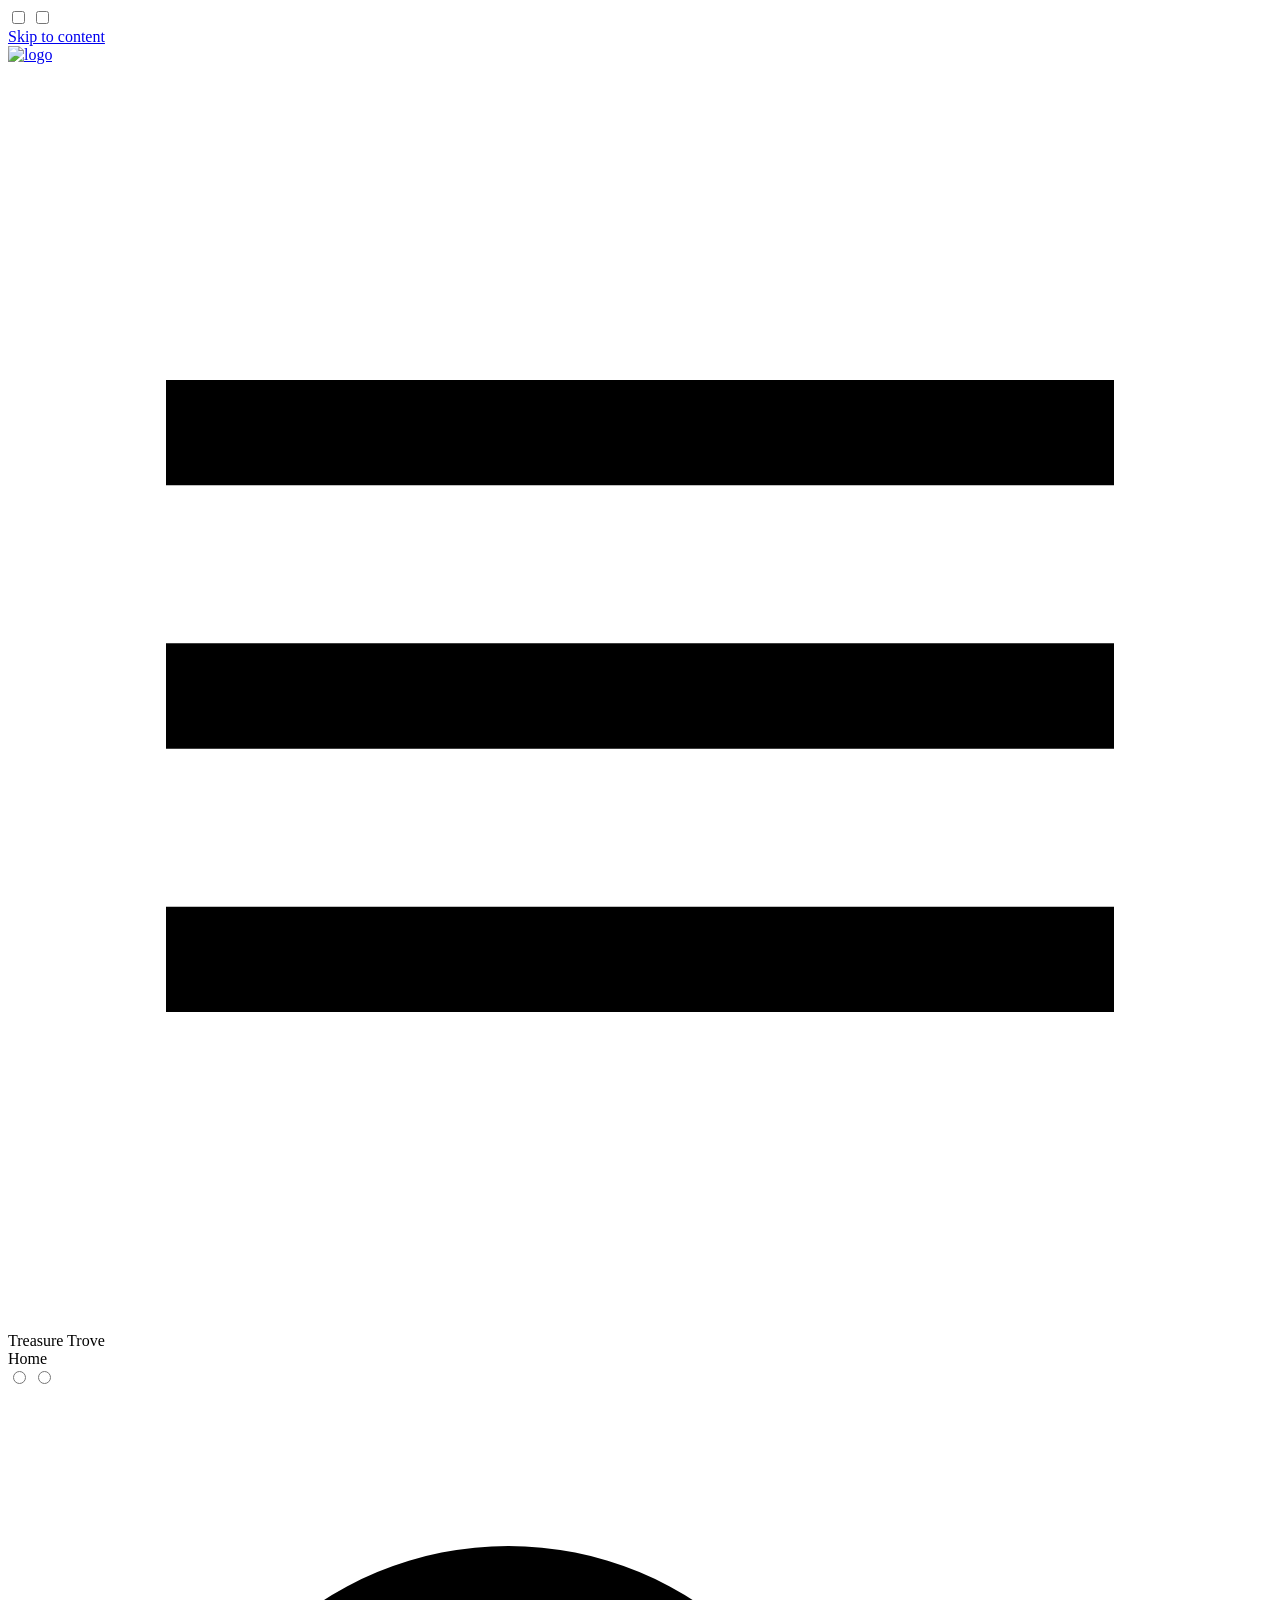
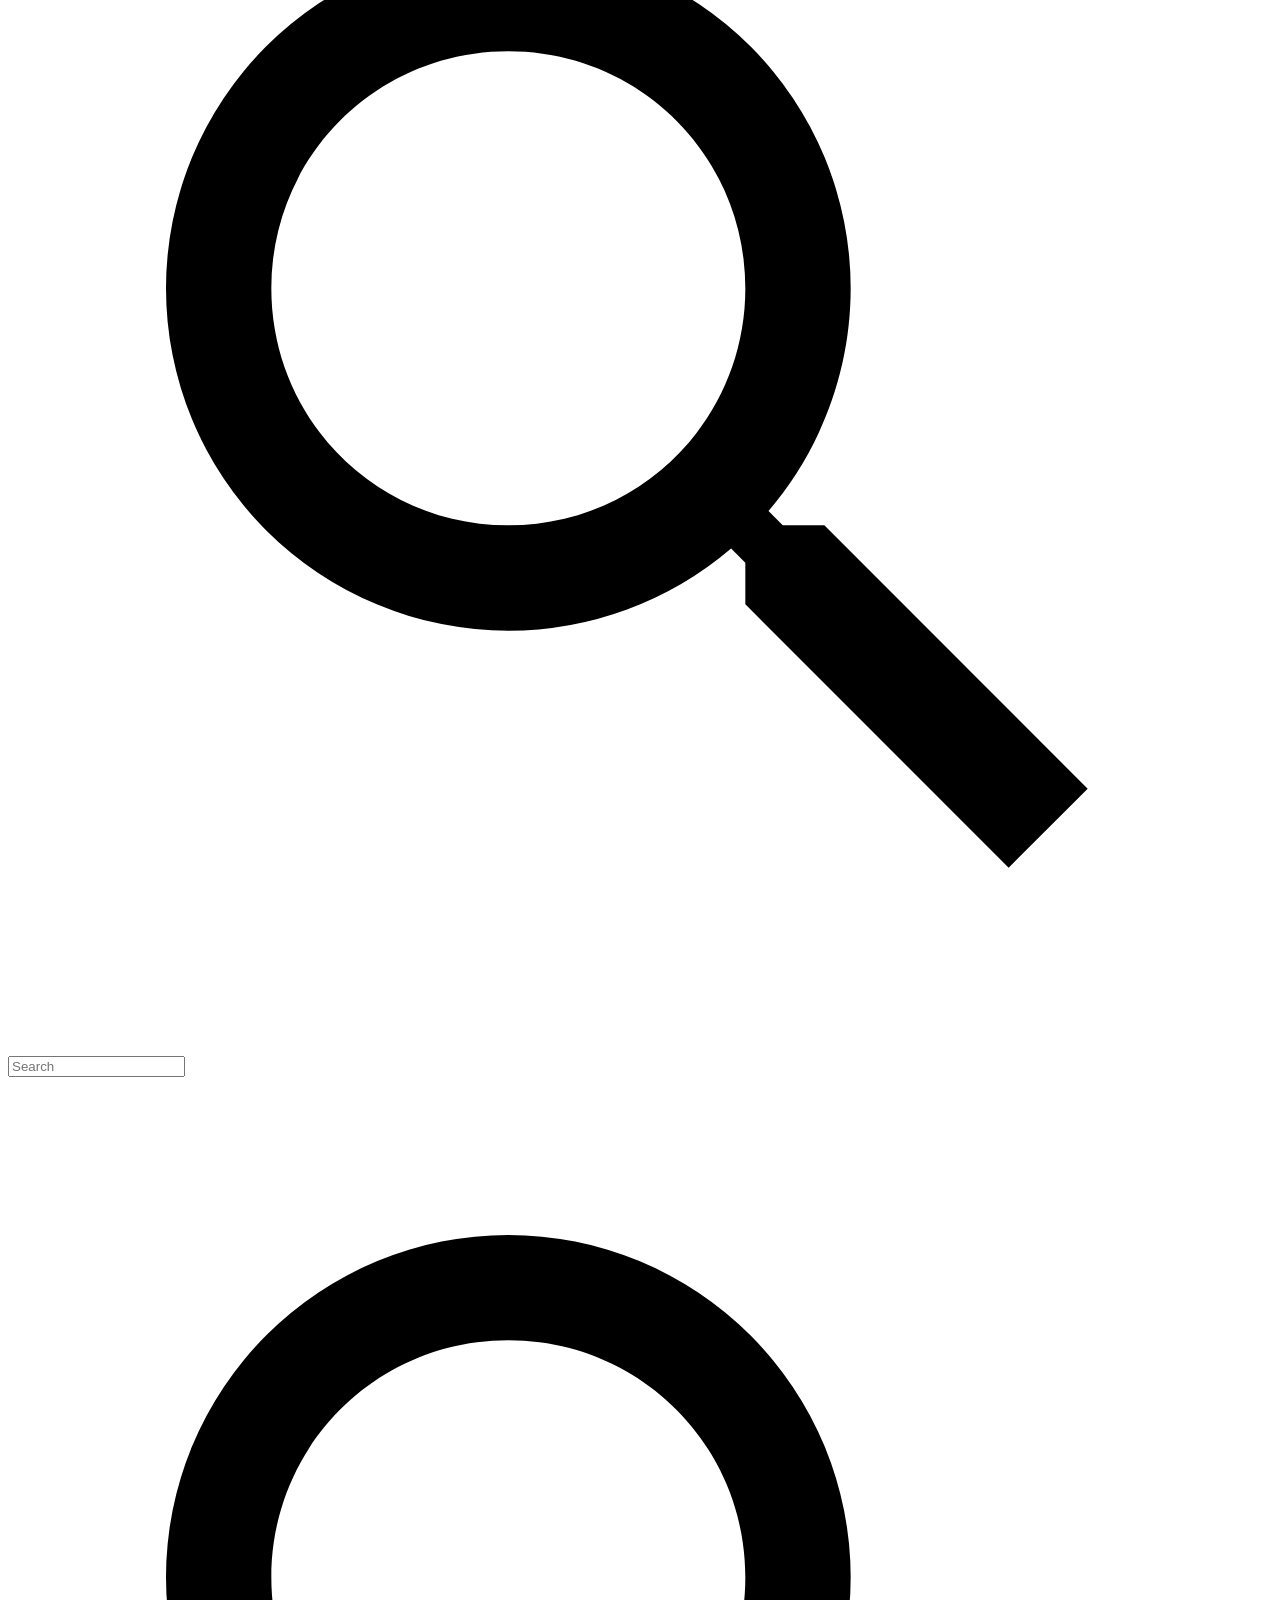
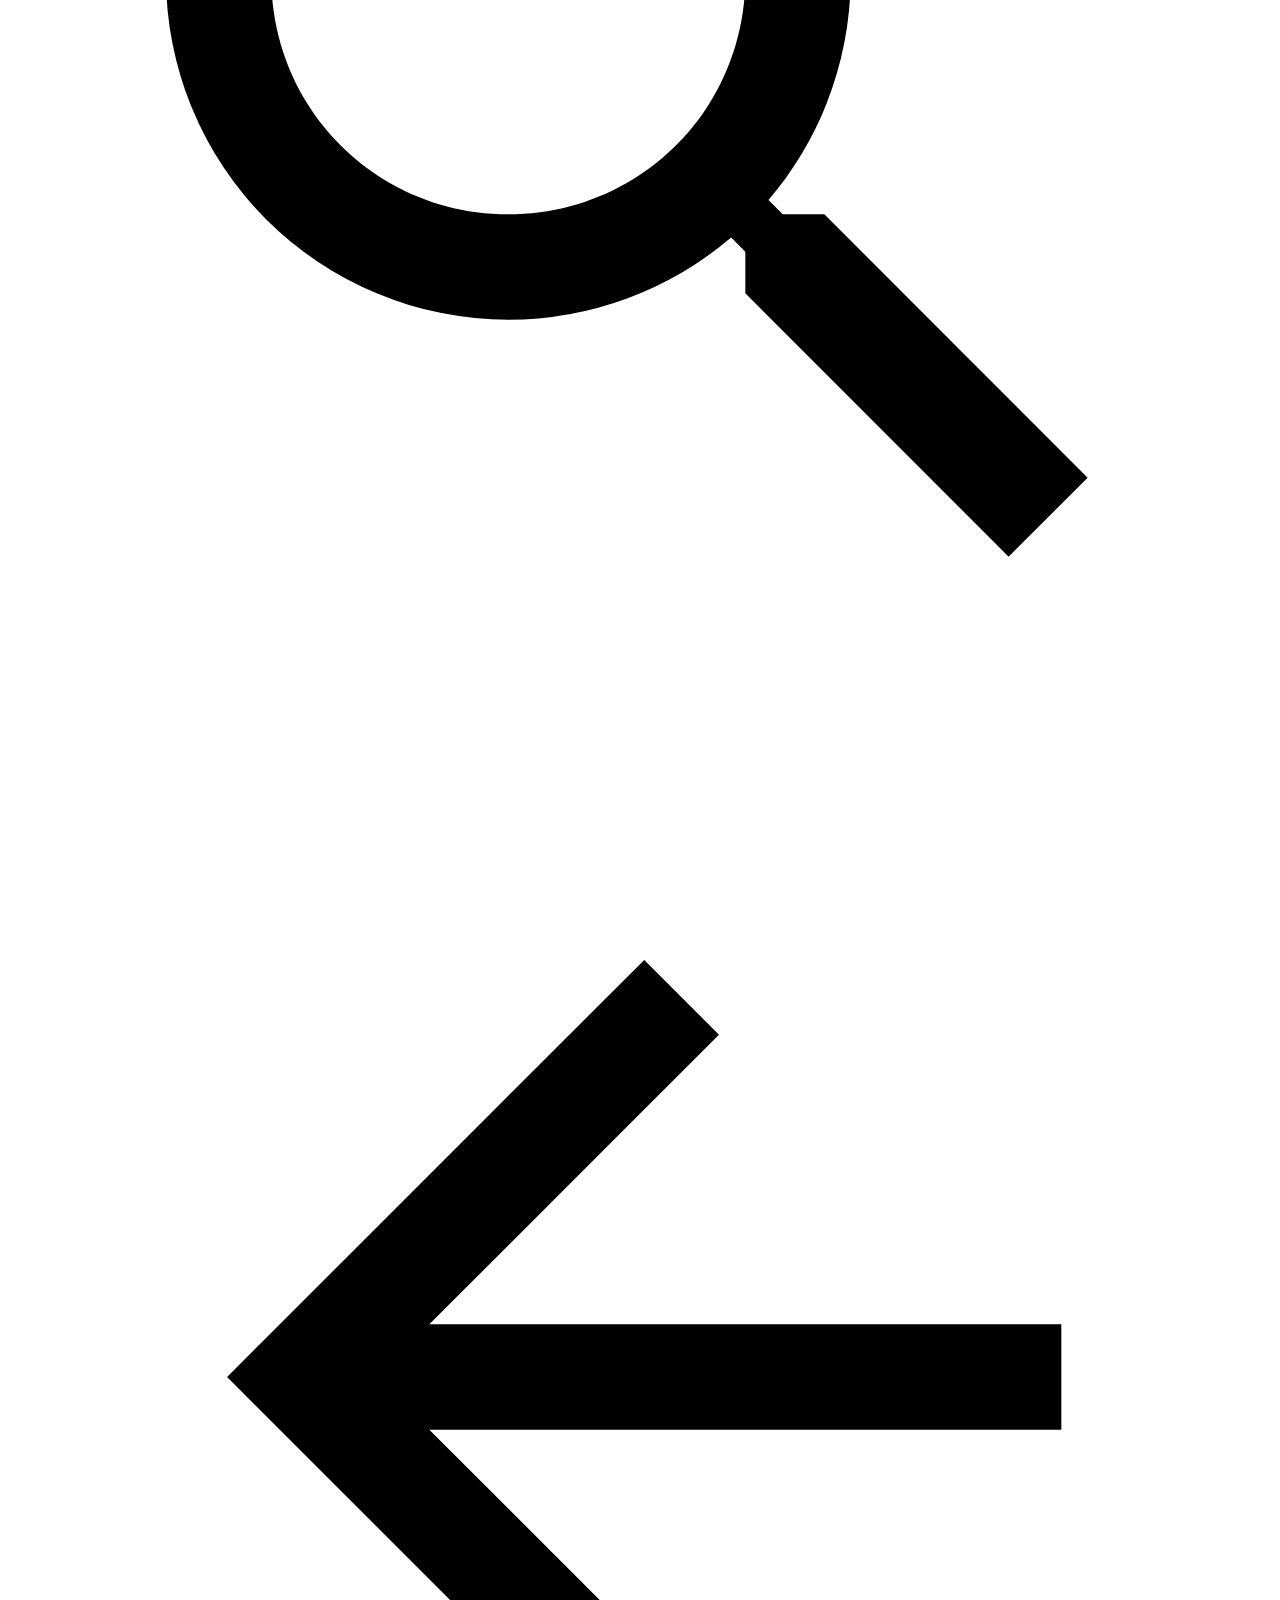
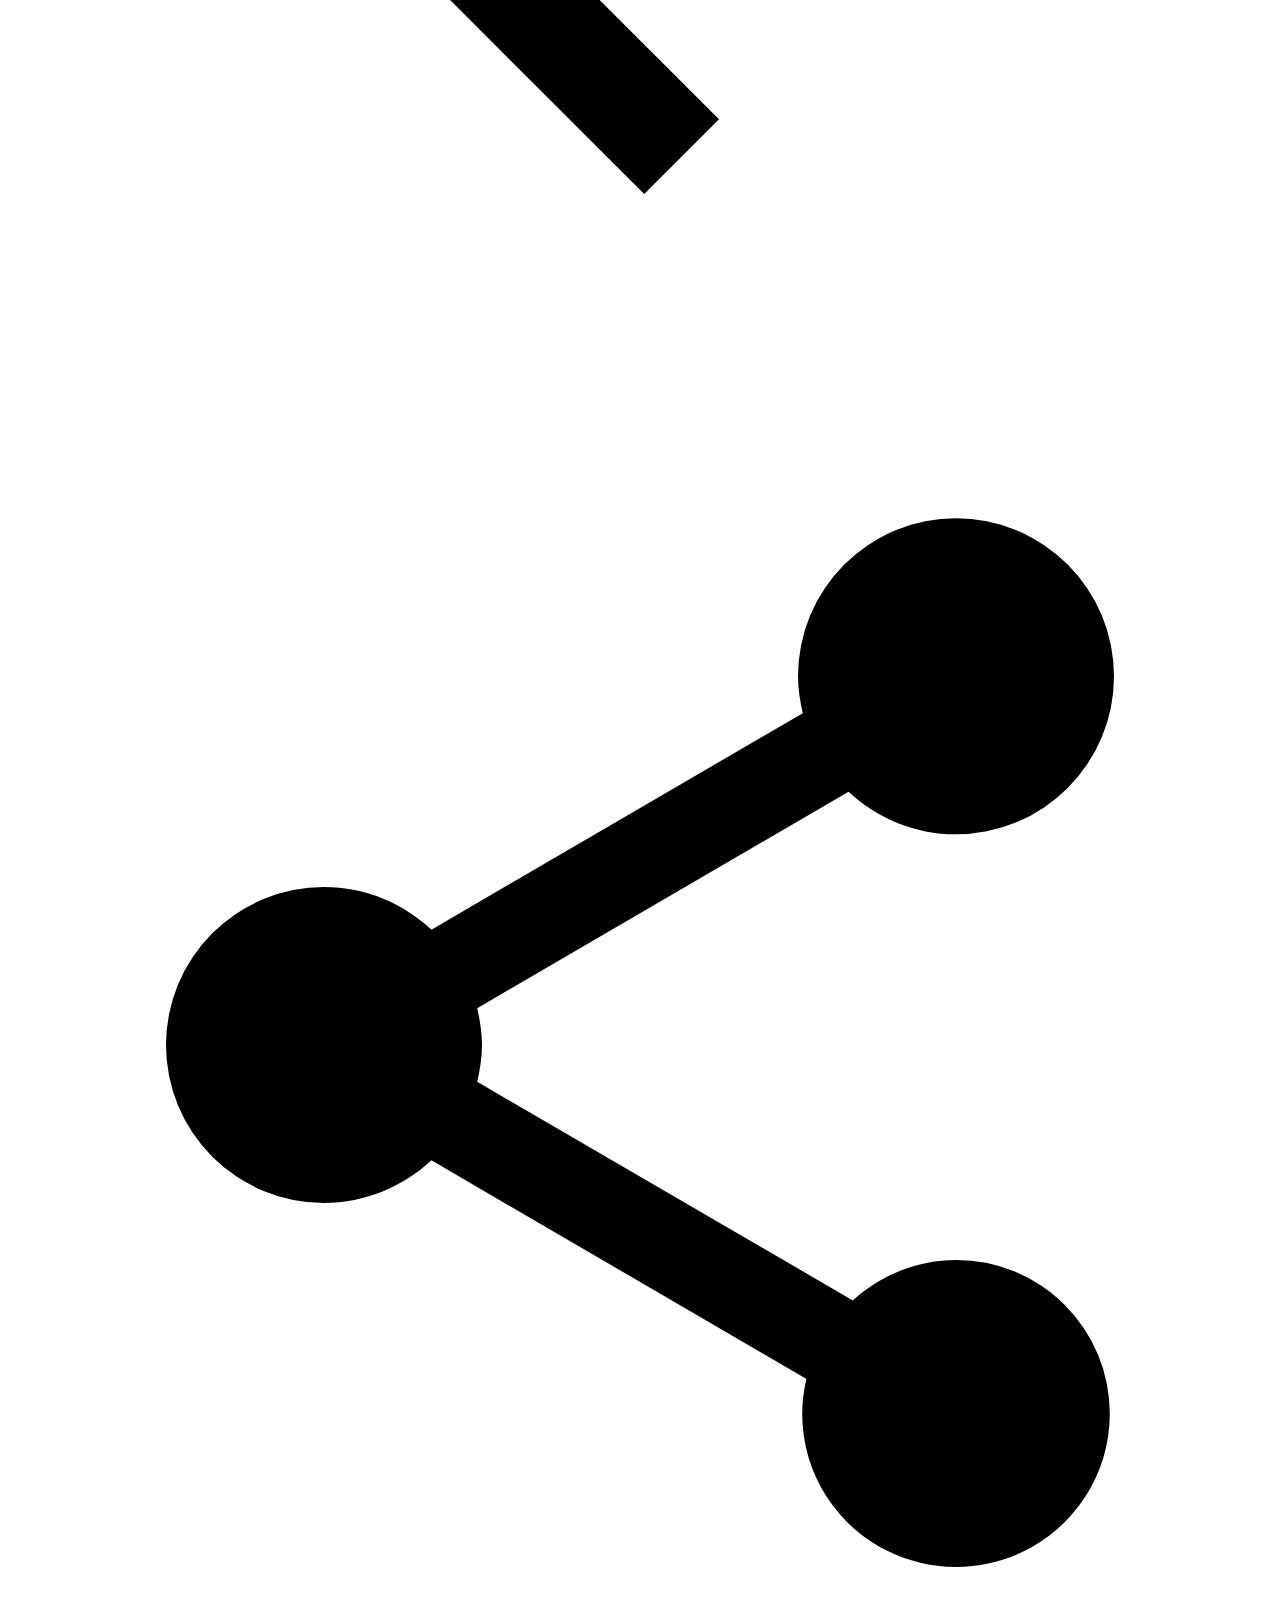
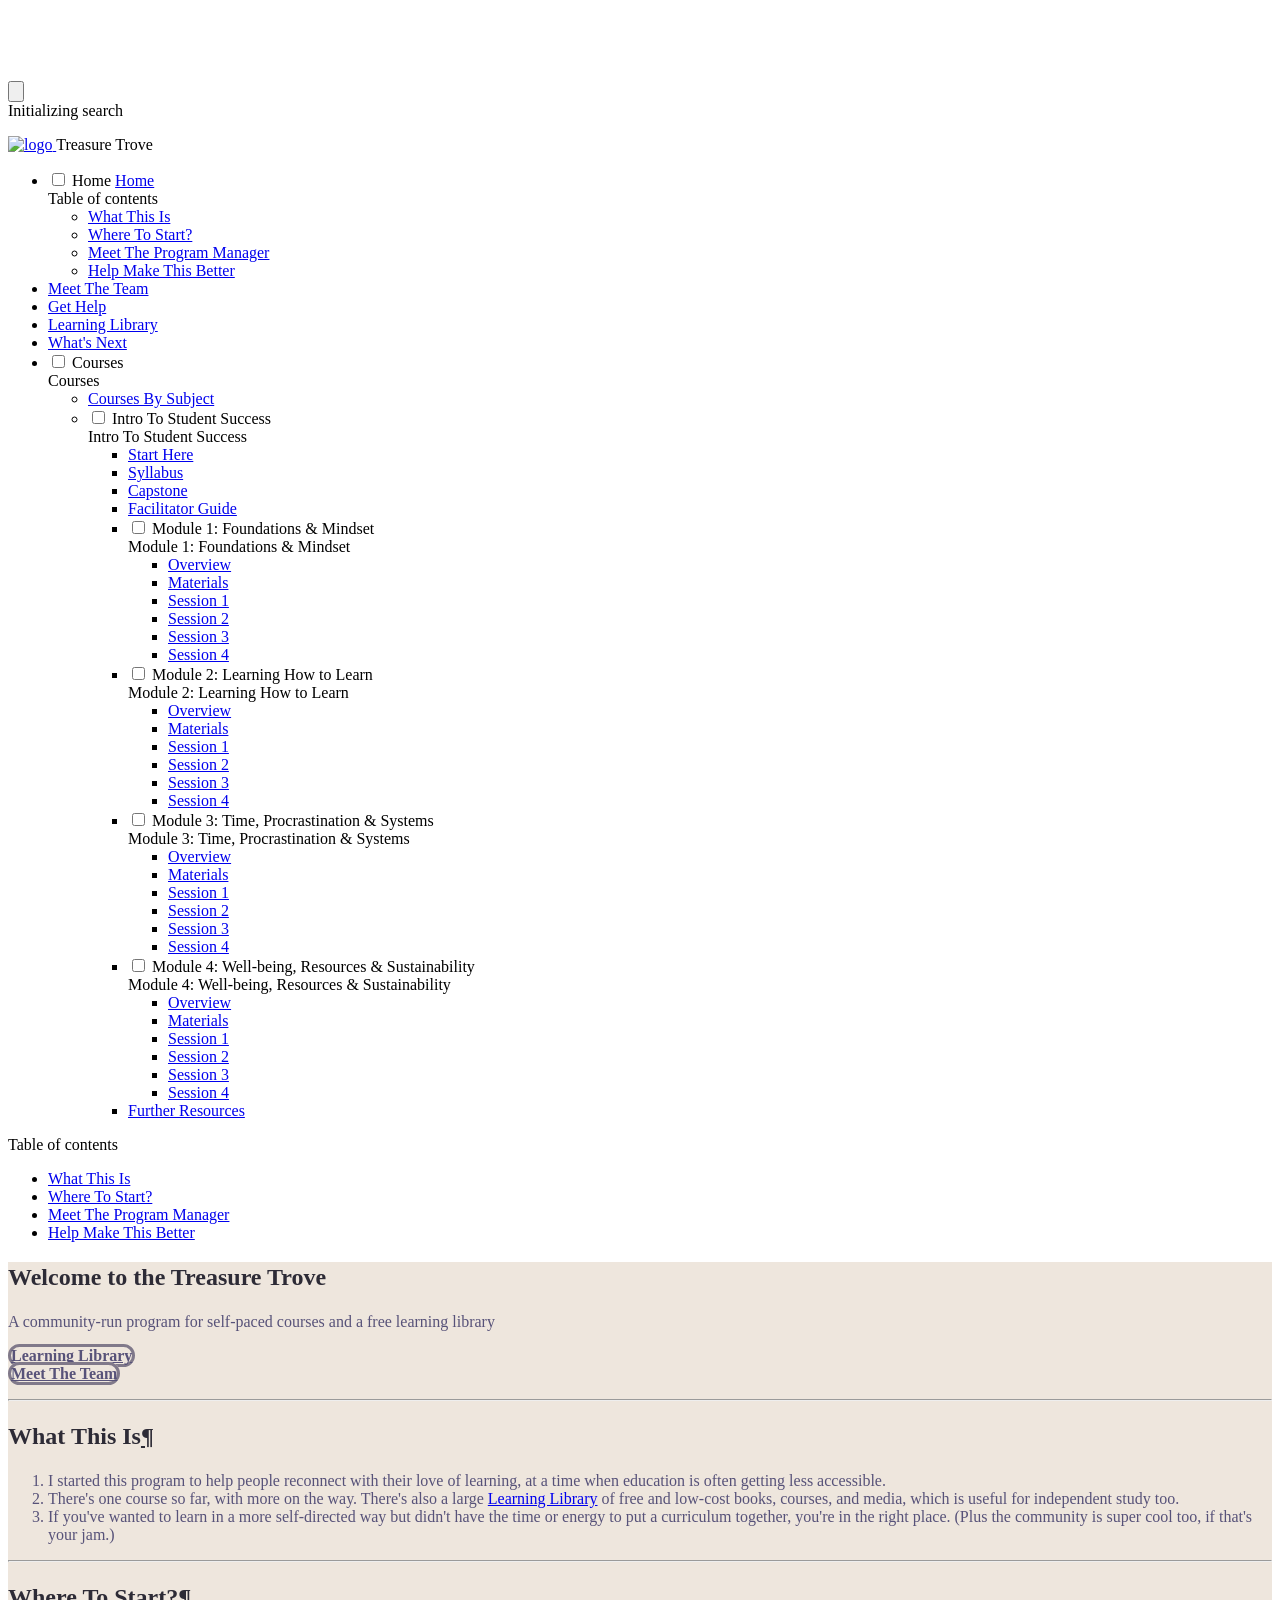
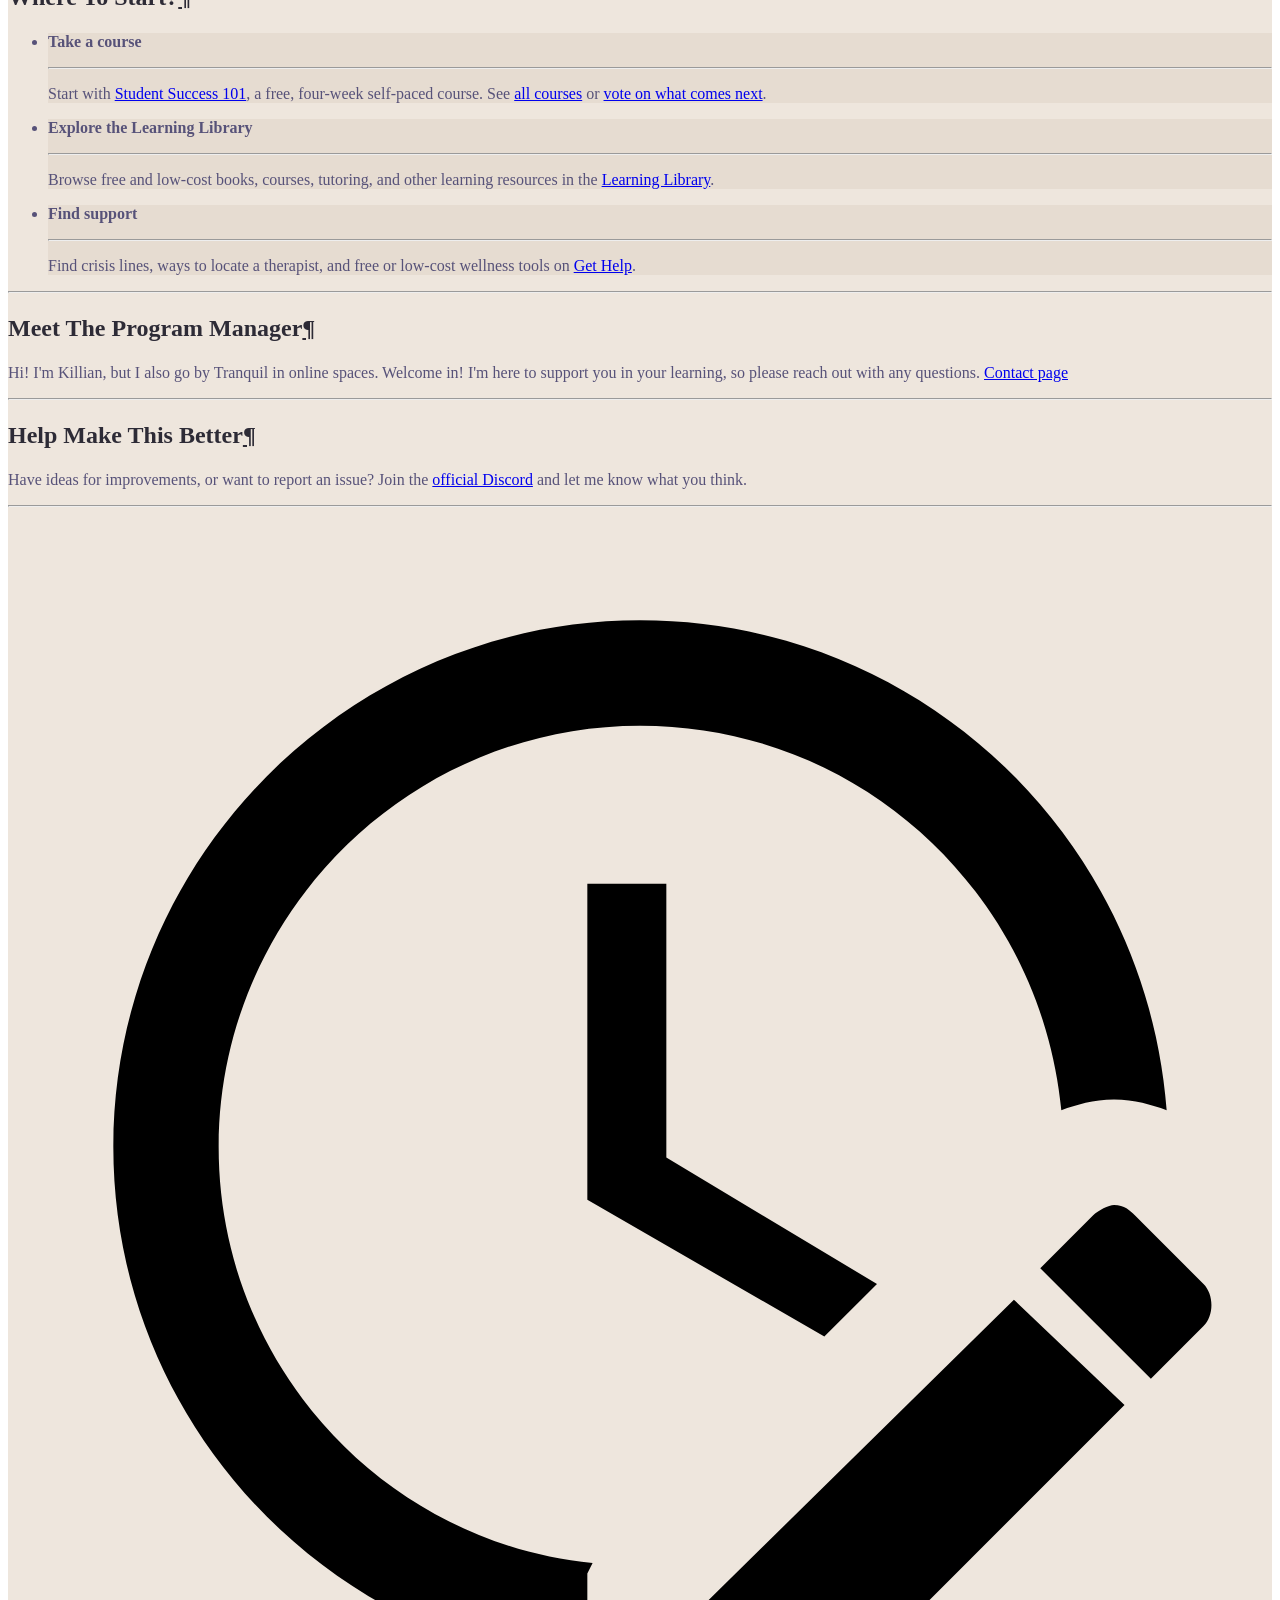
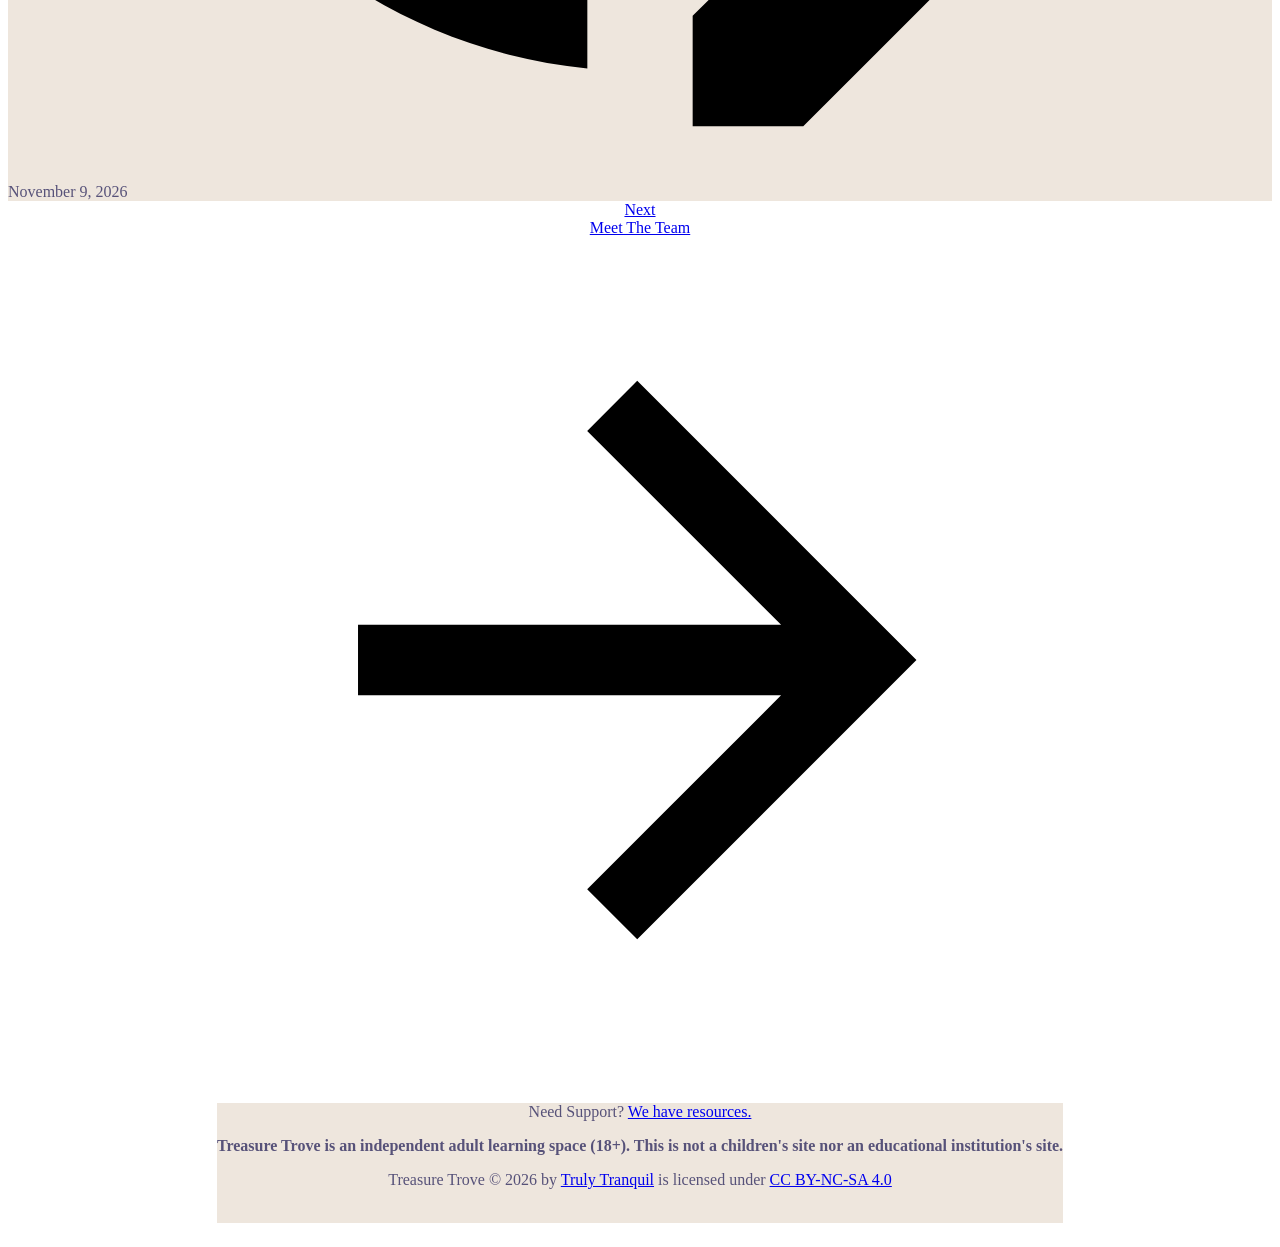
==== commit 6f7b1da9: "added the toc back in, changed course layout" ====
--- a/site/index.html
+++ b/site/index.html
@@ -99,7 +99,9 @@
     
       
 
-<header class="md-header" data-md-component="header">
+  
+
+<header class="md-header md-header--shadow" data-md-component="header">
   <nav class="md-header__inner md-grid" aria-label="Header">
     <a href="." title="Treasure Trove" class="md-header__button md-logo" aria-label="Treasure Trove" data-md-component="logo">
       
@@ -215,132 +217,6 @@
       
         
           
-            
-<nav class="md-tabs" aria-label="Tabs" data-md-component="tabs">
-  <div class="md-grid">
-    <ul class="md-tabs__list">
-      
-        
-  
-  
-  
-    
-  
-  
-    <li class="md-tabs__item md-tabs__item--active">
-      <a href="." class="md-tabs__link">
-        
-  
-  
-    
-  
-  Home
-
-      </a>
-    </li>
-  
-
-      
-        
-  
-  
-  
-  
-    <li class="md-tabs__item">
-      <a href="meet-the-team/" class="md-tabs__link">
-        
-  
-  
-    
-  
-  Meet The Team
-
-      </a>
-    </li>
-  
-
-      
-        
-  
-  
-  
-  
-    <li class="md-tabs__item">
-      <a href="get-help/" class="md-tabs__link">
-        
-  
-  
-    
-  
-  Get Help
-
-      </a>
-    </li>
-  
-
-      
-        
-  
-  
-  
-  
-    <li class="md-tabs__item">
-      <a href="learning-library/" class="md-tabs__link">
-        
-  
-  
-    
-  
-  Learning Library
-
-      </a>
-    </li>
-  
-
-      
-        
-  
-  
-  
-  
-    <li class="md-tabs__item">
-      <a href="whats-next/" class="md-tabs__link">
-        
-  
-  
-    
-  
-  What's Next
-
-      </a>
-    </li>
-  
-
-      
-        
-  
-  
-  
-  
-    
-    
-      <li class="md-tabs__item">
-        <a href="courses/" class="md-tabs__link">
-          
-  
-  
-  Courses
-
-        </a>
-      </li>
-    
-  
-
-      
-    </ul>
-  </div>
-</nav>
-          
         
       
       <main class="md-main" data-md-component="main">
@@ -354,10 +230,8 @@
                     
 
 
-  
-
-
-<nav class="md-nav md-nav--primary md-nav--lifted" aria-label="Navigation" data-md-level="0">
+
+<nav class="md-nav md-nav--primary" aria-label="Navigation" data-md-level="0">
   <label class="md-nav__title" for="__drawer">
     <a href="." title="Treasure Trove" class="md-nav__button md-logo" aria-label="Treasure Trove" data-md-component="logo">
       
@@ -455,45 +329,6 @@
     </span>
   </a>
   
-    <nav class="md-nav" aria-label="Where To Start?">
-      <ul class="md-nav__list">
-        
-          <li class="md-nav__item">
-  <a href="#pick-a-course" class="md-nav__link">
-    <span class="md-ellipsis">
-      
-        Pick A Course
-      
-    </span>
-  </a>
-  
-</li>
-        
-          <li class="md-nav__item">
-  <a href="#learning-library" class="md-nav__link">
-    <span class="md-ellipsis">
-      
-        Learning Library
-      
-    </span>
-  </a>
-  
-</li>
-        
-          <li class="md-nav__item">
-  <a href="#need-support" class="md-nav__link">
-    <span class="md-ellipsis">
-      
-        Need Support?
-      
-    </span>
-  </a>
-  
-</li>
-        
-      </ul>
-    </nav>
-  
 </li>
       
         <li class="md-nav__item">
@@ -645,19 +480,21 @@
     
     
       
-      
-        
-      
-    
-    
-    <li class="md-nav__item md-nav__item--nested">
-      
-        
-        
-        <input class="md-nav__toggle md-toggle " type="checkbox" id="__nav_6">
-        
-          
-          <label class="md-nav__link" for="__nav_6" id="__nav_6_label" tabindex="0">
+        
+        
+      
+    
+    
+    <li class="md-nav__item md-nav__item--section md-nav__item--nested">
+      
+        
+        
+          
+        
+        <input class="md-nav__toggle md-toggle md-toggle--indeterminate" type="checkbox" id="__nav_6">
+        
+          
+          <label class="md-nav__link" for="__nav_6" id="__nav_6_label" tabindex="">
             
   
   
@@ -725,16 +562,15 @@
     
     
       
-      
-        
-      
     
     
     <li class="md-nav__item md-nav__item--nested">
       
         
         
-        <input class="md-nav__toggle md-toggle " type="checkbox" id="__nav_6_2">
+          
+        
+        <input class="md-nav__toggle md-toggle md-toggle--indeterminate" type="checkbox" id="__nav_6_2">
         
           
           <label class="md-nav__link" for="__nav_6_2" id="__nav_6_2_label" tabindex="0">
@@ -889,16 +725,15 @@
     
     
       
-      
-        
-      
     
     
     <li class="md-nav__item md-nav__item--nested">
       
         
         
-        <input class="md-nav__toggle md-toggle " type="checkbox" id="__nav_6_2_5">
+          
+        
+        <input class="md-nav__toggle md-toggle md-toggle--indeterminate" type="checkbox" id="__nav_6_2_5">
         
           
           <label class="md-nav__link" for="__nav_6_2_5" id="__nav_6_2_5_label" tabindex="0">
@@ -1117,16 +952,15 @@
     
     
       
-      
-        
-      
     
     
     <li class="md-nav__item md-nav__item--nested">
       
         
         
-        <input class="md-nav__toggle md-toggle " type="checkbox" id="__nav_6_2_6">
+          
+        
+        <input class="md-nav__toggle md-toggle md-toggle--indeterminate" type="checkbox" id="__nav_6_2_6">
         
           
           <label class="md-nav__link" for="__nav_6_2_6" id="__nav_6_2_6_label" tabindex="0">
@@ -1345,16 +1179,15 @@
     
     
       
-      
-        
-      
     
     
     <li class="md-nav__item md-nav__item--nested">
       
         
         
-        <input class="md-nav__toggle md-toggle " type="checkbox" id="__nav_6_2_7">
+          
+        
+        <input class="md-nav__toggle md-toggle md-toggle--indeterminate" type="checkbox" id="__nav_6_2_7">
         
           
           <label class="md-nav__link" for="__nav_6_2_7" id="__nav_6_2_7_label" tabindex="0">
@@ -1573,16 +1406,15 @@
     
     
       
-      
-        
-      
     
     
     <li class="md-nav__item md-nav__item--nested">
       
         
         
-        <input class="md-nav__toggle md-toggle " type="checkbox" id="__nav_6_2_8">
+          
+        
+        <input class="md-nav__toggle md-toggle md-toggle--indeterminate" type="checkbox" id="__nav_6_2_8">
         
           
           <label class="md-nav__link" for="__nav_6_2_8" id="__nav_6_2_8_label" tabindex="0">
@@ -1785,6 +1617,34 @@
           </ul>
         </nav>
       
+    </li>
+  
+
+              
+            
+              
+                
+  
+  
+  
+  
+    <li class="md-nav__item">
+      <a href="courses/intro-to-student-success/further-reading/" class="md-nav__link">
+        
+  
+  
+  <span class="md-ellipsis">
+    
+  
+    Further Resources
+  
+
+    
+  </span>
+  
+  
+
+      </a>
     </li>
   
 
@@ -1850,45 +1710,6 @@
       
     </span>
   </a>
-  
-    <nav class="md-nav" aria-label="Where To Start?">
-      <ul class="md-nav__list">
-        
-          <li class="md-nav__item">
-  <a href="#pick-a-course" class="md-nav__link">
-    <span class="md-ellipsis">
-      
-        Pick A Course
-      
-    </span>
-  </a>
-  
-</li>
-        
-          <li class="md-nav__item">
-  <a href="#learning-library" class="md-nav__link">
-    <span class="md-ellipsis">
-      
-        Learning Library
-      
-    </span>
-  </a>
-  
-</li>
-        
-          <li class="md-nav__item">
-  <a href="#need-support" class="md-nav__link">
-    <span class="md-ellipsis">
-      
-        Need Support?
-      
-    </span>
-  </a>
-  
-</li>
-        
-      </ul>
-    </nav>
   
 </li>
       
@@ -1944,15 +1765,25 @@
 </ol>
 <hr>
 <h2 id="where-to-start">Where To Start?<a class="headerlink" href="#where-to-start" title="Link to this section">¶</a></h2>
-<h3 id="pick-a-course">Pick A Course<a class="headerlink" href="#pick-a-course" title="Link to this section">¶</a></h3>
-<p>The first course is Student Success 101, a free 4-week, self-paced course. More are in the works, and you can vote on the next one on the <a href="whats-next/">What's Next</a> page.</p>
-<p><a href="courses/">Courses</a></p>
-<h3 id="learning-library">Learning Library<a class="headerlink" href="#learning-library" title="Link to this section">¶</a></h3>
-<p>Free and low-cost books, courses, and media.</p>
-<p><a href="learning-library/">Learning Library</a></p>
-<h3 id="need-support">Need Support?<a class="headerlink" href="#need-support" title="Link to this section">¶</a></h3>
-<p>Crisis lines, ways to find a therapist, and free or low-cost wellness tools.</p>
-<p><a href="get-help/">Get Help</a></p>
+<div class="grid cards">
+<ul>
+<li>
+<p><strong>Take a course</strong></p>
+<hr>
+<p>Start with <a href="courses/intro-to-student-success/">Student Success 101</a>, a free, four-week self-paced course. See <a href="courses/">all courses</a> or <a href="whats-next/">vote on what comes next</a>.</p>
+</li>
+<li>
+<p><strong>Explore the Learning Library</strong></p>
+<hr>
+<p>Browse free and low-cost books, courses, tutoring, and other learning resources in the <a href="learning-library/">Learning Library</a>.</p>
+</li>
+<li>
+<p><strong>Find support</strong></p>
+<hr>
+<p>Find crisis lines, ways to locate a therapist, and free or low-cost wellness tools on <a href="get-help/">Get Help</a>.</p>
+</li>
+</ul>
+</div>
 <hr>
 <h2 id="meet-the-program-manager">Meet The Program Manager<a class="headerlink" href="#meet-the-program-manager" title="Link to this section">¶</a></h2>
 <p>Hi! I'm Killian, but I also go by Tranquil in online spaces. Welcome in! I'm here to support you in your learning, so please reach out with any questions. <a href="https://linktr.ee/truly.tranquil">Contact page</a></p>
@@ -2062,7 +1893,7 @@
     
       
       
-      <script id="__config" type="application/json">{"annotate": null, "base": ".", "features": ["navigation.footer", "navigation.top", "navigation.tabs", "navigation.sections", "navigation.tracking", "search.suggest", "search.highlight", "search.share", "content.code.annotate", "content.action.edit", "content.action.view", "content.tooltips", "header.autohide"], "search": "assets/javascripts/workers/search.a7633da7.min.js", "tags": null, "translations": {"clipboard.copied": "Copied to clipboard", "clipboard.copy": "Copy to clipboard", "search.result.more.one": "1 more on this page", "search.result.more.other": "# more on this page", "search.result.none": "No matching documents", "search.result.one": "1 matching document", "search.result.other": "# matching documents", "search.result.placeholder": "Type to start searching", "search.result.term.missing": "Missing", "select.version": "Select version"}, "version": null}</script>
+      <script id="__config" type="application/json">{"annotate": null, "base": ".", "features": ["navigation.footer", "navigation.top", "navigation.sections", "navigation.expand", "navigation.tracking", "toc.follow", "search.suggest", "search.highlight", "search.share", "content.code.annotate", "content.action.edit", "content.action.view", "content.tooltips", "header.autohide"], "search": "assets/javascripts/workers/search.a7633da7.min.js", "tags": null, "translations": {"clipboard.copied": "Copied to clipboard", "clipboard.copy": "Copy to clipboard", "search.result.more.one": "1 more on this page", "search.result.more.other": "# more on this page", "search.result.none": "No matching documents", "search.result.one": "1 matching document", "search.result.other": "# matching documents", "search.result.placeholder": "Type to start searching", "search.result.term.missing": "Missing", "select.version": "Select version"}, "version": null}</script>
     
     
       <script src="assets/javascripts/bundle.a5f9d56c.min.js"></script>
--- a/site/stylesheets/extra.css
+++ b/site/stylesheets/extra.css
@@ -45,6 +45,11 @@
   --md-primary-bg-color: #ffffff;
   --md-accent-fg-color: var(--dg-accent);
   --md-accent-bg-color: #E8E4E0;
+  --md-footer-bg-color: var(--dg-surface);
+  --md-footer-fg-color: var(--dg-text);
+  --md-footer-fg-color--light: var(--dg-text);
+  --md-footer-fg-color--lighter: var(--dg-text);
+  --md-footer-bg-color--dark: var(--dg-bg);
 }
 
 [data-md-color-scheme="slate"] {
@@ -103,6 +108,71 @@
   line-height: 1.3;
 }
 
+/* Keep short pages at least a viewport tall and push the footer down. */
+.md-container {
+  min-height: 100vh;
+  display: flex;
+  flex-direction: column;
+}
+
+.md-main {
+  flex: 1 0 auto;
+}
+
+.md-typeset .grid.cards > ul > li {
+  border-color: var(--dg-border);
+  background-color: var(--dg-surface);
+}
+
+.md-typeset .grid.cards > ul > li:hover {
+  border-color: var(--dg-ui-border);
+}
+
+.md-typeset details.note {
+  --tt-disclosure-accent: color-mix(in srgb, #448AFF 55%, #808080);
+  --tt-disclosure-bg: color-mix(in srgb, var(--tt-disclosure-accent) 10%, transparent);
+}
+
+.md-typeset details.info {
+  --tt-disclosure-accent: color-mix(in srgb, #00B8D4 55%, #808080);
+  --tt-disclosure-bg: color-mix(in srgb, var(--tt-disclosure-accent) 10%, transparent);
+}
+
+.md-typeset details.example {
+  --tt-disclosure-accent: color-mix(in srgb, #7C4DFF 30%, #808080);
+  --tt-disclosure-bg: color-mix(in srgb, var(--tt-disclosure-accent) 10%, transparent);
+}
+
+.md-typeset details.note,
+.md-typeset details.info,
+.md-typeset details.example {
+  border-color: var(--tt-disclosure-accent);
+}
+
+.md-typeset details.note:focus-within,
+.md-typeset details.info:focus-within,
+.md-typeset details.example:focus-within {
+  box-shadow: 0 0 0 0.2rem var(--tt-disclosure-bg);
+}
+
+.md-typeset details.note > summary,
+.md-typeset details.info > summary,
+.md-typeset details.example > summary {
+  background-color: var(--tt-disclosure-bg);
+}
+
+.md-typeset details.note > summary::before,
+.md-typeset details.info > summary::before,
+.md-typeset details.example > summary::before {
+  background-color: var(--tt-disclosure-accent);
+}
+
+.md-typeset details.note > summary::after,
+.md-typeset details.info > summary::after,
+.md-typeset details.example > summary::after {
+  color: var(--tt-disclosure-accent);
+}
+
 /* -----------------------------------------
    4. Shared button style
    ----------------------------------------- */
@@ -114,6 +184,13 @@
   font-weight: 600 !important;
   font-family: 'Newsreader', Georgia, serif !important;
   text-transform: none !important;
+}
+
+.md-typeset a.md-button[href$=".pdf"] {
+  border-width: 2px !important;
+  border-radius: 12px !important;
+  font-size: 0.9em;
+  padding: 0.3em 0.7em;
 }
 
 .md-button:hover, .md-button--primary:hover {
@@ -244,6 +321,10 @@
   color: var(--md-default-fg-color--light);
 }
 
+.md-typeset h1 > .headerlink {
+  display: none;
+}
+
 .md-typeset .headerlink:hover,
 .md-typeset .headerlink:focus {
   color: var(--md-accent-fg-color);
@@ -264,6 +345,40 @@
   outline: 2px solid var(--md-primary-bg-color);
   outline-offset: 2px;
   border-radius: 50%;
+}
+
+.tt-toc-toggle {
+  position: fixed;
+  top: 50%;
+  z-index: 20;
+  display: flex;
+  width: 2.2rem;
+  height: 3.5rem;
+  align-items: center;
+  justify-content: center;
+  transform: translateY(-50%);
+  padding: 0;
+  border: 2px solid var(--dg-ui-border);
+  border-right: 0;
+  border-radius: 0.6rem 0 0 0.6rem;
+  background: var(--dg-bg);
+  color: var(--dg-text);
+  font: inherit;
+  font-size: 1.4rem;
+  font-weight: 700;
+  line-height: 1;
+  cursor: pointer;
+  transition: right 0.3s cubic-bezier(0.4, 0, 0.2, 1), background 0.15s, border-color 0.15s;
+}
+
+.tt-toc-toggle:hover {
+  border-color: var(--dg-accent);
+  background: var(--dg-accent);
+  color: var(--dg-on-accent);
+}
+
+.tt-toc-toggle[hidden] {
+  display: none;
 }
 
 .md-content a:focus-visible,
